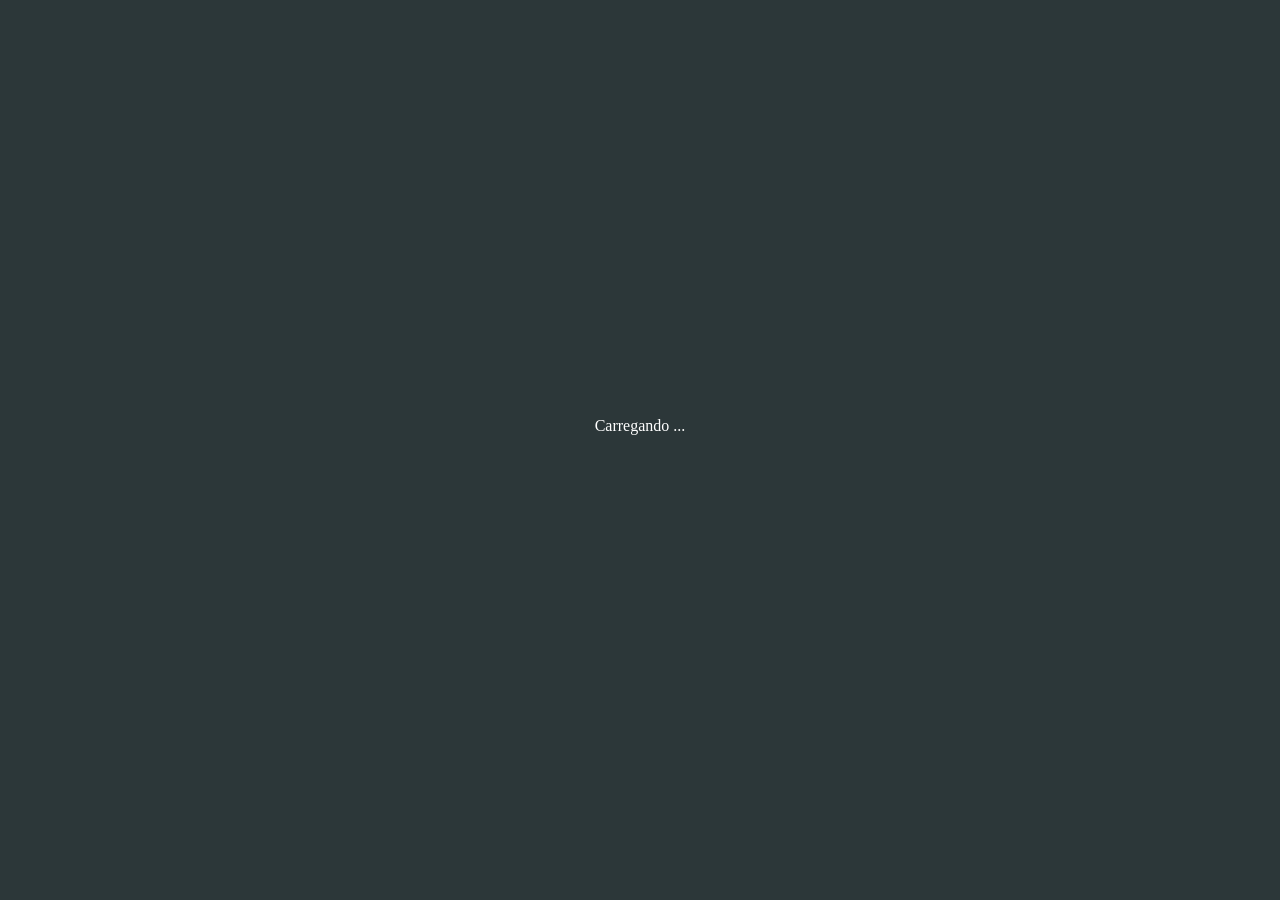
==== index.html @ 9f6aa055 "Auto-generated commit" ====
<!doctype html>
<html lang="en" data-beasties-container>
  <head>
    <meta charset="utf-8">
    <title>PO UI</title>
    <base href="https://github.com/anabye/po-search-locate.git">

    <meta name="viewport" content="width=device-width, initial-scale=1">
    <link rel="icon" type="image/x-icon" href="favicon.ico">
    <link rel="stylesheet" href="https://use.fontawesome.com/releases/v5.3.1/css/all.css" integrity="sha384-mzrmE5qonljUremFsqc01SB46JvROS7bZs3IO2EmfFsd15uHvIt+Y8vEf7N7fWAU" crossorigin="anonymous">

    <!-- Global site tag (gtag.js) - Google Analytics -->
    <script async src="https://www.googletagmanager.com/gtag/js?id=UA-163592264-1"></script>
    <script>
      window.dataLayer = window.dataLayer || [];
      function gtag() {
        dataLayer.push(arguments);
      }
      gtag('js', new Date());

      gtag('config', 'UA-163592264-1');
    </script>

    <!-- HOTJAR -->

    <!-- CSS SPLASH -->
    <style type="text/css">
      body {
        font-family: Arial, Helvetica, sans-serif;
      }
      .home-loading {
        width: 100%;
        height: 100%;
        background-color: #2c3739;
        color: white;
      }
      .home-loading > div {
        text-align: center;
        position: absolute;
        top: 50%;
        left: 50%;
        -webkit-transform: translate(-50%, -50%);
        transform: translate(-50%, -50%);
      }
      .loading .ellipsis-loader {
        -webkit-animation: 1.7s infinite ellipsis-loader;
        animation: 1.7s infinite ellipsis-loader;
        display: inline-block;
        height: 8px;
        overflow: hidden;
        position: relative;
        width: 300px;
      }
      .loading .ellipsis-loader--lighter .ellipsis-loader__dot {
        background: #fff;
      }
      .loading .ellipsis-loader__dot {
        -webkit-animation: 1.7s infinite ellipsis-loader__dot;
        animation: 1.7s infinite ellipsis-loader__dot;
        background: #4a4a4a;
        border-radius: 50%;
        float: left;
        height: 8px;
        position: absolute;
        width: 8px;
      }
      .loading .ellipsis-loader__dot:nth-child(1) {
        -webkit-animation-delay: 0.11333s;
        animation-delay: 0.11333s;
        left: -13px;
      }
      .loading .ellipsis-loader__dot:nth-child(2) {
        -webkit-animation-delay: 0.22667s;
        animation-delay: 0.22667s;
        left: -26px;
      }
      .loading .ellipsis-loader__dot:nth-child(3) {
        -webkit-animation-delay: 0.34s;
        animation-delay: 0.34s;
        left: -39px;
      }
      .loading .ellipsis-loader__dot:nth-child(4) {
        -webkit-animation-delay: 0.45333s;
        animation-delay: 0.45333s;
        left: -52px;
      }
      .loading .ellipsis-loader__dot:nth-child(5) {
        -webkit-animation-delay: 0.56667s;
        animation-delay: 0.56667s;
        left: -65px;
      }
      @-webkit-keyframes ellipsis-loader {
        0%,
        25% {
          -webkit-transform: translateX(0);
          transform: translateX(0);
        }
        100% {
          -webkit-transform: translate(25px);
          transform: translate(25px);
        }
      }
      @keyframes ellipsis-loader {
        0%,
        25% {
          -webkit-transform: translateX(0);
          transform: translateX(0);
        }
        100% {
          -webkit-transform: translate(25px);
          transform: translate(25px);
        }
      }
      @-webkit-keyframes ellipsis-loader__dot {
        0% {
          -webkit-animation-timing-function: cubic-bezier(0.23, 1, 0.32, 1);
          animation-timing-function: cubic-bezier(0.23, 1, 0.32, 1);
          -webkit-transform: translateX(0);
          transform: translateX(0);
        }
        55% {
          -webkit-animation-timing-function: cubic-bezier(0.785, 0.135, 0.15, 0.86);
          animation-timing-function: cubic-bezier(0.785, 0.135, 0.15, 0.86);
          opacity: 1;
          -webkit-transform: translateX(165px);
          transform: translateX(165px);
        }
        100%,
        75% {
          -webkit-transform: translateX(390px);
          transform: translateX(390px);
        }
        90% {
          opacity: 0.2;
        }
      }
      @keyframes ellipsis-loader__dot {
        0% {
          -webkit-animation-timing-function: cubic-bezier(0.23, 1, 0.32, 1);
          animation-timing-function: cubic-bezier(0.23, 1, 0.32, 1);
          -webkit-transform: translateX(0);
          transform: translateX(0);
        }
        55% {
          -webkit-animation-timing-function: cubic-bezier(0.785, 0.135, 0.15, 0.86);
          animation-timing-function: cubic-bezier(0.785, 0.135, 0.15, 0.86);
          opacity: 1;
          -webkit-transform: translateX(165px);
          transform: translateX(165px);
        }
        100%,
        75% {
          -webkit-transform: translateX(390px);
          transform: translateX(390px);
        }
        90% {
          opacity: 0.2;
        }
      }
    </style>

    <script src="./assets/js/highlight.min.js"></script>

    <script>
      hljs.initHighlightingOnLoad();
    </script>
  <style>:root{--gridSystemSmMaxWidth:480px;--gridSystemMdMinWidth:481px;--gridSystemMdMaxWidth:960px;--gridSystemLgMinWidth:961px;--gridSystemLgMaxWidth:1366px;--gridSystemXlMinWidth:1367px;--gridSystemPullMaxWidth:480px;--gidSystemOffsetMaxWidth:480px;--border-radius-none:none;--border-radius-sm:2px;--border-radius-md:4px;--border-radius-lg:8px;--border-radius-pill:400px;--border-width-none:none;--border-width-sm:1px;--border-width-md:2px;--border-width-lg:4px;--border-width-xl:8px;--color-feedback-info-lightest:#e3e9f7;--color-feedback-info-lighter:#b0c1e8;--color-feedback-info-light:#7996d7;--color-feedback-info-base:#23489f;--color-feedback-info-dark:#173782;--color-feedback-info-darker:#0f2557;--color-feedback-info-darkest:#081536;--color-feedback-negative-lightest:#f6e6e5;--color-feedback-negative-lighter:#e3aeab;--color-feedback-negative-light:#d58581;--color-feedback-negative-base:#be3e37;--color-feedback-negative-dark:#9b2d27;--color-feedback-negative-darker:#72211d;--color-feedback-negative-darkest:#4a1512;--color-feedback-positive-lightest:#def7ed;--color-feedback-positive-lighter:#7ecead;--color-feedback-positive-light:#41b483;--color-feedback-positive-base:#107048;--color-feedback-positive-dark:#0f5236;--color-feedback-positive-darker:#083a25;--color-feedback-positive-darkest:#002415;--color-feedback-warning-lightest:#fcf6e3;--color-feedback-warning-lighter:#f7dd97;--color-feedback-warning-light:#f1cd6a;--color-feedback-warning-base:#efba2a;--color-feedback-warning-dark:#d8a20e;--color-feedback-warning-darker:#705200;--color-feedback-warning-darkest:#473400;--color-caption-categorical-01:#004cff;--color-caption-categorical-02:#c25534;--color-caption-categorical-03:#792cc7;--color-caption-categorical-04:#008768;--color-caption-categorical-05:#d62793;--color-caption-categorical-06:#d44317;--color-caption-categorical-07:#4779a8;--color-caption-categorical-08:#ad6207;--color-caption-categorical-overlay-01:#739cfd;--color-caption-categorical-overlay-02:#f6b5a1;--color-caption-categorical-overlay-03:#c6a8e6;--color-caption-categorical-overlay-04:#69cab8;--color-caption-categorical-overlay-05:#f3afd9;--color-caption-categorical-overlay-06:#fca58b;--color-caption-categorical-overlay-07:#99bfe3;--color-caption-categorical-overlay-08:#e8b16e;--shadow-none:0 0 0 var(--color-neutral-light-00);--shadow-sm:0 1px 4px 0 color-mix(in srgb,var(--color-neutral-dark-95) 10%,rgba(0,0,0,0)),0 0 3px 0 color-mix(in srgb,var(--color-neutral-dark-95) 10%,rgba(0,0,0,0));--shadow-md:0 4px 8px 0 color-mix(in srgb,var(--color-neutral-dark-95) 10%,rgba(0,0,0,0)),0 0 3px 0 color-mix(in srgb,var(--color-neutral-dark-95) 10%,rgba(0,0,0,0));--shadow-lg:0 6px 12px 0 color-mix(in srgb,var(--color-neutral-dark-95) 10%,rgba(0,0,0,0)),0 0 3px 0 color-mix(in srgb,var(--color-neutral-dark-95) 10%,rgba(0,0,0,0));--shadow-xl:0 16px 24px 0 color-mix(in srgb,var(--color-neutral-dark-95) 10%,rgba(0,0,0,0)),0 0 3px 0 color-mix(in srgb,var(--color-neutral-dark-95) 10%,rgba(0,0,0,0));--spacing-xs:.5rem;--spacing-sm:1rem;--spacing-md:1.5rem;--spacing-lg:2rem;--spacing-xl:2.5rem;--spacing-2xl:3rem;--spacing-3xl:3.5rem;--spacing-4xl:4rem;--spacing-squish-2xs:2px 4px;--spacing-squish-xs:4px 8px;--spacing-squish-sm:6px 12px;--spacing-squish-md:8px 16px;--spacing-squish-lg:12px 24px;--spacing-squish-xl:16px 24px;--spacing-squish-2xl:24px 40px;--spacing-squish-3xl:32px 48px;--letter-spacing-1:.015em;--letter-spacing-2:.025em;--letter-spacing-3:.05em;--letter-spacing-4:.075em;--letter-spacing-5:.1em;--letter-spacing-auto:auto;--letter-spacing-neg-1:-.015em;--letter-spacing-neg-2:-.025em;--letter-spacing-neg-3:-.05em;--letter-spacing-neg-4:-.075em;--letter-spacing-neg-5:-.1em;--line-height-auto:auto;--line-height-none:100%;--line-height-3xs:110%;--line-height-2xs:120%;--line-height-xs:130%;--line-height-sm:140%;--line-height-md:150%;--line-height-lg:160%;--line-height-xl:170%;--line-height-2xl:180%;--line-height-3xl:190%;--line-height-4xl:200%;--focus-aaa:4px;--focus-aa:2px;--font-size-xs:.75rem;--font-size-sm:.875rem;--font-size-default:1rem;--font-size-md:1.25rem;--font-size-lg:1.5rem;--font-size-xl:2rem;--font-size-2xl:2.5rem;--font-size-3xl:3rem;--font-weight-normal:400;--font-weight-semibold:600;--font-weight-bold:700;--duration-extra-fast:70ms;--duration-fast:.11s;--duration-normal:.15s;--duration-moderate:.24s;--duration-slow:.4s;--duration-extra-slow:.7s;--target-size-aaa:2.75rem;--target-size-aa:2rem;--timing-standart:Cubic-Bezier(.35,0,.1,1);--timing-entering:Cubic-Bezier(.3,0,1,.8);--timing-exiting:Cubic-Bezier(.1,0,0,1);--timing-continuous:Cubic-Bezier(0,0,0,0);--motion-effect-fadein:opacity 0 1,transition-property all,transition-duration var(--duration-fast),transition-timing-function var(--timing-standard);--motion-effect-fadeout:opacity 1 0,transition-property all,transition-duration var(--duration-fast),transition-timing-function var(--timing-standard);--motion-effect-slide:transform translateX(1em),transition-property all,transition-duration var(--duration-normal),transition-timing-function var(--timing-standard);--motion-effect-slide-fade:opacity 0 1,transform translateX(1em),transition-property all,transition-duration var(--duration-fast),transition-timing-function var(--timing-standard);--motion-effect-scale:transform-origin center center,transform scale(.5),transition-property all,transition-duration var(--duration-fast),transition-timing-function var(--timing-standard);--motion-effect-scale-fade:transform-origin start end,transform-origin start end,transition-property all,transition-duration var(--duration-fast),transition-timing-function var(--timing-standard);--motion-effect-scale-fade:transform-origin start end,transform scale(.5,1),transition-property all,transition-duration var(--duration-fast),transition-timing-function var(--timing-standard);--motion-effect-fill:background-size 100% 100%,transition-property all,transition-duration var(--duration-fast),transition-timing-function var(--timing-standard);--motion-effect-color:transition-property all,transition-duration var(--duration-fast),transition-timing-function var(--timing-standard);--motion-effect-expand:opacity 0 1,transform-origin top center,transform scale(.5,1),transition-property all,transition-duration var(--duration-fast),transition-timing-function var(--timing-standard)}:root{--color-wrapper-menu-panel-color-background:var(--color-neutral-light-00);--color-overlay-background-color-overlay:var(--color-secondary-dark-60-alpha-70);--color-hr-border-top:var(--color-neutral-light-10);--outline-width:var(--border-width-lg);--outline-width-focus-visible:var(--border-width-lg)}:root{--color-brand-01-lightest:#f2eaf6;--color-brand-01-lighter:#d9c2e5;--color-brand-01-light:#bd94d1;--color-brand-01-base:#753399;--color-brand-01-dark:#5b1c7d;--color-brand-01-darker:#400e58;--color-brand-01-darkest:#260538;--color-brand-02-base:#b92f72;--color-brand-03-base:#ffd464;--color-neutral-dark-70:#4a5c60;--color-neutral-dark-80:#2c3739;--color-neutral-dark-90:#1d2426;--color-neutral-dark-95:#0b0e0e;--color-neutral-light-10:#eceeee;--color-neutral-light-20:#dadedf;--color-neutral-light-30:#b6bdbf;--color-neutral-light-00:#fff;--color-neutral-light-05:#fbfbfb;--color-neutral-mid-40:#9da7a9;--color-neutral-mid-60:#6e7c7f}:root{--color-action-default:var(--color-brand-01-base);--color-action-hover:var(--color-brand-01-dark);--color-action-pressed:var(--color-brand-01-darker);--color-action-disabled:var(--color-neutral-light-30);--color-action-focus:var(--color-brand-01-darkest);--font-size-default-normal:14px;--font-family-default-bold:var(--font-family-bold)}:root{--categorical-01:var(--color-caption-categorical-01);--categorical-02:var(--color-caption-categorical-02);--categorical-03:var(--color-caption-categorical-03);--categorical-04:var(--color-caption-categorical-04);--categorical-05:var(--color-caption-categorical-05);--categorical-06:var(--color-caption-categorical-06);--categorical-07:var(--color-caption-categorical-07);--categorical-08:var(--color-caption-categorical-08);--categorical-overlay-01:var(--color-caption-categorical-overlay-01);--categorical-overlay-02:var(--color-caption-categorical-overlay-02);--categorical-overlay-03:var(--color-caption-categorical-overlay-03);--categorical-overlay-04:var(--color-caption-categorical-overlay-04);--categorical-overlay-05:var(--color-caption-categorical-overlay-05);--categorical-overlay-06:var(--color-caption-categorical-overlay-06);--categorical-overlay-07:var(--color-caption-categorical-overlay-07);--categorical-overlay-08:var(--color-caption-categorical-overlay-08)}:root{--color-primary-light-95:#fcf6f9;--color-primary-light-80:#f5dbe8;--color-primary-alpha-50:rgba(201,53,125,.5);--color-primary-dark-20:#9d2c67;--color-primary-dark-40:#8b255a;--color-secondary-dark-60-alpha-70:rgba(59,28,74,.7);--color-secondary-dark-60:#3b1c4a;--color-tertiary-light-90:#fffaef;--color-tertiary-dark-5:#f4d069;--color-tertiary-dark-40:#d2b25a;--color-tertiary-dark-60:#ac9249;--color-white-alpha-30:hsla(0,0%,100%,.3);--color-neutral-alpha-45:rgba(74,92,96,.45);--color-black-alpha-10:rgba(0,0,0,.1);--color-black-alpha-15:rgba(0,0,0,.15);--color-black-alpha-30:rgba(0,0,0,.3);--color-black:#000;--color-success-default:#00b28e;--color-warning-default:#ea9b3e;--color-danger-dark-20:#9e3933;--color-transparent:rgba(0,0,0,0);--color-01:#0c9abe;--color-02:#2c85c8;--color-03:#2c43c8;--color-04:#5843c8;--color-05:#ab43c8;--color-06:#ab4391;--color-07:#c64840;--color-08:#ea9b3e;--color-09:#abc249;--color-10:#56b96b;--color-11:#00b28e;--color-12:#06a6a5;--font-family-theme:Roboto;--font-family-theme-bold:Roboto-Bold;--font-family-theme-extra-light:Roboto-Condensed-Light;--font-family-heading:Roboto;--font-family-code:Monospace;--font-weight-extra-light:200;--text-transform-normal:normal;--text-transform-uppercase:uppercase}@font-face{font-family:Roboto;src:url("./media/Roboto-Regular-7OAIQAAR.ttf");font-weight:400;font-style:normal}@font-face{font-family:Roboto-Condensed-Light;src:url("./media/Roboto-Light-7XKLB75K.ttf");font-weight:300;font-style:normal;font-stretch:condensed}@font-face{font-family:Roboto-Bold;src:url("./media/Roboto-Bold-LEYRQPLJ.ttf");font-weight:700;font-style:normal}:root{--color-avatar-background-color-avatar:var(--color-neutral-dark-70)}:root{--color-badge-color:var(--color-neutral-light-00)}:root{--color-calendar-background-color:var(--color-neutral-light-00);--color-calendar-arrow:var(--color-brand-02-base);--color-calendar-title:var(--color-brand-02-base);--color-calender-color-content-label:var(--color-neutral-mid-40);--color-calendar-background-color-box-background-normal:var(--color-transparent);--color-calendar-background-color-box-background-hover:var(--color-neutral-light-20);--color-calendar-background-color-box-background-disabled:var(--color-neutral-light-30);--color-calendar-background-color-box-background-active:var(--color-brand-03-base);--color-calendar-background-color-mobile-overlay:var(--color-secondary-dark-60-alpha-70);--color-calendar-text-box-background-active:var(--color-neutral-dark-90);--color-calendar-background-color-box-background-selected:var(--color-brand-03-base);--color-calendar-background-color-box-background-range:var(--color-primary-light-80);--color-calendar-background-color-box-background-today-hover:var(--color-neutral-light-20);--color-calendar-background-color-border-today:var(--color-brand-02-base);--color-calendar-color-box-foreground:var(--color-neutral-dark-70);--color-calendar-color-box-foreground-selected:var(--color-neutral-dark-90);--color-calendar-color-box-foreground-pressed:var(--color-neutral-dark-90);--color-calendar-color-box-foreground-range:var(--color-brand-02-base);--color-calendar-color-box-foreground-today:var(--color-brand-02-base);--color-calendar-color-box-foreground-disabled:var(--color-neutral-light-20);--color-chart-background-color:var(--color-neutral-light-00);--color-chart-axis-stroke:var(--color-neutral-light-20);--color-chart-legend-text:var(--color-neutral-dark-70);--color-chart-axis-label-text:var(--color-neutral-dark-90)}:root{--color-checkbox-group-border-input-invalid:var(--color-feedback-negative-base)}:root{--color-datepicker-range-background-color-disabled:var(--color-neutral-light-20);--color-datepicker-range-border-text:var(--color-neutral-light-30);--color-datepicker-range-border-text-error:var(--color-feedback-negative-base);--color-datepicker-range-color-disabled:var(--color-neutral-light-30);--color-datepicker-range-color-focused:var(--color-action-default);--color-datepicker-range-color-text-error:var(--color-feedback-negative-base)}:root{--color-disclaimer-group-background-color:var(--color-neutral-light-00);--color-disclaimer-group-border-color:var(--color-neutral-light-10);--color-disclaimer-group-font-title:var(--color-neutral-dark-70)}:root{--color-gauge-base-color:var(--color-neutral-light-20);--color-gauge-description-text-color:var(--color-neutral-dark-70);--color-info-color-text-label:var(--color-neutral-dark-90);--color-info-color-text-value:var(--color-neutral-dark-90);--color-info-color-link:var(--color-brand-02-base);--color-info-color-link-hover:var(--color-primary-dark-20);--color-info-color-link-pressed:var(--color-primary-dark-40)}:root{--color-list-view-background-color:var(--color-neutral-light-00);--color-list-view-border:var(--color-neutral-light-10);--color-list-view-color-primary:var(--color-brand-02-base);--color-list-view-color-primary-hover:var(--color-primary-dark-20);--color-list-view-color-select-all-label:var(--color-neutral-dark-70)}:root{--color-loading-icon-color-neutral:var(--color-neutral-light-20);--color-lookup-advanced-search-link-color-text:var(--color-brand-02-base)}:root{--color-menu-panel-background-color-item-hover:var(--color-black-alpha-15);--color-menu-panel-background-color-item-selected:var(--color-neutral-light-20);--color-menu-panel-background-color-menu:var(--color-neutral-light-00);--color-menu-panel-border-top-logo:var(--color-neutral-light-20);--color-menu-panel-color-menu-item-text:var(--color-brand-02-base);--color-menu-panel-color-menu-item-selected:var(--color-neutral-dark-90)}:root{--color-modal-password-recovery-link-color:var(--color-brand-02-base);--color-modal-password-recovery-link-color-hover:var(--color-primary-dark-20);--color-modal-password-recovery-text-color:var(--color-neutral-dark-70)}:root{--color-navbar-color:var(--color-neutral-light-00);--color-navbar-action-color-content:var(--color-brand-02-base);--color-navbar-action-popup-color-content:var(--color-navbar-action-color-content);--color-navbar-item-color:var(--color-brand-02-base);--color-navbar-item-color-selected:var(--color-neutral-dark-70);--color-navbar-item-color-shadow-selected:var(--color-feedback-negative-light);--color-navbar-item-navigation-color-icon:var(--color-brand-02-base);--color-navbar-item-navigation-color-icon-disabled:var(--color-neutral-light-20)}:root{--color-page-background-color-page:var(--color-neutral-light-00);--color-page-background-select-item-border-color:var(--color-neutral-light-10);--color-page-blocked-user-link-color:var(--color-brand-02-base);--color-page-blocked-user-link-color-hover:var(--color-primary-dark-20);--color-page-blocked-user-text-color:var(--color-neutral-dark-70);--color-page--blocked-user-background-color:var(--color-neutral-light-05);--color-page-change-password-background-color-buttons:var(--color-neutral-light-05);--color-page-change-password-background-color-container:var(--color-neutral-light-00);--color-page-change-password-background-color-secondary-logo:var(--color-neutral-light-05);--color-page-change-password-color-link:var(--color-brand-02-base);--color-page-change-password-color-text:var(--color-neutral-dark-70);--color-page-change-password-color-required:var(--color-neutral-dark-70);--color-page-change-password-color-required-ok:var(--color-success-default);--color-page-change-password-color-required-minus:var(--color-black-alpha-30);--color-page-change-password-color-required-text:var(--color-secondary-dark-60-alpha-70);--color-page-content-background-color-scrollbar:var(--color-brand-02-base);--color-page-list-color-link-text:var(--color-brand-02-base);--color-page-login-header-product-name-color:var(--color-neutral-dark-70);--color-page-login-header-welcome-color:var(--color-action-default);--color-page-login-background-color:var(--color-neutral-light-05);--color-page-login-background-highlight-image:var(--color-neutral-light-10);--color-page-login-highlight-text-color:var(--color-neutral-light-00);--color-page-login-link-color:var(--color-brand-02-base);--color-page-login-link-hover-color:var(--color-primary-dark-20);--color-page-login-popover-color-attempts:var(--color-brand-02-base);--color-page-login-popover-color-title:var(--color-brand-03-base);--color-page-login-support-background-color:var(--color-neutral-light-00);--color-page-login-support-color:var(--color-brand-02-base)}:root{--transition-duration:var(--duration-extra-fast);--transition-timing:var(--duration-extra-slow) var(--timing-standart)}:root{--color-page-slide-close-button-color:var(--color-brand-02-base);--color-page-slide-body-text-color:var(--color-neutral-dark-90);--color-popover-background-color:var(--color-neutral-light-00);--color-popover-background-color-arrow:var(--color-neutral-light-00);--color-popover-background-color-scrollbar:var(--color-brand-02-base);--color-popover-color-text-title:var(--color-neutral-dark-70)}:root{--color-rich-text-background-color-scrollbar:var(--color-primary-alpha-50);--color-rich-text-body-background-color:var(--color-neutral-light-05);--color-rich-text-body-border-error:var(--color-feedback-negative-base);--color-rich-text-body-text-error:var(--color-feedback-negative-base);--color-rich-text-body-text-link:var(--color-brand-02-base);--color-rich-text-body-text-link-hover:var(--color-primary-dark-20);--color-rich-text-body-text-selected-color:var(--color-primary-light-80);--color-rich-text-placeholder-color:var(--color-neutral-mid-40);--color-rich-text-toolbar-background-color:var(--color-transparent)}:root{--color-slide-background-color-active-circle:var(--color-brand-02-base);--color-slide-background-color-arrow-circle:var(--color-neutral-light-00);--color-slide-background-color-circle:var(--color-neutral-light-20);--color-slide-background-color-scrollbar:var(--color-primary-alpha-50);--color-slide-border-arrow:var(--color-brand-02-base);--color-slide-box-shadow-arrow-circle:var(--color-black-alpha-15);--color-slide-box-shadow-wrapper:var(--color-black-alpha-30)}:root{--color-stepper-bar:var(--color-line-done);--color-stepper-bar-disabled:var(--color-next);--color-stepper-circle-active:var(--background-current);--color-stepper-circle-default:var(--color-icon-done);--color-stepper-circle-disabled:var(--color-next)}:root{--color-table-color-link-disabled:var(--color-neutral-light-20)}:root{--color-table-column-manager-body-color-background-scrollbar:var(--color-brand-02-base);--color-table-column-manager-border-color:var(--color-neutral-light-10);--color-table-column-manager-close-button-color:var(--color-brand-02-base);--color-table-column-manager-header-title:var(--color-neutral-dark-90);--color-table-column-manager-outline-color-focus:var(--color-action-default)}:root{--color-tag-background-color-white:var(--color-neutral-light-00);--color-tag-inverse-border-color-01:var(--color-01);--color-tag-inverse-border-color-02:var(--color-02);--color-tag-inverse-border-color-03:var(--color-03);--color-tag-inverse-border-color-04:var(--color-04);--color-tag-inverse-border-color-05:var(--color-05);--color-tag-inverse-border-color-06:var(--color-06);--color-tag-inverse-border-color-07:var(--color-07);--color-tag-inverse-border-color-08:var(--color-08);--color-tag-inverse-border-color-09:var(--color-09);--color-tag-inverse-border-color-10:var(--color-10);--color-tag-inverse-border-color-11:var(--color-11);--color-tag-inverse-border-color-12:var(--color-12)}:root{--color-toolbar-background-color-badge:var(--color-feedback-negative-base);--color-toolbar-background-color-toolbar:var(--color-neutral-light-00);--color-toolbar-border-color-separator:var(--color-neutral-light-10);--color-toolbar-color-badge-text:var(--color-neutral-light-00);--color-toolbar-color-default:var(--color-brand-02-base);--color-toolbar-color-title:var(--color-action-default)}:root{--color-tree-view-item-border-bottom-color:var(--color-neutral-light-10);--color-tree-view-item-header-button-color:var(--color-brand-02-base);--color-tree-view-item-header-button-focus:var(--color-action-default);--color-tree-view-item-header-label-text-color:var(--color-neutral-dark-70);--color-upload-color-text-filename-loading:var(--color-neutral-dark-90);--color-upload-background-color-disabled:var(--color-neutral-light-00);--color-upload-border-disabled:var(--color-neutral-light-30);--color-upload-color-disabled:var(--color-neutral-light-30);--color-upload-background-color-hover:var(--color-neutral-light-00);--color-upload-border-hover:var(--color-primary-dark-20);--color-upload-color-hover:var(--color-primary-dark-20);--color-upload-background-color-pressed:var(--color-neutral-light-00);--color-upload-border-pressed:var(--color-primary-dark-40);--color-upload-color-pressed:var(--color-primary-dark-40);--color-upload-color-progress:var(--color-brand-03-base);--color-upload-color-text-load:var(--color-neutral-light-00);--color-upload-background-color-success:var(--color-success-default);--color-upload-background-color-load-progress:var(--color-brand-03-base);--color-upload-background-color-error:var(--color-feedback-negative-base);--color-upload-color-text-load-waiting:var(--color-neutral-dark-70);--color-upload-background-color-progress:var(--color-tertiary-light-90);--color-upload-drag-drop-overlay-icon:var(--color-primary-alpha-50);--color-upload-drag-drop-overlay-text:var(--color-brand-02-base);--color-upload-drag-drop-area-overlay-background-color:var(--color-neutral-light-00);--color-upload-drag-drop-area-icon:var(--color-neutral-light-20);--color-upload-drag-drop-area-label-text:var(--color-neutral-dark-70);--color-upload-drag-drop-area-select-files-text:var(--color-brand-02-base);--color-upload-drag-drop-area-border:var(--color-neutral-light-30);--color-upload-drag-drop-area-border-primary:var(--color-brand-02-base);--color-upload-drag-drop-area-border-error:var(--color-feedback-negative-base);--color-upload-drag-drop-area-background-color-disabled:var(--color-neutral-light-10);--color-upload-drag-drop-area-color-disabled:var(--color-neutral-light-30);--color-upload-file-restrictions-color-text:var(--color-neutral-dark-70)}:root{--color-widget-color-action-active:var(--color-primary-dark-20);--color-widget-color-action-hover:var(--color-primary-dark-20);--color-widget-color-action:var(--color-brand-02-base);--color-widget-color-default:var(--color-neutral-dark-70);--color-widget-color-title-action:var(--color-brand-02-base);--color-widget-color-widget-primary:var(--color-neutral-dark-90);--color-widget-primary-background-color:var(--color-brand-03-base);--border-widget-border-no-shadow:solid var(--border-width) var(--color-neutral-light-10);--color-widget-border-color-footer:var(--color-neutral-light-10);--color-widget-border-color-footer-primary:var(--color-white-alpha-30);--color-widget-background-color-disabled:var(--color-neutral-light-10);--color-widget-background-color-scroll-disabled:var(--color-neutral-mid-40);--color-widget-color-disabled:var(--color-neutral-mid-40)}*,:after,:before{margin:0;padding:0;-webkit-box-sizing:border-box;box-sizing:border-box}body,html{width:100%;height:100%}body{font-family:var(--font-family);color:var(--color-neutral-dark-90);font-size:var(--font-size-default);line-height:var(--line-height-md);text-align:left}body{font-weight:var(--font-weight-normal);letter-spacing:var(--letter-spacing-auto)}h4{font-family:var(--font-family-heading);color:var(--color-neutral-dark-90);font-weight:var(--font-weight-bold);text-align:left}h4{line-height:var(--line-height-md);letter-spacing:var(--letter-spacing-auto)}h4{font-size:var(--font-size-default)}:root{--arrow-position-final:calc(100% - 12px) ;--arrow-position-initial:12px;--arrow-offset:4px;--arrow-size:8px}:root{--collapsed-menu-width:56px;--menu-width:290px}:root{--font-family:var(--font-family-theme);--font-family-bold:var(--font-family-theme-bold);--font-family-extra-light:var(--font-family-theme-extra-light)}:root{--media-small-max:480px;--media-medium-min:481px;--media-medium-max:960px;--media-large-min:961px;--media-large-max:1366px;--media-x-large-min:1367px;--media-padding-small:1599px;--media-padding-large:1600px}:root{--shadow-modal:0 4px 16px 0 var(--color-black-alpha-30);--shadow-button:0 4px 8px 0 var(--color-black-alpha-15);--shadow-header:0 1px 2px 0 var(--color-black-alpha-30);--shadow-card:0 1px 4px 0 var(--color-black-alpha-30);--shadow-container:0 1px 4px 0 var(--color-black-alpha-30);--shadow-feedback:0 -4px 8px 0 var(--color-black-alpha-15);--shadow-tooltip:0 4px 8px 0 var(--color-black-alpha-15);--shadow-popover:0 0 4px 0 var(--color-black-alpha-30);--shadow-popover-arrow:-1px -1px 1px 0 var(--color-black-alpha-10);--shadow-popup:0 1px 4px 0 var(--color-black-alpha-30);--shadow-popup-arrow:-1px -1px 1px 0 var(--color-black-alpha-10);--shadow-avatar:inset 0 1px 8px 0 var(--color-black-alpha-10);--shadow-input:inset 0 1px 8px 0 var(--color-black-alpha-10)}:root{--shadow-avatar-box-shadow-avatar:var(--shadow-input)}:root{--shadow-breadcrumb-box-shadow-dropdown:var(--shadow-card)}:root{--shadow-button-group-box-shadow:var(--shadow-button)}:root{--shadow-calendar-box-shadow:var(--shadow-card);--po-calendar-width:288px;--po-calendar-height:320px;--po-calendar-range-height:288px}:root{--border-container-border-no-shadow:solid 1px var(--color-container-color-shadow);--shadow-container-box-shadow:var(--shadow-container)}:root{--shadow-checkbox-group-box-shadow-input:var(--shadow-input)}:root{--advanced-search-link-width:80px}:root{--border-rich-text-body-border:1px solid var(--color-neutral-dark-70);--shadow-rich-text-body-box-shadow:inset 0 1px 8px 0 var(--color-black-alpha-10);--rich-text-body-max-height:262px;--rich-text-body-min-width:160px;--rich-text-body-min-height:94px}:root{--rich-text-toolbar-min-height:64px;--rich-text-toolbar-min-width:var(--rich-text-body-min-width);--border-rich-text-toolbar-border:var(--border-rich-text-body-border)}:root{--color-grid-cell-action-content-text-color:var(--color-neutral-light-10);--color-grid-cell-action-content-text-color-focusable:var(--color-brand-02-base)}:root{--color-grid-cell-content-input-border-color:var(--color-neutral-light-10);--color-grid-cell-content-border-color-focusable:var(--color-brand-02-base);--color-grid-cell-content-color:var(--color-brand-02-base);--color-grid-cell-content-required-color:var(--color-07)}:root{--color-grid-head-content-border-bottom-color:var(--color-primary-light-80);--color-grid-head-content-border-right-color:var(--color-neutral-light-10);--color-grid-head-content-color:var(--color-brand-02-base)}:root{--color-grid-cell-action-border-color:var(--color-primary-light-80);--color-grid-cell-action-color:var(--color-03);--color-grid-cell-freeze-color:var(--color-primary-light-80);--color-grid-cell-scrollbar-color:var(--color-primary-alpha-50);--color-grid-footer-wrapper-border-color:var(--color-neutral-light-10);--color-grid-wrapper-border-color:var(--color-neutral-light-10)}:root{--list-view-main-header-height:44px;--list-view-main-header-height--aa:32px}@-webkit-keyframes dot-fade-in-1{0%{opacity:0}25%{opacity:1}50%{opacity:1}to{opacity:1}}@-webkit-keyframes dot-fade-in-2{0%{opacity:0}25%{opacity:0}50%{opacity:1}to{opacity:1}}@-webkit-keyframes dot-fade-in-3{0%{opacity:0}25%{opacity:0}50%{opacity:0}to{opacity:1}}:root{--menu-size:290px}:root{--menu-panel-logo-height:50px;--menu-panel-collapsed-logo-height:64px;--menu-panel-width:56px;--po-menu-panel-logo-spacing:8px}:root{--shadow-navbar-box-shadow:var(--shadow-container);--navbar-height:56px}@-webkit-keyframes menuPositionNormal{0%{top:0}1%{top:56px}to{top:56px}}@media screen and (max-width:1200px){@-webkit-keyframes menuPositionResponsive{0%{top:56px}99%{top:56px}to{top:0}}}:root{--font-navbar-action-font-size-content:24px}:root{--font-navbar-action-popup-font-size-content:var(--font-navbar-action-font-size-content)}:root{--shadow-navbar-item-box-shadow-selected:0 -4px 0 0 var(--color-navbar-item-color-shadow-selected) inset}:root{--font-navbar-item-navigation-font-size-icon:24px}:root{--filter-content-width:232px;--filter-content-width-smaller:224px;--filter-search-width:80px;--filter-search-width-smaller:72px;--filter-container-padding:16px;--filter-container-padding-smaller:8px;--filter-container:calc(var(--filter-content-width) + var(--filter-search-width) + var(--filter-container-padding));--filter-container-smaller:calc(var(--filter-content-width-smaller) + var(--filter-search-width-smaller) + var(--filter-container-padding-smaller));--filter-input-variable-size:calc(100% - var(--filter-search-width));--filter-input-variable-size-smaller:calc(100% - var(--filter-search-width-smaller))}:root{--shadow-page-login-popover-box-shadow:var(--shadow-popover);--shadow-page-login-popover-box-shadow-arrow:var(--shadow-popover-arrow);--shadow-page-login-support:var(--shadow-card)}:root{--popover-border-radius:3px;--shadow-popover-box-shadow:var(--shadow-popover);--shadow-popover-box-shadow-arrow:var(--shadow-popover-arrow)}@-webkit-keyframes progressIndeterminate{0%,to{-webkit-transform:translateX(-100%);transform:translate(-100%)}50%{-webkit-transform:translateX(100%);transform:translate(100%)}0%,to{-webkit-transform:translateX(0);transform:translate(0)}}@media print{body{-webkit-print-color-adjust:exact;print-color-adjust:exact}}:root{--font-toolbar-font-size-notification:24px}:root{--shadow-tooltip-shadow-balloon:var(--shadow-tooltip)}:root{--color-portal-highlight:var(--color-action-default);--color-portal-background-color-highlight:#e6f1f5;--color-portal-titles:var(--color-neutral-dark-70);--font-family-po-ui:Roboto;--font-family-po-ui-light:Roboto-Condensed-Light;--font-family-po-ui-bold:Roboto-Bold}body{background-color:#fafbfb;color:#333}</style><link rel="stylesheet" href="styles-4HKQJHQZ.css" media="print" onload="this.media='all'"><noscript><link rel="stylesheet" href="styles-4HKQJHQZ.css"></noscript></head>
  <body>
    <app-root>
      <div class="home-loading">
        <div class="loading">
          <span>Carregando ...</span>
          <br><br>
          <h4>
            <div class="ellipsis-loader ellipsis-loader--lighter">
              <div class="ellipsis-loader__dot"></div>
              <div class="ellipsis-loader__dot"></div>
              <div class="ellipsis-loader__dot"></div>
              <div class="ellipsis-loader__dot"></div>
              <div class="ellipsis-loader__dot"></div>
            </div>
          </h4>
        </div>
      </div>
    </app-root>

    <div vw class="enabled">
      <div vw-access-button class="active"></div>
      <div vw-plugin-wrapper>
        <div class="vw-plugin-top-wrapper"></div>
      </div>
    </div>

    <script src="https://vlibras.gov.br/app/vlibras-plugin.js"></script>
    <script>
      new window.VLibras.Widget('https://vlibras.gov.br/app');
    </script>
  <link rel="modulepreload" href="chunk-UPYCZV3U.js"><link rel="modulepreload" href="chunk-R3BKLGLC.js"><link rel="modulepreload" href="chunk-TUTTJOS2.js"><link rel="modulepreload" href="chunk-MIQUIDUB.js"><script src="polyfills-MGXVRCID.js" type="module"></script><script src="main-UFNENKMX.js" type="module"></script></body>
</html>
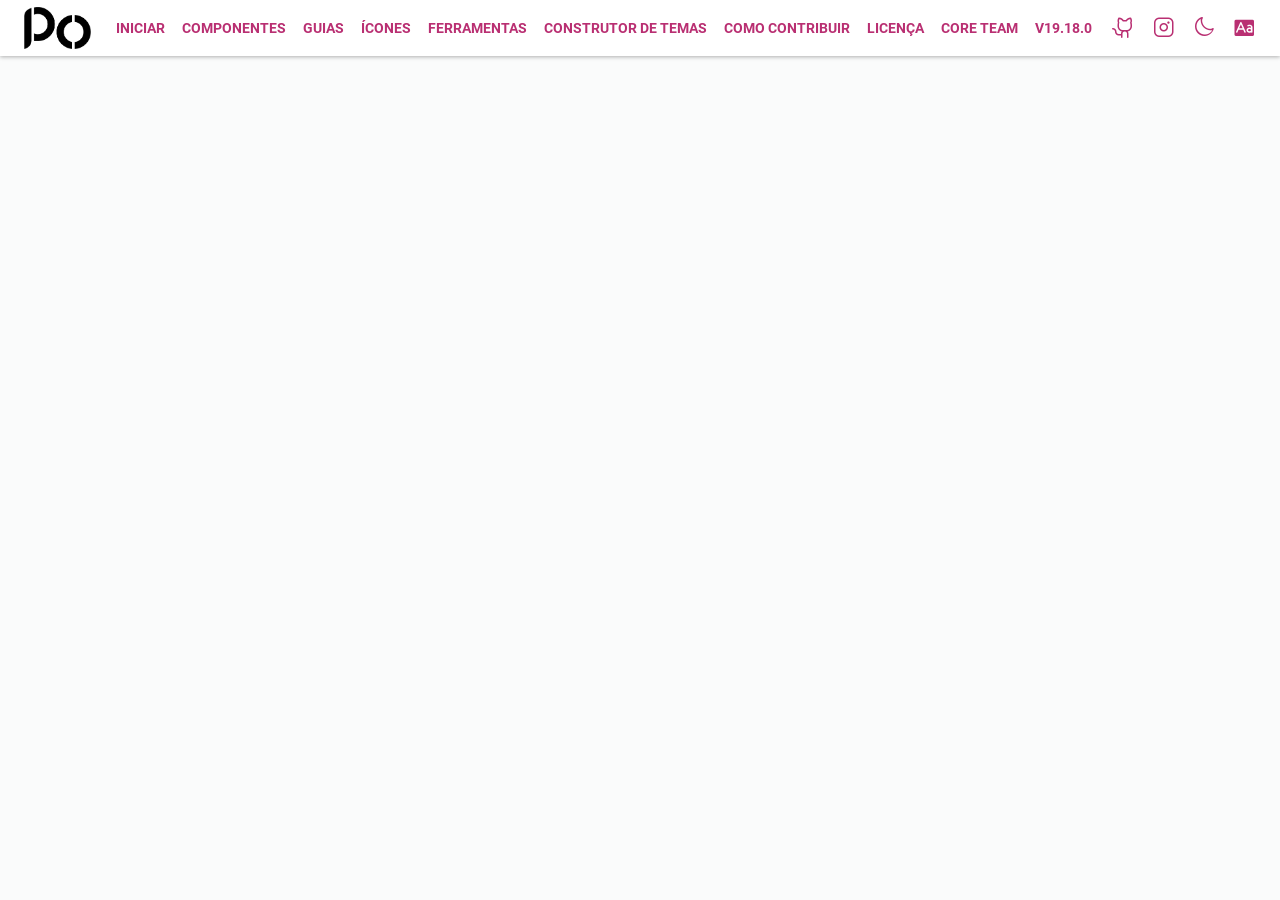
==== commit df689631: "Auto-generated commit" ====
--- a/index.html
+++ b/index.html
@@ -3,7 +3,7 @@
   <head>
     <meta charset="utf-8">
     <title>PO UI</title>
-    <base href="https://github.com/anabye/po-search-locate.git">
+    <base href="https://anabye.github.io/po-search-locate/.git">
 
     <meta name="viewport" content="width=device-width, initial-scale=1">
     <link rel="icon" type="image/x-icon" href="favicon.ico">
@@ -195,5 +195,5 @@
     <script>
       new window.VLibras.Widget('https://vlibras.gov.br/app');
     </script>
-  <link rel="modulepreload" href="chunk-UPYCZV3U.js"><link rel="modulepreload" href="chunk-R3BKLGLC.js"><link rel="modulepreload" href="chunk-TUTTJOS2.js"><link rel="modulepreload" href="chunk-MIQUIDUB.js"><script src="polyfills-MGXVRCID.js" type="module"></script><script src="main-UFNENKMX.js" type="module"></script></body>
+  <link rel="modulepreload" href="chunk-UPYCZV3U.js"><link rel="modulepreload" href="chunk-R3BKLGLC.js"><link rel="modulepreload" href="chunk-TUTTJOS2.js"><link rel="modulepreload" href="chunk-MIQUIDUB.js"><script src="polyfills-MGXVRCID.js" type="module"></script><script src="main-BM4VCASM.js" type="module"></script></body>
 </html>
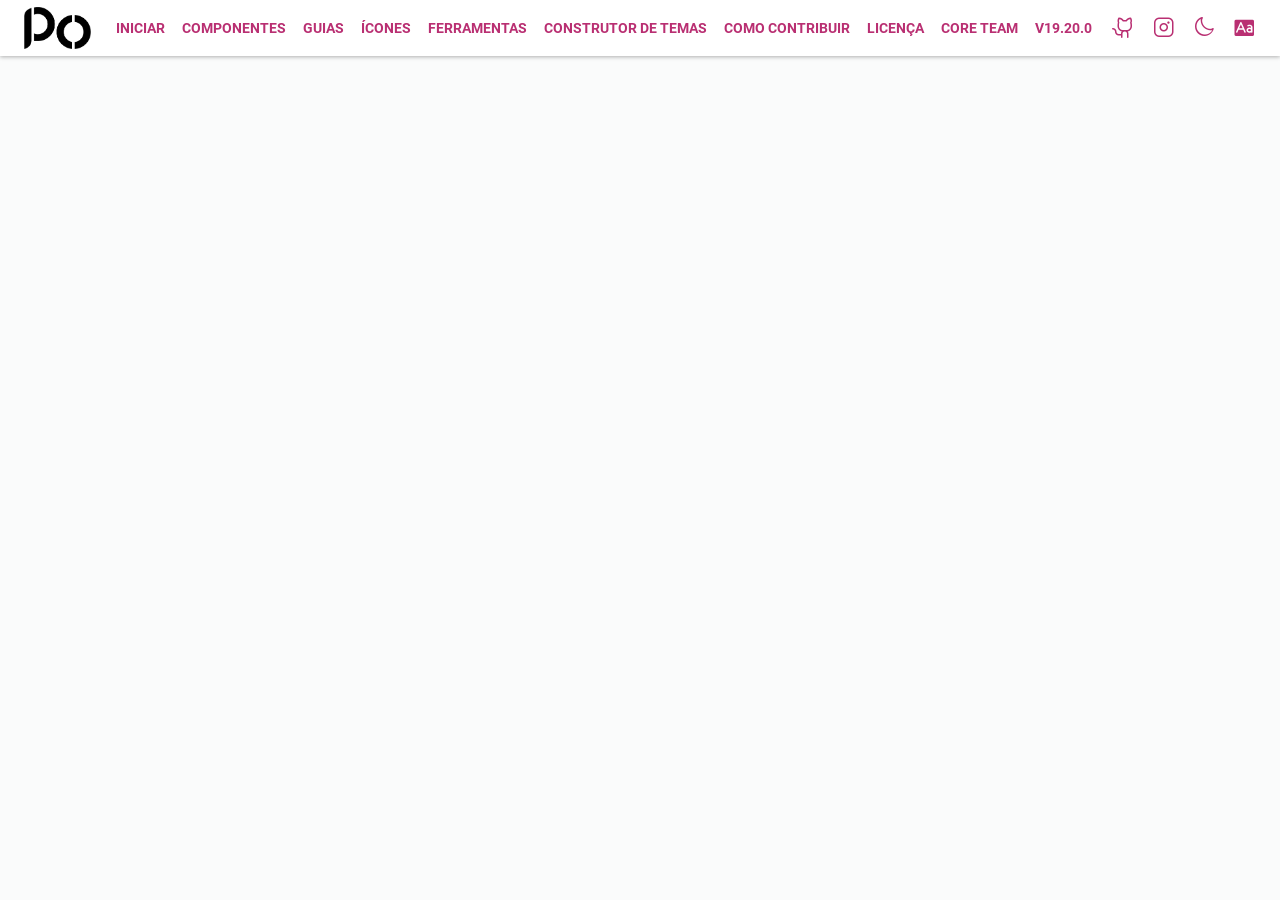
==== commit 49411dbd: "Auto-generated commit" ====
--- a/index.html
+++ b/index.html
@@ -164,7 +164,7 @@
     <script>
       hljs.initHighlightingOnLoad();
     </script>
-  <style>:root{--gridSystemSmMaxWidth:480px;--gridSystemMdMinWidth:481px;--gridSystemMdMaxWidth:960px;--gridSystemLgMinWidth:961px;--gridSystemLgMaxWidth:1366px;--gridSystemXlMinWidth:1367px;--gridSystemPullMaxWidth:480px;--gidSystemOffsetMaxWidth:480px;--border-radius-none:none;--border-radius-sm:2px;--border-radius-md:4px;--border-radius-lg:8px;--border-radius-pill:400px;--border-width-none:none;--border-width-sm:1px;--border-width-md:2px;--border-width-lg:4px;--border-width-xl:8px;--color-feedback-info-lightest:#e3e9f7;--color-feedback-info-lighter:#b0c1e8;--color-feedback-info-light:#7996d7;--color-feedback-info-base:#23489f;--color-feedback-info-dark:#173782;--color-feedback-info-darker:#0f2557;--color-feedback-info-darkest:#081536;--color-feedback-negative-lightest:#f6e6e5;--color-feedback-negative-lighter:#e3aeab;--color-feedback-negative-light:#d58581;--color-feedback-negative-base:#be3e37;--color-feedback-negative-dark:#9b2d27;--color-feedback-negative-darker:#72211d;--color-feedback-negative-darkest:#4a1512;--color-feedback-positive-lightest:#def7ed;--color-feedback-positive-lighter:#7ecead;--color-feedback-positive-light:#41b483;--color-feedback-positive-base:#107048;--color-feedback-positive-dark:#0f5236;--color-feedback-positive-darker:#083a25;--color-feedback-positive-darkest:#002415;--color-feedback-warning-lightest:#fcf6e3;--color-feedback-warning-lighter:#f7dd97;--color-feedback-warning-light:#f1cd6a;--color-feedback-warning-base:#efba2a;--color-feedback-warning-dark:#d8a20e;--color-feedback-warning-darker:#705200;--color-feedback-warning-darkest:#473400;--color-caption-categorical-01:#004cff;--color-caption-categorical-02:#c25534;--color-caption-categorical-03:#792cc7;--color-caption-categorical-04:#008768;--color-caption-categorical-05:#d62793;--color-caption-categorical-06:#d44317;--color-caption-categorical-07:#4779a8;--color-caption-categorical-08:#ad6207;--color-caption-categorical-overlay-01:#739cfd;--color-caption-categorical-overlay-02:#f6b5a1;--color-caption-categorical-overlay-03:#c6a8e6;--color-caption-categorical-overlay-04:#69cab8;--color-caption-categorical-overlay-05:#f3afd9;--color-caption-categorical-overlay-06:#fca58b;--color-caption-categorical-overlay-07:#99bfe3;--color-caption-categorical-overlay-08:#e8b16e;--shadow-none:0 0 0 var(--color-neutral-light-00);--shadow-sm:0 1px 4px 0 color-mix(in srgb,var(--color-neutral-dark-95) 10%,rgba(0,0,0,0)),0 0 3px 0 color-mix(in srgb,var(--color-neutral-dark-95) 10%,rgba(0,0,0,0));--shadow-md:0 4px 8px 0 color-mix(in srgb,var(--color-neutral-dark-95) 10%,rgba(0,0,0,0)),0 0 3px 0 color-mix(in srgb,var(--color-neutral-dark-95) 10%,rgba(0,0,0,0));--shadow-lg:0 6px 12px 0 color-mix(in srgb,var(--color-neutral-dark-95) 10%,rgba(0,0,0,0)),0 0 3px 0 color-mix(in srgb,var(--color-neutral-dark-95) 10%,rgba(0,0,0,0));--shadow-xl:0 16px 24px 0 color-mix(in srgb,var(--color-neutral-dark-95) 10%,rgba(0,0,0,0)),0 0 3px 0 color-mix(in srgb,var(--color-neutral-dark-95) 10%,rgba(0,0,0,0));--spacing-xs:.5rem;--spacing-sm:1rem;--spacing-md:1.5rem;--spacing-lg:2rem;--spacing-xl:2.5rem;--spacing-2xl:3rem;--spacing-3xl:3.5rem;--spacing-4xl:4rem;--spacing-squish-2xs:2px 4px;--spacing-squish-xs:4px 8px;--spacing-squish-sm:6px 12px;--spacing-squish-md:8px 16px;--spacing-squish-lg:12px 24px;--spacing-squish-xl:16px 24px;--spacing-squish-2xl:24px 40px;--spacing-squish-3xl:32px 48px;--letter-spacing-1:.015em;--letter-spacing-2:.025em;--letter-spacing-3:.05em;--letter-spacing-4:.075em;--letter-spacing-5:.1em;--letter-spacing-auto:auto;--letter-spacing-neg-1:-.015em;--letter-spacing-neg-2:-.025em;--letter-spacing-neg-3:-.05em;--letter-spacing-neg-4:-.075em;--letter-spacing-neg-5:-.1em;--line-height-auto:auto;--line-height-none:100%;--line-height-3xs:110%;--line-height-2xs:120%;--line-height-xs:130%;--line-height-sm:140%;--line-height-md:150%;--line-height-lg:160%;--line-height-xl:170%;--line-height-2xl:180%;--line-height-3xl:190%;--line-height-4xl:200%;--focus-aaa:4px;--focus-aa:2px;--font-size-xs:.75rem;--font-size-sm:.875rem;--font-size-default:1rem;--font-size-md:1.25rem;--font-size-lg:1.5rem;--font-size-xl:2rem;--font-size-2xl:2.5rem;--font-size-3xl:3rem;--font-weight-normal:400;--font-weight-semibold:600;--font-weight-bold:700;--duration-extra-fast:70ms;--duration-fast:.11s;--duration-normal:.15s;--duration-moderate:.24s;--duration-slow:.4s;--duration-extra-slow:.7s;--target-size-aaa:2.75rem;--target-size-aa:2rem;--timing-standart:Cubic-Bezier(.35,0,.1,1);--timing-entering:Cubic-Bezier(.3,0,1,.8);--timing-exiting:Cubic-Bezier(.1,0,0,1);--timing-continuous:Cubic-Bezier(0,0,0,0);--motion-effect-fadein:opacity 0 1,transition-property all,transition-duration var(--duration-fast),transition-timing-function var(--timing-standard);--motion-effect-fadeout:opacity 1 0,transition-property all,transition-duration var(--duration-fast),transition-timing-function var(--timing-standard);--motion-effect-slide:transform translateX(1em),transition-property all,transition-duration var(--duration-normal),transition-timing-function var(--timing-standard);--motion-effect-slide-fade:opacity 0 1,transform translateX(1em),transition-property all,transition-duration var(--duration-fast),transition-timing-function var(--timing-standard);--motion-effect-scale:transform-origin center center,transform scale(.5),transition-property all,transition-duration var(--duration-fast),transition-timing-function var(--timing-standard);--motion-effect-scale-fade:transform-origin start end,transform-origin start end,transition-property all,transition-duration var(--duration-fast),transition-timing-function var(--timing-standard);--motion-effect-scale-fade:transform-origin start end,transform scale(.5,1),transition-property all,transition-duration var(--duration-fast),transition-timing-function var(--timing-standard);--motion-effect-fill:background-size 100% 100%,transition-property all,transition-duration var(--duration-fast),transition-timing-function var(--timing-standard);--motion-effect-color:transition-property all,transition-duration var(--duration-fast),transition-timing-function var(--timing-standard);--motion-effect-expand:opacity 0 1,transform-origin top center,transform scale(.5,1),transition-property all,transition-duration var(--duration-fast),transition-timing-function var(--timing-standard)}:root{--color-wrapper-menu-panel-color-background:var(--color-neutral-light-00);--color-overlay-background-color-overlay:var(--color-secondary-dark-60-alpha-70);--color-hr-border-top:var(--color-neutral-light-10);--outline-width:var(--border-width-lg);--outline-width-focus-visible:var(--border-width-lg)}:root{--color-brand-01-lightest:#f2eaf6;--color-brand-01-lighter:#d9c2e5;--color-brand-01-light:#bd94d1;--color-brand-01-base:#753399;--color-brand-01-dark:#5b1c7d;--color-brand-01-darker:#400e58;--color-brand-01-darkest:#260538;--color-brand-02-base:#b92f72;--color-brand-03-base:#ffd464;--color-neutral-dark-70:#4a5c60;--color-neutral-dark-80:#2c3739;--color-neutral-dark-90:#1d2426;--color-neutral-dark-95:#0b0e0e;--color-neutral-light-10:#eceeee;--color-neutral-light-20:#dadedf;--color-neutral-light-30:#b6bdbf;--color-neutral-light-00:#fff;--color-neutral-light-05:#fbfbfb;--color-neutral-mid-40:#9da7a9;--color-neutral-mid-60:#6e7c7f}:root{--color-action-default:var(--color-brand-01-base);--color-action-hover:var(--color-brand-01-dark);--color-action-pressed:var(--color-brand-01-darker);--color-action-disabled:var(--color-neutral-light-30);--color-action-focus:var(--color-brand-01-darkest);--font-size-default-normal:14px;--font-family-default-bold:var(--font-family-bold)}:root{--categorical-01:var(--color-caption-categorical-01);--categorical-02:var(--color-caption-categorical-02);--categorical-03:var(--color-caption-categorical-03);--categorical-04:var(--color-caption-categorical-04);--categorical-05:var(--color-caption-categorical-05);--categorical-06:var(--color-caption-categorical-06);--categorical-07:var(--color-caption-categorical-07);--categorical-08:var(--color-caption-categorical-08);--categorical-overlay-01:var(--color-caption-categorical-overlay-01);--categorical-overlay-02:var(--color-caption-categorical-overlay-02);--categorical-overlay-03:var(--color-caption-categorical-overlay-03);--categorical-overlay-04:var(--color-caption-categorical-overlay-04);--categorical-overlay-05:var(--color-caption-categorical-overlay-05);--categorical-overlay-06:var(--color-caption-categorical-overlay-06);--categorical-overlay-07:var(--color-caption-categorical-overlay-07);--categorical-overlay-08:var(--color-caption-categorical-overlay-08)}:root{--color-primary-light-95:#fcf6f9;--color-primary-light-80:#f5dbe8;--color-primary-alpha-50:rgba(201,53,125,.5);--color-primary-dark-20:#9d2c67;--color-primary-dark-40:#8b255a;--color-secondary-dark-60-alpha-70:rgba(59,28,74,.7);--color-secondary-dark-60:#3b1c4a;--color-tertiary-light-90:#fffaef;--color-tertiary-dark-5:#f4d069;--color-tertiary-dark-40:#d2b25a;--color-tertiary-dark-60:#ac9249;--color-white-alpha-30:hsla(0,0%,100%,.3);--color-neutral-alpha-45:rgba(74,92,96,.45);--color-black-alpha-10:rgba(0,0,0,.1);--color-black-alpha-15:rgba(0,0,0,.15);--color-black-alpha-30:rgba(0,0,0,.3);--color-black:#000;--color-success-default:#00b28e;--color-warning-default:#ea9b3e;--color-danger-dark-20:#9e3933;--color-transparent:rgba(0,0,0,0);--color-01:#0c9abe;--color-02:#2c85c8;--color-03:#2c43c8;--color-04:#5843c8;--color-05:#ab43c8;--color-06:#ab4391;--color-07:#c64840;--color-08:#ea9b3e;--color-09:#abc249;--color-10:#56b96b;--color-11:#00b28e;--color-12:#06a6a5;--font-family-theme:Roboto;--font-family-theme-bold:Roboto-Bold;--font-family-theme-extra-light:Roboto-Condensed-Light;--font-family-heading:Roboto;--font-family-code:Monospace;--font-weight-extra-light:200;--text-transform-normal:normal;--text-transform-uppercase:uppercase}@font-face{font-family:Roboto;src:url("./media/Roboto-Regular-7OAIQAAR.ttf");font-weight:400;font-style:normal}@font-face{font-family:Roboto-Condensed-Light;src:url("./media/Roboto-Light-7XKLB75K.ttf");font-weight:300;font-style:normal;font-stretch:condensed}@font-face{font-family:Roboto-Bold;src:url("./media/Roboto-Bold-LEYRQPLJ.ttf");font-weight:700;font-style:normal}:root{--color-avatar-background-color-avatar:var(--color-neutral-dark-70)}:root{--color-badge-color:var(--color-neutral-light-00)}:root{--color-calendar-background-color:var(--color-neutral-light-00);--color-calendar-arrow:var(--color-brand-02-base);--color-calendar-title:var(--color-brand-02-base);--color-calender-color-content-label:var(--color-neutral-mid-40);--color-calendar-background-color-box-background-normal:var(--color-transparent);--color-calendar-background-color-box-background-hover:var(--color-neutral-light-20);--color-calendar-background-color-box-background-disabled:var(--color-neutral-light-30);--color-calendar-background-color-box-background-active:var(--color-brand-03-base);--color-calendar-background-color-mobile-overlay:var(--color-secondary-dark-60-alpha-70);--color-calendar-text-box-background-active:var(--color-neutral-dark-90);--color-calendar-background-color-box-background-selected:var(--color-brand-03-base);--color-calendar-background-color-box-background-range:var(--color-primary-light-80);--color-calendar-background-color-box-background-today-hover:var(--color-neutral-light-20);--color-calendar-background-color-border-today:var(--color-brand-02-base);--color-calendar-color-box-foreground:var(--color-neutral-dark-70);--color-calendar-color-box-foreground-selected:var(--color-neutral-dark-90);--color-calendar-color-box-foreground-pressed:var(--color-neutral-dark-90);--color-calendar-color-box-foreground-range:var(--color-brand-02-base);--color-calendar-color-box-foreground-today:var(--color-brand-02-base);--color-calendar-color-box-foreground-disabled:var(--color-neutral-light-20);--color-chart-background-color:var(--color-neutral-light-00);--color-chart-axis-stroke:var(--color-neutral-light-20);--color-chart-legend-text:var(--color-neutral-dark-70);--color-chart-axis-label-text:var(--color-neutral-dark-90)}:root{--color-checkbox-group-border-input-invalid:var(--color-feedback-negative-base)}:root{--color-datepicker-range-background-color-disabled:var(--color-neutral-light-20);--color-datepicker-range-border-text:var(--color-neutral-light-30);--color-datepicker-range-border-text-error:var(--color-feedback-negative-base);--color-datepicker-range-color-disabled:var(--color-neutral-light-30);--color-datepicker-range-color-focused:var(--color-action-default);--color-datepicker-range-color-text-error:var(--color-feedback-negative-base)}:root{--color-disclaimer-group-background-color:var(--color-neutral-light-00);--color-disclaimer-group-border-color:var(--color-neutral-light-10);--color-disclaimer-group-font-title:var(--color-neutral-dark-70)}:root{--color-gauge-base-color:var(--color-neutral-light-20);--color-gauge-description-text-color:var(--color-neutral-dark-70);--color-info-color-text-label:var(--color-neutral-dark-90);--color-info-color-text-value:var(--color-neutral-dark-90);--color-info-color-link:var(--color-brand-02-base);--color-info-color-link-hover:var(--color-primary-dark-20);--color-info-color-link-pressed:var(--color-primary-dark-40)}:root{--color-list-view-background-color:var(--color-neutral-light-00);--color-list-view-border:var(--color-neutral-light-10);--color-list-view-color-primary:var(--color-brand-02-base);--color-list-view-color-primary-hover:var(--color-primary-dark-20);--color-list-view-color-select-all-label:var(--color-neutral-dark-70)}:root{--color-loading-icon-color-neutral:var(--color-neutral-light-20);--color-lookup-advanced-search-link-color-text:var(--color-brand-02-base)}:root{--color-menu-panel-background-color-item-hover:var(--color-black-alpha-15);--color-menu-panel-background-color-item-selected:var(--color-neutral-light-20);--color-menu-panel-background-color-menu:var(--color-neutral-light-00);--color-menu-panel-border-top-logo:var(--color-neutral-light-20);--color-menu-panel-color-menu-item-text:var(--color-brand-02-base);--color-menu-panel-color-menu-item-selected:var(--color-neutral-dark-90)}:root{--color-modal-password-recovery-link-color:var(--color-brand-02-base);--color-modal-password-recovery-link-color-hover:var(--color-primary-dark-20);--color-modal-password-recovery-text-color:var(--color-neutral-dark-70)}:root{--color-navbar-color:var(--color-neutral-light-00);--color-navbar-action-color-content:var(--color-brand-02-base);--color-navbar-action-popup-color-content:var(--color-navbar-action-color-content);--color-navbar-item-color:var(--color-brand-02-base);--color-navbar-item-color-selected:var(--color-neutral-dark-70);--color-navbar-item-color-shadow-selected:var(--color-feedback-negative-light);--color-navbar-item-navigation-color-icon:var(--color-brand-02-base);--color-navbar-item-navigation-color-icon-disabled:var(--color-neutral-light-20)}:root{--color-page-background-color-page:var(--color-neutral-light-00);--color-page-background-select-item-border-color:var(--color-neutral-light-10);--color-page-blocked-user-link-color:var(--color-brand-02-base);--color-page-blocked-user-link-color-hover:var(--color-primary-dark-20);--color-page-blocked-user-text-color:var(--color-neutral-dark-70);--color-page--blocked-user-background-color:var(--color-neutral-light-05);--color-page-change-password-background-color-buttons:var(--color-neutral-light-05);--color-page-change-password-background-color-container:var(--color-neutral-light-00);--color-page-change-password-background-color-secondary-logo:var(--color-neutral-light-05);--color-page-change-password-color-link:var(--color-brand-02-base);--color-page-change-password-color-text:var(--color-neutral-dark-70);--color-page-change-password-color-required:var(--color-neutral-dark-70);--color-page-change-password-color-required-ok:var(--color-success-default);--color-page-change-password-color-required-minus:var(--color-black-alpha-30);--color-page-change-password-color-required-text:var(--color-secondary-dark-60-alpha-70);--color-page-content-background-color-scrollbar:var(--color-brand-02-base);--color-page-list-color-link-text:var(--color-brand-02-base);--color-page-login-header-product-name-color:var(--color-neutral-dark-70);--color-page-login-header-welcome-color:var(--color-action-default);--color-page-login-background-color:var(--color-neutral-light-05);--color-page-login-background-highlight-image:var(--color-neutral-light-10);--color-page-login-highlight-text-color:var(--color-neutral-light-00);--color-page-login-link-color:var(--color-brand-02-base);--color-page-login-link-hover-color:var(--color-primary-dark-20);--color-page-login-popover-color-attempts:var(--color-brand-02-base);--color-page-login-popover-color-title:var(--color-brand-03-base);--color-page-login-support-background-color:var(--color-neutral-light-00);--color-page-login-support-color:var(--color-brand-02-base)}:root{--transition-duration:var(--duration-extra-fast);--transition-timing:var(--duration-extra-slow) var(--timing-standart)}:root{--color-page-slide-close-button-color:var(--color-brand-02-base);--color-page-slide-body-text-color:var(--color-neutral-dark-90);--color-popover-background-color:var(--color-neutral-light-00);--color-popover-background-color-arrow:var(--color-neutral-light-00);--color-popover-background-color-scrollbar:var(--color-brand-02-base);--color-popover-color-text-title:var(--color-neutral-dark-70)}:root{--color-rich-text-background-color-scrollbar:var(--color-primary-alpha-50);--color-rich-text-body-background-color:var(--color-neutral-light-05);--color-rich-text-body-border-error:var(--color-feedback-negative-base);--color-rich-text-body-text-error:var(--color-feedback-negative-base);--color-rich-text-body-text-link:var(--color-brand-02-base);--color-rich-text-body-text-link-hover:var(--color-primary-dark-20);--color-rich-text-body-text-selected-color:var(--color-primary-light-80);--color-rich-text-placeholder-color:var(--color-neutral-mid-40);--color-rich-text-toolbar-background-color:var(--color-transparent)}:root{--color-slide-background-color-active-circle:var(--color-brand-02-base);--color-slide-background-color-arrow-circle:var(--color-neutral-light-00);--color-slide-background-color-circle:var(--color-neutral-light-20);--color-slide-background-color-scrollbar:var(--color-primary-alpha-50);--color-slide-border-arrow:var(--color-brand-02-base);--color-slide-box-shadow-arrow-circle:var(--color-black-alpha-15);--color-slide-box-shadow-wrapper:var(--color-black-alpha-30)}:root{--color-stepper-bar:var(--color-line-done);--color-stepper-bar-disabled:var(--color-next);--color-stepper-circle-active:var(--background-current);--color-stepper-circle-default:var(--color-icon-done);--color-stepper-circle-disabled:var(--color-next)}:root{--color-table-color-link-disabled:var(--color-neutral-light-20)}:root{--color-table-column-manager-body-color-background-scrollbar:var(--color-brand-02-base);--color-table-column-manager-border-color:var(--color-neutral-light-10);--color-table-column-manager-close-button-color:var(--color-brand-02-base);--color-table-column-manager-header-title:var(--color-neutral-dark-90);--color-table-column-manager-outline-color-focus:var(--color-action-default)}:root{--color-tag-background-color-white:var(--color-neutral-light-00);--color-tag-inverse-border-color-01:var(--color-01);--color-tag-inverse-border-color-02:var(--color-02);--color-tag-inverse-border-color-03:var(--color-03);--color-tag-inverse-border-color-04:var(--color-04);--color-tag-inverse-border-color-05:var(--color-05);--color-tag-inverse-border-color-06:var(--color-06);--color-tag-inverse-border-color-07:var(--color-07);--color-tag-inverse-border-color-08:var(--color-08);--color-tag-inverse-border-color-09:var(--color-09);--color-tag-inverse-border-color-10:var(--color-10);--color-tag-inverse-border-color-11:var(--color-11);--color-tag-inverse-border-color-12:var(--color-12)}:root{--color-toolbar-background-color-badge:var(--color-feedback-negative-base);--color-toolbar-background-color-toolbar:var(--color-neutral-light-00);--color-toolbar-border-color-separator:var(--color-neutral-light-10);--color-toolbar-color-badge-text:var(--color-neutral-light-00);--color-toolbar-color-default:var(--color-brand-02-base);--color-toolbar-color-title:var(--color-action-default)}:root{--color-tree-view-item-border-bottom-color:var(--color-neutral-light-10);--color-tree-view-item-header-button-color:var(--color-brand-02-base);--color-tree-view-item-header-button-focus:var(--color-action-default);--color-tree-view-item-header-label-text-color:var(--color-neutral-dark-70);--color-upload-color-text-filename-loading:var(--color-neutral-dark-90);--color-upload-background-color-disabled:var(--color-neutral-light-00);--color-upload-border-disabled:var(--color-neutral-light-30);--color-upload-color-disabled:var(--color-neutral-light-30);--color-upload-background-color-hover:var(--color-neutral-light-00);--color-upload-border-hover:var(--color-primary-dark-20);--color-upload-color-hover:var(--color-primary-dark-20);--color-upload-background-color-pressed:var(--color-neutral-light-00);--color-upload-border-pressed:var(--color-primary-dark-40);--color-upload-color-pressed:var(--color-primary-dark-40);--color-upload-color-progress:var(--color-brand-03-base);--color-upload-color-text-load:var(--color-neutral-light-00);--color-upload-background-color-success:var(--color-success-default);--color-upload-background-color-load-progress:var(--color-brand-03-base);--color-upload-background-color-error:var(--color-feedback-negative-base);--color-upload-color-text-load-waiting:var(--color-neutral-dark-70);--color-upload-background-color-progress:var(--color-tertiary-light-90);--color-upload-drag-drop-overlay-icon:var(--color-primary-alpha-50);--color-upload-drag-drop-overlay-text:var(--color-brand-02-base);--color-upload-drag-drop-area-overlay-background-color:var(--color-neutral-light-00);--color-upload-drag-drop-area-icon:var(--color-neutral-light-20);--color-upload-drag-drop-area-label-text:var(--color-neutral-dark-70);--color-upload-drag-drop-area-select-files-text:var(--color-brand-02-base);--color-upload-drag-drop-area-border:var(--color-neutral-light-30);--color-upload-drag-drop-area-border-primary:var(--color-brand-02-base);--color-upload-drag-drop-area-border-error:var(--color-feedback-negative-base);--color-upload-drag-drop-area-background-color-disabled:var(--color-neutral-light-10);--color-upload-drag-drop-area-color-disabled:var(--color-neutral-light-30);--color-upload-file-restrictions-color-text:var(--color-neutral-dark-70)}:root{--color-widget-color-action-active:var(--color-primary-dark-20);--color-widget-color-action-hover:var(--color-primary-dark-20);--color-widget-color-action:var(--color-brand-02-base);--color-widget-color-default:var(--color-neutral-dark-70);--color-widget-color-title-action:var(--color-brand-02-base);--color-widget-color-widget-primary:var(--color-neutral-dark-90);--color-widget-primary-background-color:var(--color-brand-03-base);--border-widget-border-no-shadow:solid var(--border-width) var(--color-neutral-light-10);--color-widget-border-color-footer:var(--color-neutral-light-10);--color-widget-border-color-footer-primary:var(--color-white-alpha-30);--color-widget-background-color-disabled:var(--color-neutral-light-10);--color-widget-background-color-scroll-disabled:var(--color-neutral-mid-40);--color-widget-color-disabled:var(--color-neutral-mid-40)}*,:after,:before{margin:0;padding:0;-webkit-box-sizing:border-box;box-sizing:border-box}body,html{width:100%;height:100%}body{font-family:var(--font-family);color:var(--color-neutral-dark-90);font-size:var(--font-size-default);line-height:var(--line-height-md);text-align:left}body{font-weight:var(--font-weight-normal);letter-spacing:var(--letter-spacing-auto)}h4{font-family:var(--font-family-heading);color:var(--color-neutral-dark-90);font-weight:var(--font-weight-bold);text-align:left}h4{line-height:var(--line-height-md);letter-spacing:var(--letter-spacing-auto)}h4{font-size:var(--font-size-default)}:root{--arrow-position-final:calc(100% - 12px) ;--arrow-position-initial:12px;--arrow-offset:4px;--arrow-size:8px}:root{--collapsed-menu-width:56px;--menu-width:290px}:root{--font-family:var(--font-family-theme);--font-family-bold:var(--font-family-theme-bold);--font-family-extra-light:var(--font-family-theme-extra-light)}:root{--media-small-max:480px;--media-medium-min:481px;--media-medium-max:960px;--media-large-min:961px;--media-large-max:1366px;--media-x-large-min:1367px;--media-padding-small:1599px;--media-padding-large:1600px}:root{--shadow-modal:0 4px 16px 0 var(--color-black-alpha-30);--shadow-button:0 4px 8px 0 var(--color-black-alpha-15);--shadow-header:0 1px 2px 0 var(--color-black-alpha-30);--shadow-card:0 1px 4px 0 var(--color-black-alpha-30);--shadow-container:0 1px 4px 0 var(--color-black-alpha-30);--shadow-feedback:0 -4px 8px 0 var(--color-black-alpha-15);--shadow-tooltip:0 4px 8px 0 var(--color-black-alpha-15);--shadow-popover:0 0 4px 0 var(--color-black-alpha-30);--shadow-popover-arrow:-1px -1px 1px 0 var(--color-black-alpha-10);--shadow-popup:0 1px 4px 0 var(--color-black-alpha-30);--shadow-popup-arrow:-1px -1px 1px 0 var(--color-black-alpha-10);--shadow-avatar:inset 0 1px 8px 0 var(--color-black-alpha-10);--shadow-input:inset 0 1px 8px 0 var(--color-black-alpha-10)}:root{--shadow-avatar-box-shadow-avatar:var(--shadow-input)}:root{--shadow-breadcrumb-box-shadow-dropdown:var(--shadow-card)}:root{--shadow-button-group-box-shadow:var(--shadow-button)}:root{--shadow-calendar-box-shadow:var(--shadow-card);--po-calendar-width:288px;--po-calendar-height:320px;--po-calendar-range-height:288px}:root{--border-container-border-no-shadow:solid 1px var(--color-container-color-shadow);--shadow-container-box-shadow:var(--shadow-container)}:root{--shadow-checkbox-group-box-shadow-input:var(--shadow-input)}:root{--advanced-search-link-width:80px}:root{--border-rich-text-body-border:1px solid var(--color-neutral-dark-70);--shadow-rich-text-body-box-shadow:inset 0 1px 8px 0 var(--color-black-alpha-10);--rich-text-body-max-height:262px;--rich-text-body-min-width:160px;--rich-text-body-min-height:94px}:root{--rich-text-toolbar-min-height:64px;--rich-text-toolbar-min-width:var(--rich-text-body-min-width);--border-rich-text-toolbar-border:var(--border-rich-text-body-border)}:root{--color-grid-cell-action-content-text-color:var(--color-neutral-light-10);--color-grid-cell-action-content-text-color-focusable:var(--color-brand-02-base)}:root{--color-grid-cell-content-input-border-color:var(--color-neutral-light-10);--color-grid-cell-content-border-color-focusable:var(--color-brand-02-base);--color-grid-cell-content-color:var(--color-brand-02-base);--color-grid-cell-content-required-color:var(--color-07)}:root{--color-grid-head-content-border-bottom-color:var(--color-primary-light-80);--color-grid-head-content-border-right-color:var(--color-neutral-light-10);--color-grid-head-content-color:var(--color-brand-02-base)}:root{--color-grid-cell-action-border-color:var(--color-primary-light-80);--color-grid-cell-action-color:var(--color-03);--color-grid-cell-freeze-color:var(--color-primary-light-80);--color-grid-cell-scrollbar-color:var(--color-primary-alpha-50);--color-grid-footer-wrapper-border-color:var(--color-neutral-light-10);--color-grid-wrapper-border-color:var(--color-neutral-light-10)}:root{--list-view-main-header-height:44px;--list-view-main-header-height--aa:32px}@-webkit-keyframes dot-fade-in-1{0%{opacity:0}25%{opacity:1}50%{opacity:1}to{opacity:1}}@-webkit-keyframes dot-fade-in-2{0%{opacity:0}25%{opacity:0}50%{opacity:1}to{opacity:1}}@-webkit-keyframes dot-fade-in-3{0%{opacity:0}25%{opacity:0}50%{opacity:0}to{opacity:1}}:root{--menu-size:290px}:root{--menu-panel-logo-height:50px;--menu-panel-collapsed-logo-height:64px;--menu-panel-width:56px;--po-menu-panel-logo-spacing:8px}:root{--shadow-navbar-box-shadow:var(--shadow-container);--navbar-height:56px}@-webkit-keyframes menuPositionNormal{0%{top:0}1%{top:56px}to{top:56px}}@media screen and (max-width:1200px){@-webkit-keyframes menuPositionResponsive{0%{top:56px}99%{top:56px}to{top:0}}}:root{--font-navbar-action-font-size-content:24px}:root{--font-navbar-action-popup-font-size-content:var(--font-navbar-action-font-size-content)}:root{--shadow-navbar-item-box-shadow-selected:0 -4px 0 0 var(--color-navbar-item-color-shadow-selected) inset}:root{--font-navbar-item-navigation-font-size-icon:24px}:root{--filter-content-width:232px;--filter-content-width-smaller:224px;--filter-search-width:80px;--filter-search-width-smaller:72px;--filter-container-padding:16px;--filter-container-padding-smaller:8px;--filter-container:calc(var(--filter-content-width) + var(--filter-search-width) + var(--filter-container-padding));--filter-container-smaller:calc(var(--filter-content-width-smaller) + var(--filter-search-width-smaller) + var(--filter-container-padding-smaller));--filter-input-variable-size:calc(100% - var(--filter-search-width));--filter-input-variable-size-smaller:calc(100% - var(--filter-search-width-smaller))}:root{--shadow-page-login-popover-box-shadow:var(--shadow-popover);--shadow-page-login-popover-box-shadow-arrow:var(--shadow-popover-arrow);--shadow-page-login-support:var(--shadow-card)}:root{--popover-border-radius:3px;--shadow-popover-box-shadow:var(--shadow-popover);--shadow-popover-box-shadow-arrow:var(--shadow-popover-arrow)}@-webkit-keyframes progressIndeterminate{0%,to{-webkit-transform:translateX(-100%);transform:translate(-100%)}50%{-webkit-transform:translateX(100%);transform:translate(100%)}0%,to{-webkit-transform:translateX(0);transform:translate(0)}}@media print{body{-webkit-print-color-adjust:exact;print-color-adjust:exact}}:root{--font-toolbar-font-size-notification:24px}:root{--shadow-tooltip-shadow-balloon:var(--shadow-tooltip)}:root{--color-portal-highlight:var(--color-action-default);--color-portal-background-color-highlight:#e6f1f5;--color-portal-titles:var(--color-neutral-dark-70);--font-family-po-ui:Roboto;--font-family-po-ui-light:Roboto-Condensed-Light;--font-family-po-ui-bold:Roboto-Bold}body{background-color:#fafbfb;color:#333}</style><link rel="stylesheet" href="styles-4HKQJHQZ.css" media="print" onload="this.media='all'"><noscript><link rel="stylesheet" href="styles-4HKQJHQZ.css"></noscript></head>
+  <style>:root{--gridSystemSmMaxWidth:480px;--gridSystemMdMinWidth:481px;--gridSystemMdMaxWidth:960px;--gridSystemLgMinWidth:961px;--gridSystemLgMaxWidth:1366px;--gridSystemXlMinWidth:1367px;--gridSystemPullMaxWidth:480px;--gidSystemOffsetMaxWidth:480px;--border-radius-none:none;--border-radius-sm:2px;--border-radius-md:4px;--border-radius-lg:8px;--border-radius-pill:400px;--border-width-none:none;--border-width-sm:1px;--border-width-md:2px;--border-width-lg:4px;--border-width-xl:8px;--color-feedback-info-lightest:#e3e9f7;--color-feedback-info-lighter:#b0c1e8;--color-feedback-info-light:#7996d7;--color-feedback-info-base:#23489f;--color-feedback-info-dark:#173782;--color-feedback-info-darker:#0f2557;--color-feedback-info-darkest:#081536;--color-feedback-negative-lightest:#f6e6e5;--color-feedback-negative-lighter:#e3aeab;--color-feedback-negative-light:#d58581;--color-feedback-negative-base:#be3e37;--color-feedback-negative-dark:#9b2d27;--color-feedback-negative-darker:#72211d;--color-feedback-negative-darkest:#4a1512;--color-feedback-positive-lightest:#def7ed;--color-feedback-positive-lighter:#7ecead;--color-feedback-positive-light:#41b483;--color-feedback-positive-base:#107048;--color-feedback-positive-dark:#0f5236;--color-feedback-positive-darker:#083a25;--color-feedback-positive-darkest:#002415;--color-feedback-warning-lightest:#fcf6e3;--color-feedback-warning-lighter:#f7dd97;--color-feedback-warning-light:#f1cd6a;--color-feedback-warning-base:#efba2a;--color-feedback-warning-dark:#d8a20e;--color-feedback-warning-darker:#705200;--color-feedback-warning-darkest:#473400;--color-caption-categorical-01:#004cff;--color-caption-categorical-02:#c25534;--color-caption-categorical-03:#792cc7;--color-caption-categorical-04:#008768;--color-caption-categorical-05:#d62793;--color-caption-categorical-06:#d44317;--color-caption-categorical-07:#4779a8;--color-caption-categorical-08:#ad6207;--color-caption-categorical-overlay-01:#739cfd;--color-caption-categorical-overlay-02:#f6b5a1;--color-caption-categorical-overlay-03:#c6a8e6;--color-caption-categorical-overlay-04:#69cab8;--color-caption-categorical-overlay-05:#f3afd9;--color-caption-categorical-overlay-06:#fca58b;--color-caption-categorical-overlay-07:#99bfe3;--color-caption-categorical-overlay-08:#e8b16e;--shadow-none:0 0 0 var(--color-neutral-light-00);--shadow-sm:0 1px 4px 0 color-mix(in srgb,var(--color-neutral-dark-95) 10%,rgba(0,0,0,0)),0 0 3px 0 color-mix(in srgb,var(--color-neutral-dark-95) 10%,rgba(0,0,0,0));--shadow-md:0 4px 8px 0 color-mix(in srgb,var(--color-neutral-dark-95) 10%,rgba(0,0,0,0)),0 0 3px 0 color-mix(in srgb,var(--color-neutral-dark-95) 10%,rgba(0,0,0,0));--shadow-lg:0 6px 12px 0 color-mix(in srgb,var(--color-neutral-dark-95) 10%,rgba(0,0,0,0)),0 0 3px 0 color-mix(in srgb,var(--color-neutral-dark-95) 10%,rgba(0,0,0,0));--shadow-xl:0 16px 24px 0 color-mix(in srgb,var(--color-neutral-dark-95) 10%,rgba(0,0,0,0)),0 0 3px 0 color-mix(in srgb,var(--color-neutral-dark-95) 10%,rgba(0,0,0,0));--spacing-xs:.5rem;--spacing-sm:1rem;--spacing-md:1.5rem;--spacing-lg:2rem;--spacing-xl:2.5rem;--spacing-2xl:3rem;--spacing-3xl:3.5rem;--spacing-4xl:4rem;--spacing-squish-2xs:2px 4px;--spacing-squish-xs:4px 8px;--spacing-squish-sm:6px 12px;--spacing-squish-md:8px 16px;--spacing-squish-lg:12px 24px;--spacing-squish-xl:16px 24px;--spacing-squish-2xl:24px 40px;--spacing-squish-3xl:32px 48px;--letter-spacing-1:.015em;--letter-spacing-2:.025em;--letter-spacing-3:.05em;--letter-spacing-4:.075em;--letter-spacing-5:.1em;--letter-spacing-auto:auto;--letter-spacing-neg-1:-.015em;--letter-spacing-neg-2:-.025em;--letter-spacing-neg-3:-.05em;--letter-spacing-neg-4:-.075em;--letter-spacing-neg-5:-.1em;--line-height-auto:auto;--line-height-none:100%;--line-height-3xs:110%;--line-height-2xs:120%;--line-height-xs:130%;--line-height-sm:140%;--line-height-md:150%;--line-height-lg:160%;--line-height-xl:170%;--line-height-2xl:180%;--line-height-3xl:190%;--line-height-4xl:200%;--focus-aaa:4px;--focus-aa:2px;--font-size-xs:.75rem;--font-size-sm:.875rem;--font-size-default:1rem;--font-size-md:1.25rem;--font-size-lg:1.5rem;--font-size-xl:2rem;--font-size-2xl:2.5rem;--font-size-3xl:3rem;--font-weight-normal:400;--font-weight-semibold:600;--font-weight-bold:700;--duration-extra-fast:70ms;--duration-fast:.11s;--duration-normal:.15s;--duration-moderate:.24s;--duration-slow:.4s;--duration-extra-slow:.7s;--target-size-aaa:2.75rem;--target-size-aa:2rem;--timing-standart:Cubic-Bezier(.35,0,.1,1);--timing-entering:Cubic-Bezier(.3,0,1,.8);--timing-exiting:Cubic-Bezier(.1,0,0,1);--timing-continuous:Cubic-Bezier(0,0,0,0);--motion-effect-fadein:opacity 0 1,transition-property all,transition-duration var(--duration-fast),transition-timing-function var(--timing-standard);--motion-effect-fadeout:opacity 1 0,transition-property all,transition-duration var(--duration-fast),transition-timing-function var(--timing-standard);--motion-effect-slide:transform translateX(1em),transition-property all,transition-duration var(--duration-normal),transition-timing-function var(--timing-standard);--motion-effect-slide-fade:opacity 0 1,transform translateX(1em),transition-property all,transition-duration var(--duration-fast),transition-timing-function var(--timing-standard);--motion-effect-scale:transform-origin center center,transform scale(.5),transition-property all,transition-duration var(--duration-fast),transition-timing-function var(--timing-standard);--motion-effect-scale-fade:transform-origin start end,transform-origin start end,transition-property all,transition-duration var(--duration-fast),transition-timing-function var(--timing-standard);--motion-effect-scale-fade:transform-origin start end,transform scale(.5,1),transition-property all,transition-duration var(--duration-fast),transition-timing-function var(--timing-standard);--motion-effect-fill:background-size 100% 100%,transition-property all,transition-duration var(--duration-fast),transition-timing-function var(--timing-standard);--motion-effect-color:transition-property all,transition-duration var(--duration-fast),transition-timing-function var(--timing-standard);--motion-effect-expand:opacity 0 1,transform-origin top center,transform scale(.5,1),transition-property all,transition-duration var(--duration-fast),transition-timing-function var(--timing-standard)}:root{--color-wrapper-menu-panel-color-background:var(--color-neutral-light-00);--color-overlay-background-color-overlay:var(--color-secondary-dark-60-alpha-70);--color-hr-border-top:var(--color-neutral-light-10);--outline-width:var(--border-width-lg);--outline-width-focus-visible:var(--border-width-lg)}:root{--color-brand-01-lightest:#f2eaf6;--color-brand-01-lighter:#d9c2e5;--color-brand-01-light:#bd94d1;--color-brand-01-base:#753399;--color-brand-01-dark:#5b1c7d;--color-brand-01-darker:#400e58;--color-brand-01-darkest:#260538;--color-brand-02-base:#b92f72;--color-brand-03-base:#ffd464;--color-neutral-dark-70:#4a5c60;--color-neutral-dark-80:#2c3739;--color-neutral-dark-90:#1d2426;--color-neutral-dark-95:#0b0e0e;--color-neutral-light-10:#eceeee;--color-neutral-light-20:#dadedf;--color-neutral-light-30:#b6bdbf;--color-neutral-light-00:#fff;--color-neutral-light-05:#fbfbfb;--color-neutral-mid-40:#9da7a9;--color-neutral-mid-60:#6e7c7f}:root{--color-action-default:var(--color-brand-01-base);--color-action-hover:var(--color-brand-01-dark);--color-action-pressed:var(--color-brand-01-darker);--color-action-disabled:var(--color-neutral-light-30);--color-action-focus:var(--color-brand-01-darkest);--font-size-default-normal:14px;--font-family-default-bold:var(--font-family-bold)}:root{--categorical-01:var(--color-caption-categorical-01);--categorical-02:var(--color-caption-categorical-02);--categorical-03:var(--color-caption-categorical-03);--categorical-04:var(--color-caption-categorical-04);--categorical-05:var(--color-caption-categorical-05);--categorical-06:var(--color-caption-categorical-06);--categorical-07:var(--color-caption-categorical-07);--categorical-08:var(--color-caption-categorical-08);--categorical-overlay-01:var(--color-caption-categorical-overlay-01);--categorical-overlay-02:var(--color-caption-categorical-overlay-02);--categorical-overlay-03:var(--color-caption-categorical-overlay-03);--categorical-overlay-04:var(--color-caption-categorical-overlay-04);--categorical-overlay-05:var(--color-caption-categorical-overlay-05);--categorical-overlay-06:var(--color-caption-categorical-overlay-06);--categorical-overlay-07:var(--color-caption-categorical-overlay-07);--categorical-overlay-08:var(--color-caption-categorical-overlay-08)}:root{--color-primary-light-95:#fcf6f9;--color-primary-light-80:#f5dbe8;--color-primary-alpha-50:rgba(201,53,125,.5);--color-primary-dark-20:#9d2c67;--color-primary-dark-40:#8b255a;--color-secondary-dark-60-alpha-70:rgba(59,28,74,.7);--color-secondary-dark-60:#3b1c4a;--color-tertiary-light-90:#fffaef;--color-tertiary-dark-5:#f4d069;--color-tertiary-dark-40:#d2b25a;--color-tertiary-dark-60:#ac9249;--color-white-alpha-30:hsla(0,0%,100%,.3);--color-neutral-alpha-45:rgba(74,92,96,.45);--color-black-alpha-10:rgba(0,0,0,.1);--color-black-alpha-15:rgba(0,0,0,.15);--color-black-alpha-30:rgba(0,0,0,.3);--color-black:#000;--color-success-default:#00b28e;--color-warning-default:#ea9b3e;--color-danger-dark-20:#9e3933;--color-transparent:rgba(0,0,0,0);--color-01:#0c9abe;--color-02:#2c85c8;--color-03:#2c43c8;--color-04:#5843c8;--color-05:#ab43c8;--color-06:#ab4391;--color-07:#c64840;--color-08:#ea9b3e;--color-09:#abc249;--color-10:#56b96b;--color-11:#00b28e;--color-12:#06a6a5;--font-family-theme:Roboto;--font-family-theme-bold:Roboto-Bold;--font-family-theme-extra-light:Roboto-Condensed-Light;--font-family-heading:Roboto;--font-family-code:Monospace;--font-weight-extra-light:200;--text-transform-normal:normal;--text-transform-uppercase:uppercase}@font-face{font-family:Roboto;src:url("./media/Roboto-Regular-7OAIQAAR.ttf");font-weight:400;font-style:normal}@font-face{font-family:Roboto-Condensed-Light;src:url("./media/Roboto-Light-7XKLB75K.ttf");font-weight:300;font-style:normal;font-stretch:condensed}@font-face{font-family:Roboto-Bold;src:url("./media/Roboto-Bold-LEYRQPLJ.ttf");font-weight:700;font-style:normal}:root{--color-avatar-background-color-avatar:var(--color-neutral-dark-70)}:root{--color-badge-color:var(--color-neutral-light-00)}:root{--color-calendar-background-color:var(--color-neutral-light-00);--color-calendar-arrow:var(--color-brand-02-base);--color-calendar-title:var(--color-brand-02-base);--color-calender-color-content-label:var(--color-neutral-mid-40);--color-calendar-background-color-box-background-normal:var(--color-transparent);--color-calendar-background-color-box-background-hover:var(--color-neutral-light-20);--color-calendar-background-color-box-background-disabled:var(--color-neutral-light-30);--color-calendar-background-color-box-background-active:var(--color-brand-03-base);--color-calendar-background-color-mobile-overlay:var(--color-secondary-dark-60-alpha-70);--color-calendar-text-box-background-active:var(--color-neutral-dark-90);--color-calendar-background-color-box-background-selected:var(--color-brand-03-base);--color-calendar-background-color-box-background-range:var(--color-primary-light-80);--color-calendar-background-color-box-background-today-hover:var(--color-neutral-light-20);--color-calendar-background-color-border-today:var(--color-brand-02-base);--color-calendar-color-box-foreground:var(--color-neutral-dark-70);--color-calendar-color-box-foreground-selected:var(--color-neutral-dark-90);--color-calendar-color-box-foreground-pressed:var(--color-neutral-dark-90);--color-calendar-color-box-foreground-range:var(--color-brand-02-base);--color-calendar-color-box-foreground-today:var(--color-brand-02-base);--color-calendar-color-box-foreground-disabled:var(--color-neutral-light-20);--color-chart-background-color:var(--color-neutral-light-00);--color-chart-axis-stroke:var(--color-neutral-light-20);--color-chart-legend-text:var(--color-neutral-dark-70);--color-chart-axis-label-text:var(--color-neutral-dark-90)}:root{--color-checkbox-group-border-input-invalid:var(--color-feedback-negative-base)}:root{--color-datepicker-range-background-color-disabled:var(--color-neutral-light-20);--color-datepicker-range-border-text:var(--color-neutral-light-30);--color-datepicker-range-border-text-error:var(--color-feedback-negative-base);--color-datepicker-range-color-disabled:var(--color-neutral-light-30);--color-datepicker-range-color-focused:var(--color-action-default);--color-datepicker-range-color-text-error:var(--color-feedback-negative-base)}:root{--color-disclaimer-group-background-color:var(--color-neutral-light-00);--color-disclaimer-group-border-color:var(--color-neutral-light-10);--color-disclaimer-group-font-title:var(--color-neutral-dark-70)}:root{--color-gauge-base-color:var(--color-neutral-light-20);--color-gauge-description-text-color:var(--color-neutral-dark-70);--color-info-color-text-label:var(--color-neutral-dark-90);--color-info-color-text-value:var(--color-neutral-dark-90);--color-info-color-link:var(--color-brand-02-base);--color-info-color-link-hover:var(--color-primary-dark-20);--color-info-color-link-pressed:var(--color-primary-dark-40)}:root{--color-list-view-background-color:var(--color-neutral-light-00);--color-list-view-border:var(--color-neutral-light-10);--color-list-view-color-primary:var(--color-brand-02-base);--color-list-view-color-primary-hover:var(--color-primary-dark-20);--color-list-view-color-select-all-label:var(--color-neutral-dark-70)}:root{--color-loading-icon-color-neutral:var(--color-neutral-light-20);--color-lookup-advanced-search-link-color-text:var(--color-brand-02-base)}:root{--color-menu-panel-background-color-item-hover:var(--color-black-alpha-15);--color-menu-panel-background-color-item-selected:var(--color-neutral-light-20);--color-menu-panel-background-color-menu:var(--color-neutral-light-00);--color-menu-panel-border-top-logo:var(--color-neutral-light-20);--color-menu-panel-color-menu-item-text:var(--color-brand-02-base);--color-menu-panel-color-menu-item-selected:var(--color-neutral-dark-90)}:root{--color-modal-password-recovery-link-color:var(--color-brand-02-base);--color-modal-password-recovery-link-color-hover:var(--color-primary-dark-20);--color-modal-password-recovery-text-color:var(--color-neutral-dark-70)}:root{--color-navbar-color:var(--color-neutral-light-00);--color-navbar-action-color-content:var(--color-brand-02-base);--color-navbar-action-popup-color-content:var(--color-navbar-action-color-content);--color-navbar-item-color:var(--color-brand-02-base);--color-navbar-item-color-selected:var(--color-neutral-dark-70);--color-navbar-item-color-shadow-selected:var(--color-feedback-negative-light);--color-navbar-item-navigation-color-icon:var(--color-brand-02-base);--color-navbar-item-navigation-color-icon-disabled:var(--color-neutral-light-20)}:root{--color-page-background-color-page:var(--color-neutral-light-00);--color-page-background-select-item-border-color:var(--color-neutral-light-10);--color-page-blocked-user-link-color:var(--color-brand-02-base);--color-page-blocked-user-link-color-hover:var(--color-primary-dark-20);--color-page-blocked-user-text-color:var(--color-neutral-dark-70);--color-page--blocked-user-background-color:var(--color-neutral-light-05);--color-page-change-password-background-color-buttons:var(--color-neutral-light-05);--color-page-change-password-background-color-container:var(--color-neutral-light-00);--color-page-change-password-background-color-secondary-logo:var(--color-neutral-light-05);--color-page-change-password-color-link:var(--color-brand-02-base);--color-page-change-password-color-text:var(--color-neutral-dark-70);--color-page-change-password-color-required:var(--color-neutral-dark-70);--color-page-change-password-color-required-ok:var(--color-success-default);--color-page-change-password-color-required-minus:var(--color-black-alpha-30);--color-page-change-password-color-required-text:var(--color-secondary-dark-60-alpha-70);--color-page-content-background-color-scrollbar:var(--color-brand-02-base);--color-page-list-color-link-text:var(--color-brand-02-base);--color-page-login-header-product-name-color:var(--color-neutral-dark-70);--color-page-login-header-welcome-color:var(--color-action-default);--color-page-login-background-color:var(--color-neutral-light-05);--color-page-login-background-highlight-image:var(--color-neutral-light-10);--color-page-login-highlight-text-color:var(--color-neutral-light-00);--color-page-login-link-color:var(--color-brand-02-base);--color-page-login-link-hover-color:var(--color-primary-dark-20);--color-page-login-popover-color-attempts:var(--color-brand-02-base);--color-page-login-popover-color-title:var(--color-brand-03-base);--color-page-login-support-background-color:var(--color-neutral-light-00);--color-page-login-support-color:var(--color-brand-02-base)}:root{--transition-duration:var(--duration-extra-fast);--transition-timing:var(--duration-extra-slow) var(--timing-standart)}:root{--color-page-slide-close-button-color:var(--color-brand-02-base);--color-page-slide-body-text-color:var(--color-neutral-dark-90);--color-popover-background-color:var(--color-neutral-light-00);--color-popover-background-color-arrow:var(--color-neutral-light-00);--color-popover-background-color-scrollbar:var(--color-brand-02-base);--color-popover-color-text-title:var(--color-neutral-dark-70)}:root{--color-rich-text-background-color-scrollbar:var(--color-primary-alpha-50);--color-rich-text-body-background-color:var(--color-neutral-light-05);--color-rich-text-body-border-error:var(--color-feedback-negative-base);--color-rich-text-body-text-error:var(--color-feedback-negative-base);--color-rich-text-body-text-link:var(--color-brand-02-base);--color-rich-text-body-text-link-hover:var(--color-primary-dark-20);--color-rich-text-body-text-selected-color:var(--color-primary-light-80);--color-rich-text-placeholder-color:var(--color-neutral-mid-40);--color-rich-text-toolbar-background-color:var(--color-transparent)}:root{--color-slide-background-color-active-circle:var(--color-brand-02-base);--color-slide-background-color-arrow-circle:var(--color-neutral-light-00);--color-slide-background-color-circle:var(--color-neutral-light-20);--color-slide-background-color-scrollbar:var(--color-primary-alpha-50);--color-slide-border-arrow:var(--color-brand-02-base);--color-slide-box-shadow-arrow-circle:var(--color-black-alpha-15);--color-slide-box-shadow-wrapper:var(--color-black-alpha-30)}:root{--color-stepper-bar:var(--color-line-done);--color-stepper-bar-disabled:var(--color-next);--color-stepper-circle-active:var(--background-current);--color-stepper-circle-default:var(--color-icon-done);--color-stepper-circle-disabled:var(--color-next)}:root{--color-table-color-link-disabled:var(--color-neutral-light-20)}:root{--color-table-column-manager-body-color-background-scrollbar:var(--color-brand-02-base);--color-table-column-manager-border-color:var(--color-neutral-light-10);--color-table-column-manager-close-button-color:var(--color-brand-02-base);--color-table-column-manager-header-title:var(--color-neutral-dark-90);--color-table-column-manager-outline-color-focus:var(--color-action-default)}:root{--color-tag-background-color-white:var(--color-neutral-light-00);--color-tag-inverse-border-color-01:var(--color-01);--color-tag-inverse-border-color-02:var(--color-02);--color-tag-inverse-border-color-03:var(--color-03);--color-tag-inverse-border-color-04:var(--color-04);--color-tag-inverse-border-color-05:var(--color-05);--color-tag-inverse-border-color-06:var(--color-06);--color-tag-inverse-border-color-07:var(--color-07);--color-tag-inverse-border-color-08:var(--color-08);--color-tag-inverse-border-color-09:var(--color-09);--color-tag-inverse-border-color-10:var(--color-10);--color-tag-inverse-border-color-11:var(--color-11);--color-tag-inverse-border-color-12:var(--color-12)}:root{--color-toolbar-background-color-badge:var(--color-feedback-negative-base);--color-toolbar-background-color-toolbar:var(--color-neutral-light-00);--color-toolbar-border-color-separator:var(--color-neutral-light-10);--color-toolbar-color-badge-text:var(--color-neutral-light-00);--color-toolbar-color-default:var(--color-brand-02-base);--color-toolbar-color-title:var(--color-action-default)}:root{--color-tree-view-item-border-bottom-color:var(--color-neutral-light-10);--color-tree-view-item-header-button-color:var(--color-brand-02-base);--color-tree-view-item-header-button-focus:var(--color-action-default);--color-tree-view-item-header-label-text-color:var(--color-neutral-dark-70);--color-upload-color-text-filename-loading:var(--color-neutral-dark-90);--color-upload-background-color-disabled:var(--color-neutral-light-00);--color-upload-border-disabled:var(--color-neutral-light-30);--color-upload-color-disabled:var(--color-neutral-light-30);--color-upload-background-color-hover:var(--color-neutral-light-00);--color-upload-border-hover:var(--color-primary-dark-20);--color-upload-color-hover:var(--color-primary-dark-20);--color-upload-background-color-pressed:var(--color-neutral-light-00);--color-upload-border-pressed:var(--color-primary-dark-40);--color-upload-color-pressed:var(--color-primary-dark-40);--color-upload-color-progress:var(--color-brand-03-base);--color-upload-color-text-load:var(--color-neutral-light-00);--color-upload-background-color-success:var(--color-success-default);--color-upload-background-color-load-progress:var(--color-brand-03-base);--color-upload-background-color-error:var(--color-feedback-negative-base);--color-upload-color-text-load-waiting:var(--color-neutral-dark-70);--color-upload-background-color-progress:var(--color-tertiary-light-90);--color-upload-drag-drop-overlay-icon:var(--color-primary-alpha-50);--color-upload-drag-drop-overlay-text:var(--color-brand-02-base);--color-upload-drag-drop-area-overlay-background-color:var(--color-neutral-light-00);--color-upload-drag-drop-area-icon:var(--color-neutral-light-20);--color-upload-drag-drop-area-label-text:var(--color-neutral-dark-70);--color-upload-drag-drop-area-select-files-text:var(--color-brand-02-base);--color-upload-drag-drop-area-border:var(--color-neutral-light-30);--color-upload-drag-drop-area-border-primary:var(--color-brand-02-base);--color-upload-drag-drop-area-border-error:var(--color-feedback-negative-base);--color-upload-drag-drop-area-background-color-disabled:var(--color-neutral-light-10);--color-upload-drag-drop-area-color-disabled:var(--color-neutral-light-30);--color-upload-file-restrictions-color-text:var(--color-neutral-dark-70)}:root{--color-widget-color-action-active:var(--color-primary-dark-20);--color-widget-color-action-hover:var(--color-primary-dark-20);--color-widget-color-action:var(--color-brand-02-base);--color-widget-color-default:var(--color-neutral-dark-70);--color-widget-color-title-action:var(--color-brand-02-base);--color-widget-color-widget-primary:var(--color-neutral-dark-90);--color-widget-primary-background-color:var(--color-brand-03-base);--border-widget-border-no-shadow:solid var(--border-width) var(--color-neutral-light-10);--color-widget-border-color-footer:var(--color-neutral-light-10);--color-widget-border-color-footer-primary:var(--color-white-alpha-30);--color-widget-background-color-disabled:var(--color-neutral-light-10);--color-widget-background-color-scroll-disabled:var(--color-neutral-mid-40);--color-widget-color-disabled:var(--color-neutral-mid-40)}*,:after,:before{margin:0;padding:0;-webkit-box-sizing:border-box;box-sizing:border-box}body,html{width:100%;height:100%}body{font-family:var(--font-family);color:var(--color-neutral-dark-90);font-size:var(--font-size-default);line-height:var(--line-height-md);text-align:left}body{font-weight:var(--font-weight-normal);letter-spacing:var(--letter-spacing-auto)}h4{font-family:var(--font-family-heading);color:var(--color-neutral-dark-90);font-weight:var(--font-weight-bold);text-align:left}h4{line-height:var(--line-height-md);letter-spacing:var(--letter-spacing-auto)}h4{font-size:var(--font-size-default)}:root{--arrow-position-final:calc(100% - 12px) ;--arrow-position-initial:12px;--arrow-offset:4px;--arrow-size:8px}:root{--collapsed-menu-width:56px;--menu-width:290px}:root{--font-family:var(--font-family-theme);--font-family-bold:var(--font-family-theme-bold);--font-family-extra-light:var(--font-family-theme-extra-light)}:root{--media-small-max:480px;--media-medium-min:481px;--media-medium-max:960px;--media-large-min:961px;--media-large-max:1366px;--media-x-large-min:1367px;--media-padding-small:1599px;--media-padding-large:1600px}:root{--shadow-modal:0 4px 16px 0 var(--color-black-alpha-30);--shadow-button:0 4px 8px 0 var(--color-black-alpha-15);--shadow-header:0 1px 2px 0 var(--color-black-alpha-30);--shadow-card:0 1px 4px 0 var(--color-black-alpha-30);--shadow-container:0 1px 4px 0 var(--color-black-alpha-30);--shadow-feedback:0 -4px 8px 0 var(--color-black-alpha-15);--shadow-tooltip:0 4px 8px 0 var(--color-black-alpha-15);--shadow-popover:0 0 4px 0 var(--color-black-alpha-30);--shadow-popover-arrow:-1px -1px 1px 0 var(--color-black-alpha-10);--shadow-popup:0 1px 4px 0 var(--color-black-alpha-30);--shadow-popup-arrow:-1px -1px 1px 0 var(--color-black-alpha-10);--shadow-avatar:inset 0 1px 8px 0 var(--color-black-alpha-10);--shadow-input:inset 0 1px 8px 0 var(--color-black-alpha-10)}:root{--shadow-avatar-box-shadow-avatar:var(--shadow-input)}:root{--shadow-breadcrumb-box-shadow-dropdown:var(--shadow-card)}:root{--shadow-button-group-box-shadow:var(--shadow-button)}:root{--shadow-calendar-box-shadow:var(--shadow-card);--po-calendar-width:288px;--po-calendar-height:320px;--po-calendar-range-height:288px}:root{--border-container-border-no-shadow:solid 1px var(--color-container-color-shadow);--shadow-container-box-shadow:var(--shadow-container)}:root{--shadow-checkbox-group-box-shadow-input:var(--shadow-input)}:root{--advanced-search-link-width:80px}:root{--border-rich-text-body-border:1px solid var(--color-neutral-dark-70);--shadow-rich-text-body-box-shadow:inset 0 1px 8px 0 var(--color-black-alpha-10);--rich-text-body-max-height:262px;--rich-text-body-min-width:160px;--rich-text-body-min-height:94px}:root{--rich-text-toolbar-min-height:64px;--rich-text-toolbar-min-width:var(--rich-text-body-min-width);--border-rich-text-toolbar-border:var(--border-rich-text-body-border)}:root{--color-grid-cell-action-content-text-color:var(--color-neutral-light-10);--color-grid-cell-action-content-text-color-focusable:var(--color-brand-02-base)}:root{--color-grid-cell-content-input-border-color:var(--color-neutral-light-10);--color-grid-cell-content-border-color-focusable:var(--color-brand-02-base);--color-grid-cell-content-color:var(--color-brand-02-base);--color-grid-cell-content-required-color:var(--color-07)}:root{--color-grid-head-content-border-bottom-color:var(--color-primary-light-80);--color-grid-head-content-border-right-color:var(--color-neutral-light-10);--color-grid-head-content-color:var(--color-brand-02-base)}:root{--color-grid-cell-action-border-color:var(--color-primary-light-80);--color-grid-cell-action-color:var(--color-03);--color-grid-cell-freeze-color:var(--color-primary-light-80);--color-grid-cell-scrollbar-color:var(--color-primary-alpha-50);--color-grid-footer-wrapper-border-color:var(--color-neutral-light-10);--color-grid-wrapper-border-color:var(--color-neutral-light-10)}:root{--list-view-main-header-height:44px;--list-view-main-header-height--aa:32px}@-webkit-keyframes dot-fade-in-1{0%{opacity:0}25%{opacity:1}50%{opacity:1}to{opacity:1}}@-webkit-keyframes dot-fade-in-2{0%{opacity:0}25%{opacity:0}50%{opacity:1}to{opacity:1}}@-webkit-keyframes dot-fade-in-3{0%{opacity:0}25%{opacity:0}50%{opacity:0}to{opacity:1}}:root{--menu-size:290px}:root{--menu-panel-logo-height:50px;--menu-panel-collapsed-logo-height:64px;--menu-panel-width:56px;--po-menu-panel-logo-spacing:8px}:root{--shadow-navbar-box-shadow:var(--shadow-container);--navbar-height:56px}@-webkit-keyframes menuPositionNormal{0%{top:0}1%{top:56px}to{top:56px}}@media screen and (max-width:1200px){@-webkit-keyframes menuPositionResponsive{0%{top:56px}99%{top:56px}to{top:0}}}:root{--font-navbar-action-font-size-content:24px}:root{--font-navbar-action-popup-font-size-content:var(--font-navbar-action-font-size-content)}:root{--shadow-navbar-item-box-shadow-selected:0 -4px 0 0 var(--color-navbar-item-color-shadow-selected) inset}:root{--font-navbar-item-navigation-font-size-icon:24px}:root{--filter-content-width:232px;--filter-content-width-smaller:224px;--filter-search-width:80px;--filter-search-width-smaller:72px;--filter-container-padding:16px;--filter-container-padding-smaller:8px;--filter-container:calc(var(--filter-content-width) + var(--filter-search-width) + var(--filter-container-padding));--filter-container-smaller:calc(var(--filter-content-width-smaller) + var(--filter-search-width-smaller) + var(--filter-container-padding-smaller));--filter-input-variable-size:calc(100% - var(--filter-search-width));--filter-input-variable-size-smaller:calc(100% - var(--filter-search-width-smaller))}:root{--shadow-page-login-popover-box-shadow:var(--shadow-popover);--shadow-page-login-popover-box-shadow-arrow:var(--shadow-popover-arrow);--shadow-page-login-support:var(--shadow-card)}:root{--popover-border-radius:3px;--shadow-popover-box-shadow:var(--shadow-popover);--shadow-popover-box-shadow-arrow:var(--shadow-popover-arrow)}@-webkit-keyframes progressIndeterminate{0%,to{-webkit-transform:translateX(-100%);transform:translate(-100%)}50%{-webkit-transform:translateX(100%);transform:translate(100%)}0%,to{-webkit-transform:translateX(0);transform:translate(0)}}@media print{body{-webkit-print-color-adjust:exact;print-color-adjust:exact}}:root{--font-toolbar-font-size-notification:24px}:root{--shadow-tooltip-shadow-balloon:var(--shadow-tooltip)}:root{--color-portal-highlight:var(--color-action-default);--color-portal-background-color-highlight:#e6f1f5;--color-portal-titles:var(--color-neutral-dark-70);--font-family-po-ui:Roboto;--font-family-po-ui-light:Roboto-Condensed-Light;--font-family-po-ui-bold:Roboto-Bold}body{background-color:#fafbfb;color:#333}</style><link rel="stylesheet" href="styles-6XRLFAWS.css" media="print" onload="this.media='all'"><noscript><link rel="stylesheet" href="styles-6XRLFAWS.css"></noscript></head>
   <body>
     <app-root>
       <div class="home-loading">
@@ -195,5 +195,5 @@
     <script>
       new window.VLibras.Widget('https://vlibras.gov.br/app');
     </script>
-  <link rel="modulepreload" href="chunk-UPYCZV3U.js"><link rel="modulepreload" href="chunk-R3BKLGLC.js"><link rel="modulepreload" href="chunk-TUTTJOS2.js"><link rel="modulepreload" href="chunk-MIQUIDUB.js"><script src="polyfills-MGXVRCID.js" type="module"></script><script src="main-BM4VCASM.js" type="module"></script></body>
+  <link rel="modulepreload" href="chunk-UPYCZV3U.js"><link rel="modulepreload" href="chunk-JYNCG2Y6.js"><link rel="modulepreload" href="chunk-HBOGTDFH.js"><link rel="modulepreload" href="chunk-MIQUIDUB.js"><script src="polyfills-MGXVRCID.js" type="module"></script><script src="main-T2R4IVTG.js" type="module"></script></body>
 </html>
--- a/styles-6XRLFAWS.css
+++ b/styles-6XRLFAWS.css
@@ -0,0 +1 @@
+:root{--gridSystemSmMaxWidth:480px;--gridSystemMdMinWidth:481px;--gridSystemMdMaxWidth:960px;--gridSystemLgMinWidth:961px;--gridSystemLgMaxWidth:1366px;--gridSystemXlMinWidth:1367px;--gridSystemPullMaxWidth:480px;--gidSystemOffsetMaxWidth:480px;--border-radius-none:none;--border-radius-sm:2px;--border-radius-md:4px;--border-radius-lg:8px;--border-radius-pill:400px;--border-width-none:none;--border-width-sm:1px;--border-width-md:2px;--border-width-lg:4px;--border-width-xl:8px;--color-feedback-info-lightest:#e3e9f7;--color-feedback-info-lighter:#b0c1e8;--color-feedback-info-light:#7996d7;--color-feedback-info-base:#23489f;--color-feedback-info-dark:#173782;--color-feedback-info-darker:#0f2557;--color-feedback-info-darkest:#081536;--color-feedback-negative-lightest:#f6e6e5;--color-feedback-negative-lighter:#e3aeab;--color-feedback-negative-light:#d58581;--color-feedback-negative-base:#be3e37;--color-feedback-negative-dark:#9b2d27;--color-feedback-negative-darker:#72211d;--color-feedback-negative-darkest:#4a1512;--color-feedback-positive-lightest:#def7ed;--color-feedback-positive-lighter:#7ecead;--color-feedback-positive-light:#41b483;--color-feedback-positive-base:#107048;--color-feedback-positive-dark:#0f5236;--color-feedback-positive-darker:#083a25;--color-feedback-positive-darkest:#002415;--color-feedback-warning-lightest:#fcf6e3;--color-feedback-warning-lighter:#f7dd97;--color-feedback-warning-light:#f1cd6a;--color-feedback-warning-base:#efba2a;--color-feedback-warning-dark:#d8a20e;--color-feedback-warning-darker:#705200;--color-feedback-warning-darkest:#473400;--color-caption-categorical-01:#004cff;--color-caption-categorical-02:#c25534;--color-caption-categorical-03:#792cc7;--color-caption-categorical-04:#008768;--color-caption-categorical-05:#d62793;--color-caption-categorical-06:#d44317;--color-caption-categorical-07:#4779a8;--color-caption-categorical-08:#ad6207;--color-caption-categorical-overlay-01:#739cfd;--color-caption-categorical-overlay-02:#f6b5a1;--color-caption-categorical-overlay-03:#c6a8e6;--color-caption-categorical-overlay-04:#69cab8;--color-caption-categorical-overlay-05:#f3afd9;--color-caption-categorical-overlay-06:#fca58b;--color-caption-categorical-overlay-07:#99bfe3;--color-caption-categorical-overlay-08:#e8b16e;--shadow-none:0 0 0 var(--color-neutral-light-00);--shadow-sm:0 1px 4px 0 color-mix(in srgb,var(--color-neutral-dark-95) 10%,rgba(0,0,0,0)),0 0 3px 0 color-mix(in srgb,var(--color-neutral-dark-95) 10%,rgba(0,0,0,0));--shadow-md:0 4px 8px 0 color-mix(in srgb,var(--color-neutral-dark-95) 10%,rgba(0,0,0,0)),0 0 3px 0 color-mix(in srgb,var(--color-neutral-dark-95) 10%,rgba(0,0,0,0));--shadow-lg:0 6px 12px 0 color-mix(in srgb,var(--color-neutral-dark-95) 10%,rgba(0,0,0,0)),0 0 3px 0 color-mix(in srgb,var(--color-neutral-dark-95) 10%,rgba(0,0,0,0));--shadow-xl:0 16px 24px 0 color-mix(in srgb,var(--color-neutral-dark-95) 10%,rgba(0,0,0,0)),0 0 3px 0 color-mix(in srgb,var(--color-neutral-dark-95) 10%,rgba(0,0,0,0));--spacing-xs:.5rem;--spacing-sm:1rem;--spacing-md:1.5rem;--spacing-lg:2rem;--spacing-xl:2.5rem;--spacing-2xl:3rem;--spacing-3xl:3.5rem;--spacing-4xl:4rem;--spacing-squish-2xs:2px 4px;--spacing-squish-xs:4px 8px;--spacing-squish-sm:6px 12px;--spacing-squish-md:8px 16px;--spacing-squish-lg:12px 24px;--spacing-squish-xl:16px 24px;--spacing-squish-2xl:24px 40px;--spacing-squish-3xl:32px 48px;--letter-spacing-1:.015em;--letter-spacing-2:.025em;--letter-spacing-3:.05em;--letter-spacing-4:.075em;--letter-spacing-5:.1em;--letter-spacing-auto:auto;--letter-spacing-neg-1:-.015em;--letter-spacing-neg-2:-.025em;--letter-spacing-neg-3:-.05em;--letter-spacing-neg-4:-.075em;--letter-spacing-neg-5:-.1em;--line-height-auto:auto;--line-height-none:100%;--line-height-3xs:110%;--line-height-2xs:120%;--line-height-xs:130%;--line-height-sm:140%;--line-height-md:150%;--line-height-lg:160%;--line-height-xl:170%;--line-height-2xl:180%;--line-height-3xl:190%;--line-height-4xl:200%;--focus-aaa:4px;--focus-aa:2px;--font-size-xs:.75rem;--font-size-sm:.875rem;--font-size-default:1rem;--font-size-md:1.25rem;--font-size-lg:1.5rem;--font-size-xl:2rem;--font-size-2xl:2.5rem;--font-size-3xl:3rem;--font-weight-normal:400;--font-weight-semibold:600;--font-weight-bold:700;--duration-extra-fast:70ms;--duration-fast:.11s;--duration-normal:.15s;--duration-moderate:.24s;--duration-slow:.4s;--duration-extra-slow:.7s;--target-size-aaa:2.75rem;--target-size-aa:2rem;--timing-standart:Cubic-Bezier(.35,0,.1,1);--timing-entering:Cubic-Bezier(.3,0,1,.8);--timing-exiting:Cubic-Bezier(.1,0,0,1);--timing-continuous:Cubic-Bezier(0,0,0,0);--motion-effect-fadein:opacity 0 1,transition-property all,transition-duration var(--duration-fast),transition-timing-function var(--timing-standard);--motion-effect-fadeout:opacity 1 0,transition-property all,transition-duration var(--duration-fast),transition-timing-function var(--timing-standard);--motion-effect-slide:transform translateX(1em),transition-property all,transition-duration var(--duration-normal),transition-timing-function var(--timing-standard);--motion-effect-slide-fade:opacity 0 1,transform translateX(1em),transition-property all,transition-duration var(--duration-fast),transition-timing-function var(--timing-standard);--motion-effect-scale:transform-origin center center,transform scale(.5),transition-property all,transition-duration var(--duration-fast),transition-timing-function var(--timing-standard);--motion-effect-scale-fade:transform-origin start end,transform-origin start end,transition-property all,transition-duration var(--duration-fast),transition-timing-function var(--timing-standard);--motion-effect-scale-fade:transform-origin start end,transform scale(.5,1),transition-property all,transition-duration var(--duration-fast),transition-timing-function var(--timing-standard);--motion-effect-fill:background-size 100% 100%,transition-property all,transition-duration var(--duration-fast),transition-timing-function var(--timing-standard);--motion-effect-color:transition-property all,transition-duration var(--duration-fast),transition-timing-function var(--timing-standard);--motion-effect-expand:opacity 0 1,transform-origin top center,transform scale(.5,1),transition-property all,transition-duration var(--duration-fast),transition-timing-function var(--timing-standard)}:root{--color-wrapper-menu-panel-color-background:var(--color-neutral-light-00);--color-overlay-background-color-overlay:var(--color-secondary-dark-60-alpha-70);--color-hr-border-top:var(--color-neutral-light-10);--outline-width:var(--border-width-lg);--outline-width-focus-visible:var(--border-width-lg)}:root{--color-brand-01-lightest:#f2eaf6;--color-brand-01-lighter:#d9c2e5;--color-brand-01-light:#bd94d1;--color-brand-01-base:#753399;--color-brand-01-dark:#5b1c7d;--color-brand-01-darker:#400e58;--color-brand-01-darkest:#260538;--color-brand-02-base:#b92f72;--color-brand-03-base:#ffd464;--color-neutral-dark-70:#4a5c60;--color-neutral-dark-80:#2c3739;--color-neutral-dark-90:#1d2426;--color-neutral-dark-95:#0b0e0e;--color-neutral-light-10:#eceeee;--color-neutral-light-20:#dadedf;--color-neutral-light-30:#b6bdbf;--color-neutral-light-00:#fff;--color-neutral-light-05:#fbfbfb;--color-neutral-mid-40:#9da7a9;--color-neutral-mid-60:#6e7c7f}:root{--color-action-default:var(--color-brand-01-base);--color-action-hover:var(--color-brand-01-dark);--color-action-pressed:var(--color-brand-01-darker);--color-action-disabled:var(--color-neutral-light-30);--color-action-focus:var(--color-brand-01-darkest);--font-size-default-normal:14px;--font-family-default-bold:var(--font-family-bold)}:root{--categorical-01:var(--color-caption-categorical-01);--categorical-02:var(--color-caption-categorical-02);--categorical-03:var(--color-caption-categorical-03);--categorical-04:var(--color-caption-categorical-04);--categorical-05:var(--color-caption-categorical-05);--categorical-06:var(--color-caption-categorical-06);--categorical-07:var(--color-caption-categorical-07);--categorical-08:var(--color-caption-categorical-08);--categorical-overlay-01:var(--color-caption-categorical-overlay-01);--categorical-overlay-02:var(--color-caption-categorical-overlay-02);--categorical-overlay-03:var(--color-caption-categorical-overlay-03);--categorical-overlay-04:var(--color-caption-categorical-overlay-04);--categorical-overlay-05:var(--color-caption-categorical-overlay-05);--categorical-overlay-06:var(--color-caption-categorical-overlay-06);--categorical-overlay-07:var(--color-caption-categorical-overlay-07);--categorical-overlay-08:var(--color-caption-categorical-overlay-08)}:root{--color-primary-light-95:#fcf6f9;--color-primary-light-80:#f5dbe8;--color-primary-alpha-50:rgba(201,53,125,.5);--color-primary-dark-20:#9d2c67;--color-primary-dark-40:#8b255a;--color-secondary-dark-60-alpha-70:rgba(59,28,74,.7);--color-secondary-dark-60:#3b1c4a;--color-tertiary-light-90:#fffaef;--color-tertiary-dark-5:#f4d069;--color-tertiary-dark-40:#d2b25a;--color-tertiary-dark-60:#ac9249;--color-white-alpha-30:hsla(0,0%,100%,.3);--color-neutral-alpha-45:rgba(74,92,96,.45);--color-black-alpha-10:rgba(0,0,0,.1);--color-black-alpha-15:rgba(0,0,0,.15);--color-black-alpha-30:rgba(0,0,0,.3);--color-black:#000;--color-success-default:#00b28e;--color-warning-default:#ea9b3e;--color-danger-dark-20:#9e3933;--color-transparent:rgba(0,0,0,0);--color-01:#0c9abe;--color-02:#2c85c8;--color-03:#2c43c8;--color-04:#5843c8;--color-05:#ab43c8;--color-06:#ab4391;--color-07:#c64840;--color-08:#ea9b3e;--color-09:#abc249;--color-10:#56b96b;--color-11:#00b28e;--color-12:#06a6a5;--font-family-theme:Roboto;--font-family-theme-bold:Roboto-Bold;--font-family-theme-extra-light:Roboto-Condensed-Light;--font-family-heading:Roboto;--font-family-code:Monospace;--font-weight-extra-light:200;--text-transform-normal:normal;--text-transform-uppercase:uppercase}@font-face{font-family:Roboto;src:url("./media/Roboto-Regular-7OAIQAAR.ttf");font-weight:400;font-style:normal}@font-face{font-family:Roboto-Condensed-Light;src:url("./media/Roboto-Light-7XKLB75K.ttf");font-weight:300;font-style:normal;font-stretch:condensed}@font-face{font-family:Roboto-Bold;src:url("./media/Roboto-Bold-LEYRQPLJ.ttf");font-weight:700;font-style:normal}po-accordion{--background-color:var(--color-neutral-light-00);--color:var(--color-action-default);--font-size:var(--font-size-default);--background-hover:var(--color-brand-01-lightest);--color-hover:var(--color-action-hover);--color-pressed:var(--color-action-pressed);--color-focus:var(--color-action-focus);--background-disabled:var(--color-neutral-light-10);--color-disabled:var(--color-neutral-mid-60)}po-accordion,po-accordion-manager{--font-family:var(--font-family-theme);--font-weight:var(--font-weight-bold);--background-pressed:var(--color-brand-01-lighter);--outline-color-focused:var(--color-action-focus)}po-accordion-manager{--background-color:var(--color-brand-01-lightest);--color:var(--color-action-default);--font-size:var(--font-size-sm);--color-pressed:var(--color-action-pressed);--color-focus:var(--color-action-default)}:root{--color-avatar-background-color-avatar:var(--color-neutral-dark-70)}po-button{--font-size:var(--font-size);--line-height:var(--line-height-none);--border-radius:var(--border-radius-md);--border-width:var(--border-width-md);--padding:var(--padding);--text-color-danger:var(--color-neutral-light-00);--color-button-danger:var(--color-feedback-negative-dark);--color-danger-hover:var(--color-feedback-negative-darker);--color-danger-pressed:var(--color-feedback-negative-darkest);--background-danger-hover:var(--color-feedback-negative-lighter);--border-color-danger-hover:var(--color-feedback-negative-darkest);--background-danger-pressed:var(--color-feedback-negative-light);--background-color-button-danger:var(--color-transparent);--text-color:var(--color-neutral-light-00);--color:var(--color-action-default);--background-color:var(--color-transparent);--border-color:var(--color-transparent);--shadow:var(--shadow-none);--color-hover:var(--color-action-hover);--background-hover:var(--color-brand-01-lighter);--border-color-hover:var(--color-brand-01-darkest);--outline-color-focused:var(--color-action-focus);--color-pressed:var(--color-action-pressed);--background-pressed:var(--color-brand-01-light);--text-color-disabled:var(--color-neutral-dark-70);--color-disabled:var(--color-action-disabled);--background-color-disabled:var(--color-transparent)}po-badge,po-button{--font-family:var(--font-family-theme);--font-weight:var(--font-weight-bold)}po-badge{--background-color:var(--color-feedback-negative-base);--border-color:var(--color-neutral-light-00);--color:var(--color-neutral-light-00);--border-radius:var(--border-radius-md)}po-badge[p-status=disabled]{--background-color:var(--color-action-disabled)}po-badge[p-status=positive]{--background-color:var(--color-feedback-positive-base)}po-badge[p-status=negative]{--background-color:var(--color-feedback-negative-base)}po-badge[p-status=warning]{--background-color:var(--color-feedback-warning-base);--color:var(--color-neutral-dark-95)}:root{--color-badge-color:var(--color-neutral-light-00)}po-breadcrumb{--font-family:var(--font-family-theme);--font-weight:var(--font-weight-bold);--color-icon:var(--color-neutral-mid-60);--color-current-page:var(--color-neutral-mid-60);--color:var(--color-action-default)}po-button-group{--button-group-container-margin:-2px}po-button-group .po-button{--font-family:var(--font-family-theme);--font-size:var(--font-size);--font-weight:var(--font-weight-bold);--line-height:var(--line-height-none);--border-radius:var(--border-radius-md);--border-width:var(--border-width-md);--padding:var(--padding);--text-color:var(--color-neutral-light-00);--color:var(--color-action-default);--background-color:var(--color-transparent);--shadow:var(--shadow-none);--color-hover:var(--color-action-hover);--background-hover:var(--color-brand-01-lighter);--border-color-hover:var(--color-brand-01-darkest);--outline-color-focused:var(--color-action-focus);--color-pressed:var(--color-action-pressed);--background-pressed:var(--color-brand-01-light);--color-disabled:var(--color-action-disabled);--background-color-disabled:var(--color-transparent)}:root{--color-calendar-background-color:var(--color-neutral-light-00);--color-calendar-arrow:var(--color-brand-02-base);--color-calendar-title:var(--color-brand-02-base);--color-calender-color-content-label:var(--color-neutral-mid-40);--color-calendar-background-color-box-background-normal:var(--color-transparent);--color-calendar-background-color-box-background-hover:var(--color-neutral-light-20);--color-calendar-background-color-box-background-disabled:var(--color-neutral-light-30);--color-calendar-background-color-box-background-active:var(--color-brand-03-base);--color-calendar-background-color-mobile-overlay:var(--color-secondary-dark-60-alpha-70);--color-calendar-text-box-background-active:var(--color-neutral-dark-90);--color-calendar-background-color-box-background-selected:var(--color-brand-03-base);--color-calendar-background-color-box-background-range:var(--color-primary-light-80);--color-calendar-background-color-box-background-today-hover:var(--color-neutral-light-20);--color-calendar-background-color-border-today:var(--color-brand-02-base);--color-calendar-color-box-foreground:var(--color-neutral-dark-70);--color-calendar-color-box-foreground-selected:var(--color-neutral-dark-90);--color-calendar-color-box-foreground-pressed:var(--color-neutral-dark-90);--color-calendar-color-box-foreground-range:var(--color-brand-02-base);--color-calendar-color-box-foreground-today:var(--color-brand-02-base);--color-calendar-color-box-foreground-disabled:var(--color-neutral-light-20);--color-chart-background-color:var(--color-neutral-light-00);--color-chart-axis-stroke:var(--color-neutral-light-20);--color-chart-legend-text:var(--color-neutral-dark-70);--color-chart-axis-label-text:var(--color-neutral-dark-90)}po-chart .po-chart-header{--background-color:var(--color-chart-background-color,var(--color-neutral-light-00));--color:var(--color-neutral-dark-70);--font-family:var(--font-family-theme);--font-size-icons:var(--font-size-md);--font-size-title:var(--font-size-default);--font-weight:var(--font-weight-bold)}po-chart{--background-color-grid:var(--color-chart-background-color,var(--color-neutral-light-00));--color-description-chart:var(--color-gauge-description-text-color,var(--color-neutral-dark-70));--font-family-description-chart:var(--font-family-theme);--font-size-description-chart:var(--font-size-sm);--font-weight-description-chart:var(--font-weight-normal)}po-chart .po-chart{--color-grid:var(--color-chart-axis-stroke,var(--color-neutral-light-20));--text-color-grid:var(--color-chart-axis-label-text,var(--color-neutral-dark-70));--font-family-grid:var(--font-family-theme);--font-size-grid:var(--font-size-xs);--font-weight-grid:var(--font-weight-normal);--color-legend:var(--color-chart-legend-text,var(--color-neutral-dark-70));--border-color:var(--color-neutral-light-00);--border-radius-bar:var(--border-radius-none);--color-hightlight-value:var(--color-neutral-dark-70);--font-family-hightlight-value:var(--font-family-theme);--font-weight-hightlight-value:var(--font-weight-bold);--color-base-gauge:var(--color-gauge-base-color,var(--color-neutral-light-20));--color-gauge-pointer-color:var(--color-neutral-dark-70);--color-chart-line-point-fill:var(--color-neutral-light-00)}po-chart .po-chart-container-gauge{--background-color-container-gauge:var(--color-chart-background-color,var(--color-neutral-light-00))}po-checkbox{--border-color:var(--color-neutral-dark-70);--color-unchecked:var(--color-neutral-light-00);--color-checked:var(--color-action-default);--color-hover:var(--color-action-hover);--shadow-color-hover:var(--color-brand-01-lighter);--outline-color-focused:var(--color-action-focus);--color-unchecked-disabled:var(--color-action-disabled);--color-checked-disabled:var(--color-neutral-dark-70)}:root{--color-checkbox-group-border-input-invalid:var(--color-feedback-negative-base)}po-combo{--font-size:var(--font-size);--text-color:var(--color-neutral-dark-90);--text-color-placeholder:var(--color-neutral-light-30);--color:var(--color-neutral-dark-70);--background:var(--color-neutral-light-05);--border-radius:var(--border-width-lg);--color-hover:var(--color-action-hover);--background-hover:var(--color-brand-01-lightest);--color-focused:var(--color-action-default);--outline-color-focused:var(--color-action-focus);--color-disabled:var(--color-neutral-light-30);--background-disabled:var(--color-neutral-light-20);--color-error:var(--color-feedback-negative-base);--text-color-suggestion:var(--color-neutral-mid-60);--background-suggestion:var(--color-brand-01-lightest);--min-width:9.375rem}po-combo,po-container{--font-family:var(--font-family-theme)}po-container{--line-weight:var(--font-weight-semibold);--line-height:var(--line-height-md);--text-color:var(--color-neutral-dark-90);--font-size:1.125rem;--letter-spacing:.017rem;--margin:0 0 var(--spacing-xs);--border-radius:var(--border-radius-md);--background:var(--color-neutral-light-00);--border-color:var(--color-neutral-light-20);--border-width:var(--border-width-sm);--padding:var(--spacing-sm)}:root{--color-datepicker-range-background-color-disabled:var(--color-neutral-light-20);--color-datepicker-range-border-text:var(--color-neutral-light-30);--color-datepicker-range-border-text-error:var(--color-feedback-negative-base);--color-datepicker-range-color-disabled:var(--color-neutral-light-30);--color-datepicker-range-color-focused:var(--color-action-default);--color-datepicker-range-color-text-error:var(--color-feedback-negative-base)}po-disclaimer{--border-radius:var(--border-radius-pill);--font-family:var(--font-family-theme);--font-size:var(--font-size-sm);--line-height:var(--line-height-sm);--color-neutral:var(--color-neutral-light-10);--text-color-neutral:var(--color-neutral-dark-80);--color:var(--color-brand-01-lightest);--border-color:var(--color-brand-01-lighter);--color-icon:var(--color-action-default);--text-color:var(--color-neutral-dark-80);--color-hover:var(--color-brand-01-lighter);--outline-color-focused:var(--color-brand-01-darkest)}:root{--color-disclaimer-group-background-color:var(--color-neutral-light-00);--color-disclaimer-group-border-color:var(--color-neutral-light-10);--color-disclaimer-group-font-title:var(--color-neutral-dark-70)}po-divider{--color:var(--color-neutral-mid-40);--stroke-linecap:round}po-dropdown{--font-size:var(--font-size);--font-weight:var(--font-weight-bold);--line-height:var(--line-height-none);--color:var(--color-action-default);--border-radius:var(--border-radius-md);--border-width:var(--border-width-md);--padding:var(--padding);--color-hover:var(--color-brand-01-darkest);--background-hover:var(--color-brand-01-lighter);--outline-color-focused:var(--color-action-focus);--background-pressed:var(--color-brand-01-light);--color-disabled:var(--color-action-disabled);--background:var(--color-transparent)}po-dropdown,po-dynamic-container{--font-family:var(--font-family-theme)}po-dynamic-container{--gap:var(--spacing-md);--font-size:1.125rem;--line-weight:var(--font-weight-semibold);--line-height:var(--line-height-md);--text-color:var(--color-neutral-dark-90);--letter-spacing:.017rem;--margin:0 0 .5rem 0}po-dynamic-container po-container{--border-radius:var(--border-radius-md);--background:var(--color-neutral-light-00);--border-color:var(--color-neutral-light-20);--border-width:var(--border-width-sm);--padding:var(--spacing-md)}.po-field-container-content{--padding:var(--spacing-xs) 0}po-field-container-bottom{--font-family:var(--font-family-theme);--font-size:var(--font-size-sm);--line-height:var(--line-height-md);--text-color-help:var(--color-neutral-dark-90);--text-color-help-disabled:var(--color-neutral-mid-60);--text-color-error:var(--color-feedback-negative-dark);--color-icon-error:var(--color-feedback-negative-base)}:root{--color-gauge-base-color:var(--color-neutral-light-20);--color-gauge-description-text-color:var(--color-neutral-dark-70);--color-info-color-text-label:var(--color-neutral-dark-90);--color-info-color-text-value:var(--color-neutral-dark-90);--color-info-color-link:var(--color-brand-02-base);--color-info-color-link-hover:var(--color-primary-dark-20);--color-info-color-link-pressed:var(--color-primary-dark-40)}po-info .po-info-container-content{--padding:var(--spacing-xs) 0}po-info .po-info-label-horizontal{--padding:0 var(--spacing-xs) 0 0}div.po-lookup-filter-content input.po-input,input.po-input,po-datepicker,po-datepicker-range,po-datepicker-range .po-input,po-decimal,po-email,po-input,po-login,po-number,po-password,po-url{--font-family:var(--font-family-theme);--font-size:var(--font-size);--text-color-placeholder:var(--color-neutral-light-30);--color:var(--color-neutral-dark-70);--background:var(--color-neutral-light-05);--padding:0 .5rem;--text-color:var(--color-neutral-dark-90);--color-hover:var(--color-brand-01-dark);--background-hover:var(--color-brand-01-lightest);--color-focused:var(--color-action-default);--outline-color-focused:var(--color-action-focus);--color-disabled:var(--color-neutral-light-30);--background-disabled:var(--color-neutral-light-20);--text-color-disabled:var(--color-neutral-dark-70)}po-item-list{--font-family:var(--font-family-theme);--font-size:var(--font-size-default);--line-height:var(--line-height-md);--font-weight:var(--font-weight-bold);--color:var(--color-action-default);--color-hover:var(--color-brand-01-darkest);--background-hover:var(--color-brand-01-lighter);--outline-color-focused:var(--color-action-focus);--background-pressed:var(--color-brand-01-light);--color-disabled:var(--color-action-disabled);--color-option:var(--color-neutral-dark-90);--font-weight-selected:var(--font-weight-bold);--background-selected:var(--color-brand-01-lightest)}po-item-list:is([p-type=option],[p-type=check]){--font-weight:var(--font-weight-normal)}po-label{--font-family:var(--font-family-theme);--font-size:var(--font-size-default);--line-height:var(--line-height-md);--text-color:var(--color-neutral-dark-90);--font-weight-field:var(--font-weight-semibold);--text-color-required:var(--color-neutral-dark-70);--font-size-required:var(--font-size-sm);--line-height-required:var(--line-height-sm);--text-color-disabled:var(--color-neutral-mid-60)}po-link{--font-family:var(--font-family-theme);--font-weight:var(--font-weight-bold);--text-color:var(--color-action-default);--text-color-hover:var(--color-action-hover);--text-color-pressed:var(--color-action-pressed);--outline-color-focused:var(--color-action-focus);--text-color-visited:var(--color-action-pressed)}po-listbox{--border-radius:var(--border-radius-md);--border-width:var(--border-width-sm);--border-color:var(--color-neutral-light-20);--background:var(--color-neutral-light-00);--shadow:var(--shadow-md)}:root{--color-list-view-background-color:var(--color-neutral-light-00);--color-list-view-border:var(--color-neutral-light-10);--color-list-view-color-primary:var(--color-brand-02-base);--color-list-view-color-primary-hover:var(--color-primary-dark-20);--color-list-view-color-select-all-label:var(--color-neutral-dark-70)}po-loading{--font-family:var(--font-family-theme);--font-weight:var(--font-weight-normal);--text-color:var(--color-neutral-dark-70);--border-radius:var(--border-radius-md);--border-width:var(--border-width-sm);--border-color:var(--color-neutral-light-20);--background:var(--color-neutral-light-00);--shadow:var(--shadow-md)}po-loading-icon{--color:var(--color-action-default)}:root{--color-loading-icon-color-neutral:var(--color-neutral-light-20);--color-lookup-advanced-search-link-color-text:var(--color-brand-02-base)}po-lookup{--background:var(--color-neutral-light-05);--background-disabled:var(--color-neutral-light-20);--background-hover:var(--color-brand-01-lightest);--background-select:var(--background);--background-select-disabled:var(--background-disabled);--background-select-hover:var(--background-hover);--border-radius:var(--border-radius-md);--color:var(--color-neutral-dark-70);--color-clear:var(--color-action-default);--color-disabled:var(--color-action-disabled);--color-focused:var(--color-action-default);--color-hover:var(--color-action-hover);--color-icon:var(--color-action-default);--color-error:var(--color-feedback-negative-base);--font-family:var(--font-family-theme);--font-size:var(--font-size);--text-color:var(--color-neutral-dark-90);--text-color-disabled:var(--color-action-disabled);--text-color-placeholder:var(--color-neutral-light-30);--outline-color-focused:var(--color-action-focus);--padding:0 .5rem}po-menu{--border-color:var(--color-neutral-light-20);--background-color:var(--color-neutral-light-05);--font-weight-lvl0:var(--font-weight-bold)}po-menu,po-menu-item{--border-radius:var(--border-radius-md);--color:var(--color-action-default);--font-size:var(--font-size-default);--line-height:var(--line-height-md);--outline-color-focused:var(--color-action-focus)}po-menu-item{--font-family:var(--font-family-theme);--background-color:rgba(0,0,0,0);--color-hover:var(--color-brand-01-darkest);--background-color-hover:var(--color-brand-01-lighter);--background-color-pressed:var(--color-brand-01-light);--background-color-actived:var(--color-brand-01-lightest);--color-actived:var(--color-action-pressed);--font-weight-lvl0:var(--font-weight-bold);--font-weight-lvl1:var(--font-weight-normal)}po-menu-filter{--font-family:var(--font-family-theme);--font-size:var(--font-size);--text-color-placeholder:var(--color-neutral-light-30);--color:var(--color-neutral-dark-70);--border-radius:var(--border-radius-md);--background:var(--color-neutral-light-05);--text-color:var(--color-neutral-dark-90);--color-icon-read:var(--color-neutral-dark-70);--color-clear:var(--color-action-default);--color-hover:var(--color-action-hover);--background-hover:var(--color-brand-01-lightest);--color-focused:var(--color-action-default);--outline-color-focused:var(--color-action-focus)}:root{--color-menu-panel-background-color-item-hover:var(--color-black-alpha-15);--color-menu-panel-background-color-item-selected:var(--color-neutral-light-20);--color-menu-panel-background-color-menu:var(--color-neutral-light-00);--color-menu-panel-border-top-logo:var(--color-neutral-light-20);--color-menu-panel-color-menu-item-text:var(--color-brand-02-base);--color-menu-panel-color-menu-item-selected:var(--color-neutral-dark-90)}po-modal{--border-radius:var(--border-radius-md);--border-width:var(--border-width-sm);--border-color:var(--color-neutral-light-20);--background:var(--color-neutral-light-00);--shadow:var(--shadow-md);--color-overlay:var(--color-neutral-dark-80);--opacity-overlay:.7;--color-divider:var(--color-neutral-light-20);--padding-header:var(--spacing-sm) var(--spacing-md);--padding-body:var(--spacing-md) var(--spacing-2xl) var(--spacing-2xl) var(--spacing-md)}:root{--color-modal-password-recovery-link-color:var(--color-brand-02-base);--color-modal-password-recovery-link-color-hover:var(--color-primary-dark-20);--color-modal-password-recovery-text-color:var(--color-neutral-dark-70)}po-multiselect{--font-family:var(--font-family-theme);--font-size:var(--font-size);--text-color-placeholder:var(--color-action-disabled);--color:var(--color-neutral-dark-70);--color-icon:var(--color-neutral-dark-70);--background:var(--color-neutral-light-05);--color-hover:var(--color-action-hover);--background-hover:var(--color-brand-01-lightest);--color-focused:var(--color-action-default);--outline-color-focused:var(--color-action-focus);--color-disabled:var(--color-action-disabled);--background-disabled:var(--color-neutral-light-20);--color-error:var(--color-feedback-negative-base)}po-page-header{--padding:var(--spacing-xs) var(--spacing-md);--gap:var(--spacing-md);--padding-top-header:var(--spacing-md);--gap-actions:var(--spacing-xs)}po-page-header .po-page-header-title{--font-family:var(--font-family-extra-light);--font-size:2.125rem;--line-height:3rem;--text-color:var(--color-neutral-dark-70)}po-page-header .po-page-header-subtitle{--font-family:var(--font-family-theme);--font-size:var(--font-size-default);--line-height:var(--line-height-md);--text-color:var(--color-neutral-dark-70)}po-page-content{--padding-content:var(--spacing-xs) var(--spacing-sm)}:root{--color-navbar-color:var(--color-neutral-light-00);--color-navbar-action-color-content:var(--color-brand-02-base);--color-navbar-action-popup-color-content:var(--color-navbar-action-color-content);--color-navbar-item-color:var(--color-brand-02-base);--color-navbar-item-color-selected:var(--color-neutral-dark-70);--color-navbar-item-color-shadow-selected:var(--color-feedback-negative-light);--color-navbar-item-navigation-color-icon:var(--color-brand-02-base);--color-navbar-item-navigation-color-icon-disabled:var(--color-neutral-light-20)}po-overlay{--color-overlay:var(--color-neutral-dark-80);--opacity-overlay:.7}:root{--color-page-background-color-page:var(--color-neutral-light-00);--color-page-background-select-item-border-color:var(--color-neutral-light-10);--color-page-blocked-user-link-color:var(--color-brand-02-base);--color-page-blocked-user-link-color-hover:var(--color-primary-dark-20);--color-page-blocked-user-text-color:var(--color-neutral-dark-70);--color-page--blocked-user-background-color:var(--color-neutral-light-05);--color-page-change-password-background-color-buttons:var(--color-neutral-light-05);--color-page-change-password-background-color-container:var(--color-neutral-light-00);--color-page-change-password-background-color-secondary-logo:var(--color-neutral-light-05);--color-page-change-password-color-link:var(--color-brand-02-base);--color-page-change-password-color-text:var(--color-neutral-dark-70);--color-page-change-password-color-required:var(--color-neutral-dark-70);--color-page-change-password-color-required-ok:var(--color-success-default);--color-page-change-password-color-required-minus:var(--color-black-alpha-30);--color-page-change-password-color-required-text:var(--color-secondary-dark-60-alpha-70);--color-page-content-background-color-scrollbar:var(--color-brand-02-base);--color-page-list-color-link-text:var(--color-brand-02-base);--color-page-login-header-product-name-color:var(--color-neutral-dark-70);--color-page-login-header-welcome-color:var(--color-action-default);--color-page-login-background-color:var(--color-neutral-light-05);--color-page-login-background-highlight-image:var(--color-neutral-light-10);--color-page-login-highlight-text-color:var(--color-neutral-light-00);--color-page-login-link-color:var(--color-brand-02-base);--color-page-login-link-hover-color:var(--color-primary-dark-20);--color-page-login-popover-color-attempts:var(--color-brand-02-base);--color-page-login-popover-color-title:var(--color-brand-03-base);--color-page-login-support-background-color:var(--color-neutral-light-00);--color-page-login-support-color:var(--color-brand-02-base)}:root{--transition-duration:var(--duration-extra-fast);--transition-timing:var(--duration-extra-slow) var(--timing-standart)}po-page-slide{--background-color:var(--color-neutral-light-00);--border-radius:var(--border-radius-md) 0 0 var(--border-radius-md);--color-overlay:var(--color-neutral-dark-80);--opacity-overlay:.7;--font-family:var(--font-family-heading);--font-weight:var(--font-weight-bold);--color-title:var(--color-neutral-dark-95);--padding-header:var(--spacing-md);--padding-body:var(--spacing-md);--padding-footer:var(--spacing-sm) var(--spacing-md) var(--spacing-xl) var(--spacing-md);--page-slide-width-sm:40%;--page-slide-width-md:50%;--page-slide-width-lg:60%;--page-slide-width-xl:70%;--page-slide-min-width-auto:40%;--page-slide-max-width-auto:90%}po-page-slide,po-page-slide po-divider{--border-color:var(--color-neutral-light-20)}:root{--color-page-slide-close-button-color:var(--color-brand-02-base);--color-page-slide-body-text-color:var(--color-neutral-dark-90);--color-popover-background-color:var(--color-neutral-light-00);--color-popover-background-color-arrow:var(--color-neutral-light-00);--color-popover-background-color-scrollbar:var(--color-brand-02-base);--color-popover-color-text-title:var(--color-neutral-dark-70)}po-popup,po-popup po-listbox{--border-radius:var(--border-radius-md);--border-width:var(--border-width-sm);--border-color:var(--color-neutral-light-20);--background:var(--color-neutral-light-00);--shadow:var(--shadow-md)}po-popup po-item-list{--font-family:var(--font-family-theme);--font-size:var(--font-size-default);--line-height:var(--line-height-md);--font-weight:var(--font-weight-bold);--color:var(--color-action-default);--color-hover:var(--color-brand-01-darkest);--background-hover:var(--color-brand-01-lighter);--outline-color-focused:var(--color-action-focus);--background-pressed:var(--color-brand-01-light);--color-disabled:var(--color-action-disabled);--color-option:var(--color-neutral-dark-90);--font-weight-selected:var(--font-weight-bold);--background-selected:var(--color-brand-01-lightest)}po-progress{--font-family:var(--font-family-theme);--text-color:var(--color-neutral-dark-90);--text-color-error:var(--color-feedback-negative-dark);--color-icon-error:var(--color-feedback-negative-dark)}po-progress-bar{--background-color-tray:var(--color-brand-01-lightest);--background-color-indicator:var(--color-action-default)}po-radio{--color-unchecked:var(--color-neutral-light-00);--border-color:var(--color-neutral-dark-70);--shadow-color-hover:var(--color-brand-01-lighter);--color-hover:var(--color-brand-01-dark);--outline-color-focused:var(--color-brand-01-darkest);--color-checked:var(--color-action-default);--color-unchecked-disabled:var(--color-neutral-light-30);--color-checked-disabled:var(--color-neutral-dark-70)}po-rich-text .po-button{--border-width:var(--border-width-md)}:root{--color-rich-text-background-color-scrollbar:var(--color-primary-alpha-50);--color-rich-text-body-background-color:var(--color-neutral-light-05);--color-rich-text-body-border-error:var(--color-feedback-negative-base);--color-rich-text-body-text-error:var(--color-feedback-negative-base);--color-rich-text-body-text-link:var(--color-brand-02-base);--color-rich-text-body-text-link-hover:var(--color-primary-dark-20);--color-rich-text-body-text-selected-color:var(--color-primary-light-80);--color-rich-text-placeholder-color:var(--color-neutral-mid-40);--color-rich-text-toolbar-background-color:var(--color-transparent)}po-search{--text-color-placeholder:var(--color-neutral-light-30);--color:var(--color-neutral-dark-70);--border-radius:var(--border-radius-md);--background:var(--color-neutral-light-05);--text-color:var(--color-neutral-dark-90);--color-icon-read:var(--color-neutral-dark-70);--color-icon:var(--color-action-default);--color-clear:var(--color-action-default);--color-controls:var(--color-action-default);--color-hover:var(--color-action-hover);--background-hover:var(--color-brand-01-lightest);--color-focused:var(--color-action-default);--color-disabled:var(--color-action-disabled);--background-disabled:var(--color-neutral-light-20);--text-color-empty:var(--color-neutral-mid-60);--background-select:var(--background);--background-select-hover:var(--background-hover);--background-select-disabled:var(--background-disabled)}po-search,po-select{--font-family:var(--font-family-theme);--font-size:var(--font-size);--outline-color-focused:var(--color-action-focus)}po-select{--text-color-empty:var(--color-neutral-light-30);--color:var(--color-neutral-dark-70);--background:var(--color-neutral-light-05);--padding-horizontal:var(--padding-horizontal);--padding-vertical:var(--padding-vertical);--text-color:var(--color-neutral-dark-90);--color-hover:var(--color-brand-01-dark);--background-hover:var(--color-brand-01-lightest);--color-focused:var(--color-action-default);--color-disabled:var(--color-neutral-light-30);--background-disabled:var(--color-neutral-light-20);--background-image:url("data:image/svg+xml;charset=utf-8,%3Csvg width='24' height='24' fill='none' xmlns='http://www.w3.org/2000/svg'%3E%3Cpath fill-rule='evenodd' clip-rule='evenodd' d='M18.707 8.293a.999.999 0 00-1.414 0L12 13.586 6.707 8.293a.999.999 0 10-1.414 1.414l6 6a.997.997 0 001.414 0l6-6a.999.999 0 000-1.414z' fill='%234a5c60'/%3E%3C/svg%3E")}:root{--color-slide-background-color-active-circle:var(--color-brand-02-base);--color-slide-background-color-arrow-circle:var(--color-neutral-light-00);--color-slide-background-color-circle:var(--color-neutral-light-20);--color-slide-background-color-scrollbar:var(--color-primary-alpha-50);--color-slide-border-arrow:var(--color-brand-02-base);--color-slide-box-shadow-arrow-circle:var(--color-black-alpha-15);--color-slide-box-shadow-wrapper:var(--color-black-alpha-30)}po-stepper{--font-family:var(--font-family-theme);--font-size:var(--font-size-default);--font-weight:var(--font-weight-normal);--text-color:var(--color-neutral-dark-70);--color-icon-done:var(--color-neutral-dark-70);--background-done:var(--color-neutral-light-00);--color-line-done:var(--color-neutral-mid-40);--color-icon-current:var(--color-neutral-light-00);--background-current:var(--color-action-default);--font-weight-current:var(--font-weight-bold);--font-size-circle:var(--font-size-sm);--color-next:var(--color-action-disabled);--text-color-next:var(--color-neutral-light-30);--outline-color-focused:var(--color-action-focus)}:root{--color-stepper-bar:var(--color-line-done);--color-stepper-bar-disabled:var(--color-next);--color-stepper-circle-active:var(--background-current);--color-stepper-circle-default:var(--color-icon-done);--color-stepper-circle-disabled:var(--color-next)}po-switch{--color-unchecked:var(--color-neutral-light-00);--border-color:var(--color-neutral-dark-70);--track-unchecked:var(--color-neutral-light-20);--color-checked:var(--color-action-default);--track-checked:var(--color-brand-01-light);--color-unchecked-hover:var(--color-brand-01-lightest);--color-checked-hover:var(--color-action-hover);--color-unchecked-disabled:var(--color-neutral-light-20);--color-checked-disabled:var(--color-action-disabled)}po-switch,po-tab-button,po-tabs{--outline-color-focused:var(--color-action-focus)}po-tab-button,po-tabs{--background:var(--color-transparent);--color-baseline:var(--color-neutral-light-20);--font-family:var(--font-family-theme);--font-size:var(--font-size);--font-weight:var(--font-weight-bold);--color:var(--color-action-default);--border-radius:var(--border-radius-md);--background-item-default:var(--color-transparent);--background-item-selected:var(--color-brand-01-lightest);--color-hover:var(--color-brand-01-darkest);--background-item-hover:var(--color-brand-01-lightest);--color-disabled:var(--color-action-disabled);--background-item-disabled:var(--color-neutral-light-10);--margin-tabs-container-left:-16px;--margin-tabs-container-right:-16px;--padding-tabs-header:var(--spacing-sm);--margin-tabs-first-child:var(--spacing-md);--margin-tabs-last-child:var(--spacing-md)}po-tabs po-tab-dropdown po-button{--background-hover:var(--color-brand-01-lightest)}po-table{--background-color:var(--color-neutral-light-00);--color:var(--color-neutral-dark-95);--font-family:var(--font-family-theme);--background-striped-color:var(--color-neutral-light-05);--color-line:var(--color-neutral-mid-40);--background-color-selected:var(--color-brand-01-lightest);--background-color-headline:var(--color-neutral-light-10);--font-weight-headline:var(--font-weight-bold);--color-hover:var(--color-action-hover);--background-color-hover:var(--color-brand-01-lighter);--outline-color-focused:var(--color-action-focus);--color-actived:var(--color-neutral-dark-90);--background-color-actived:var(--color-brand-01-light);--color-disabled:var(--color-neutral-mid-40)}:root{--color-table-color-link-disabled:var(--color-neutral-light-20)}po-table-list-manager{--color-type:var(--color-neutral-dark-70);--font-weight:var(--font-weight-bold);--color-column-text:var(--color-neutral-dark-95)}:root{--color-table-column-manager-body-color-background-scrollbar:var(--color-brand-02-base);--color-table-column-manager-border-color:var(--color-neutral-light-10);--color-table-column-manager-close-button-color:var(--color-brand-02-base);--color-table-column-manager-header-title:var(--color-neutral-dark-90);--color-table-column-manager-outline-color-focus:var(--color-action-default)}po-tag{--border-radius:var(--border-radius-pill);--font-family:var(--font-family-theme);--font-size:var(--font-size-sm);--font-weight:var(--font-weight-bold);--line-height:var(--line-height-sm);--gap:var(--spacing-xs);--padding:0;--color-neutral:var(--color-neutral-light-10);--text-color-neutral:var(--color-neutral-dark-80);--color-positive:var(--color-feedback-positive-lightest);--text-color-positive:var(--color-feedback-positive-dark);--color-negative:var(--color-feedback-negative-lightest);--text-color-negative:var(--color-feedback-negative-darker);--color-tag-warning:var(--color-feedback-warning-lightest);--text-color-warning:var(--color-feedback-warning-darkest);--color-info:var(--color-feedback-info-lightest);--text-color-info:var(--color-feedback-info-dark);--color:var(--color-brand-01-lightest);--border-color:var(--color-brand-01-lighter);--color-icon:var(--color-action-default);--text-color:var(--color-neutral-dark-80);--color-hover:var(--color-brand-01-lighter);--outline-color-focused:var(--color-action-focus);--color-disabled:var(--color-neutral-light-20);--border-color-disabled:var(--color-action-disabled);--color-icon-disabled:var(--color-action-disabled);--text-color-disabled:var(--color-neutral-mid-60)}:root{--color-tag-background-color-white:var(--color-neutral-light-00);--color-tag-inverse-border-color-01:var(--color-01);--color-tag-inverse-border-color-02:var(--color-02);--color-tag-inverse-border-color-03:var(--color-03);--color-tag-inverse-border-color-04:var(--color-04);--color-tag-inverse-border-color-05:var(--color-05);--color-tag-inverse-border-color-06:var(--color-06);--color-tag-inverse-border-color-07:var(--color-07);--color-tag-inverse-border-color-08:var(--color-08);--color-tag-inverse-border-color-09:var(--color-09);--color-tag-inverse-border-color-10:var(--color-10);--color-tag-inverse-border-color-11:var(--color-11);--color-tag-inverse-border-color-12:var(--color-12)}po-textarea{--font-family:var(--font-family-theme);--font-size:var(--font-size);--text-color-placeholder:var(--color-neutral-light-30);--color:var(--color-neutral-dark-70);--background:var(--color-neutral-light-05);--text-color:var(--color-neutral-dark-90);--color-hover:var(--color-brand-01-dark);--background-hover:var(--color-brand-01-lightest);--color-focused:var(--color-action-default);--outline-color-focused:var(--color-action-focus);--color-disabled:var(--color-neutral-light-30);--background-disabled:var(--color-neutral-light-20);--text-color-readonly:var(--color-neutral-dark-70);--color-error:var(--color-feedback-negative-base)}:root{--color-toolbar-background-color-badge:var(--color-feedback-negative-base);--color-toolbar-background-color-toolbar:var(--color-neutral-light-00);--color-toolbar-border-color-separator:var(--color-neutral-light-10);--color-toolbar-color-badge-text:var(--color-neutral-light-00);--color-toolbar-color-default:var(--color-brand-02-base);--color-toolbar-color-title:var(--color-action-default)}.po-tooltip{--color:var(--color-neutral-dark-80);--border-radius:var(--border-radius-md);--font-family:var(--font-family-theme);--text-color:var(--color-neutral-light-00)}:root{--color-tree-view-item-border-bottom-color:var(--color-neutral-light-10);--color-tree-view-item-header-button-color:var(--color-brand-02-base);--color-tree-view-item-header-button-focus:var(--color-action-default);--color-tree-view-item-header-label-text-color:var(--color-neutral-dark-70);--color-upload-color-text-filename-loading:var(--color-neutral-dark-90);--color-upload-background-color-disabled:var(--color-neutral-light-00);--color-upload-border-disabled:var(--color-neutral-light-30);--color-upload-color-disabled:var(--color-neutral-light-30);--color-upload-background-color-hover:var(--color-neutral-light-00);--color-upload-border-hover:var(--color-primary-dark-20);--color-upload-color-hover:var(--color-primary-dark-20);--color-upload-background-color-pressed:var(--color-neutral-light-00);--color-upload-border-pressed:var(--color-primary-dark-40);--color-upload-color-pressed:var(--color-primary-dark-40);--color-upload-color-progress:var(--color-brand-03-base);--color-upload-color-text-load:var(--color-neutral-light-00);--color-upload-background-color-success:var(--color-success-default);--color-upload-background-color-load-progress:var(--color-brand-03-base);--color-upload-background-color-error:var(--color-feedback-negative-base);--color-upload-color-text-load-waiting:var(--color-neutral-dark-70);--color-upload-background-color-progress:var(--color-tertiary-light-90);--color-upload-drag-drop-overlay-icon:var(--color-primary-alpha-50);--color-upload-drag-drop-overlay-text:var(--color-brand-02-base);--color-upload-drag-drop-area-overlay-background-color:var(--color-neutral-light-00);--color-upload-drag-drop-area-icon:var(--color-neutral-light-20);--color-upload-drag-drop-area-label-text:var(--color-neutral-dark-70);--color-upload-drag-drop-area-select-files-text:var(--color-brand-02-base);--color-upload-drag-drop-area-border:var(--color-neutral-light-30);--color-upload-drag-drop-area-border-primary:var(--color-brand-02-base);--color-upload-drag-drop-area-border-error:var(--color-feedback-negative-base);--color-upload-drag-drop-area-background-color-disabled:var(--color-neutral-light-10);--color-upload-drag-drop-area-color-disabled:var(--color-neutral-light-30);--color-upload-file-restrictions-color-text:var(--color-neutral-dark-70)}po-widget{--padding:1em;--border-radius:var(--border-radius-md);--border-color:var(--color-neutral-light-20);--background:var(--color-neutral-light-00);--border-width:var(--border-width-sm);--shadow:var(--shadow-md);--background-selected:var(--color-brand-01-lightest);--border-color-selected:var(--color-action-default);--border-color-hover:var(--color-brand-01-dark);--shadow-hover:var(--shadow-lg);--color-focused:var(--color-action-default);--outline-color-focused:var(--color-action-focus)}:root{--color-widget-color-action-active:var(--color-primary-dark-20);--color-widget-color-action-hover:var(--color-primary-dark-20);--color-widget-color-action:var(--color-brand-02-base);--color-widget-color-default:var(--color-neutral-dark-70);--color-widget-color-title-action:var(--color-brand-02-base);--color-widget-color-widget-primary:var(--color-neutral-dark-90);--color-widget-primary-background-color:var(--color-brand-03-base);--border-widget-border-no-shadow:solid var(--border-width) var(--color-neutral-light-10);--color-widget-border-color-footer:var(--color-neutral-light-10);--color-widget-border-color-footer-primary:var(--color-white-alpha-30);--color-widget-background-color-disabled:var(--color-neutral-light-10);--color-widget-background-color-scroll-disabled:var(--color-neutral-mid-40);--color-widget-color-disabled:var(--color-neutral-mid-40)}po-toaster{--border-radius:var(--border-radius-md);--color-icon:var(--color-neutral-light-00);--shadow:var(--shadow-lg);--font-family:var(--font-family-theme);--font-color:var(--color-neutral-dark-90);--font-color-support:var(--color-neutral-dark-80);--color-success:var(--color-feedback-positive-base);--background-success:var(--color-feedback-positive-lightest);--border-color-success:var(--color-feedback-positive-lighter);--color-error:var(--color-feedback-negative-base);--background-error:var(--color-feedback-negative-lightest);--border-color-error:var(--color-feedback-negative-lighter);--color-warning:var(--color-feedback-warning-base);--color-icon-warning:var(--color-neutral-dark-90);--background-warning:var(--color-feedback-warning-lightest);--border-color-warning:var(--color-feedback-warning-lighter);--color-info:var(--color-feedback-info-base);--background-info:var(--color-feedback-info-lightest);--border-color-info:var(--color-feedback-info-lighter)}*,:after,:before{margin:0;padding:0;-webkit-box-sizing:border-box;box-sizing:border-box}body,html{width:100%;height:100%}body{font-family:var(--font-family);color:var(--color-neutral-dark-90);font-size:var(--font-size-default);line-height:var(--line-height-md);text-align:left}body,code{font-weight:var(--font-weight-normal);letter-spacing:var(--letter-spacing-auto)}code{font-family:var(--font-family-code);color:var(--color-neutral-dark-80);background-color:var(--color-neutral-light-05);font-size:inherit;line-height:inherit;border-radius:var(--border-radius-sm);padding:var(--spacing-squish-2xs)}hr{border:0;border-top:1px solid var(--color-hr-border-top);margin-bottom:1rem;margin-top:1rem}h1,h2,h3,h4,h5,h6{font-family:var(--font-family-heading);color:var(--color-neutral-dark-90);font-weight:var(--font-weight-bold);text-align:left}h1{font-size:var(--font-size-xl);letter-spacing:var(--letter-spacing-neg-1)}h1,h2{line-height:var(--line-height-sm)}h2{font-size:var(--font-size-lg);letter-spacing:var(--letter-spacing-auto)}h3{font-size:var(--font-size-md)}h3,h4{line-height:var(--line-height-md);letter-spacing:var(--letter-spacing-auto)}h4{font-size:var(--font-size-default)}h5{font-size:var(--font-size-sm)}h5,h6{line-height:var(--line-height-md);letter-spacing:var(--letter-spacing-1)}h6{font-size:var(--font-size-xs)}:root{--arrow-position-final: calc(100% - 12px) ;--arrow-position-initial:12px;--arrow-offset:4px;--arrow-size:8px}.po-arrow-bottom,.po-arrow-bottom-left,.po-arrow-bottom-right,.po-arrow-left,.po-arrow-left-bottom,.po-arrow-left-top,.po-arrow-right,.po-arrow-right-bottom,.po-arrow-right-top,.po-arrow-top,.po-arrow-top-left,.po-arrow-top-right{height:var(--arrow-size);position:absolute;width:var(--arrow-size)}.po-arrow-right,.po-arrow-right-bottom,.po-arrow-right-top{left:calc(100% - var(--arrow-offset));-webkit-transform:translateY(-50%) rotate(135deg);-ms-transform:translateY(-50%) rotate(135deg);transform:translateY(-50%) rotate(135deg)}.po-arrow-left,.po-arrow-left-bottom,.po-arrow-left-top{left:-3px;-webkit-transform:translateY(-50%) rotate(-45deg);-ms-transform:translateY(-50%) rotate(-45deg);transform:translateY(-50%) rotate(-45deg)}.po-arrow-left,.po-arrow-right{top:50%}.po-arrow-left-bottom,.po-arrow-right-bottom{top:var(--arrow-position-final)}.po-arrow-left-top,.po-arrow-right-top{top:var(--arrow-position-initial)}.po-arrow-bottom,.po-arrow-bottom-left,.po-arrow-bottom-right{top:calc(100% - var(--arrow-offset));-webkit-transform:rotate(-135deg);-ms-transform:rotate(-135deg);transform:rotate(-135deg)}.po-arrow-top,.po-arrow-top-left,.po-arrow-top-right{top:-3px;-webkit-transform:rotate(45deg);-ms-transform:rotate(45deg);transform:rotate(45deg)}.po-arrow-bottom,.po-arrow-top{left:calc(50% - var(--arrow-offset))}.po-arrow-bottom-left,.po-arrow-top-left{left:var(--arrow-position-initial)}.po-arrow-bottom-right,.po-arrow-top-right{left:calc(var(--arrow-position-final) - var(--arrow-size))}.po-color-01{background-color:var(--color-01);fill:var(--color-01)}.po-color-02{background-color:var(--color-02);fill:var(--color-02)}.po-color-03{background-color:var(--color-03);fill:var(--color-03)}.po-color-04{background-color:var(--color-04);fill:var(--color-04)}.po-color-05{background-color:var(--color-05);fill:var(--color-05)}.po-color-06{background-color:var(--color-06);fill:var(--color-06)}.po-color-07{background-color:var(--color-07);fill:var(--color-07)}.po-color-08{background-color:var(--color-08);fill:var(--color-08)}.po-color-09{background-color:var(--color-09);fill:var(--color-09)}.po-color-10{background-color:var(--color-10);fill:var(--color-10)}.po-color-11{background-color:var(--color-11);fill:var(--color-11)}.po-color-12{background-color:var(--color-12);fill:var(--color-12)}.po-text-color-01{color:var(--color-01)!important}.po-text-color-02{color:var(--color-02)!important}.po-text-color-03{color:var(--color-03)!important}.po-text-color-04{color:var(--color-04)!important}.po-text-color-05{color:var(--color-05)!important}.po-text-color-06{color:var(--color-06)!important}.po-text-color-07{color:var(--color-07)!important}.po-text-color-08{color:var(--color-08)!important}.po-text-color-09{color:var(--color-09)!important}.po-text-color-10{color:var(--color-10)!important}.po-text-color-11{color:var(--color-11)!important}.po-text-color-12{color:var(--color-12)!important}.po-border-color-01{border-color:var(--color-01);stroke:var(--color-01)}.po-border-color-02{border-color:var(--color-02);stroke:var(--color-02)}.po-border-color-03{border-color:var(--color-03);stroke:var(--color-03)}.po-border-color-04{border-color:var(--color-04);stroke:var(--color-04)}.po-border-color-05{border-color:var(--color-05);stroke:var(--color-05)}.po-border-color-06{border-color:var(--color-06);stroke:var(--color-06)}.po-border-color-07{border-color:var(--color-07);stroke:var(--color-07)}.po-border-color-08{border-color:var(--color-08);stroke:var(--color-08)}.po-border-color-09{border-color:var(--color-09);stroke:var(--color-09)}.po-border-color-10{border-color:var(--color-10);stroke:var(--color-10)}.po-border-color-11{border-color:var(--color-11);stroke:var(--color-11)}.po-border-color-12{border-color:var(--color-12);stroke:var(--color-12)}.po-color-primary-light-95{background-color:var(--color-primary-light-95)}.po-color-primary-light-80{background-color:var(--color-primary-light-80)}.po-color-primary-alpha-50{background-color:var(--color-primary-alpha-50)}.po-color-primary{background-color:var(--color-brand-02-base)}.po-color-primary-dark-20{background-color:var(--color-primary-dark-20)}.po-color-primary-dark-40{background-color:var(--color-primary-dark-40)}.po-color-secondary{background-color:var(--color-action-default)}.po-color-secondary-dark-60-alpha-70{background-color:var(--color-secondary-dark-60-alpha-70)}.po-color-secondary-dark-60{background-color:var(--color-secondary-dark-60)}.po-color-tertiary-light-90{background-color:var(--color-tertiary-light-90)}.po-color-tertiary{background-color:var(--color-brand-03-base)}.po-color-white{background-color:var(--color-neutral-light-00)}.po-color-white-alpha-30{background-color:var(--color-white-alpha-30)}.po-color-neutral-light-98{background-color:var(--color-neutral-light-05)}.po-color-neutral-light-90{background-color:var(--color-neutral-light-10)}.po-color-neutral-light-80{background-color:var(--color-neutral-light-20)}.po-color-neutral-light-60{background-color:var(--color-neutral-light-30)}.po-color-neutral-light-40{background-color:var(--color-neutral-mid-40)}.po-color-neutral-alpha-45{background-color:var(--color-neutral-alpha-45)}.po-color-neutral{background-color:var(--color-neutral-dark-70)}.po-color-neutral-dark-40{background-color:var(--color-neutral-dark-80)}.po-color-neutral-dark-60{background-color:var(--color-neutral-dark-90)}.po-color-black-alpha-10{background-color:var(--color-black-alpha-10)}.po-color-black-alpha-15{background-color:var(--color-black-alpha-15)}.po-color-black-alpha-30{background-color:var(--color-black-alpha-30)}.po-color-black{background-color:var(--color-black)}.po-color-success{background-color:var(--color-success)}.po-color-warning{background-color:var(--color-warning)}.po-color-danger{background-color:var(--color-feedback-negative-base)}.po-color-transparent{background-color:var(--color-transparent)}.po-text-color-primary-light-95{color:var(--color-primary-light-95)!important}.po-text-color-primary-light-80{color:var(--color-primary-light-80)!important}.po-text-color-primary-alpha-50{color:var(--color-primary-alpha-50)!important}.po-text-color-primary{color:var(--color-brand-02-base)!important}.po-text-color-primary-dark-20{color:var(--color-primary-dark-20)!important}.po-text-color-primary-dark-40{color:var(--color-primary-dark-40)!important}.po-text-color-secondary{color:var(--color-action-default)!important}.po-text-color-secondary-dark-20{color:var(--color-brand-01-dark)!important}.po-text-color-secondary-dark-40{color:var(--color-brand-01-darker)!important}.po-text-color-secondary-dark-60-alpha-70{color:var(--color-secondary-dark-60-alpha-70)!important}.po-text-color-secondary-dark-60{color:var(--color-secondary-dark-60)!important}.po-text-color-tertiary-light-90{color:var(--color-tertiary-light-90)!important}.po-text-color-tertiary{color:var(--color-brand-03-base)!important}.po-text-color-tertiary-dark-5{color:var(--color-tertiary-dark-5)!important}.po-text-color-tertiary-dark-40{color:var(--color-tertiary-dark-40)!important}.po-text-color-tertiary-dark-60{color:var(--color-tertiary-dark-60)!important}.po-text-color-white{color:var(--color-neutral-light-00)!important}.po-text-color-white-alpha-30{color:var(--color-white-alpha-30)!important}.po-text-color-neutral-light-98{color:var(--color-neutral-light-05)!important}.po-text-color-neutral-light-90{color:var(--color-neutral-light-10)!important}.po-text-color-neutral-light-80{color:var(--color-neutral-light-20)!important}.po-text-color-neutral-light-60{color:var(--color-neutral-light-30)!important}.po-text-color-neutral-light-40{color:var(--color-neutral-mid-40)!important}.po-text-color-neutral-alpha-45{color:var(--color-neutral-alpha-45)!important}.po-text-color-neutral{color:var(--color-neutral-dark-70)!important}.po-text-color-neutral-dark-40{color:var(--color-neutral-dark-80)!important}.po-text-color-neutral-dark-60{color:var(--color-neutral-dark-90)!important}.po-text-color-black-alpha-10{color:var(--color-black-alpha-10)!important}.po-text-color-black-alpha-15{color:var(--color-black-alpha-15)!important}.po-text-color-black-alpha-30{color:var(--color-black-alpha-30)!important}.po-text-color-black{color:var(--color-black)!important}.po-text-color-success{color:var(--color-success)!important}.po-text-color-warning{color:var(--color-warning)!important}.po-text-color-danger-light-40{color:var(--color-feedback-negative-light)!important}.po-text-color-danger{color:var(--color-feedback-negative-base)!important}.po-text-color-danger-dark-5{color:var(--color-feedback-negative-dark)!important}.po-text-color-danger-dark-20{color:var(--color-danger-dark-20)!important}.po-text-color-danger-dark-40{color:var(--color-feedback-negative-darkest)!important}.po-text-color-transparent{color:var(--color-transparent)!important}:root{--collapsed-menu-width:56px;--menu-width:290px}.po-clickable{cursor:pointer!important}.po-invisible{display:none!important}.po-text-center{text-align:center}.po-text-right{text-align:right}.po-text-left{text-align:left}.po-text-justify{text-align:justify}.po-pull-right{float:right!important}.po-text-ellipsis,.po-text-nowrap{white-space:nowrap}.po-text-ellipsis{overflow:hidden;text-overflow:ellipsis}.po-wrapper,.po-wrapper-menu-panel{background-color:var(--color-wrapper-menu-panel-color-background);max-height:100vh;max-width:100%;overflow:hidden}.po-wrapper .po-page{display:-webkit-box;display:-ms-flexbox;display:flex;-webkit-box-orient:vertical;-webkit-box-direction:normal;-ms-flex-direction:column;flex-direction:column;gap:var(--spacing-md);height:100vh;-webkit-transition:all .2s ease;transition:all .2s ease;white-space:normal}.po-wrapper .po-page,.po-wrapper .po-toolbar{margin-left:var(--menu-width);width:calc(100% - var(--menu-width))}.po-wrapper-menu-panel .po-page{display:inline-block;height:100vh;-webkit-transition:all .2s ease;transition:all .2s ease;white-space:normal}.po-wrapper-menu-panel .po-page,.po-wrapper-menu-panel .po-toolbar{margin-left:var(--menu-panel-width);width:calc(100% - var(--menu-panel-width))}.po-wrapper.po-collapsed-menu .po-page,.po-wrapper.po-collapsed-menu .po-toolbar{margin-left:var(--collapsed-menu-width);width:calc(100% - var(--collapsed-menu-width))}.po-wrapper-menu-panel .po-page .po-page-content,.po-wrapper .po-page .po-page-content{-webkit-transition:width .2s ease;transition:width .2s ease;white-space:normal;width:100%}.po-wrapper-menu-panel .po-toolbar,.po-wrapper .po-toolbar{padding-left:16px;-webkit-transition:all .2s ease;transition:all .2s ease}.po-overlay-absolute{position:absolute;border-radius:3px}.po-overlay-absolute,.po-overlay-fixed{background-color:var(--color-overlay-background-color-overlay);content:"";z-index:1000;top:0;left:0;width:100%;height:100%}.po-wrapper-menu-panel .po-toolbar-title,.po-wrapper .po-toolbar-title{padding-left:0}.po-full-wrapper-absolute{position:absolute;top:0;left:0;width:100%;height:100%}.po-full-wrapper-fixed{position:fixed;top:0;left:0;width:100%;height:100%}.po-fade{-webkit-transition:opacity .15s linear;transition:opacity .15s linear}.po-field-help{color:var(--color-neutral-dark-80)}@media screen and (max-width:1200px){.po-wrapper.po-collapsed-menu .po-toolbar,.po-wrapper .po-toolbar{margin-left:44px;padding-left:24px;position:fixed;width:calc(100% - 44px)}.po-wrapper .po-page{display:block;margin-left:0;-webkit-transition:all .2s ease;transition:all .2s ease;width:100%}.po-wrapper-menu-panel .po-page-header,.po-wrapper .po-page-header{padding-top:4px}.po-wrapper-menu-panel .po-page .po-page-content,.po-wrapper.po-collapsed-menu .po-page,.po-wrapper .po-page .po-page-content{left:0;margin:0;width:100%}}@media screen and (max-width:1024px){.po-wrapper .po-toolbar{margin-left:36px;padding-left:24px;position:fixed;width:calc(100% - 36px)}.po-wrapper-menu-panel .po-toolbar{padding-left:8px}}@media (min-width:540px){.po-mobile-only{display:none}}@media print{.po-wrapper{overflow:auto}.po-wrapper .po-menu{display:none}.po-wrapper .po-page{margin-left:0;position:absolute;width:100%}.po-dynamic-view.po-row{display:block}}:root{--font-family:var(--font-family-theme);--font-family-bold:var(--font-family-theme-bold);--font-family-extra-light:var(--font-family-theme-extra-light)}.po-font-display{font-size:50px;line-height:64px}.po-font-display,.po-font-title{font-family:var(--font-family-extra-light),sans-serif}.po-font-title{font-size:34px;line-height:48px;color:var(--color-neutral-dark-80)}.po-font-subtitle{font-family:var(--font-family),sans-serif;font-size:24px;line-height:32px;color:var(--color-neutral-dark-90)}.po-font-text-large{font-family:var(--font-family),sans-serif;font-size:16px;line-height:24px}.po-font-text-large-bold{font-family:var(--font-family-bold),sans-serif;font-size:16px;line-height:24px}.po-font-text{font-family:var(--font-family),sans-serif;font-size:14px;line-height:24px}.po-font-text-bold,.po-font-text-uppercase{font-family:var(--font-family-bold),sans-serif;font-size:14px;line-height:24px}.po-font-text-uppercase{text-transform:uppercase}.po-font-text-small{font-family:var(--font-family),sans-serif;font-size:12px;line-height:16px}.po-font-text-small-bold{font-family:var(--font-family-bold),sans-serif;font-size:12px;line-height:16px}.po-font-text-small-italic{font-family:var(--font-family),sans-serif;font-size:12px;font-style:italic;line-height:16px}.po-font-text-smaller{font-family:var(--font-family-bold),sans-serif;font-size:10px;line-height:16px;text-transform:uppercase}.po-row{width:100%;display:-webkit-box;display:-ms-flexbox;display:flex;-ms-flex-wrap:wrap;flex-wrap:wrap}[class*=" po-lg-"],[class*=" po-md-"],[class*=" po-sm-"],[class*=" po-visible-lg-"],[class*=" po-visible-md-"],[class*=" po-visible-sm-"],[class*=" po-visible-xl-"],[class*=" po-xl-"],[class*=po-lg],[class*=po-md-],[class*=po-sm-],[class*=po-visible-lg-],[class*=po-visible-md-],[class*=po-visible-sm-],[class*=po-visible-xl-],[class*=po-xl-]{float:left;padding:0 8px}.po-visible-lg,.po-visible-md,.po-visible-sm,.po-visible-xl,[class*=" po-visible-lg-"],[class*=" po-visible-md-"],[class*=" po-visible-sm-"],[class*=" po-visible-xl-"],[class*=po-visible-lg-],[class*=po-visible-md-],[class*=po-visible-sm-],[class*=po-visible-xl-]{display:none}@media (min-width:961px) and (max-width:1366px),(min-width:var(--gridSystemLgMinWidth)) and (max-width:var(--gridSystemLgMaxWidth)){.po-visible-lg,[class*=" po-visible-lg-"],[class*=po-visible-lg-]{display:block}.po-hidden-lg{display:none}[class*=po-xl-]{width:100%}.po-sm-1{width:8.33333333%}.po-sm-2{width:16.66665%}.po-sm-3{width:25%}.po-sm-4{width:33.33333%}.po-sm-5{width:41.66666%}.po-sm-6{width:50%}.po-sm-7{width:58.33333333%}.po-sm-8{width:66.66666667%}.po-sm-9{width:75%}.po-sm-10{width:83.33333333%}.po-sm-11{width:91.66666667%}.po-sm-12{width:100%}.po-md-1{width:8.33333333%}.po-md-2{width:16.66665%}.po-md-3{width:25%}.po-md-4{width:33.33333%}.po-md-5{width:41.66666%}.po-md-6{width:50%}.po-md-7{width:58.33333333%}.po-md-8{width:66.66666667%}.po-md-9{width:75%}.po-md-10{width:83.33333333%}.po-md-11{width:91.66666667%}.po-md-12{width:100%}.po-lg-1,.po-visible-lg-1{width:8.33333333%}.po-lg-2,.po-visible-lg-2{width:16.66665%}.po-lg-3,.po-visible-lg-3{width:25%}.po-lg-4,.po-visible-lg-4{width:33.33333%}.po-lg-5,.po-visible-lg-5{width:41.66666%}.po-lg-6,.po-visible-lg-6{width:50%}.po-lg-7,.po-visible-lg-7{width:58.33333333%}.po-lg-8,.po-visible-lg-8{width:66.66666667%}.po-lg-9,.po-visible-lg-9{width:75%}.po-lg-10,.po-visible-lg-10{width:83.33333333%}.po-lg-11,.po-visible-lg-11{width:91.66666667%}.po-lg-12,.po-visible-lg-12{width:100%}}@media (min-width:481px) and (max-width:960px),(min-width:var(--gridSystemMdMinWidth)) and (max-width:var(--gridSystemMdMaxWidth)){.po-visible-md,[class*=" po-visible-md-"],[class*=po-visible-md-]{display:block}.po-hidden-md{display:none}[class*=po-lg-],[class*=po-xl-]{width:100%}.po-sm-1{width:8.33333333%}.po-sm-2{width:16.66665%}.po-sm-3{width:25%}.po-sm-4{width:33.33333%}.po-sm-5{width:41.66666%}.po-sm-6{width:50%}.po-sm-7{width:58.33333333%}.po-sm-8{width:66.66666667%}.po-sm-9{width:75%}.po-sm-10{width:83.33333333%}.po-sm-11{width:91.66666667%}.po-sm-12{width:100%}.po-md-1,.po-visible-md-1{width:8.33333333%}.po-md-2,.po-visible-md-2{width:16.66665%}.po-md-3,.po-visible-md-3{width:25%}.po-md-4,.po-visible-md-4{width:33.33333%}.po-md-5,.po-visible-md-5{width:41.66666%}.po-md-6,.po-visible-md-6{width:50%}.po-md-7,.po-visible-md-7{width:58.33333333%}.po-md-8,.po-visible-md-8{width:66.66666667%}.po-md-9,.po-visible-md-9{width:75%}.po-md-10,.po-visible-md-10{width:83.33333333%}.po-md-11,.po-visible-md-11{width:91.66666667%}.po-md-12,.po-visible-md-12{width:100%}}@media (max-width:480px),(max-width:var(--gridSystemOffsetMaxWidth)){.po-offset-sm-1{margin-left:8.33333333%}.po-offset-sm-2{margin-left:16.66665%}.po-offset-sm-3{margin-left:25%}.po-offset-sm-4{margin-left:33.33333%}.po-offset-sm-5{margin-left:41.66666%}.po-offset-sm-6{margin-left:50%}.po-offset-sm-7{margin-left:58.33333333%}.po-offset-sm-8{margin-left:66.66666667%}.po-offset-sm-9{margin-left:75%}.po-offset-sm-10{margin-left:83.33333333%}.po-offset-sm-11{margin-left:91.66666667%}}@media (min-width:481px) and (max-width:960px){.po-offset-md-1{margin-left:8.33333333%}.po-offset-md-2{margin-left:16.66665%}.po-offset-md-3{margin-left:25%}.po-offset-md-4{margin-left:33.33333%}.po-offset-md-5{margin-left:41.66666%}.po-offset-md-6{margin-left:50%}.po-offset-md-7{margin-left:58.33333333%}.po-offset-md-8{margin-left:66.66666667%}.po-offset-md-9{margin-left:75%}.po-offset-md-10{margin-left:83.33333333%}.po-offset-md-11{margin-left:91.66666667%}}@media (min-width:961px) and (max-width:1366px){.po-offset-lg-1{margin-left:8.33333333%}.po-offset-lg-2{margin-left:16.66665%}.po-offset-lg-3{margin-left:25%}.po-offset-lg-4{margin-left:33.33333%}.po-offset-lg-5{margin-left:41.66666%}.po-offset-lg-6{margin-left:50%}.po-offset-lg-7{margin-left:58.33333333%}.po-offset-lg-8{margin-left:66.66666667%}.po-offset-lg-9{margin-left:75%}.po-offset-lg-10{margin-left:83.33333333%}.po-offset-lg-11{margin-left:91.66666667%}}@media (min-width:1367px){.po-offset-xl-1{margin-left:8.33333333%}.po-offset-xl-2{margin-left:16.66665%}.po-offset-xl-3{margin-left:25%}.po-offset-xl-4{margin-left:33.33333%}.po-offset-xl-5{margin-left:41.66666%}.po-offset-xl-6{margin-left:50%}.po-offset-xl-7{margin-left:58.33333333%}.po-offset-xl-8{margin-left:66.66666667%}.po-offset-xl-9{margin-left:75%}.po-offset-xl-10{margin-left:83.33333333%}.po-offset-xl-11{margin-left:91.66666667%}}@media (max-width:480px),(max-width:var(--gridSystemSmMaxWidth)){.po-visible-sm,[class*=" po-visible-sm-"],[class*=po-visible-sm-]{display:block}.po-hidden-sm{display:none}[class*=po-lg-],[class*=po-md-],[class*=po-xl-]{width:100%}.po-sm-1,.po-visible-sm-1{width:8.33333333%}.po-sm-2,.po-visible-sm-2{width:16.66665%}.po-sm-3,.po-visible-sm-3{width:25%}.po-sm-4,.po-visible-sm-4{width:33.33333%}.po-sm-5,.po-visible-sm-5{width:41.66666%}.po-sm-6,.po-visible-sm-6{width:50%}.po-sm-7,.po-visible-sm-7{width:58.33333333%}.po-sm-8,.po-visible-sm-8{width:66.66666667%}.po-sm-9,.po-visible-sm-9{width:75%}.po-sm-10,.po-visible-sm-10{width:83.33333333%}.po-sm-11,.po-visible-sm-11{width:91.66666667%}.po-sm-12,.po-visible-sm-12{width:100%}}@media (min-width:1367px),(min-width:var(--gridSystemXlMinWidth)){.po-visible-xl,[class*=" po-visible-xl-"],[class*=po-visible-xl-]{display:block}.po-hidden-xl{display:none}.po-sm-1{width:8.33333333%}.po-sm-2{width:16.66665%}.po-sm-3{width:25%}.po-sm-4{width:33.33333%}.po-sm-5{width:41.66666%}.po-sm-6{width:50%}.po-sm-7{width:58.33333333%}.po-sm-8{width:66.66666667%}.po-sm-9{width:75%}.po-sm-10{width:83.33333333%}.po-sm-11{width:91.66666667%}.po-sm-12{width:100%}.po-md-1{width:8.33333333%}.po-md-2{width:16.66665%}.po-md-3{width:25%}.po-md-4{width:33.33333%}.po-md-5{width:41.66666%}.po-md-6{width:50%}.po-md-7{width:58.33333333%}.po-md-8{width:66.66666667%}.po-md-9{width:75%}.po-md-10{width:83.33333333%}.po-md-11{width:91.66666667%}.po-md-12{width:100%}.po-lg-1{width:8.33333333%}.po-lg-2{width:16.66665%}.po-lg-3{width:25%}.po-lg-4{width:33.33333%}.po-lg-5{width:41.66666%}.po-lg-6{width:50%}.po-lg-7{width:58.33333333%}.po-lg-8{width:66.66666667%}.po-lg-9{width:75%}.po-lg-10{width:83.33333333%}.po-lg-11{width:91.66666667%}.po-lg-12{width:100%}.po-visible-xl-1,.po-xl-1{width:8.33333333%}.po-visible-xl-2,.po-xl-2{width:16.66665%}.po-visible-xl-3,.po-xl-3{width:25%}.po-visible-xl-4,.po-xl-4{width:33.33333%}.po-visible-xl-5,.po-xl-5{width:41.66666%}.po-visible-xl-6,.po-xl-6{width:50%}.po-visible-xl-7,.po-xl-7{width:58.33333333%}.po-visible-xl-8,.po-xl-8{width:66.66666667%}.po-visible-xl-9,.po-xl-9{width:75%}.po-visible-xl-10,.po-xl-10{width:83.33333333%}.po-visible-xl-11,.po-xl-11{width:91.66666667%}.po-visible-xl-12,.po-xl-12{width:100%}}@media (max-width:480px),(max-width:var(--gridSystemPullMaxWidth)){.po-pull-sm-1{margin-right:8.33333333%}.po-pull-sm-2{margin-right:16.66665%}.po-pull-sm-3{margin-right:25%}.po-pull-sm-4{margin-right:33.33333%}.po-pull-sm-5{margin-right:41.66666%}.po-pull-sm-6{margin-right:50%}.po-pull-sm-7{margin-right:58.33333333%}.po-pull-sm-8{margin-right:66.66666667%}.po-pull-sm-9{margin-right:75%}.po-pull-sm-10{margin-right:83.33333333%}.po-pull-sm-11{margin-right:91.66666667%}}@media (min-width:481px) and (max-width:960px){.po-pull-md-1{margin-right:8.33333333%}.po-pull-md-2{margin-right:16.66665%}.po-pull-md-3{margin-right:25%}.po-pull-md-4{margin-right:33.33333%}.po-pull-md-5{margin-right:41.66666%}.po-pull-md-6{margin-right:50%}.po-pull-md-7{margin-right:58.33333333%}.po-pull-md-8{margin-right:66.66666667%}.po-pull-md-9{margin-right:75%}.po-pull-md-10{margin-right:83.33333333%}.po-pull-md-11{margin-right:91.66666667%}}@media (min-width:961px) and (max-width:1366px){.po-pull-lg-1{margin-right:8.33333333%}.po-pull-lg-2{margin-right:16.66665%}.po-pull-lg-3{margin-right:25%}.po-pull-lg-4{margin-right:33.33333%}.po-pull-lg-5{margin-right:41.66666%}.po-pull-lg-6{margin-right:50%}.po-pull-lg-7{margin-right:58.33333333%}.po-pull-lg-8{margin-right:66.66666667%}.po-pull-lg-9{margin-right:75%}.po-pull-lg-10{margin-right:83.33333333%}.po-pull-lg-11{margin-right:91.66666667%}}@media (min-width:1367px){.po-pull-xl-1{margin-right:8.33333333%}.po-pull-xl-2{margin-right:16.66665%}.po-pull-xl-3{margin-right:25%}.po-pull-xl-4{margin-right:33.33333%}.po-pull-xl-5{margin-right:41.66666%}.po-pull-xl-6{margin-right:50%}.po-pull-xl-7{margin-right:58.33333333%}.po-pull-xl-8{margin-right:66.66666667%}.po-pull-xl-9{margin-right:75%}.po-pull-xl-10{margin-right:83.33333333%}.po-pull-xl-11{margin-right:91.66666667%}}.po-icon.po-icon-a11y-elderly:before{content:"\e9a2"}.po-icon.po-icon-a11y-pregnant:before{content:"\e9a3"}.po-icon.po-icon-a11y-wheelchair:before{content:"\e9a4"}.po-icon.po-icon-agro-business:before{content:"\e91a"}.po-icon.po-icon-align-center:before{content:"\e93f"}.po-icon.po-icon-align-justify:before{content:"\e940"}.po-icon.po-icon-align-left:before{content:"\e942"}.po-icon.po-icon-align-right:before{content:"\e941"}.po-icon.po-icon-anchor:before{content:"\e995"}.po-icon.po-icon-archive:before{content:"\e943"}.po-icon.po-icon-arrow-down:before{content:"\e912"}.po-icon.po-icon-arrow-left:before{content:"\e913"}.po-icon.po-icon-arrow-right:before{content:"\e914"}.po-icon.po-icon-arrow-up:before{content:"\e915"}.po-icon.po-icon-attach:before{content:"\e997"}.po-icon.po-icon-automatic-barrier:before{content:"\e998"}.po-icon.po-icon-balance:before{content:"\e973"}.po-icon.po-icon-balance-weight:before{content:"\e98d"}.po-icon.po-icon-bar-code:before{content:"\e904"}.po-icon.po-icon-basket:before{content:"\e92d"}.po-icon.po-icon-bluetooth:before{content:"\e944"}.po-icon.po-icon-book:before{content:"\e974"}.po-icon.po-icon-calculator:before{content:"\e99c"}.po-icon.po-icon-calendar:before{content:"\e916"}.po-icon.po-icon-calendar-ok:before{content:"\e945"}.po-icon.po-icon-calendar-settings:before{content:"\e99f"}.po-icon.po-icon-camera:before{content:"\e91b"}.po-icon.po-icon-cart:before{content:"\e92e"}.po-icon.po-icon-change:before{content:"\e946"}.po-icon.po-icon-chart-area:before{content:"\e947"}.po-icon.po-icon-chart-columns:before{content:"\e948"}.po-icon.po-icon-chat:before{content:"\e91c"}.po-icon.po-icon-clear-content:before{content:"\e949"}.po-icon.po-icon-clipboard:before{content:"\e9a0"}.po-icon.po-icon-clock:before{content:"\e917"}.po-icon.po-icon-close:before{content:"\e918"}.po-icon.po-icon-company:before{content:"\e92f"}.po-icon.po-icon-construction:before{content:"\e986"}.po-icon.po-icon-copy:before{content:"\e919"}.po-icon.po-icon-cotton:before{content:"\e97c"}.po-icon.po-icon-credit-payment:before{content:"\e930"}.po-icon.po-icon-cut:before{content:"\e94a"}.po-icon.po-icon-database:before{content:"\e94b"}.po-icon.po-icon-debit-payment:before{content:"\e931"}.po-icon.po-icon-delete:before{content:"\e920"}.po-icon.po-icon-device-desktop:before{content:"\e94c"}.po-icon.po-icon-device-notebook:before{content:"\e94d"}.po-icon.po-icon-device-smartphone:before{content:"\e94e"}.po-icon.po-icon-device-tablet:before{content:"\e94f"}.po-icon.po-icon-doc-xls:before{content:"\e9ac"}.po-icon.po-icon-document:before{content:"\e921"}.po-icon.po-icon-document-double:before{content:"\e950"}.po-icon.po-icon-document-filled:before{content:"\e951"}.po-icon.po-icon-download:before{content:"\e952"}.po-icon.po-icon-edit:before{content:"\e922"}.po-icon.po-icon-exam:before{content:"\e953"}.po-icon.po-icon-exclamation:before{content:"\e954"}.po-icon.po-icon-exit:before{content:"\e90a"}.po-icon.po-icon-export:before{content:"\e91d"}.po-icon.po-icon-eye:before{content:"\e955"}.po-icon.po-icon-eye-off:before{content:"\e925"}.po-icon.po-icon-filter:before{content:"\e923"}.po-icon.po-icon-finance:before{content:"\e91e"}.po-icon.po-icon-finance-bitcoin:before{content:"\e956"}.po-icon.po-icon-finance-secure:before{content:"\e957"}.po-icon.po-icon-first-page:before{content:"\e924"}.po-icon.po-icon-folder:before{content:"\e958"}.po-icon.po-icon-food:before{content:"\e9a6"}.po-icon.po-icon-food-menu:before{content:"\e9a5"}.po-icon.po-icon-gas:before{content:"\e97d"}.po-icon.po-icon-gift:before{content:"\e959"}.po-icon.po-icon-grid:before{content:"\e95a"}.po-icon.po-icon-handshake:before{content:"\e994"}.po-icon.po-icon-hdd:before{content:"\e95b"}.po-icon.po-icon-help:before{content:"\e90b"}.po-icon.po-icon-history:before{content:"\e987"}.po-icon.po-icon-home:before{content:"\e927"}.po-icon.po-icon-image-align-inline:before{content:"\e988"}.po-icon.po-icon-image-align-left:before{content:"\e989"}.po-icon.po-icon-image-align-right:before{content:"\e98a"}.po-icon.po-icon-info:before{content:"\e90c"}.po-icon.po-icon-injector:before{content:"\e95c"}.po-icon.po-icon-keyboard:before{content:"\e95d"}.po-icon.po-icon-last-page:before{content:"\e928"}.po-icon.po-icon-layers:before{content:"\e95e"}.po-icon.po-icon-light:before{content:"\e95f"}.po-icon.po-icon-like:before{content:"\e960"}.po-icon.po-icon-link:before{content:"\e98b"}.po-icon.po-icon-list:before{content:"\e929"}.po-icon.po-icon-lock:before{content:"\e92b"}.po-icon.po-icon-lock-off:before{content:"\e93d"}.po-icon.po-icon-mail:before{content:"\e905"}.po-icon.po-icon-manufacture:before{content:"\e98c"}.po-icon.po-icon-map:before{content:"\e961"}.po-icon.po-icon-menu:before{content:"\e937"}.po-icon.po-icon-menu-close:before{content:"\e962"}.po-icon.po-icon-menu-open:before{content:"\e980"}.po-icon.po-icon-message:before{content:"\e938"}.po-icon.po-icon-microphone:before{content:"\e963"}.po-icon.po-icon-minus:before{content:"\e939"}.po-icon.po-icon-minus-circle:before{content:"\e964"}.po-icon.po-icon-money:before{content:"\e932"}.po-icon.po-icon-more:before{content:"\e93a"}.po-icon.po-icon-more-vert:before{content:"\e965"}.po-icon.po-icon-news:before{content:"\e91f"}.po-icon.po-icon-no-signal:before{content:"\e911"}.po-icon.po-icon-notification:before{content:"\e93b"}.po-icon.po-icon-oil:before{content:"\e97f"}.po-icon.po-icon-oil-analysis:before{content:"\e97e"}.po-icon.po-icon-ok:before{content:"\e93c"}.po-icon.po-icon-pallet-full:before{content:"\e9aa"}.po-icon.po-icon-pallet-partial:before{content:"\e9ab"}.po-icon.po-icon-parameters:before{content:"\e967"}.po-icon.po-icon-paste:before{content:"\e968"}.po-icon.po-icon-payment:before{content:"\e9a7"}.po-icon.po-icon-pdf:before{content:"\e900"}.po-icon.po-icon-picker:before{content:"\e969"}.po-icon.po-icon-picture:before{content:"\e96a"}.po-icon.po-icon-pin:before{content:"\e906"}.po-icon.po-icon-pix-logo:before{content:"\e9a8"}.po-icon.po-icon-plus:before{content:"\e966"}.po-icon.po-icon-plus-circle:before{content:"\e96b"}.po-icon.po-icon-print:before{content:"\e996"}.po-icon.po-icon-pushcart:before{content:"\e98e"}.po-icon.po-icon-qr-code:before{content:"\e92a"}.po-icon.po-icon-refresh:before{content:"\e96c"}.po-icon.po-icon-sale:before{content:"\e933"}.po-icon.po-icon-screen-full:before{content:"\e9ad"}.po-icon.po-icon-screen-minimize:before{content:"\e9ae"}.po-icon.po-icon-search:before{content:"\e985"}.po-icon.po-icon-security-guard:before{content:"\e999"}.po-icon.po-icon-server:before{content:"\e96d"}.po-icon.po-icon-settings:before{content:"\e991"}.po-icon.po-icon-share:before{content:"\e992"}.po-icon.po-icon-signal:before{content:"\e96e"}.po-icon.po-icon-sms:before{content:"\e901"}.po-icon.po-icon-social-github:before{content:"\e926"}.po-icon.po-icon-social-instagram:before{content:"\e99a"}.po-icon.po-icon-social-twitter:before{content:"\e93e"}.po-icon.po-icon-social-whatsapp:before{content:"\e902"}.po-icon.po-icon-sort:before{content:"\e90f"}.po-icon.po-icon-sort-asc:before{content:"\e90d"}.po-icon.po-icon-sort-ascending:before{content:"\e99d"}.po-icon.po-icon-sort-desc:before{content:"\e90e"}.po-icon.po-icon-sort-descending:before{content:"\e99e"}.po-icon.po-icon-star:before{content:"\e934"}.po-icon.po-icon-star-filled:before{content:"\e981"}.po-icon.po-icon-star-half:before{content:"\e982"}.po-icon.po-icon-steering-wheel:before{content:"\e9a1"}.po-icon.po-icon-stock:before{content:"\e935"}.po-icon.po-icon-table:before{content:"\e936"}.po-icon.po-icon-target:before{content:"\e96f"}.po-icon.po-icon-telephone:before{content:"\e907"}.po-icon.po-icon-text-bold:before{content:"\e970"}.po-icon.po-icon-text-italic:before{content:"\e971"}.po-icon.po-icon-text-underline:before{content:"\e972"}.po-icon.po-icon-touch:before{content:"\e983"}.po-icon.po-icon-travel:before{content:"\e975"}.po-icon.po-icon-truck:before{content:"\e98f"}.po-icon.po-icon-upload:before{content:"\e976"}.po-icon.po-icon-upload-cloud:before{content:"\e977"}.po-icon.po-icon-user:before{content:"\e993"}.po-icon.po-icon-user-add:before{content:"\e908"}.po-icon.po-icon-user-delete:before{content:"\e978"}.po-icon.po-icon-users:before{content:"\e979"}.po-icon.po-icon-video-call:before{content:"\e99b"}.po-icon.po-icon-waiter:before{content:"\e9a9"}.po-icon.po-icon-wallet:before{content:"\e92c"}.po-icon.po-icon-warehouse:before{content:"\e990"}.po-icon.po-icon-warning:before{content:"\e910"}.po-icon.po-icon-weight:before{content:"\e97a"}.po-icon.po-icon-world:before{content:"\e909"}.po-icon.po-icon-xml:before{content:"\e903"}.po-icon.po-icon-zoom-in:before{content:"\e97b"}.po-icon.po-icon-zoom-out:before{content:"\e984"}@font-face{font-family:PoIcon;src:url("./media/PoIcon-LI3DL3EV.eot?31xwv");src:url("./media/PoIcon-LI3DL3EV.eot?31xwv#iefix") format("embedded-opentype"),url("./media/PoIcon-OTQHMQTA.ttf?31xwv") format("truetype"),url("./media/PoIcon-PDROWC4V.woff?31xwv") format("woff"),url("./media/PoIcon-UCERB6EB.svg?31xwv#PoIcon") format("svg");font-weight:400;font-style:normal}po-icon i{font-style:normal}[class*=" po-icon"],[class^=po-icon]{font-family:PoIcon!important;speak:none;font-style:normal;font-weight:400;font-variant:normal;text-transform:none;line-height:1;-webkit-font-smoothing:antialiased;-moz-osx-font-smoothing:grayscale}.po-icon{display:inline-block;font: 14px/1 PoIcon;font-size:inherit;text-rendering:auto;-webkit-font-smoothing:antialiased}@font-face{font-family:Animalia;src:url("./media/Animalia-LNIP6LWO.ttf") format("truetype"),url("./media/Animalia-4LEFOU27.woff") format("woff");font-weight:400;font-style:normal;font-display:block}.an,.po-icon{-moz-osx-font-smoothing:grayscale}.an{font-family:Animalia!important;speak:never;font-style:normal;font-weight:400;font-variant:normal;text-transform:none;line-height:1;letter-spacing:0;-webkit-font-feature-settings:"liga";-ms-font-feature-settings:"liga" 1;font-feature-settings:"liga";-webkit-font-variant-ligatures:discretionary-ligatures;font-variant-ligatures:discretionary-ligatures;-webkit-font-smoothing:antialiased}.an-pallet-full:before{content:"\e908"}.an-pallet-partial:before{content:"\e909"}.an-weight:before{content:"\e90a"}.an-calendar-gear:before{content:"\e90b"}.an-menu-open:before{content:"\e90c"}.an-menu-close:before{content:"\e90d"}.an-radio-signal:before{content:"\e90e"}.an-oil-magnifying-glass:before{content:"\e90f"}.an-image-align-inline:before{content:"\e910"}.an-image-align-left:before{content:"\e911"}.an-image-align-right:before{content:"\e912"}.an-waiter:before{content:"\e913"}.an-automatic-barrier:before{content:"\e915"}.an-warehouse:before{content:"\e917"}.an-balance-weight:before{content:"\e919"}.an-file-xml:before{content:"\e91b"}.an-table:before{content:"\e91c"}.an-hard-drive-disk:before{content:"\e91d"}.an-Server:before{content:"\e91e"}.an-credit-card:before{content:"\e900"}.an-debit-card:before{content:"\e901"}.an-elderly:before{content:"\e903"}.an-pregnant:before{content:"\e904"}.an-user-x:before{content:"\e905"}.an-cotton:before{content:"\e907"}.an-acorn:before{content:"\eb9a"}.an-address-book:before{content:"\e6f8"}.an-address-book-tabs:before{content:"\ee4e"}.an-air-traffic-control:before{content:"\ecd8"}.an-airplane:before{content:"\e002"}.an-airplane-in-flight:before{content:"\e4fe"}.an-airplane-landing:before{content:"\e502"}.an-airplane-takeoff:before{content:"\e504"}.an-airplane-taxiing:before{content:"\e500"}.an-airplane-tilt:before{content:"\e5d6"}.an-airplay:before{content:"\e004"}.an-alarm:before{content:"\e006"}.an-alien:before{content:"\e8a6"}.an-align-bottom:before{content:"\e506"}.an-align-bottom-simple:before{content:"\eb0c"}.an-align-center-horizontal:before{content:"\e50a"}.an-align-center-horizontal-simple:before{content:"\eb0e"}.an-align-center-vertical:before{content:"\e50c"}.an-align-center-vertical-simple:before{content:"\eb10"}.an-align-left:before{content:"\e50e"}.an-align-left-simple:before{content:"\eaee"}.an-align-right:before{content:"\e510"}.an-align-right-simple:before{content:"\eb12"}.an-align-top:before{content:"\e512"}.an-align-top-simple:before{content:"\eb14"}.an-amazon-logo:before{content:"\e96c"}.an-ambulance:before{content:"\e572"}.an-anchor:before{content:"\e514"}.an-anchor-simple:before{content:"\e5d8"}.an-android-logo:before{content:"\e008"}.an-angle:before{content:"\e7bc"}.an-angular-logo:before{content:"\eb80"}.an-aperture:before{content:"\e00a"}.an-app-store-logo:before{content:"\e974"}.an-app-window:before{content:"\e5da"}.an-apple-logo:before{content:"\e516"}.an-apple-podcasts-logo:before{content:"\eb96"}.an-approximate-equals:before{content:"\edaa"}.an-archive:before{content:"\e00c"}.an-armchair:before{content:"\e012"}.an-arrow-arc-left:before{content:"\e014"}.an-arrow-arc-right:before{content:"\e016"}.an-arrow-bend-double-up-left:before{content:"\e03a"}.an-arrow-bend-double-up-right:before{content:"\e03c"}.an-arrow-bend-down-left:before{content:"\e018"}.an-arrow-bend-down-right:before{content:"\e01a"}.an-arrow-bend-left-down:before{content:"\e01c"}.an-arrow-bend-left-up:before{content:"\e01e"}.an-arrow-bend-right-down:before{content:"\e020"}.an-arrow-bend-right-up:before{content:"\e022"}.an-arrow-bend-up-left:before{content:"\e024"}.an-arrow-bend-up-right:before{content:"\e026"}.an-arrow-circle-down:before{content:"\e028"}.an-arrow-circle-down-left:before{content:"\e02a"}.an-arrow-circle-down-right:before{content:"\e02c"}.an-arrow-circle-left:before{content:"\e05a"}.an-arrow-circle-right:before{content:"\e02e"}.an-arrow-circle-up:before{content:"\e030"}.an-arrow-circle-up-left:before{content:"\e032"}.an-arrow-circle-up-right:before{content:"\e034"}.an-arrow-clockwise:before{content:"\e036"}.an-arrow-counter-clockwise:before{content:"\e038"}.an-arrow-down:before{content:"\e03e"}.an-arrow-down-left:before{content:"\e040"}.an-arrow-down-right:before{content:"\e042"}.an-arrow-elbow-down-left:before{content:"\e044"}.an-arrow-elbow-down-right:before{content:"\e046"}.an-arrow-elbow-left:before{content:"\e048"}.an-arrow-elbow-left-down:before{content:"\e04a"}.an-arrow-elbow-left-up:before{content:"\e04c"}.an-arrow-elbow-right:before{content:"\e04e"}.an-arrow-elbow-right-down:before{content:"\e050"}.an-arrow-elbow-right-up:before{content:"\e052"}.an-arrow-elbow-up-left:before{content:"\e054"}.an-arrow-elbow-up-right:before{content:"\e056"}.an-arrow-fat-down:before{content:"\e518"}.an-arrow-fat-left:before{content:"\e51a"}.an-arrow-fat-line-down:before{content:"\e51c"}.an-arrow-fat-line-left:before{content:"\e51e"}.an-arrow-fat-line-right:before{content:"\e520"}.an-arrow-fat-line-up:before{content:"\e522"}.an-arrow-fat-lines-down:before{content:"\e524"}.an-arrow-fat-lines-left:before{content:"\e526"}.an-arrow-fat-lines-right:before{content:"\e528"}.an-arrow-fat-lines-up:before{content:"\e52a"}.an-arrow-fat-right:before{content:"\e52c"}.an-arrow-fat-up:before{content:"\e52e"}.an-arrow-left:before{content:"\e058"}.an-arrow-line-down:before{content:"\e05c"}.an-arrow-line-down-left:before{content:"\e05e"}.an-arrow-line-down-right:before{content:"\e060"}.an-arrow-line-left:before{content:"\e062"}.an-arrow-line-right:before{content:"\e064"}.an-arrow-line-up:before{content:"\e066"}.an-arrow-line-up-left:before{content:"\e068"}.an-arrow-line-up-right:before{content:"\e06a"}.an-arrow-right:before{content:"\e06c"}.an-arrow-square-down:before{content:"\e06e"}.an-arrow-square-down-left:before{content:"\e070"}.an-arrow-square-down-right:before{content:"\e072"}.an-arrow-square-in:before{content:"\e5dc"}.an-arrow-square-left:before{content:"\e074"}.an-arrow-square-out:before{content:"\e5de"}.an-arrow-square-right:before{content:"\e076"}.an-arrow-square-up:before{content:"\e078"}.an-arrow-square-up-left:before{content:"\e07a"}.an-arrow-square-up-right:before{content:"\e07c"}.an-arrow-u-down-left:before{content:"\e07e"}.an-arrow-u-down-right:before{content:"\e080"}.an-arrow-u-left-down:before{content:"\e082"}.an-arrow-u-left-up:before{content:"\e084"}.an-arrow-u-right-down:before{content:"\e086"}.an-arrow-u-right-up:before{content:"\e088"}.an-arrow-u-up-left:before{content:"\e08a"}.an-arrow-u-up-right:before{content:"\e08c"}.an-arrow-up:before{content:"\e08e"}.an-arrow-up-left:before{content:"\e090"}.an-arrow-up-right:before{content:"\e092"}.an-arrows-clockwise:before{content:"\e094"}.an-arrows-counter-clockwise:before{content:"\e096"}.an-arrows-down-up:before{content:"\e098"}.an-arrows-horizontal:before{content:"\eb06"}.an-arrows-in:before{content:"\e09a"}.an-arrows-in-cardinal:before{content:"\e09c"}.an-arrows-in-line-horizontal:before{content:"\e530"}.an-arrows-in-line-vertical:before{content:"\e532"}.an-arrows-in-simple:before{content:"\e09e"}.an-arrows-left-right:before{content:"\e0a0"}.an-arrows-merge:before{content:"\ed3e"}.an-arrows-out:before{content:"\e0a2"}.an-arrows-out-cardinal:before{content:"\e0a4"}.an-arrows-out-line-horizontal:before{content:"\e534"}.an-arrows-out-line-vertical:before{content:"\e536"}.an-arrows-out-simple:before{content:"\e0a6"}.an-arrows-split:before{content:"\ed3c"}.an-arrows-vertical:before{content:"\eb04"}.an-article:before{content:"\e0a8"}.an-article-medium:before{content:"\e5e0"}.an-article-ny-times:before{content:"\e5e2"}.an-asclepius:before{content:"\ee34"}.an-caduceus:before{content:"\ee34"}.an-asterisk:before{content:"\e0aa"}.an-asterisk-simple:before{content:"\e832"}.an-at:before{content:"\e0ac"}.an-atom:before{content:"\e5e4"}.an-avocado:before{content:"\ee04"}.an-axe:before{content:"\e9fc"}.an-baby:before{content:"\e774"}.an-baby-carriage:before{content:"\e818"}.an-backpack:before{content:"\e922"}.an-backspace:before{content:"\e0ae"}.an-bag:before{content:"\e0b0"}.an-bag-simple:before{content:"\e5e6"}.an-balloon:before{content:"\e76c"}.an-bandaids:before{content:"\e0b2"}.an-bank:before{content:"\e0b4"}.an-barbell:before{content:"\e0b6"}.an-barcode:before{content:"\e0b8"}.an-barn:before{content:"\ec72"}.an-barricade:before{content:"\e948"}.an-baseball:before{content:"\e71a"}.an-baseball-cap:before{content:"\ea28"}.an-baseball-helmet:before{content:"\ee4a"}.an-basket:before{content:"\e964"}.an-basketball:before{content:"\e724"}.an-bathtub:before{content:"\e81e"}.an-battery-charging:before{content:"\e0ba"}.an-battery-charging-vertical:before{content:"\e0bc"}.an-battery-empty:before{content:"\e0be"}.an-battery-full:before{content:"\e0c0"}.an-battery-high:before{content:"\e0c2"}.an-battery-low:before{content:"\e0c4"}.an-battery-medium:before{content:"\e0c6"}.an-battery-plus:before{content:"\e808"}.an-battery-plus-vertical:before{content:"\ec50"}.an-battery-vertical-empty:before{content:"\e7c6"}.an-battery-vertical-full:before{content:"\e7c4"}.an-battery-vertical-high:before{content:"\e7c2"}.an-battery-vertical-low:before{content:"\e7be"}.an-battery-vertical-medium:before{content:"\e7c0"}.an-battery-warning:before{content:"\e0c8"}.an-battery-warning-vertical:before{content:"\e0ca"}.an-beach-ball:before{content:"\ed24"}.an-beanie:before{content:"\ea2a"}.an-bed:before{content:"\e0cc"}.an-beer-bottle:before{content:"\e7b0"}.an-beer-stein:before{content:"\eb62"}.an-behance-logo:before{content:"\e7f4"}.an-bell:before{content:"\e0ce"}.an-bell-ringing:before{content:"\e5e8"}.an-bell-simple:before{content:"\e0d0"}.an-bell-simple-ringing:before{content:"\e5ea"}.an-bell-simple-slash:before{content:"\e0d2"}.an-bell-simple-z:before{content:"\e5ec"}.an-bell-slash:before{content:"\e0d4"}.an-bell-z:before{content:"\e5ee"}.an-belt:before{content:"\ea2c"}.an-bezier-curve:before{content:"\eb00"}.an-bicycle:before{content:"\e0d6"}.an-binary:before{content:"\ee60"}.an-binoculars:before{content:"\ea64"}.an-biohazard:before{content:"\e9e0"}.an-bird:before{content:"\e72c"}.an-blueprint:before{content:"\eda0"}.an-bluetooth:before{content:"\e0da"}.an-bluetooth-connected:before{content:"\e0dc"}.an-bluetooth-slash:before{content:"\e0de"}.an-bluetooth-x:before{content:"\e0e0"}.an-boat:before{content:"\e786"}.an-bomb:before{content:"\ee0a"}.an-bone:before{content:"\e7f2"}.an-book:before{content:"\e0e2"}.an-book-bookmark:before{content:"\e0e4"}.an-book-open:before{content:"\e0e6"}.an-book-open-text:before{content:"\e8f2"}.an-book-open-user:before{content:"\ede0"}.an-bookmark:before{content:"\e0e8"}.an-bookmark-simple:before{content:"\e0ea"}.an-bookmarks:before{content:"\e0ec"}.an-bookmarks-simple:before{content:"\e5f0"}.an-books:before{content:"\e758"}.an-boot:before{content:"\ecca"}.an-boules:before{content:"\e722"}.an-bounding-box:before{content:"\e6ce"}.an-bowl-food:before{content:"\eaa4"}.an-bowl-steam:before{content:"\e8e4"}.an-bowling-ball:before{content:"\ea34"}.an-box-arrow-down:before{content:"\e00e"}.an-archive-box:before{content:"\e00e"}.an-box-arrow-up:before{content:"\ee54"}.an-boxing-glove:before{content:"\ea36"}.an-brackets-angle:before{content:"\e862"}.an-brackets-curly:before{content:"\e860"}.an-brackets-round:before{content:"\e864"}.an-brackets-square:before{content:"\e85e"}.an-brain:before{content:"\e74e"}.an-brandy:before{content:"\e6b4"}.an-bread:before{content:"\e81c"}.an-bridge:before{content:"\ea68"}.an-briefcase:before{content:"\e0ee"}.an-briefcase-metal:before{content:"\e5f2"}.an-broadcast:before{content:"\e0f2"}.an-broom:before{content:"\ec54"}.an-browser:before{content:"\e0f4"}.an-browsers:before{content:"\e0f6"}.an-bug:before{content:"\e5f4"}.an-bug-beetle:before{content:"\e5f6"}.an-bug-droid:before{content:"\e5f8"}.an-building:before{content:"\e100"}.an-building-apartment:before{content:"\e0fe"}.an-building-office:before{content:"\e0ff"}.an-buildings:before{content:"\e102"}.an-bulldozer:before{content:"\ec6c"}.an-bus:before{content:"\e106"}.an-butterfly:before{content:"\ea6e"}.an-cable-car:before{content:"\e49c"}.an-cactus:before{content:"\e918"}.an-cake:before{content:"\e780"}.an-calculator:before{content:"\e538"}.an-calendar:before{content:"\e108"}.an-calendar-blank:before{content:"\e10a"}.an-calendar-check:before{content:"\e712"}.an-calendar-dot:before{content:"\e7b2"}.an-calendar-dots:before{content:"\e7b4"}.an-calendar-heart:before{content:"\e8b0"}.an-calendar-minus:before{content:"\ea14"}.an-calendar-plus:before{content:"\e714"}.an-calendar-slash:before{content:"\ea12"}.an-calendar-star:before{content:"\e8b2"}.an-calendar-x:before{content:"\e10c"}.an-call-bell:before{content:"\e7de"}.an-camera:before{content:"\e10e"}.an-camera-plus:before{content:"\ec58"}.an-camera-rotate:before{content:"\e7a4"}.an-camera-slash:before{content:"\e110"}.an-campfire:before{content:"\e9d8"}.an-car:before{content:"\e112"}.an-car-battery:before{content:"\ee30"}.an-car-profile:before{content:"\e8cc"}.an-car-simple:before{content:"\e114"}.an-cardholder:before{content:"\e5fa"}.an-cards:before{content:"\e0f8"}.an-cards-three:before{content:"\ee50"}.an-caret-circle-double-down:before{content:"\e116"}.an-caret-circle-double-left:before{content:"\e118"}.an-caret-circle-double-right:before{content:"\e11a"}.an-caret-circle-double-up:before{content:"\e11c"}.an-caret-circle-down:before{content:"\e11e"}.an-caret-circle-left:before{content:"\e120"}.an-caret-circle-right:before{content:"\e122"}.an-caret-circle-up:before{content:"\e124"}.an-caret-circle-up-down:before{content:"\e13e"}.an-caret-double-down:before{content:"\e126"}.an-caret-double-left:before{content:"\e128"}.an-caret-double-right:before{content:"\e12a"}.an-caret-double-up:before{content:"\e12c"}.an-caret-down:before{content:"\e136"}.an-caret-left:before{content:"\e138"}.an-caret-line-down:before{content:"\e134"}.an-caret-line-left:before{content:"\e132"}.an-caret-line-right:before{content:"\e130"}.an-caret-line-up:before{content:"\e12e"}.an-caret-right:before{content:"\e13a"}.an-caret-up:before{content:"\e13c"}.an-caret-up-down:before{content:"\e140"}.an-carrot:before{content:"\ed38"}.an-cash-register:before{content:"\ed80"}.an-cassette-tape:before{content:"\ed2e"}.an-castle-turret:before{content:"\e9d0"}.an-cat:before{content:"\e748"}.an-cell-signal-full:before{content:"\e142"}.an-cell-signal-high:before{content:"\e144"}.an-cell-signal-low:before{content:"\e146"}.an-cell-signal-medium:before{content:"\e148"}.an-cell-signal-none:before{content:"\e14a"}.an-cell-signal-slash:before{content:"\e14c"}.an-cell-signal-x:before{content:"\e14e"}.an-cell-tower:before{content:"\ebaa"}.an-certificate:before{content:"\e766"}.an-chair:before{content:"\e950"}.an-chalkboard:before{content:"\e5fc"}.an-chalkboard-simple:before{content:"\e5fe"}.an-chalkboard-teacher:before{content:"\e600"}.an-champagne:before{content:"\eaca"}.an-charging-station:before{content:"\e8d0"}.an-chart-bar:before{content:"\e150"}.an-chart-bar-horizontal:before{content:"\e152"}.an-chart-donut:before{content:"\eaa6"}.an-chart-line:before{content:"\e154"}.an-chart-line-down:before{content:"\e8b6"}.an-chart-line-up:before{content:"\e156"}.an-chart-pie:before{content:"\e158"}.an-chart-pie-slice:before{content:"\e15a"}.an-chart-polar:before{content:"\eaa8"}.an-chart-scatter:before{content:"\eaac"}.an-chat:before{content:"\e15c"}.an-chat-centered:before{content:"\e160"}.an-chat-centered-dots:before{content:"\e164"}.an-chat-centered-slash:before{content:"\e162"}.an-chat-centered-text:before{content:"\e166"}.an-chat-circle:before{content:"\e168"}.an-chat-circle-dots:before{content:"\e16c"}.an-chat-circle-slash:before{content:"\e16a"}.an-chat-circle-text:before{content:"\e16e"}.an-chat-dots:before{content:"\e170"}.an-chat-slash:before{content:"\e15e"}.an-chat-teardrop:before{content:"\e172"}.an-chat-teardrop-dots:before{content:"\e176"}.an-chat-teardrop-slash:before{content:"\e174"}.an-chat-teardrop-text:before{content:"\e178"}.an-chat-text:before{content:"\e17a"}.an-chats:before{content:"\e17c"}.an-chats-circle:before{content:"\e17e"}.an-chats-teardrop:before{content:"\e180"}.an-check:before{content:"\e182"}.an-check-circle:before{content:"\e184"}.an-check-fat:before{content:"\eba6"}.an-check-square:before{content:"\e186"}.an-check-square-offset:before{content:"\e188"}.an-checkerboard:before{content:"\e8c4"}.an-checks:before{content:"\e53a"}.an-cheers:before{content:"\ea4a"}.an-cheese:before{content:"\e9fe"}.an-chef-hat:before{content:"\ed8e"}.an-cherries:before{content:"\e830"}.an-church:before{content:"\ecea"}.an-cigarette:before{content:"\ed90"}.an-cigarette-slash:before{content:"\ed92"}.an-circle:before{content:"\e18a"}.an-circle-dashed:before{content:"\e602"}.an-circle-half:before{content:"\e18c"}.an-circle-half-tilt:before{content:"\e18e"}.an-circle-notch:before{content:"\eb44"}.an-circles-four:before{content:"\e190"}.an-circles-three:before{content:"\e192"}.an-circles-three-plus:before{content:"\e194"}.an-circuitry:before{content:"\e9c2"}.an-city:before{content:"\ea6a"}.an-clipboard:before{content:"\e196"}.an-clipboard-text:before{content:"\e198"}.an-clock:before{content:"\e19a"}.an-clock-afternoon:before{content:"\e19c"}.an-clock-clockwise:before{content:"\e19e"}.an-clock-countdown:before{content:"\ed2c"}.an-clock-counter-clockwise:before{content:"\e1a0"}.an-clock-user:before{content:"\edec"}.an-closed-captioning:before{content:"\e1a4"}.an-cloud:before{content:"\e1aa"}.an-cloud-arrow-down:before{content:"\e1ac"}.an-cloud-arrow-up:before{content:"\e1ae"}.an-cloud-check:before{content:"\e1b0"}.an-cloud-fog:before{content:"\e53c"}.an-cloud-lightning:before{content:"\e1b2"}.an-cloud-moon:before{content:"\e53e"}.an-cloud-rain:before{content:"\e1b4"}.an-cloud-slash:before{content:"\e1b6"}.an-cloud-snow:before{content:"\e1b8"}.an-cloud-sun:before{content:"\e540"}.an-cloud-warning:before{content:"\ea98"}.an-cloud-x:before{content:"\ea96"}.an-clover:before{content:"\edc8"}.an-club:before{content:"\e1ba"}.an-coat-hanger:before{content:"\e7fe"}.an-coda-logo:before{content:"\e7ce"}.an-code:before{content:"\e1bc"}.an-code-block:before{content:"\eafe"}.an-code-simple:before{content:"\e1be"}.an-codepen-logo:before{content:"\e978"}.an-codesandbox-logo:before{content:"\ea06"}.an-coffee:before{content:"\e1c2"}.an-coffee-bean:before{content:"\e1c0"}.an-coin:before{content:"\e60e"}.an-coin-vertical:before{content:"\eb48"}.an-coins:before{content:"\e78e"}.an-columns:before{content:"\e546"}.an-columns-plus-left:before{content:"\e544"}.an-columns-plus-right:before{content:"\e542"}.an-command:before{content:"\e1c4"}.an-compass:before{content:"\e1c8"}.an-compass-rose:before{content:"\e1c6"}.an-compass-tool:before{content:"\ea0e"}.an-computer-tower:before{content:"\e548"}.an-confetti:before{content:"\e81a"}.an-contactless-payment:before{content:"\ed42"}.an-control:before{content:"\eca6"}.an-cookie:before{content:"\e6ca"}.an-cooking-pot:before{content:"\e764"}.an-copy:before{content:"\e1ca"}.an-copy-simple:before{content:"\e1cc"}.an-copyleft:before{content:"\e86a"}.an-copyright:before{content:"\e54a"}.an-corners-in:before{content:"\e1ce"}.an-corners-out:before{content:"\e1d0"}.an-couch:before{content:"\e7f6"}.an-court-basketball:before{content:"\ee36"}.an-cow:before{content:"\eabe"}.an-cowboy-hat:before{content:"\ed12"}.an-cpu:before{content:"\e610"}.an-crane:before{content:"\ed48"}.an-crane-tower:before{content:"\ed49"}.an-card:before{content:"\e1d2"}.an-cricket:before{content:"\ee12"}.an-crop:before{content:"\e1d4"}.an-cross:before{content:"\e8a0"}.an-crosshair:before{content:"\e1d6"}.an-crosshair-simple:before{content:"\e1d8"}.an-crown:before{content:"\e614"}.an-crown-cross:before{content:"\ee5e"}.an-crown-simple:before{content:"\e616"}.an-cube:before{content:"\e1da"}.an-cube-focus:before{content:"\ed0a"}.an-cube-transparent:before{content:"\ec7c"}.an-currency-btc:before{content:"\e618"}.an-currency-circle-dollar:before{content:"\e54c"}.an-currency-cny:before{content:"\e54e"}.an-currency-dollar:before{content:"\e550"}.an-currency-dollar-simple:before{content:"\e552"}.an-currency-eth:before{content:"\eada"}.an-currency-eur:before{content:"\e554"}.an-currency-gbp:before{content:"\e556"}.an-currency-inr:before{content:"\e558"}.an-currency-jpy:before{content:"\e55a"}.an-currency-krw:before{content:"\e55c"}.an-currency-kzt:before{content:"\ec4c"}.an-currency-ngn:before{content:"\eb52"}.an-currency-rub:before{content:"\e55e"}.an-cursor:before{content:"\e1dc"}.an-cursor-click:before{content:"\e7c8"}.an-cursor-text:before{content:"\e7d8"}.an-cylinder:before{content:"\e8fc"}.an-database:before{content:"\e1de"}.an-desk:before{content:"\ed16"}.an-desktop:before{content:"\e560"}.an-desktop-tower:before{content:"\e562"}.an-detective:before{content:"\e83e"}.an-dev-to-logo:before{content:"\ed0e"}.an-device-mobile:before{content:"\e1e0"}.an-device-mobile-camera:before{content:"\e1e2"}.an-device-mobile-slash:before{content:"\ee46"}.an-device-mobile-speaker:before{content:"\e1e4"}.an-device-rotate:before{content:"\edf2"}.an-device-tablet:before{content:"\e1e6"}.an-device-tablet-camera:before{content:"\e1e8"}.an-device-tablet-speaker:before{content:"\e1ea"}.an-devices:before{content:"\eba4"}.an-diamond:before{content:"\e1ec"}.an-diamonds-four:before{content:"\e8f4"}.an-dice-five:before{content:"\e1ee"}.an-dice-four:before{content:"\e1f0"}.an-dice-one:before{content:"\e1f2"}.an-dice-six:before{content:"\e1f4"}.an-dice-three:before{content:"\e1f6"}.an-dice-two:before{content:"\e1f8"}.an-disc:before{content:"\e564"}.an-disco-ball:before{content:"\ed98"}.an-discord-logo:before{content:"\e61a"}.an-divide:before{content:"\e1fa"}.an-dna:before{content:"\e924"}.an-dog:before{content:"\e74a"}.an-door:before{content:"\e61c"}.an-door-open:before{content:"\e7e6"}.an-dot:before{content:"\ecde"}.an-dot-outline:before{content:"\ece0"}.an-dots-nine:before{content:"\e1fc"}.an-dots-six:before{content:"\e794"}.an-dots-six-vertical:before{content:"\eae2"}.an-dots-three:before{content:"\e1fe"}.an-dots-three-circle:before{content:"\e200"}.an-dots-three-circle-vertical:before{content:"\e202"}.an-dots-three-outline:before{content:"\e204"}.an-dots-three-outline-vertical:before{content:"\e206"}.an-dots-three-vertical:before{content:"\e208"}.an-download:before{content:"\e20a"}.an-download-simple:before{content:"\e20c"}.an-dress:before{content:"\ea7e"}.an-dresser:before{content:"\e94e"}.an-dribbble-logo:before{content:"\e20e"}.an-drone:before{content:"\ed74"}.an-drop:before{content:"\e210"}.an-drop-half:before{content:"\e566"}.an-drop-half-bottom:before{content:"\eb40"}.an-drop-simple:before{content:"\ee32"}.an-drop-slash:before{content:"\e954"}.an-dropbox-logo:before{content:"\e7d0"}.an-ear:before{content:"\e70c"}.an-ear-slash:before{content:"\e70e"}.an-egg:before{content:"\e812"}.an-egg-crack:before{content:"\eb64"}.an-eject:before{content:"\e212"}.an-eject-simple:before{content:"\e6ae"}.an-elevator:before{content:"\ecc0"}.an-empty:before{content:"\edbc"}.an-engine:before{content:"\ea80"}.an-envelope:before{content:"\e214"}.an-envelope-open:before{content:"\e216"}.an-envelope-simple:before{content:"\e218"}.an-envelope-simple-open:before{content:"\e21a"}.an-equalizer:before{content:"\ebbc"}.an-equals:before{content:"\e21c"}.an-eraser:before{content:"\e21e"}.an-escalator-down:before{content:"\ecba"}.an-escalator-up:before{content:"\ecbc"}.an-exam:before{content:"\e742"}.an-exclamation-mark:before{content:"\ee44"}.an-exclude:before{content:"\e882"}.an-exclude-square:before{content:"\e880"}.an-export:before{content:"\eaf0"}.an-eye:before{content:"\e220"}.an-eye-closed:before{content:"\e222"}.an-eye-slash:before{content:"\e224"}.an-eyedropper:before{content:"\e568"}.an-eyedropper-sample:before{content:"\eac4"}.an-eyeglasses:before{content:"\e7ba"}.an-eyes:before{content:"\ee5c"}.an-face-mask:before{content:"\e56a"}.an-facebook-logo:before{content:"\e226"}.an-factory:before{content:"\e760"}.an-faders:before{content:"\e228"}.an-faders-horizontal:before{content:"\e22a"}.an-fallout-shelter:before{content:"\e9de"}.an-fan:before{content:"\e9f2"}.an-farm:before{content:"\ec70"}.an-fast-forward:before{content:"\e6a6"}.an-fast-forward-circle:before{content:"\e22c"}.an-feather:before{content:"\e9c0"}.an-fediverse-logo:before{content:"\ed66"}.an-figma-logo:before{content:"\e22e"}.an-file:before{content:"\e230"}.an-file-archive:before{content:"\eb2a"}.an-file-arrow-down:before{content:"\e232"}.an-file-arrow-up:before{content:"\e61e"}.an-file-audio:before{content:"\ea20"}.an-file-c:before{content:"\eb32"}.an-file-c-sharp:before{content:"\eb30"}.an-file-cloud:before{content:"\e95e"}.an-file-code:before{content:"\e914"}.an-file-cpp:before{content:"\eb2e"}.an-file-css:before{content:"\eb34"}.an-file-csv:before{content:"\eb1c"}.an-file-dashed:before{content:"\e704"}.an-file-dotted:before{content:"\e704"}.an-file-doc:before{content:"\eb1e"}.an-file-html:before{content:"\eb38"}.an-file-image:before{content:"\ea24"}.an-file-ini:before{content:"\eb33"}.an-file-jpg:before{content:"\eb1a"}.an-file-js:before{content:"\eb24"}.an-file-jsx:before{content:"\eb3a"}.an-file-lock:before{content:"\e95c"}.an-file-magnifying-glass:before{content:"\e238"}.an-file-search:before{content:"\e238"}.an-file-md:before{content:"\ed50"}.an-file-minus:before{content:"\e234"}.an-file-pdf:before{content:"\e702"}.an-file-plus:before{content:"\e236"}.an-file-png:before{content:"\eb18"}.an-file-ppt:before{content:"\eb20"}.an-file-py:before{content:"\eb2c"}.an-file-rs:before{content:"\eb28"}.an-file-sql:before{content:"\ed4e"}.an-file-svg:before{content:"\ed08"}.an-file-text:before{content:"\e23a"}.an-file-ts:before{content:"\eb26"}.an-file-tsx:before{content:"\eb3c"}.an-file-txt:before{content:"\eb35"}.an-file-video:before{content:"\ea22"}.an-file-vue:before{content:"\eb3e"}.an-file-x:before{content:"\e23c"}.an-file-xls:before{content:"\eb22"}.an-file-zip:before{content:"\e958"}.an-files:before{content:"\e710"}.an-film-reel:before{content:"\e8c0"}.an-film-script:before{content:"\eb50"}.an-film-slate:before{content:"\e8c2"}.an-film-strip:before{content:"\e792"}.an-fingerprint:before{content:"\e23e"}.an-fingerprint-simple:before{content:"\e240"}.an-finn-the-human:before{content:"\e56c"}.an-fire:before{content:"\e242"}.an-fire-extinguisher:before{content:"\e9e8"}.an-fire-simple:before{content:"\e620"}.an-fire-truck:before{content:"\e574"}.an-first-aid:before{content:"\e56e"}.an-first-aid-kit:before{content:"\e570"}.an-fish:before{content:"\e728"}.an-fish-simple:before{content:"\e72a"}.an-flag:before{content:"\e244"}.an-flag-banner:before{content:"\e622"}.an-flag-banner-fold:before{content:"\ecf2"}.an-flag-checkered:before{content:"\ea38"}.an-flag-pennant:before{content:"\ecf0"}.an-flame:before{content:"\e624"}.an-flashlight:before{content:"\e246"}.an-flask:before{content:"\e79e"}.an-flip-horizontal:before{content:"\ed6a"}.an-flip-vertical:before{content:"\ed6c"}.an-floppy-disk:before{content:"\e248"}.an-floppy-disk-back:before{content:"\eaf4"}.an-flow-arrow:before{content:"\e6ec"}.an-flower:before{content:"\e75e"}.an-flower-lotus:before{content:"\e6cc"}.an-flower-tulip:before{content:"\eacc"}.an-flying-saucer:before{content:"\eb4a"}.an-folder:before{content:"\e24a"}.an-folder-notch:before{content:"\e24a"}.an-folder-dashed:before{content:"\e8f8"}.an-folder-dotted:before{content:"\e8f8"}.an-folder-lock:before{content:"\ea3c"}.an-folder-minus:before{content:"\e254"}.an-folder-notch-minus:before{content:"\e254"}.an-folder-open:before{content:"\e256"}.an-folder-notch-open:before{content:"\e256"}.an-folder-plus:before{content:"\e258"}.an-folder-notch-plus:before{content:"\e258"}.an-folder-simple:before{content:"\e25a"}.an-folder-simple-dashed:before{content:"\ec2a"}.an-folder-simple-dotted:before{content:"\ec2a"}.an-folder-simple-lock:before{content:"\eb5e"}.an-folder-simple-minus:before{content:"\e25c"}.an-folder-simple-plus:before{content:"\e25e"}.an-folder-simple-star:before{content:"\ec2e"}.an-folder-simple-user:before{content:"\eb60"}.an-folder-star:before{content:"\ea86"}.an-folder-user:before{content:"\eb46"}.an-folders:before{content:"\e260"}.an-football:before{content:"\e718"}.an-football-helmet:before{content:"\ee4c"}.an-footprints:before{content:"\ea88"}.an-fork-knife:before{content:"\e262"}.an-four-k:before{content:"\ea5c"}.an-frame-corners:before{content:"\e626"}.an-framer-logo:before{content:"\e264"}.an-function:before{content:"\ebe4"}.an-funnel:before{content:"\e266"}.an-funnel-simple:before{content:"\e268"}.an-funnel-simple-x:before{content:"\e26a"}.an-funnel-x:before{content:"\e26c"}.an-game-controller:before{content:"\e26e"}.an-garage:before{content:"\ecd6"}.an-gas-can:before{content:"\e8ce"}.an-gas-pump:before{content:"\e768"}.an-gauge:before{content:"\e628"}.an-gavel:before{content:"\ea32"}.an-gear:before{content:"\e270"}.an-gear-fine:before{content:"\e87c"}.an-gear-six:before{content:"\e272"}.an-gender-female:before{content:"\e6e0"}.an-gender-intersex:before{content:"\e6e6"}.an-gender-male:before{content:"\e6e2"}.an-gender-neuter:before{content:"\e6ea"}.an-gender-nonbinary:before{content:"\e6e4"}.an-gender-transgender:before{content:"\e6e8"}.an-ghost:before{content:"\e62a"}.an-gif:before{content:"\e274"}.an-gift:before{content:"\e276"}.an-git-branch:before{content:"\e278"}.an-git-commit:before{content:"\e27a"}.an-git-diff:before{content:"\e27c"}.an-git-fork:before{content:"\e27e"}.an-git-merge:before{content:"\e280"}.an-git-pull-request:before{content:"\e282"}.an-github-logo:before{content:"\e576"}.an-gitlab-logo:before{content:"\e694"}.an-gitlab-logo-simple:before{content:"\e696"}.an-globe:before{content:"\e288"}.an-globe-hemisphere-east:before{content:"\e28a"}.an-globe-hemisphere-west:before{content:"\e28c"}.an-globe-simple:before{content:"\e28e"}.an-globe-simple-x:before{content:"\e284"}.an-globe-stand:before{content:"\e290"}.an-globe-x:before{content:"\e286"}.an-goggles:before{content:"\ecb4"}.an-golf:before{content:"\ea3e"}.an-goodreads-logo:before{content:"\ed10"}.an-google-cardboard-logo:before{content:"\e7b6"}.an-google-chrome-logo:before{content:"\e976"}.an-google-drive-logo:before{content:"\e8f6"}.an-google-logo:before{content:"\e292"}.an-google-photos-logo:before{content:"\eb92"}.an-google-play-logo:before{content:"\e294"}.an-google-podcasts-logo:before{content:"\eb94"}.an-gps:before{content:"\edd8"}.an-gps-fix:before{content:"\edd6"}.an-gps-slash:before{content:"\edd4"}.an-gradient:before{content:"\eb42"}.an-graduation-cap:before{content:"\e62c"}.an-grains:before{content:"\ec68"}.an-grains-slash:before{content:"\ec6a"}.an-graph:before{content:"\eb58"}.an-graphics-card:before{content:"\e612"}.an-greater-than:before{content:"\edc4"}.an-greater-than-or-equal:before{content:"\eda2"}.an-grid-four:before{content:"\e296"}.an-grid-nine:before{content:"\ec8c"}.an-guitar:before{content:"\ea8a"}.an-hair-dryer:before{content:"\ea66"}.an-hamburger:before{content:"\e790"}.an-hammer:before{content:"\e80e"}.an-hand:before{content:"\e298"}.an-hand-arrow-down:before{content:"\ea4e"}.an-hand-arrow-up:before{content:"\ee5a"}.an-hand-coins:before{content:"\ea8c"}.an-hand-deposit:before{content:"\ee82"}.an-hand-eye:before{content:"\ea4c"}.an-hand-fist:before{content:"\e57a"}.an-hand-grabbing:before{content:"\e57c"}.an-hand-heart:before{content:"\e810"}.an-hand-palm:before{content:"\e57e"}.an-hand-peace:before{content:"\e7cc"}.an-hand-pointing:before{content:"\e29a"}.an-hand-soap:before{content:"\e630"}.an-hand-swipe-left:before{content:"\ec94"}.an-hand-swipe-right:before{content:"\ec92"}.an-hand-tap:before{content:"\ec90"}.an-hand-waving:before{content:"\e580"}.an-hand-withdraw:before{content:"\ee80"}.an-handbag:before{content:"\e29c"}.an-handbag-simple:before{content:"\e62e"}.an-hands-clapping:before{content:"\e6a0"}.an-hands-praying:before{content:"\ecc8"}.an-handshake:before{content:"\e582"}.an-hard-drive:before{content:"\e29e"}.an-hard-drives:before{content:"\e2a0"}.an-hard-hat:before{content:"\ed46"}.an-hash:before{content:"\e2a2"}.an-hash-straight:before{content:"\e2a4"}.an-head-circuit:before{content:"\e7d4"}.an-headlights:before{content:"\e6fe"}.an-headphones:before{content:"\e2a6"}.an-headset:before{content:"\e584"}.an-heart:before{content:"\e2a8"}.an-heart-break:before{content:"\ebe8"}.an-heart-half:before{content:"\ec48"}.an-heart-straight:before{content:"\e2aa"}.an-heart-straight-break:before{content:"\eb98"}.an-heartbeat:before{content:"\e2ac"}.an-hexagon:before{content:"\e2ae"}.an-high-definition:before{content:"\ea8e"}.an-high-heel:before{content:"\e8e8"}.an-highlighter:before{content:"\ec76"}.an-highlighter-circle:before{content:"\e632"}.an-hockey:before{content:"\ec86"}.an-hoodie:before{content:"\ecd0"}.an-horse:before{content:"\e2b0"}.an-hospital:before{content:"\e844"}.an-hourglass:before{content:"\e2b2"}.an-hourglass-high:before{content:"\e2b4"}.an-hourglass-low:before{content:"\e2b6"}.an-hourglass-medium:before{content:"\e2b8"}.an-hourglass-simple:before{content:"\e2ba"}.an-hourglass-simple-high:before{content:"\e2bc"}.an-hourglass-simple-low:before{content:"\e2be"}.an-hourglass-simple-medium:before{content:"\e2c0"}.an-house:before{content:"\e2c2"}.an-house-line:before{content:"\e2c4"}.an-house-simple:before{content:"\e2c6"}.an-hurricane:before{content:"\e88e"}.an-ice-cream:before{content:"\e804"}.an-identification-badge:before{content:"\e6f6"}.an-identification-card:before{content:"\e2c8"}.an-image:before{content:"\e2ca"}.an-image-broken:before{content:"\e7a8"}.an-image-square:before{content:"\e2cc"}.an-images:before{content:"\e836"}.an-images-square:before{content:"\e834"}.an-infinity:before{content:"\e634"}.an-lemniscate:before{content:"\e634"}.an-info:before{content:"\e2ce"}.an-instagram-logo:before{content:"\e2d0"}.an-intersect:before{content:"\e2d2"}.an-intersect-square:before{content:"\e87a"}.an-intersect-three:before{content:"\ecc4"}.an-intersection:before{content:"\edba"}.an-invoice:before{content:"\ee42"}.an-island:before{content:"\ee06"}.an-jar:before{content:"\e7e0"}.an-jar-label:before{content:"\e7e1"}.an-jeep:before{content:"\e2d4"}.an-joystick:before{content:"\ea5e"}.an-kanban:before{content:"\eb54"}.an-key:before{content:"\e2d6"}.an-key-return:before{content:"\e782"}.an-keyboard:before{content:"\e2d8"}.an-keyhole:before{content:"\ea78"}.an-knife:before{content:"\e636"}.an-ladder:before{content:"\e9e4"}.an-ladder-simple:before{content:"\ec26"}.an-lamp:before{content:"\e638"}.an-lamp-pendant:before{content:"\ee2e"}.an-laptop:before{content:"\e586"}.an-lasso:before{content:"\edc6"}.an-lastfm-logo:before{content:"\e842"}.an-layout:before{content:"\e6d6"}.an-leaf:before{content:"\e2da"}.an-lectern:before{content:"\e95a"}.an-lego:before{content:"\e8c6"}.an-lego-smiley:before{content:"\e8c7"}.an-less-than:before{content:"\edac"}.an-less-than-or-equal:before{content:"\eda4"}.an-letter-circle-h:before{content:"\ebf8"}.an-letter-circle-p:before{content:"\ec08"}.an-letter-circle-v:before{content:"\ec14"}.an-lifebuoy:before{content:"\e63a"}.an-lightbulb:before{content:"\e2dc"}.an-lightbulb-filament:before{content:"\e63c"}.an-lighthouse:before{content:"\e9f6"}.an-lightning:before{content:"\e2de"}.an-lightning-a:before{content:"\ea84"}.an-lightning-slash:before{content:"\e2e0"}.an-line-segment:before{content:"\e6d2"}.an-line-segments:before{content:"\e6d4"}.an-line-vertical:before{content:"\ed70"}.an-link:before{content:"\e2e2"}.an-link-break:before{content:"\e2e4"}.an-link-simple:before{content:"\e2e6"}.an-link-simple-break:before{content:"\e2e8"}.an-link-simple-horizontal:before{content:"\e2ea"}.an-link-simple-horizontal-break:before{content:"\e2ec"}.an-linkedin-logo:before{content:"\e2ee"}.an-linktree-logo:before{content:"\edee"}.an-linux-logo:before{content:"\eb02"}.an-list:before{content:"\e2f0"}.an-list-bullets:before{content:"\e2f2"}.an-list-checks:before{content:"\eadc"}.an-list-dashes:before{content:"\e2f4"}.an-list-heart:before{content:"\ebde"}.an-list-magnifying-glass:before{content:"\ebe0"}.an-list-numbers:before{content:"\e2f6"}.an-list-plus:before{content:"\e2f8"}.an-list-star:before{content:"\ebdc"}.an-lock:before{content:"\e2fa"}.an-lock-key:before{content:"\e2fe"}.an-lock-key-open:before{content:"\e300"}.an-lock-laminated:before{content:"\e302"}.an-lock-laminated-open:before{content:"\e304"}.an-lock-open:before{content:"\e306"}.an-lock-simple:before{content:"\e308"}.an-lock-simple-open:before{content:"\e30a"}.an-lockers:before{content:"\ecb8"}.an-log:before{content:"\ed82"}.an-magic-wand:before{content:"\e6b6"}.an-magnet:before{content:"\e680"}.an-magnet-straight:before{content:"\e682"}.an-magnifying-glass:before{content:"\e30c"}.an-magnifying-glass-minus:before{content:"\e30e"}.an-magnifying-glass-plus:before{content:"\e310"}.an-mailbox:before{content:"\ec1e"}.an-map-pin:before{content:"\e316"}.an-map-pin-area:before{content:"\ee3a"}.an-map-pin-line:before{content:"\e318"}.an-map-pin-plus:before{content:"\e314"}.an-map-pin-simple:before{content:"\ee3e"}.an-map-pin-simple-area:before{content:"\ee3c"}.an-map-pin-simple-line:before{content:"\ee38"}.an-map-trifold:before{content:"\e31a"}.an-markdown-logo:before{content:"\e508"}.an-marker-circle:before{content:"\e640"}.an-martini:before{content:"\e31c"}.an-mask-happy:before{content:"\e9f4"}.an-mask-sad:before{content:"\eb9e"}.an-mastodon-logo:before{content:"\ed68"}.an-math-operations:before{content:"\e31e"}.an-matrix-logo:before{content:"\ed64"}.an-medal:before{content:"\e320"}.an-medal-military:before{content:"\ecfc"}.an-medium-logo:before{content:"\e322"}.an-megaphone:before{content:"\e324"}.an-megaphone-simple:before{content:"\e642"}.an-member-of:before{content:"\edc2"}.an-memory:before{content:"\e9c4"}.an-messenger-logo:before{content:"\e6d8"}.an-meta-logo:before{content:"\ed02"}.an-meteor:before{content:"\e9ba"}.an-metronome:before{content:"\ec8e"}.an-microphone:before{content:"\e326"}.an-microphone-slash:before{content:"\e328"}.an-microphone-stage:before{content:"\e75c"}.an-microscope:before{content:"\ec7a"}.an-microsoft-excel-logo:before{content:"\eb6c"}.an-microsoft-outlook-logo:before{content:"\eb70"}.an-microsoft-powerpoint-logo:before{content:"\eace"}.an-microsoft-teams-logo:before{content:"\eb66"}.an-microsoft-word-logo:before{content:"\eb6a"}.an-minus:before{content:"\e32a"}.an-minus-circle:before{content:"\e32c"}.an-minus-square:before{content:"\ed4c"}.an-money:before{content:"\e588"}.an-money-wavy:before{content:"\ee68"}.an-monitor:before{content:"\e32e"}.an-monitor-arrow-up:before{content:"\e58a"}.an-monitor-play:before{content:"\e58c"}.an-moon:before{content:"\e330"}.an-moon-stars:before{content:"\e58e"}.an-moped:before{content:"\e824"}.an-moped-front:before{content:"\e822"}.an-mosque:before{content:"\ecee"}.an-motorcycle:before{content:"\e80a"}.an-mountains:before{content:"\e7ae"}.an-mouse:before{content:"\e33a"}.an-mouse-left-click:before{content:"\e334"}.an-mouse-middle-click:before{content:"\e338"}.an-mouse-right-click:before{content:"\e336"}.an-mouse-scroll:before{content:"\e332"}.an-mouse-simple:before{content:"\e644"}.an-music-note:before{content:"\e33c"}.an-music-note-simple:before{content:"\e33e"}.an-music-notes:before{content:"\e340"}.an-music-notes-minus:before{content:"\ee0c"}.an-music-notes-plus:before{content:"\eb7c"}.an-music-notes-simple:before{content:"\e342"}.an-navigation-arrow:before{content:"\eade"}.an-needle:before{content:"\e82e"}.an-network:before{content:"\edde"}.an-network-slash:before{content:"\eddc"}.an-network-x:before{content:"\edda"}.an-newspaper:before{content:"\e344"}.an-newspaper-clipping:before{content:"\e346"}.an-not-equals:before{content:"\eda6"}.an-not-member-of:before{content:"\edae"}.an-not-subset-of:before{content:"\edb0"}.an-not-superset-of:before{content:"\edb2"}.an-notches:before{content:"\ed3a"}.an-note:before{content:"\e348"}.an-note-blank:before{content:"\e34a"}.an-note-pencil:before{content:"\e34c"}.an-notebook:before{content:"\e34e"}.an-notepad:before{content:"\e63e"}.an-notification:before{content:"\e6fa"}.an-notion-logo:before{content:"\e9a0"}.an-nuclear-plant:before{content:"\ed7c"}.an-number-circle-eight:before{content:"\e352"}.an-number-circle-five:before{content:"\e358"}.an-number-circle-four:before{content:"\e35e"}.an-number-circle-nine:before{content:"\e364"}.an-number-circle-one:before{content:"\e36a"}.an-number-circle-seven:before{content:"\e370"}.an-number-circle-six:before{content:"\e376"}.an-number-circle-three:before{content:"\e37c"}.an-number-circle-two:before{content:"\e382"}.an-number-circle-zero:before{content:"\e388"}.an-number-eight:before{content:"\e350"}.an-number-five:before{content:"\e356"}.an-number-four:before{content:"\e35c"}.an-number-nine:before{content:"\e362"}.an-number-one:before{content:"\e368"}.an-number-seven:before{content:"\e36e"}.an-number-six:before{content:"\e374"}.an-number-square-eight:before{content:"\e354"}.an-number-square-five:before{content:"\e35a"}.an-number-square-four:before{content:"\e360"}.an-number-square-nine:before{content:"\e366"}.an-number-square-one:before{content:"\e36c"}.an-number-square-seven:before{content:"\e372"}.an-number-square-six:before{content:"\e378"}.an-number-square-three:before{content:"\e37e"}.an-number-square-two:before{content:"\e384"}.an-number-square-zero:before{content:"\e38a"}.an-number-three:before{content:"\e37a"}.an-number-two:before{content:"\e380"}.an-number-zero:before{content:"\e386"}.an-numpad:before{content:"\e3c8"}.an-nut:before{content:"\e38c"}.an-ny-times-logo:before{content:"\e646"}.an-octagon:before{content:"\e38e"}.an-office-chair:before{content:"\ea46"}.an-onigiri:before{content:"\ee2c"}.an-open-ai-logo:before{content:"\e7d2"}.an-option:before{content:"\e8a8"}.an-orange:before{content:"\ee40"}.an-orange-slice:before{content:"\ed36"}.an-oven:before{content:"\ed8c"}.an-package:before{content:"\e390"}.an-paint-brush:before{content:"\e6f0"}.an-paint-brush-broad:before{content:"\e590"}.an-paint-brush-household:before{content:"\e6f2"}.an-paint-bucket:before{content:"\e392"}.an-paint-roller:before{content:"\e6f4"}.an-palette:before{content:"\e6c8"}.an-panorama:before{content:"\eaa2"}.an-pants:before{content:"\ec88"}.an-paper-plane:before{content:"\e394"}.an-paper-plane-right:before{content:"\e396"}.an-paper-plane-tilt:before{content:"\e398"}.an-paperclip:before{content:"\e39a"}.an-paperclip-horizontal:before{content:"\e592"}.an-parachute:before{content:"\ea7c"}.an-paragraph:before{content:"\e960"}.an-parallelogram:before{content:"\ecc6"}.an-park:before{content:"\ecb2"}.an-password:before{content:"\e752"}.an-path:before{content:"\e39c"}.an-patreon-logo:before{content:"\e98a"}.an-pause:before{content:"\e39e"}.an-pause-circle:before{content:"\e3a0"}.an-paw-print:before{content:"\e648"}.an-paypal-logo:before{content:"\e98c"}.an-peace:before{content:"\e3a2"}.an-pen:before{content:"\e3aa"}.an-pen-nib:before{content:"\e3ac"}.an-pen-nib-straight:before{content:"\e64a"}.an-pencil:before{content:"\e3ae"}.an-pencil-circle:before{content:"\e3b0"}.an-pencil-line:before{content:"\e3b2"}.an-pencil-ruler:before{content:"\e906"}.an-pencil-simple:before{content:"\e3b4"}.an-pencil-simple-line:before{content:"\ebc6"}.an-pencil-simple-slash:before{content:"\ecf6"}.an-pencil-slash:before{content:"\ecf8"}.an-pentagon:before{content:"\ec7e"}.an-pentagram:before{content:"\ec5c"}.an-pepper:before{content:"\e94a"}.an-percent:before{content:"\e3b6"}.an-person:before{content:"\e3a8"}.an-person-arms-spread:before{content:"\ecfe"}.an-person-simple:before{content:"\e72e"}.an-person-simple-bike:before{content:"\e734"}.an-person-simple-circle:before{content:"\ee58"}.an-person-simple-hike:before{content:"\ed54"}.an-person-simple-run:before{content:"\e730"}.an-person-simple-ski:before{content:"\e71c"}.an-person-simple-snowboard:before{content:"\e71e"}.an-person-simple-swim:before{content:"\e736"}.an-person-simple-tai-chi:before{content:"\ed5c"}.an-person-simple-throw:before{content:"\e732"}.an-person-simple-walk:before{content:"\e73a"}.an-perspective:before{content:"\ebe6"}.an-phone:before{content:"\e3b8"}.an-phone-call:before{content:"\e3ba"}.an-phone-disconnect:before{content:"\e3bc"}.an-phone-incoming:before{content:"\e3be"}.an-phone-list:before{content:"\e3cc"}.an-phone-outgoing:before{content:"\e3c0"}.an-phone-pause:before{content:"\e3ca"}.an-phone-plus:before{content:"\ec56"}.an-phone-slash:before{content:"\e3c2"}.an-phone-transfer:before{content:"\e3c6"}.an-phone-x:before{content:"\e3c4"}.an-phosphor-logo:before{content:"\e3ce"}.an-pi:before{content:"\ec80"}.an-piano-keys:before{content:"\e9c8"}.an-picnic-table:before{content:"\ee26"}.an-picture-in-picture:before{content:"\e64c"}.an-piggy-bank:before{content:"\ea04"}.an-pill:before{content:"\e700"}.an-ping-pong:before{content:"\ea42"}.an-pint-glass:before{content:"\edd0"}.an-pinterest-logo:before{content:"\e64e"}.an-pinwheel:before{content:"\eb9c"}.an-pipe:before{content:"\ed86"}.an-pipe-wrench:before{content:"\ed88"}.an-pix-logo:before{content:"\ecc2"}.an-pizza:before{content:"\e796"}.an-placeholder:before{content:"\e650"}.an-planet:before{content:"\e652"}.an-plant:before{content:"\ebae"}.an-play:before{content:"\e3d0"}.an-play-circle:before{content:"\e3d2"}.an-play-pause:before{content:"\e8be"}.an-playlist:before{content:"\e6aa"}.an-plug:before{content:"\e946"}.an-plug-charging:before{content:"\eb5c"}.an-plugs:before{content:"\eb56"}.an-plugs-connected:before{content:"\eb5a"}.an-plus:before{content:"\e3d4"}.an-plus-circle:before{content:"\e3d6"}.an-plus-minus:before{content:"\e3d8"}.an-plus-square:before{content:"\ed4a"}.an-poker-chip:before{content:"\e594"}.an-police-car:before{content:"\ec4a"}.an-polygon:before{content:"\e6d0"}.an-popcorn:before{content:"\eb4e"}.an-popsicle:before{content:"\ebbe"}.an-potted-plant:before{content:"\ec22"}.an-power:before{content:"\e3da"}.an-prescription:before{content:"\e7a2"}.an-presentation:before{content:"\e654"}.an-presentation-chart:before{content:"\e656"}.an-printer:before{content:"\e3dc"}.an-prohibit:before{content:"\e3de"}.an-prohibit-inset:before{content:"\e3e0"}.an-projector-screen:before{content:"\e658"}.an-projector-screen-chart:before{content:"\e65a"}.an-pulse:before{content:"\e000"}.an-activity:before{content:"\e000"}.an-push-pin:before{content:"\e3e2"}.an-push-pin-simple:before{content:"\e65c"}.an-push-pin-simple-slash:before{content:"\e65e"}.an-push-pin-slash:before{content:"\e3e4"}.an-puzzle-piece:before{content:"\e596"}.an-qr-code:before{content:"\e3e6"}.an-question:before{content:"\e3e8"}.an-question-mark:before{content:"\e3e9"}.an-queue:before{content:"\e6ac"}.an-quotes:before{content:"\e660"}.an-rabbit:before{content:"\eac2"}.an-racquet:before{content:"\ee02"}.an-radical:before{content:"\e3ea"}.an-radio:before{content:"\e77e"}.an-radio-button:before{content:"\eb08"}.an-radioactive:before{content:"\e9dc"}.an-rainbow:before{content:"\e598"}.an-rainbow-cloud:before{content:"\e59a"}.an-ranking:before{content:"\ed62"}.an-read-cv-logo:before{content:"\ed0c"}.an-receipt:before{content:"\e3ec"}.an-receipt-x:before{content:"\ed40"}.an-record:before{content:"\e3ee"}.an-rectangle:before{content:"\e3f0"}.an-rectangle-dashed:before{content:"\e3f2"}.an-recycle:before{content:"\e75a"}.an-reddit-logo:before{content:"\e59c"}.an-repeat:before{content:"\e3f6"}.an-repeat-once:before{content:"\e3f8"}.an-replit-logo:before{content:"\eb8a"}.an-resize:before{content:"\ed6e"}.an-rewind:before{content:"\e6a8"}.an-rewind-circle:before{content:"\e3fa"}.an-road-horizon:before{content:"\e838"}.an-robot:before{content:"\e762"}.an-rocket:before{content:"\e3fc"}.an-rocket-launch:before{content:"\e3fe"}.an-rows:before{content:"\e5a2"}.an-rows-plus-bottom:before{content:"\e59e"}.an-rows-plus-top:before{content:"\e5a0"}.an-rss:before{content:"\e400"}.an-rss-simple:before{content:"\e402"}.an-rug:before{content:"\ea1a"}.an-ruler:before{content:"\e6b8"}.an-sailboat:before{content:"\e78a"}.an-scales:before{content:"\e750"}.an-scan:before{content:"\ebb6"}.an-scan-smiley:before{content:"\ebb4"}.an-scissors:before{content:"\eae0"}.an-scooter:before{content:"\e820"}.an-screencast:before{content:"\e404"}.an-screwdriver:before{content:"\e86e"}.an-scribble:before{content:"\e806"}.an-scribble-loop:before{content:"\e662"}.an-scroll:before{content:"\eb7a"}.an-seal:before{content:"\e604"}.an-circle-wavy:before{content:"\e604"}.an-seal-check:before{content:"\e606"}.an-circle-wavy-check:before{content:"\e606"}.an-seal-percent:before{content:"\e60a"}.an-seal-question:before{content:"\e608"}.an-circle-wavy-question:before{content:"\e608"}.an-seal-warning:before{content:"\e60c"}.an-circle-wavy-warning:before{content:"\e60c"}.an-seat:before{content:"\eb8e"}.an-seatbelt:before{content:"\edfe"}.an-security-camera:before{content:"\eca4"}.an-selection:before{content:"\e69a"}.an-selection-all:before{content:"\e746"}.an-selection-background:before{content:"\eaf8"}.an-selection-foreground:before{content:"\eaf6"}.an-selection-inverse:before{content:"\e744"}.an-selection-plus:before{content:"\e69c"}.an-selection-slash:before{content:"\e69e"}.an-shapes:before{content:"\ec5e"}.an-share:before{content:"\e406"}.an-share-fat:before{content:"\ed52"}.an-share-network:before{content:"\e408"}.an-shield:before{content:"\e40a"}.an-shield-check:before{content:"\e40c"}.an-shield-checkered:before{content:"\e708"}.an-shield-chevron:before{content:"\e40e"}.an-shield-plus:before{content:"\e706"}.an-shield-slash:before{content:"\e410"}.an-shield-star:before{content:"\ec34"}.an-shield-warning:before{content:"\e412"}.an-shipping-container:before{content:"\e78c"}.an-shirt-folded:before{content:"\ea92"}.an-shooting-star:before{content:"\ecfa"}.an-shopping-bag:before{content:"\e416"}.an-shopping-bag-open:before{content:"\e418"}.an-shopping-cart:before{content:"\e41e"}.an-shopping-cart-simple:before{content:"\e420"}.an-shovel:before{content:"\e9e6"}.an-shower:before{content:"\e776"}.an-shrimp:before{content:"\eab4"}.an-shuffle:before{content:"\e422"}.an-shuffle-angular:before{content:"\e424"}.an-shuffle-simple:before{content:"\e426"}.an-sidebar:before{content:"\eab6"}.an-sidebar-simple:before{content:"\ec24"}.an-sigma:before{content:"\eab8"}.an-sign-in:before{content:"\e428"}.an-sign-out:before{content:"\e42a"}.an-signature:before{content:"\ebac"}.an-signpost:before{content:"\e89c"}.an-sim-card:before{content:"\e664"}.an-siren:before{content:"\e9b8"}.an-sketch-logo:before{content:"\e42c"}.an-skip-back:before{content:"\e5a4"}.an-skip-back-circle:before{content:"\e42e"}.an-skip-forward:before{content:"\e5a6"}.an-skip-forward-circle:before{content:"\e430"}.an-skull:before{content:"\e916"}.an-skype-logo:before{content:"\e8dc"}.an-slack-logo:before{content:"\e5a8"}.an-sliders:before{content:"\e432"}.an-sliders-horizontal:before{content:"\e434"}.an-slideshow:before{content:"\ed32"}.an-smiley:before{content:"\e436"}.an-smiley-angry:before{content:"\ec62"}.an-smiley-blank:before{content:"\e438"}.an-smiley-meh:before{content:"\e43a"}.an-smiley-melting:before{content:"\ee56"}.an-smiley-nervous:before{content:"\e43c"}.an-smiley-sad:before{content:"\e43e"}.an-smiley-sticker:before{content:"\e440"}.an-smiley-wink:before{content:"\e666"}.an-smiley-x-eyes:before{content:"\e442"}.an-snapchat-logo:before{content:"\e668"}.an-sneaker:before{content:"\e80c"}.an-sneaker-move:before{content:"\ed60"}.an-snowflake:before{content:"\e5aa"}.an-soccer-ball:before{content:"\e716"}.an-sock:before{content:"\ecce"}.an-solar-panel:before{content:"\ed7a"}.an-solar-roof:before{content:"\ed7b"}.an-sort-ascending:before{content:"\e444"}.an-sort-descending:before{content:"\e446"}.an-soundcloud-logo:before{content:"\e8de"}.an-spade:before{content:"\e448"}.an-sparkle:before{content:"\e6a2"}.an-speaker-hifi:before{content:"\ea08"}.an-speaker-high:before{content:"\e44a"}.an-speaker-low:before{content:"\e44c"}.an-speaker-none:before{content:"\e44e"}.an-speaker-simple-high:before{content:"\e450"}.an-speaker-simple-low:before{content:"\e452"}.an-speaker-simple-none:before{content:"\e454"}.an-speaker-simple-slash:before{content:"\e456"}.an-speaker-simple-x:before{content:"\e458"}.an-speaker-slash:before{content:"\e45a"}.an-speaker-x:before{content:"\e45c"}.an-speedometer:before{content:"\ee74"}.an-sphere:before{content:"\ee66"}.an-spinner:before{content:"\e66a"}.an-spinner-ball:before{content:"\ee28"}.an-spinner-gap:before{content:"\e66c"}.an-spiral:before{content:"\e9fa"}.an-split-horizontal:before{content:"\e872"}.an-split-vertical:before{content:"\e876"}.an-spotify-logo:before{content:"\e66e"}.an-spray-bottle:before{content:"\e7e4"}.an-square:before{content:"\e45e"}.an-square-half:before{content:"\e462"}.an-square-half-bottom:before{content:"\eb16"}.an-square-logo:before{content:"\e690"}.an-square-split-horizontal:before{content:"\e870"}.an-square-split-vertical:before{content:"\e874"}.an-squares-four:before{content:"\e464"}.an-stack:before{content:"\e466"}.an-stack-minus:before{content:"\edf4"}.an-stack-overflow-logo:before{content:"\eb78"}.an-stack-plus:before{content:"\edf6"}.an-stack-simple:before{content:"\e468"}.an-stairs:before{content:"\e8ec"}.an-stamp:before{content:"\ea48"}.an-standard-definition:before{content:"\ea90"}.an-star:before{content:"\e46a"}.an-star-and-crescent:before{content:"\ecf4"}.an-star-four:before{content:"\e6a4"}.an-star-half:before{content:"\e70a"}.an-star-of-david:before{content:"\e89e"}.an-steam-logo:before{content:"\ead4"}.an-steering-wheel:before{content:"\e9ac"}.an-steps:before{content:"\ecbe"}.an-stethoscope:before{content:"\e7ea"}.an-sticker:before{content:"\e5ac"}.an-stool:before{content:"\ea44"}.an-stop:before{content:"\e46c"}.an-stop-circle:before{content:"\e46e"}.an-storefront:before{content:"\e470"}.an-strategy:before{content:"\ea3a"}.an-stripe-logo:before{content:"\e698"}.an-student:before{content:"\e73e"}.an-subset-of:before{content:"\edc0"}.an-subset-proper-of:before{content:"\edb6"}.an-subtitles:before{content:"\e1a8"}.an-subtitles-slash:before{content:"\e1a6"}.an-subtract:before{content:"\ebd6"}.an-subtract-square:before{content:"\ebd4"}.an-subway:before{content:"\e498"}.an-suitcase:before{content:"\e5ae"}.an-suitcase-rolling:before{content:"\e9b0"}.an-suitcase-simple:before{content:"\e5b0"}.an-sun:before{content:"\e472"}.an-sun-dim:before{content:"\e474"}.an-sun-horizon:before{content:"\e5b6"}.an-sunglasses:before{content:"\e816"}.an-superset-of:before{content:"\edb8"}.an-superset-proper-of:before{content:"\edb4"}.an-swap:before{content:"\e83c"}.an-swatches:before{content:"\e5b8"}.an-swimming-pool:before{content:"\ecb6"}.an-sword:before{content:"\e5ba"}.an-synagogue:before{content:"\ecec"}.an-syringe:before{content:"\e968"}.an-t-shirt:before{content:"\e670"}.an-table1:before{content:"\e476"}.an-tabs:before{content:"\e778"}.an-tag:before{content:"\e478"}.an-tag-chevron:before{content:"\e672"}.an-tag-simple:before{content:"\e47a"}.an-target:before{content:"\e47c"}.an-taxi:before{content:"\e902"}.an-tea-bag:before{content:"\e8e6"}.an-telegram-logo:before{content:"\e5bc"}.an-television:before{content:"\e754"}.an-television-simple:before{content:"\eae6"}.an-tennis-ball:before{content:"\e720"}.an-tent:before{content:"\e8ba"}.an-terminal:before{content:"\e47e"}.an-terminal-window:before{content:"\eae8"}.an-test-tube:before{content:"\e7a0"}.an-text-a-underline:before{content:"\ed34"}.an-text-aa:before{content:"\e6ee"}.an-text-align-center:before{content:"\e480"}.an-text-align-justify:before{content:"\e482"}.an-text-align-left:before{content:"\e484"}.an-text-align-right:before{content:"\e486"}.an-text-b:before{content:"\e5be"}.an-text-bolder:before{content:"\e5be"}.an-text-columns:before{content:"\ec96"}.an-text-h:before{content:"\e6ba"}.an-text-h-five:before{content:"\e6c4"}.an-text-h-four:before{content:"\e6c2"}.an-text-h-one:before{content:"\e6bc"}.an-text-h-six:before{content:"\e6c6"}.an-text-h-three:before{content:"\e6c0"}.an-text-h-two:before{content:"\e6be"}.an-text-indent:before{content:"\ea1e"}.an-text-italic:before{content:"\e5c0"}.an-text-outdent:before{content:"\ea1c"}.an-text-strikethrough:before{content:"\e5c2"}.an-text-subscript:before{content:"\ec98"}.an-text-superscript:before{content:"\ec9a"}.an-text-t:before{content:"\e48a"}.an-text-t-slash:before{content:"\e488"}.an-text-underline:before{content:"\e5c4"}.an-textbox:before{content:"\eb0a"}.an-thermometer:before{content:"\e5c6"}.an-thermometer-cold:before{content:"\e5c8"}.an-thermometer-hot:before{content:"\e5ca"}.an-thermometer-simple:before{content:"\e5cc"}.an-threads-logo:before{content:"\ed9e"}.an-three-d:before{content:"\ea5a"}.an-thumbs-down:before{content:"\e48c"}.an-thumbs-up:before{content:"\e48e"}.an-ticket:before{content:"\e490"}.an-tidal-logo:before{content:"\ed1c"}.an-tiktok-logo:before{content:"\eaf2"}.an-tilde:before{content:"\eda8"}.an-timer:before{content:"\e492"}.an-tip-jar:before{content:"\e7e2"}.an-tipi:before{content:"\ed30"}.an-tire:before{content:"\edd2"}.an-toggle-left:before{content:"\e674"}.an-toggle-right:before{content:"\e676"}.an-toilet:before{content:"\e79a"}.an-toilet-paper:before{content:"\e79c"}.an-toolbox:before{content:"\eca0"}.an-tooth:before{content:"\e9cc"}.an-tornado:before{content:"\e88c"}.an-tote:before{content:"\e494"}.an-tote-simple:before{content:"\e678"}.an-towel:before{content:"\ede6"}.an-tractor:before{content:"\ec6e"}.an-trademark:before{content:"\e9f0"}.an-trademark-registered:before{content:"\e3f4"}.an-traffic-cone:before{content:"\e9a8"}.an-traffic-sign:before{content:"\e67a"}.an-traffic-signal:before{content:"\e9aa"}.an-train:before{content:"\e496"}.an-train-regional:before{content:"\e49e"}.an-train-simple:before{content:"\e4a0"}.an-tram:before{content:"\e9ec"}.an-translate:before{content:"\e4a2"}.an-trash:before{content:"\e4a6"}.an-trash-simple:before{content:"\e4a8"}.an-tray:before{content:"\e4aa"}.an-tray-arrow-down:before{content:"\e010"}.an-archive-tray:before{content:"\e010"}.an-tray-arrow-up:before{content:"\ee52"}.an-treasure-chest:before{content:"\ede2"}.an-tree:before{content:"\e6da"}.an-tree-evergreen:before{content:"\e6dc"}.an-tree-palm:before{content:"\e91a"}.an-tree-structure:before{content:"\e67c"}.an-tree-view:before{content:"\ee48"}.an-trend-down:before{content:"\e4ac"}.an-trend-up:before{content:"\e4ae"}.an-triangle:before{content:"\e4b0"}.an-triangle-dashed:before{content:"\e4b2"}.an-trolley:before{content:"\e5b2"}.an-trolley-suitcase:before{content:"\e5b4"}.an-trophy:before{content:"\e67e"}.an-truck:before{content:"\e4b4"}.an-truck-trailer:before{content:"\e4b6"}.an-tumblr-logo:before{content:"\e8d4"}.an-twitch-logo:before{content:"\e5ce"}.an-twitter-logo:before{content:"\e4ba"}.an-umbrella:before{content:"\e684"}.an-umbrella-simple:before{content:"\e686"}.an-union:before{content:"\edbe"}.an-unite:before{content:"\e87e"}.an-unite-square:before{content:"\e878"}.an-upload:before{content:"\e4be"}.an-upload-simple:before{content:"\e4c0"}.an-usb:before{content:"\e956"}.an-user:before{content:"\e4c2"}.an-user-check:before{content:"\eafa"}.an-user-circle:before{content:"\e4c4"}.an-user-circle-check:before{content:"\ec38"}.an-user-circle-dashed:before{content:"\ec36"}.an-user-circle-gear:before{content:"\e4c6"}.an-user-circle-minus:before{content:"\e4c8"}.an-user-circle-plus:before{content:"\e4ca"}.an-user-focus:before{content:"\e6fc"}.an-user-gear:before{content:"\e4cc"}.an-user-list:before{content:"\e73c"}.an-user-minus:before{content:"\e4ce"}.an-user-plus:before{content:"\e4d0"}.an-user-rectangle:before{content:"\e4d2"}.an-user-sound:before{content:"\eca8"}.an-user-square:before{content:"\e4d4"}.an-user-switch:before{content:"\e756"}.an-users:before{content:"\e4d6"}.an-users-four:before{content:"\e68c"}.an-users-three:before{content:"\e68e"}.an-van:before{content:"\e826"}.an-vault:before{content:"\e76e"}.an-vector-three:before{content:"\ee62"}.an-vector-two:before{content:"\ee64"}.an-vibrate:before{content:"\e4d8"}.an-video:before{content:"\e740"}.an-video-camera:before{content:"\e4da"}.an-video-camera-slash:before{content:"\e4dc"}.an-video-conference:before{content:"\edce"}.an-vignette:before{content:"\eba2"}.an-vinyl-record:before{content:"\ecac"}.an-virtual-reality:before{content:"\e7b8"}.an-virus:before{content:"\e7d6"}.an-visor:before{content:"\ee2a"}.an-voicemail:before{content:"\e4de"}.an-volleyball:before{content:"\e726"}.an-wall:before{content:"\e688"}.an-wallet:before{content:"\e68a"}.an-warehouse1:before{content:"\ecd4"}.an-warning:before{content:"\e4e0"}.an-warning-circle:before{content:"\e4e2"}.an-warning-diamond:before{content:"\e7fc"}.an-warning-octagon:before{content:"\e4e4"}.an-washing-machine:before{content:"\ede8"}.an-watch:before{content:"\e4e6"}.an-wave-sawtooth:before{content:"\ea9c"}.an-wave-sine:before{content:"\ea9a"}.an-wave-square:before{content:"\ea9e"}.an-wave-triangle:before{content:"\eaa0"}.an-waveform:before{content:"\e802"}.an-waveform-slash:before{content:"\e800"}.an-waves:before{content:"\e6de"}.an-webcam:before{content:"\e9b2"}.an-webcam-slash:before{content:"\ecdc"}.an-webhooks-logo:before{content:"\ecae"}.an-wechat-logo:before{content:"\e8d2"}.an-whatsapp-logo:before{content:"\e5d0"}.an-wheelchair:before{content:"\e4e8"}.an-wheelchair-motion:before{content:"\e89a"}.an-wifi-high:before{content:"\e4ea"}.an-wifi-low:before{content:"\e4ec"}.an-wifi-medium:before{content:"\e4ee"}.an-wifi-none:before{content:"\e4f0"}.an-wifi-slash:before{content:"\e4f2"}.an-wifi-x:before{content:"\e4f4"}.an-wind:before{content:"\e5d2"}.an-windmill:before{content:"\e9f8"}.an-windows-logo:before{content:"\e692"}.an-wine:before{content:"\e6b2"}.an-wrench:before{content:"\e5d4"}.an-x:before{content:"\e4f6"}.an-x-circle:before{content:"\e4f8"}.an-x-logo:before{content:"\e4bc"}.an-x-square:before{content:"\e4fa"}.an-yarn:before{content:"\ed9a"}.an-yin-yang:before{content:"\e92a"}.an-youtube-logo:before{content:"\e4fc"}@font-face{font-family:Animalia-Fill;src:url("./media/Animalia-Fill-OTWCHD3W.ttf") format("truetype"),url("./media/Animalia-Fill-OISGITEI.woff") format("woff");font-weight:400;font-style:normal;font-display:block}.an-fill{font-family:Animalia-Fill!important;speak:never;font-style:normal;font-weight:400;font-variant:normal;text-transform:none;line-height:1;letter-spacing:0;-webkit-font-feature-settings:"liga";-ms-font-feature-settings:"liga" 1;font-feature-settings:"liga";-webkit-font-variant-ligatures:discretionary-ligatures;font-variant-ligatures:discretionary-ligatures;-webkit-font-smoothing:antialiased;-moz-osx-font-smoothing:grayscale}.an-fill.an-acorn:before{content:"\eb9a"}.an-fill.an-address-book:before{content:"\e6f8"}.an-fill.an-address-book-tabs:before{content:"\ee4e"}.an-fill.an-air-traffic-control:before{content:"\ecd8"}.an-fill.an-airplane:before{content:"\e002"}.an-fill.an-airplane-in-flight:before{content:"\e4fe"}.an-fill.an-airplane-landing:before{content:"\e502"}.an-fill.an-airplane-takeoff:before{content:"\e504"}.an-fill.an-airplane-taxiing:before{content:"\e500"}.an-fill.an-airplane-tilt:before{content:"\e5d6"}.an-fill.an-airplay:before{content:"\e004"}.an-fill.an-alarm:before{content:"\e006"}.an-fill.an-alien:before{content:"\e8a6"}.an-fill.an-align-bottom:before{content:"\e506"}.an-fill.an-align-bottom-simple:before{content:"\eb0c"}.an-fill.an-align-center-horizontal:before{content:"\e50a"}.an-fill.an-align-center-horizontal-simple:before{content:"\eb0e"}.an-fill.an-align-center-vertical:before{content:"\e50c"}.an-fill.an-align-center-vertical-simple:before{content:"\eb10"}.an-fill.an-align-left:before{content:"\e50e"}.an-fill.an-align-left-simple:before{content:"\eaee"}.an-fill.an-align-right:before{content:"\e510"}.an-fill.an-align-right-simple:before{content:"\eb12"}.an-fill.an-align-top:before{content:"\e512"}.an-fill.an-align-top-simple:before{content:"\eb14"}.an-fill.an-amazon-logo:before{content:"\e96c"}.an-fill.an-ambulance:before{content:"\e572"}.an-fill.an-anchor:before{content:"\e514"}.an-fill.an-anchor-simple:before{content:"\e5d8"}.an-fill.an-android-logo:before{content:"\e008"}.an-fill.an-angle:before{content:"\e7bc"}.an-fill.an-angular-logo:before{content:"\eb80"}.an-fill.an-aperture:before{content:"\e00a"}.an-fill.an-app-store-logo:before{content:"\e974"}.an-fill.an-app-window:before{content:"\e5da"}.an-fill.an-apple-logo:before{content:"\e516"}.an-fill.an-apple-podcasts-logo:before{content:"\eb96"}.an-fill.an-approximate-equals:before{content:"\edaa"}.an-fill.an-archive:before{content:"\e00c"}.an-fill.an-armchair:before{content:"\e012"}.an-fill.an-arrow-arc-left:before{content:"\e014"}.an-fill.an-arrow-arc-right:before{content:"\e016"}.an-fill.an-arrow-bend-double-up-left:before{content:"\e03a"}.an-fill.an-arrow-bend-double-up-right:before{content:"\e03c"}.an-fill.an-arrow-bend-down-left:before{content:"\e018"}.an-fill.an-arrow-bend-down-right:before{content:"\e01a"}.an-fill.an-arrow-bend-left-down:before{content:"\e01c"}.an-fill.an-arrow-bend-left-up:before{content:"\e01e"}.an-fill.an-arrow-bend-right-down:before{content:"\e020"}.an-fill.an-arrow-bend-right-up:before{content:"\e022"}.an-fill.an-arrow-bend-up-left:before{content:"\e024"}.an-fill.an-arrow-bend-up-right:before{content:"\e026"}.an-fill.an-arrow-circle-down:before{content:"\e028"}.an-fill.an-arrow-circle-down-left:before{content:"\e02a"}.an-fill.an-arrow-circle-down-right:before{content:"\e02c"}.an-fill.an-arrow-circle-left:before{content:"\e05a"}.an-fill.an-arrow-circle-right:before{content:"\e02e"}.an-fill.an-arrow-circle-up:before{content:"\e030"}.an-fill.an-arrow-circle-up-left:before{content:"\e032"}.an-fill.an-arrow-circle-up-right:before{content:"\e034"}.an-fill.an-arrow-clockwise:before{content:"\e036"}.an-fill.an-arrow-counter-clockwise:before{content:"\e038"}.an-fill.an-arrow-down:before{content:"\e03e"}.an-fill.an-arrow-down-left:before{content:"\e040"}.an-fill.an-arrow-down-right:before{content:"\e042"}.an-fill.an-arrow-elbow-down-left:before{content:"\e044"}.an-fill.an-arrow-elbow-down-right:before{content:"\e046"}.an-fill.an-arrow-elbow-left:before{content:"\e048"}.an-fill.an-arrow-elbow-left-down:before{content:"\e04a"}.an-fill.an-arrow-elbow-left-up:before{content:"\e04c"}.an-fill.an-arrow-elbow-right:before{content:"\e04e"}.an-fill.an-arrow-elbow-right-down:before{content:"\e050"}.an-fill.an-arrow-elbow-right-up:before{content:"\e052"}.an-fill.an-arrow-elbow-up-left:before{content:"\e054"}.an-fill.an-arrow-elbow-up-right:before{content:"\e056"}.an-fill.an-arrow-fat-down:before{content:"\e518"}.an-fill.an-arrow-fat-left:before{content:"\e51a"}.an-fill.an-arrow-fat-line-down:before{content:"\e51c"}.an-fill.an-arrow-fat-line-left:before{content:"\e51e"}.an-fill.an-arrow-fat-line-right:before{content:"\e520"}.an-fill.an-arrow-fat-line-up:before{content:"\e522"}.an-fill.an-arrow-fat-lines-down:before{content:"\e524"}.an-fill.an-arrow-fat-lines-left:before{content:"\e526"}.an-fill.an-arrow-fat-lines-right:before{content:"\e528"}.an-fill.an-arrow-fat-lines-up:before{content:"\e52a"}.an-fill.an-arrow-fat-right:before{content:"\e52c"}.an-fill.an-arrow-fat-up:before{content:"\e52e"}.an-fill.an-arrow-left:before{content:"\e058"}.an-fill.an-arrow-line-down:before{content:"\e05c"}.an-fill.an-arrow-line-down-left:before{content:"\e05e"}.an-fill.an-arrow-line-down-right:before{content:"\e060"}.an-fill.an-arrow-line-left:before{content:"\e062"}.an-fill.an-arrow-line-right:before{content:"\e064"}.an-fill.an-arrow-line-up:before{content:"\e066"}.an-fill.an-arrow-line-up-left:before{content:"\e068"}.an-fill.an-arrow-line-up-right:before{content:"\e06a"}.an-fill.an-arrow-right:before{content:"\e06c"}.an-fill.an-arrow-square-down:before{content:"\e06e"}.an-fill.an-arrow-square-down-left:before{content:"\e070"}.an-fill.an-arrow-square-down-right:before{content:"\e072"}.an-fill.an-arrow-square-in:before{content:"\e5dc"}.an-fill.an-arrow-square-left:before{content:"\e074"}.an-fill.an-arrow-square-out:before{content:"\e5de"}.an-fill.an-arrow-square-right:before{content:"\e076"}.an-fill.an-arrow-square-up:before{content:"\e078"}.an-fill.an-arrow-square-up-left:before{content:"\e07a"}.an-fill.an-arrow-square-up-right:before{content:"\e07c"}.an-fill.an-arrow-u-down-left:before{content:"\e07e"}.an-fill.an-arrow-u-down-right:before{content:"\e080"}.an-fill.an-arrow-u-left-down:before{content:"\e082"}.an-fill.an-arrow-u-left-up:before{content:"\e084"}.an-fill.an-arrow-u-right-down:before{content:"\e086"}.an-fill.an-arrow-u-right-up:before{content:"\e088"}.an-fill.an-arrow-u-up-left:before{content:"\e08a"}.an-fill.an-arrow-u-up-right:before{content:"\e08c"}.an-fill.an-arrow-up:before{content:"\e08e"}.an-fill.an-arrow-up-left:before{content:"\e090"}.an-fill.an-arrow-up-right:before{content:"\e092"}.an-fill.an-arrows-clockwise:before{content:"\e094"}.an-fill.an-arrows-counter-clockwise:before{content:"\e096"}.an-fill.an-arrows-down-up:before{content:"\e098"}.an-fill.an-arrows-horizontal:before{content:"\eb06"}.an-fill.an-arrows-in:before{content:"\e09a"}.an-fill.an-arrows-in-cardinal:before{content:"\e09c"}.an-fill.an-arrows-in-line-horizontal:before{content:"\e530"}.an-fill.an-arrows-in-line-vertical:before{content:"\e532"}.an-fill.an-arrows-in-simple:before{content:"\e09e"}.an-fill.an-arrows-left-right:before{content:"\e0a0"}.an-fill.an-arrows-merge:before{content:"\ed3e"}.an-fill.an-arrows-out:before{content:"\e0a2"}.an-fill.an-arrows-out-cardinal:before{content:"\e0a4"}.an-fill.an-arrows-out-line-horizontal:before{content:"\e534"}.an-fill.an-arrows-out-line-vertical:before{content:"\e536"}.an-fill.an-arrows-out-simple:before{content:"\e0a6"}.an-fill.an-arrows-split:before{content:"\ed3c"}.an-fill.an-arrows-vertical:before{content:"\eb04"}.an-fill.an-article:before{content:"\e0a8"}.an-fill.an-article-medium:before{content:"\e5e0"}.an-fill.an-article-ny-times:before{content:"\e5e2"}.an-fill.an-asclepius:before{content:"\ee34"}.an-fill.an-caduceus:before{content:"\ee34"}.an-fill.an-asterisk:before{content:"\e0aa"}.an-fill.an-asterisk-simple:before{content:"\e832"}.an-fill.an-at:before{content:"\e0ac"}.an-fill.an-atom:before{content:"\e5e4"}.an-fill.an-avocado:before{content:"\ee04"}.an-fill.an-axe:before{content:"\e9fc"}.an-fill.an-baby:before{content:"\e774"}.an-fill.an-baby-carriage:before{content:"\e818"}.an-fill.an-backpack:before{content:"\e922"}.an-fill.an-backspace:before{content:"\e0ae"}.an-fill.an-bag:before{content:"\e0b0"}.an-fill.an-bag-simple:before{content:"\e5e6"}.an-fill.an-balloon:before{content:"\e76c"}.an-fill.an-bandaids:before{content:"\e0b2"}.an-fill.an-bank:before{content:"\e0b4"}.an-fill.an-barbell:before{content:"\e0b6"}.an-fill.an-barcode:before{content:"\e0b8"}.an-fill.an-barn:before{content:"\ec72"}.an-fill.an-barricade:before{content:"\e948"}.an-fill.an-baseball:before{content:"\e71a"}.an-fill.an-baseball-cap:before{content:"\ea28"}.an-fill.an-baseball-helmet:before{content:"\ee4a"}.an-fill.an-basket:before{content:"\e964"}.an-fill.an-basketball:before{content:"\e724"}.an-fill.an-bathtub:before{content:"\e81e"}.an-fill.an-battery-charging:before{content:"\e0ba"}.an-fill.an-battery-charging-vertical:before{content:"\e0bc"}.an-fill.an-battery-empty:before{content:"\e0be"}.an-fill.an-battery-full:before{content:"\e0c0"}.an-fill.an-battery-high:before{content:"\e0c2"}.an-fill.an-battery-low:before{content:"\e0c4"}.an-fill.an-battery-medium:before{content:"\e0c6"}.an-fill.an-battery-plus:before{content:"\e808"}.an-fill.an-battery-plus-vertical:before{content:"\ec50"}.an-fill.an-battery-vertical-empty:before{content:"\e7c6"}.an-fill.an-battery-vertical-full:before{content:"\e7c4"}.an-fill.an-battery-vertical-high:before{content:"\e7c2"}.an-fill.an-battery-vertical-low:before{content:"\e7be"}.an-fill.an-battery-vertical-medium:before{content:"\e7c0"}.an-fill.an-battery-warning:before{content:"\e0c8"}.an-fill.an-battery-warning-vertical:before{content:"\e0ca"}.an-fill.an-beach-ball:before{content:"\ed24"}.an-fill.an-beanie:before{content:"\ea2a"}.an-fill.an-bed:before{content:"\e0cc"}.an-fill.an-beer-bottle:before{content:"\e7b0"}.an-fill.an-beer-stein:before{content:"\eb62"}.an-fill.an-behance-logo:before{content:"\e7f4"}.an-fill.an-bell:before{content:"\e0ce"}.an-fill.an-bell-ringing:before{content:"\e5e8"}.an-fill.an-bell-simple:before{content:"\e0d0"}.an-fill.an-bell-simple-ringing:before{content:"\e5ea"}.an-fill.an-bell-simple-slash:before{content:"\e0d2"}.an-fill.an-bell-simple-z:before{content:"\e5ec"}.an-fill.an-bell-slash:before{content:"\e0d4"}.an-fill.an-bell-z:before{content:"\e5ee"}.an-fill.an-belt:before{content:"\ea2c"}.an-fill.an-bezier-curve:before{content:"\eb00"}.an-fill.an-bicycle:before{content:"\e0d6"}.an-fill.an-binary:before{content:"\ee60"}.an-fill.an-binoculars:before{content:"\ea64"}.an-fill.an-biohazard:before{content:"\e9e0"}.an-fill.an-bird:before{content:"\e72c"}.an-fill.an-blueprint:before{content:"\eda0"}.an-fill.an-bluetooth:before{content:"\e0da"}.an-fill.an-bluetooth-connected:before{content:"\e0dc"}.an-fill.an-bluetooth-slash:before{content:"\e0de"}.an-fill.an-bluetooth-x:before{content:"\e0e0"}.an-fill.an-boat:before{content:"\e786"}.an-fill.an-bomb:before{content:"\ee0a"}.an-fill.an-bone:before{content:"\e7f2"}.an-fill.an-book:before{content:"\e0e2"}.an-fill.an-book-bookmark:before{content:"\e0e4"}.an-fill.an-book-open:before{content:"\e0e6"}.an-fill.an-book-open-text:before{content:"\e8f2"}.an-fill.an-book-open-user:before{content:"\ede0"}.an-fill.an-bookmark:before{content:"\e0e8"}.an-fill.an-bookmark-simple:before{content:"\e0ea"}.an-fill.an-bookmarks:before{content:"\e0ec"}.an-fill.an-bookmarks-simple:before{content:"\e5f0"}.an-fill.an-books:before{content:"\e758"}.an-fill.an-boot:before{content:"\ecca"}.an-fill.an-boules:before{content:"\e722"}.an-fill.an-bounding-box:before{content:"\e6ce"}.an-fill.an-bowl-food:before{content:"\eaa4"}.an-fill.an-bowl-steam:before{content:"\e8e4"}.an-fill.an-bowling-ball:before{content:"\ea34"}.an-fill.an-box-arrow-down:before{content:"\e00e"}.an-fill.an-archive-box:before{content:"\e00e"}.an-fill.an-box-arrow-up:before{content:"\ee54"}.an-fill.an-boxing-glove:before{content:"\ea36"}.an-fill.an-brackets-angle:before{content:"\e862"}.an-fill.an-brackets-curly:before{content:"\e860"}.an-fill.an-brackets-round:before{content:"\e864"}.an-fill.an-brackets-square:before{content:"\e85e"}.an-fill.an-brain:before{content:"\e74e"}.an-fill.an-brandy:before{content:"\e6b4"}.an-fill.an-bread:before{content:"\e81c"}.an-fill.an-bridge:before{content:"\ea68"}.an-fill.an-briefcase:before{content:"\e0ee"}.an-fill.an-briefcase-metal:before{content:"\e5f2"}.an-fill.an-broadcast:before{content:"\e0f2"}.an-fill.an-broom:before{content:"\ec54"}.an-fill.an-browser:before{content:"\e0f4"}.an-fill.an-browsers:before{content:"\e0f6"}.an-fill.an-bug:before{content:"\e5f4"}.an-fill.an-bug-beetle:before{content:"\e5f6"}.an-fill.an-bug-droid:before{content:"\e5f8"}.an-fill.an-building:before{content:"\e100"}.an-fill.an-building-apartment:before{content:"\e0fe"}.an-fill.an-building-office:before{content:"\e0ff"}.an-fill.an-buildings:before{content:"\e102"}.an-fill.an-bulldozer:before{content:"\ec6c"}.an-fill.an-bus:before{content:"\e106"}.an-fill.an-butterfly:before{content:"\ea6e"}.an-fill.an-cable-car:before{content:"\e49c"}.an-fill.an-cactus:before{content:"\e918"}.an-fill.an-cake:before{content:"\e780"}.an-fill.an-calculator:before{content:"\e538"}.an-fill.an-calendar:before{content:"\e108"}.an-fill.an-calendar-blank:before{content:"\e10a"}.an-fill.an-calendar-check:before{content:"\e712"}.an-fill.an-calendar-dot:before{content:"\e7b2"}.an-fill.an-calendar-dots:before{content:"\e7b4"}.an-fill.an-calendar-heart:before{content:"\e8b0"}.an-fill.an-calendar-minus:before{content:"\ea14"}.an-fill.an-calendar-plus:before{content:"\e714"}.an-fill.an-calendar-slash:before{content:"\ea12"}.an-fill.an-calendar-star:before{content:"\e8b2"}.an-fill.an-calendar-x:before{content:"\e10c"}.an-fill.an-call-bell:before{content:"\e7de"}.an-fill.an-camera:before{content:"\e10e"}.an-fill.an-camera-plus:before{content:"\ec58"}.an-fill.an-camera-rotate:before{content:"\e7a4"}.an-fill.an-camera-slash:before{content:"\e110"}.an-fill.an-campfire:before{content:"\e9d8"}.an-fill.an-car:before{content:"\e112"}.an-fill.an-car-battery:before{content:"\ee30"}.an-fill.an-car-profile:before{content:"\e8cc"}.an-fill.an-car-simple:before{content:"\e114"}.an-fill.an-cardholder:before{content:"\e5fa"}.an-fill.an-cards:before{content:"\e0f8"}.an-fill.an-cards-three:before{content:"\ee50"}.an-fill.an-caret-circle-double-down:before{content:"\e116"}.an-fill.an-caret-circle-double-left:before{content:"\e118"}.an-fill.an-caret-circle-double-right:before{content:"\e11a"}.an-fill.an-caret-circle-double-up:before{content:"\e11c"}.an-fill.an-caret-circle-down:before{content:"\e11e"}.an-fill.an-caret-circle-left:before{content:"\e120"}.an-fill.an-caret-circle-right:before{content:"\e122"}.an-fill.an-caret-circle-up:before{content:"\e124"}.an-fill.an-caret-circle-up-down:before{content:"\e13e"}.an-fill.an-caret-double-down:before{content:"\e126"}.an-fill.an-caret-double-left:before{content:"\e128"}.an-fill.an-caret-double-right:before{content:"\e12a"}.an-fill.an-caret-double-up:before{content:"\e12c"}.an-fill.an-caret-down:before{content:"\e136"}.an-fill.an-caret-left:before{content:"\e138"}.an-fill.an-caret-line-down:before{content:"\e134"}.an-fill.an-caret-line-left:before{content:"\e132"}.an-fill.an-caret-line-right:before{content:"\e130"}.an-fill.an-caret-line-up:before{content:"\e12e"}.an-fill.an-caret-right:before{content:"\e13a"}.an-fill.an-caret-up:before{content:"\e13c"}.an-fill.an-caret-up-down:before{content:"\e140"}.an-fill.an-carrot:before{content:"\ed38"}.an-fill.an-cash-register:before{content:"\ed80"}.an-fill.an-cassette-tape:before{content:"\ed2e"}.an-fill.an-castle-turret:before{content:"\e9d0"}.an-fill.an-cat:before{content:"\e748"}.an-fill.an-cell-signal-full:before{content:"\e142"}.an-fill.an-cell-signal-high:before{content:"\e144"}.an-fill.an-cell-signal-low:before{content:"\e146"}.an-fill.an-cell-signal-medium:before{content:"\e148"}.an-fill.an-cell-signal-none:before{content:"\e14a"}.an-fill.an-cell-signal-slash:before{content:"\e14c"}.an-fill.an-cell-signal-x:before{content:"\e14e"}.an-fill.an-cell-tower:before{content:"\ebaa"}.an-fill.an-certificate:before{content:"\e766"}.an-fill.an-chair:before{content:"\e950"}.an-fill.an-chalkboard:before{content:"\e5fc"}.an-fill.an-chalkboard-simple:before{content:"\e5fe"}.an-fill.an-chalkboard-teacher:before{content:"\e600"}.an-fill.an-champagne:before{content:"\eaca"}.an-fill.an-charging-station:before{content:"\e8d0"}.an-fill.an-chart-bar:before{content:"\e150"}.an-fill.an-chart-bar-horizontal:before{content:"\e152"}.an-fill.an-chart-donut:before{content:"\eaa6"}.an-fill.an-chart-line:before{content:"\e154"}.an-fill.an-chart-line-down:before{content:"\e8b6"}.an-fill.an-chart-line-up:before{content:"\e156"}.an-fill.an-chart-pie:before{content:"\e158"}.an-fill.an-chart-pie-slice:before{content:"\e15a"}.an-fill.an-chart-polar:before{content:"\eaa8"}.an-fill.an-chart-scatter:before{content:"\eaac"}.an-fill.an-chat:before{content:"\e15c"}.an-fill.an-chat-centered:before{content:"\e160"}.an-fill.an-chat-centered-dots:before{content:"\e164"}.an-fill.an-chat-centered-slash:before{content:"\e162"}.an-fill.an-chat-centered-text:before{content:"\e166"}.an-fill.an-chat-circle:before{content:"\e168"}.an-fill.an-chat-circle-dots:before{content:"\e16c"}.an-fill.an-chat-circle-slash:before{content:"\e16a"}.an-fill.an-chat-circle-text:before{content:"\e16e"}.an-fill.an-chat-dots:before{content:"\e170"}.an-fill.an-chat-slash:before{content:"\e15e"}.an-fill.an-chat-teardrop:before{content:"\e172"}.an-fill.an-chat-teardrop-dots:before{content:"\e176"}.an-fill.an-chat-teardrop-slash:before{content:"\e174"}.an-fill.an-chat-teardrop-text:before{content:"\e178"}.an-fill.an-chat-text:before{content:"\e17a"}.an-fill.an-chats:before{content:"\e17c"}.an-fill.an-chats-circle:before{content:"\e17e"}.an-fill.an-chats-teardrop:before{content:"\e180"}.an-fill.an-check:before{content:"\e182"}.an-fill.an-check-circle:before{content:"\e184"}.an-fill.an-check-fat:before{content:"\eba6"}.an-fill.an-check-square:before{content:"\e186"}.an-fill.an-check-square-offset:before{content:"\e188"}.an-fill.an-checkerboard:before{content:"\e8c4"}.an-fill.an-checks:before{content:"\e53a"}.an-fill.an-cheers:before{content:"\ea4a"}.an-fill.an-cheese:before{content:"\e9fe"}.an-fill.an-chef-hat:before{content:"\ed8e"}.an-fill.an-cherries:before{content:"\e830"}.an-fill.an-church:before{content:"\ecea"}.an-fill.an-cigarette:before{content:"\ed90"}.an-fill.an-cigarette-slash:before{content:"\ed92"}.an-fill.an-circle:before{content:"\e18a"}.an-fill.an-circle-dashed:before{content:"\e602"}.an-fill.an-circle-half:before{content:"\e18c"}.an-fill.an-circle-half-tilt:before{content:"\e18e"}.an-fill.an-circle-notch:before{content:"\eb44"}.an-fill.an-circles-four:before{content:"\e190"}.an-fill.an-circles-three:before{content:"\e192"}.an-fill.an-circles-three-plus:before{content:"\e194"}.an-fill.an-circuitry:before{content:"\e9c2"}.an-fill.an-city:before{content:"\ea6a"}.an-fill.an-clipboard:before{content:"\e196"}.an-fill.an-clipboard-text:before{content:"\e198"}.an-fill.an-clock:before{content:"\e19a"}.an-fill.an-clock-afternoon:before{content:"\e19c"}.an-fill.an-clock-clockwise:before{content:"\e19e"}.an-fill.an-clock-countdown:before{content:"\ed2c"}.an-fill.an-clock-counter-clockwise:before{content:"\e1a0"}.an-fill.an-clock-user:before{content:"\edec"}.an-fill.an-closed-captioning:before{content:"\e1a4"}.an-fill.an-cloud:before{content:"\e1aa"}.an-fill.an-cloud-arrow-down:before{content:"\e1ac"}.an-fill.an-cloud-arrow-up:before{content:"\e1ae"}.an-fill.an-cloud-check:before{content:"\e1b0"}.an-fill.an-cloud-fog:before{content:"\e53c"}.an-fill.an-cloud-lightning:before{content:"\e1b2"}.an-fill.an-cloud-moon:before{content:"\e53e"}.an-fill.an-cloud-rain:before{content:"\e1b4"}.an-fill.an-cloud-slash:before{content:"\e1b6"}.an-fill.an-cloud-snow:before{content:"\e1b8"}.an-fill.an-cloud-sun:before{content:"\e540"}.an-fill.an-cloud-warning:before{content:"\ea98"}.an-fill.an-cloud-x:before{content:"\ea96"}.an-fill.an-clover:before{content:"\edc8"}.an-fill.an-club:before{content:"\e1ba"}.an-fill.an-coat-hanger:before{content:"\e7fe"}.an-fill.an-coda-logo:before{content:"\e7ce"}.an-fill.an-code:before{content:"\e1bc"}.an-fill.an-code-block:before{content:"\eafe"}.an-fill.an-code-simple:before{content:"\e1be"}.an-fill.an-codepen-logo:before{content:"\e978"}.an-fill.an-codesandbox-logo:before{content:"\ea06"}.an-fill.an-coffee:before{content:"\e1c2"}.an-fill.an-coffee-bean:before{content:"\e1c0"}.an-fill.an-coin:before{content:"\e60e"}.an-fill.an-coin-vertical:before{content:"\eb48"}.an-fill.an-coins:before{content:"\e78e"}.an-fill.an-columns:before{content:"\e546"}.an-fill.an-columns-plus-left:before{content:"\e544"}.an-fill.an-columns-plus-right:before{content:"\e542"}.an-fill.an-command:before{content:"\e1c4"}.an-fill.an-compass:before{content:"\e1c8"}.an-fill.an-compass-rose:before{content:"\e1c6"}.an-fill.an-compass-tool:before{content:"\ea0e"}.an-fill.an-computer-tower:before{content:"\e548"}.an-fill.an-confetti:before{content:"\e81a"}.an-fill.an-contactless-payment:before{content:"\ed42"}.an-fill.an-control:before{content:"\eca6"}.an-fill.an-cookie:before{content:"\e6ca"}.an-fill.an-cooking-pot:before{content:"\e764"}.an-fill.an-copy:before{content:"\e1ca"}.an-fill.an-copy-simple:before{content:"\e1cc"}.an-fill.an-copyleft:before{content:"\e86a"}.an-fill.an-copyright:before{content:"\e54a"}.an-fill.an-corners-in:before{content:"\e1ce"}.an-fill.an-corners-out:before{content:"\e1d0"}.an-fill.an-couch:before{content:"\e7f6"}.an-fill.an-court-basketball:before{content:"\ee36"}.an-fill.an-cow:before{content:"\eabe"}.an-fill.an-cowboy-hat:before{content:"\ed12"}.an-fill.an-cpu:before{content:"\e610"}.an-fill.an-crane:before{content:"\ed48"}.an-fill.an-crane-tower:before{content:"\ed49"}.an-fill.an-credit-card:before{content:"\e1d2"}.an-fill.an-cricket:before{content:"\ee12"}.an-fill.an-crop:before{content:"\e1d4"}.an-fill.an-cross:before{content:"\e8a0"}.an-fill.an-crosshair:before{content:"\e1d6"}.an-fill.an-crosshair-simple:before{content:"\e1d8"}.an-fill.an-crown:before{content:"\e614"}.an-fill.an-crown-cross:before{content:"\ee5e"}.an-fill.an-crown-simple:before{content:"\e616"}.an-fill.an-cube:before{content:"\e1da"}.an-fill.an-cube-focus:before{content:"\ed0a"}.an-fill.an-cube-transparent:before{content:"\ec7c"}.an-fill.an-currency-btc:before{content:"\e618"}.an-fill.an-currency-circle-dollar:before{content:"\e54c"}.an-fill.an-currency-cny:before{content:"\e54e"}.an-fill.an-currency-dollar:before{content:"\e550"}.an-fill.an-currency-dollar-simple:before{content:"\e552"}.an-fill.an-currency-eth:before{content:"\eada"}.an-fill.an-currency-eur:before{content:"\e554"}.an-fill.an-currency-gbp:before{content:"\e556"}.an-fill.an-currency-inr:before{content:"\e558"}.an-fill.an-currency-jpy:before{content:"\e55a"}.an-fill.an-currency-krw:before{content:"\e55c"}.an-fill.an-currency-kzt:before{content:"\ec4c"}.an-fill.an-currency-ngn:before{content:"\eb52"}.an-fill.an-currency-rub:before{content:"\e55e"}.an-fill.an-cursor:before{content:"\e1dc"}.an-fill.an-cursor-click:before{content:"\e7c8"}.an-fill.an-cursor-text:before{content:"\e7d8"}.an-fill.an-cylinder:before{content:"\e8fc"}.an-fill.an-database:before{content:"\e1de"}.an-fill.an-desk:before{content:"\ed16"}.an-fill.an-desktop:before{content:"\e560"}.an-fill.an-desktop-tower:before{content:"\e562"}.an-fill.an-detective:before{content:"\e83e"}.an-fill.an-dev-to-logo:before{content:"\ed0e"}.an-fill.an-device-mobile:before{content:"\e1e0"}.an-fill.an-device-mobile-camera:before{content:"\e1e2"}.an-fill.an-device-mobile-slash:before{content:"\ee46"}.an-fill.an-device-mobile-speaker:before{content:"\e1e4"}.an-fill.an-device-rotate:before{content:"\edf2"}.an-fill.an-device-tablet:before{content:"\e1e6"}.an-fill.an-device-tablet-camera:before{content:"\e1e8"}.an-fill.an-device-tablet-speaker:before{content:"\e1ea"}.an-fill.an-devices:before{content:"\eba4"}.an-fill.an-diamond:before{content:"\e1ec"}.an-fill.an-diamonds-four:before{content:"\e8f4"}.an-fill.an-dice-five:before{content:"\e1ee"}.an-fill.an-dice-four:before{content:"\e1f0"}.an-fill.an-dice-one:before{content:"\e1f2"}.an-fill.an-dice-six:before{content:"\e1f4"}.an-fill.an-dice-three:before{content:"\e1f6"}.an-fill.an-dice-two:before{content:"\e1f8"}.an-fill.an-disc:before{content:"\e564"}.an-fill.an-disco-ball:before{content:"\ed98"}.an-fill.an-discord-logo:before{content:"\e61a"}.an-fill.an-divide:before{content:"\e1fa"}.an-fill.an-dna:before{content:"\e924"}.an-fill.an-dog:before{content:"\e74a"}.an-fill.an-door:before{content:"\e61c"}.an-fill.an-door-open:before{content:"\e7e6"}.an-fill.an-dot:before{content:"\ecde"}.an-fill.an-dot-outline:before{content:"\ece0"}.an-fill.an-dots-nine:before{content:"\e1fc"}.an-fill.an-dots-six:before{content:"\e794"}.an-fill.an-dots-six-vertical:before{content:"\eae2"}.an-fill.an-dots-three:before{content:"\e1fe"}.an-fill.an-dots-three-circle:before{content:"\e200"}.an-fill.an-dots-three-circle-vertical:before{content:"\e202"}.an-fill.an-dots-three-outline:before{content:"\e204"}.an-fill.an-dots-three-outline-vertical:before{content:"\e206"}.an-fill.an-dots-three-vertical:before{content:"\e208"}.an-fill.an-download:before{content:"\e20a"}.an-fill.an-download-simple:before{content:"\e20c"}.an-fill.an-dress:before{content:"\ea7e"}.an-fill.an-dresser:before{content:"\e94e"}.an-fill.an-dribbble-logo:before{content:"\e20e"}.an-fill.an-drone:before{content:"\ed74"}.an-fill.an-drop:before{content:"\e210"}.an-fill.an-drop-half:before{content:"\e566"}.an-fill.an-drop-half-bottom:before{content:"\eb40"}.an-fill.an-drop-simple:before{content:"\ee32"}.an-fill.an-drop-slash:before{content:"\e954"}.an-fill.an-dropbox-logo:before{content:"\e7d0"}.an-fill.an-ear:before{content:"\e70c"}.an-fill.an-ear-slash:before{content:"\e70e"}.an-fill.an-egg:before{content:"\e812"}.an-fill.an-egg-crack:before{content:"\eb64"}.an-fill.an-eject:before{content:"\e212"}.an-fill.an-eject-simple:before{content:"\e6ae"}.an-fill.an-elevator:before{content:"\ecc0"}.an-fill.an-empty:before{content:"\edbc"}.an-fill.an-engine:before{content:"\ea80"}.an-fill.an-envelope:before{content:"\e214"}.an-fill.an-envelope-open:before{content:"\e216"}.an-fill.an-envelope-simple:before{content:"\e218"}.an-fill.an-envelope-simple-open:before{content:"\e21a"}.an-fill.an-equalizer:before{content:"\ebbc"}.an-fill.an-equals:before{content:"\e21c"}.an-fill.an-eraser:before{content:"\e21e"}.an-fill.an-escalator-down:before{content:"\ecba"}.an-fill.an-escalator-up:before{content:"\ecbc"}.an-fill.an-exam:before{content:"\e742"}.an-fill.an-exclamation-mark:before{content:"\ee44"}.an-fill.an-exclude:before{content:"\e882"}.an-fill.an-exclude-square:before{content:"\e880"}.an-fill.an-export:before{content:"\eaf0"}.an-fill.an-eye:before{content:"\e220"}.an-fill.an-eye-closed:before{content:"\e222"}.an-fill.an-eye-slash:before{content:"\e224"}.an-fill.an-eyedropper:before{content:"\e568"}.an-fill.an-eyedropper-sample:before{content:"\eac4"}.an-fill.an-eyeglasses:before{content:"\e7ba"}.an-fill.an-eyes:before{content:"\ee5c"}.an-fill.an-face-mask:before{content:"\e56a"}.an-fill.an-facebook-logo:before{content:"\e226"}.an-fill.an-factory:before{content:"\e760"}.an-fill.an-faders:before{content:"\e228"}.an-fill.an-faders-horizontal:before{content:"\e22a"}.an-fill.an-fallout-shelter:before{content:"\e9de"}.an-fill.an-fan:before{content:"\e9f2"}.an-fill.an-farm:before{content:"\ec70"}.an-fill.an-fast-forward:before{content:"\e6a6"}.an-fill.an-fast-forward-circle:before{content:"\e22c"}.an-fill.an-feather:before{content:"\e9c0"}.an-fill.an-fediverse-logo:before{content:"\ed66"}.an-fill.an-figma-logo:before{content:"\e22e"}.an-fill.an-file:before{content:"\e230"}.an-fill.an-file-archive:before{content:"\eb2a"}.an-fill.an-file-arrow-down:before{content:"\e232"}.an-fill.an-file-arrow-up:before{content:"\e61e"}.an-fill.an-file-audio:before{content:"\ea20"}.an-fill.an-file-c:before{content:"\eb32"}.an-fill.an-file-c-sharp:before{content:"\eb30"}.an-fill.an-file-cloud:before{content:"\e95e"}.an-fill.an-file-code:before{content:"\e914"}.an-fill.an-file-cpp:before{content:"\eb2e"}.an-fill.an-file-css:before{content:"\eb34"}.an-fill.an-file-csv:before{content:"\eb1c"}.an-fill.an-file-dashed:before{content:"\e704"}.an-fill.an-file-dotted:before{content:"\e704"}.an-fill.an-file-doc:before{content:"\eb1e"}.an-fill.an-file-html:before{content:"\eb38"}.an-fill.an-file-image:before{content:"\ea24"}.an-fill.an-file-ini:before{content:"\eb33"}.an-fill.an-file-jpg:before{content:"\eb1a"}.an-fill.an-file-js:before{content:"\eb24"}.an-fill.an-file-jsx:before{content:"\eb3a"}.an-fill.an-file-lock:before{content:"\e95c"}.an-fill.an-file-magnifying-glass:before{content:"\e238"}.an-fill.an-file-search:before{content:"\e238"}.an-fill.an-file-md:before{content:"\ed50"}.an-fill.an-file-minus:before{content:"\e234"}.an-fill.an-file-pdf:before{content:"\e702"}.an-fill.an-file-plus:before{content:"\e236"}.an-fill.an-file-png:before{content:"\eb18"}.an-fill.an-file-ppt:before{content:"\eb20"}.an-fill.an-file-py:before{content:"\eb2c"}.an-fill.an-file-rs:before{content:"\eb28"}.an-fill.an-file-sql:before{content:"\ed4e"}.an-fill.an-file-svg:before{content:"\ed08"}.an-fill.an-file-text:before{content:"\e23a"}.an-fill.an-file-ts:before{content:"\eb26"}.an-fill.an-file-tsx:before{content:"\eb3c"}.an-fill.an-file-txt:before{content:"\eb35"}.an-fill.an-file-video:before{content:"\ea22"}.an-fill.an-file-vue:before{content:"\eb3e"}.an-fill.an-file-x:before{content:"\e23c"}.an-fill.an-file-xls:before{content:"\eb22"}.an-fill.an-file-zip:before{content:"\e958"}.an-fill.an-files:before{content:"\e710"}.an-fill.an-film-reel:before{content:"\e8c0"}.an-fill.an-film-script:before{content:"\eb50"}.an-fill.an-film-slate:before{content:"\e8c2"}.an-fill.an-film-strip:before{content:"\e792"}.an-fill.an-fingerprint:before{content:"\e23e"}.an-fill.an-fingerprint-simple:before{content:"\e240"}.an-fill.an-finn-the-human:before{content:"\e56c"}.an-fill.an-fire:before{content:"\e242"}.an-fill.an-fire-extinguisher:before{content:"\e9e8"}.an-fill.an-fire-simple:before{content:"\e620"}.an-fill.an-fire-truck:before{content:"\e574"}.an-fill.an-first-aid:before{content:"\e56e"}.an-fill.an-first-aid-kit:before{content:"\e570"}.an-fill.an-fish:before{content:"\e728"}.an-fill.an-fish-simple:before{content:"\e72a"}.an-fill.an-flag:before{content:"\e244"}.an-fill.an-flag-banner:before{content:"\e622"}.an-fill.an-flag-banner-fold:before{content:"\ecf2"}.an-fill.an-flag-checkered:before{content:"\ea38"}.an-fill.an-flag-pennant:before{content:"\ecf0"}.an-fill.an-flame:before{content:"\e624"}.an-fill.an-flashlight:before{content:"\e246"}.an-fill.an-flask:before{content:"\e79e"}.an-fill.an-flip-horizontal:before{content:"\ed6a"}.an-fill.an-flip-vertical:before{content:"\ed6c"}.an-fill.an-floppy-disk:before{content:"\e248"}.an-fill.an-floppy-disk-back:before{content:"\eaf4"}.an-fill.an-flow-arrow:before{content:"\e6ec"}.an-fill.an-flower:before{content:"\e75e"}.an-fill.an-flower-lotus:before{content:"\e6cc"}.an-fill.an-flower-tulip:before{content:"\eacc"}.an-fill.an-flying-saucer:before{content:"\eb4a"}.an-fill.an-folder:before{content:"\e24a"}.an-fill.an-folder-notch:before{content:"\e24a"}.an-fill.an-folder-dashed:before{content:"\e8f8"}.an-fill.an-folder-dotted:before{content:"\e8f8"}.an-fill.an-folder-lock:before{content:"\ea3c"}.an-fill.an-folder-minus:before{content:"\e254"}.an-fill.an-folder-notch-minus:before{content:"\e254"}.an-fill.an-folder-open:before{content:"\e256"}.an-fill.an-folder-notch-open:before{content:"\e256"}.an-fill.an-folder-plus:before{content:"\e258"}.an-fill.an-folder-notch-plus:before{content:"\e258"}.an-fill.an-folder-simple:before{content:"\e25a"}.an-fill.an-folder-simple-dashed:before{content:"\ec2a"}.an-fill.an-folder-simple-dotted:before{content:"\ec2a"}.an-fill.an-folder-simple-lock:before{content:"\eb5e"}.an-fill.an-folder-simple-minus:before{content:"\e25c"}.an-fill.an-folder-simple-plus:before{content:"\e25e"}.an-fill.an-folder-simple-star:before{content:"\ec2e"}.an-fill.an-folder-simple-user:before{content:"\eb60"}.an-fill.an-folder-star:before{content:"\ea86"}.an-fill.an-folder-user:before{content:"\eb46"}.an-fill.an-folders:before{content:"\e260"}.an-fill.an-football:before{content:"\e718"}.an-fill.an-football-helmet:before{content:"\ee4c"}.an-fill.an-footprints:before{content:"\ea88"}.an-fill.an-fork-knife:before{content:"\e262"}.an-fill.an-four-k:before{content:"\ea5c"}.an-fill.an-frame-corners:before{content:"\e626"}.an-fill.an-framer-logo:before{content:"\e264"}.an-fill.an-function:before{content:"\ebe4"}.an-fill.an-funnel:before{content:"\e266"}.an-fill.an-funnel-simple:before{content:"\e268"}.an-fill.an-funnel-simple-x:before{content:"\e26a"}.an-fill.an-funnel-x:before{content:"\e26c"}.an-fill.an-game-controller:before{content:"\e26e"}.an-fill.an-garage:before{content:"\ecd6"}.an-fill.an-gas-can:before{content:"\e8ce"}.an-fill.an-gas-pump:before{content:"\e768"}.an-fill.an-gauge:before{content:"\e628"}.an-fill.an-gavel:before{content:"\ea32"}.an-fill.an-gear:before{content:"\e270"}.an-fill.an-gear-fine:before{content:"\e87c"}.an-fill.an-gear-six:before{content:"\e272"}.an-fill.an-gender-female:before{content:"\e6e0"}.an-fill.an-gender-intersex:before{content:"\e6e6"}.an-fill.an-gender-male:before{content:"\e6e2"}.an-fill.an-gender-neuter:before{content:"\e6ea"}.an-fill.an-gender-nonbinary:before{content:"\e6e4"}.an-fill.an-gender-transgender:before{content:"\e6e8"}.an-fill.an-ghost:before{content:"\e62a"}.an-fill.an-gif:before{content:"\e274"}.an-fill.an-gift:before{content:"\e276"}.an-fill.an-git-branch:before{content:"\e278"}.an-fill.an-git-commit:before{content:"\e27a"}.an-fill.an-git-diff:before{content:"\e27c"}.an-fill.an-git-fork:before{content:"\e27e"}.an-fill.an-git-merge:before{content:"\e280"}.an-fill.an-git-pull-request:before{content:"\e282"}.an-fill.an-github-logo:before{content:"\e576"}.an-fill.an-gitlab-logo:before{content:"\e694"}.an-fill.an-gitlab-logo-simple:before{content:"\e696"}.an-fill.an-globe:before{content:"\e288"}.an-fill.an-globe-hemisphere-east:before{content:"\e28a"}.an-fill.an-globe-hemisphere-west:before{content:"\e28c"}.an-fill.an-globe-simple:before{content:"\e28e"}.an-fill.an-globe-simple-x:before{content:"\e284"}.an-fill.an-globe-stand:before{content:"\e290"}.an-fill.an-globe-x:before{content:"\e286"}.an-fill.an-goggles:before{content:"\ecb4"}.an-fill.an-golf:before{content:"\ea3e"}.an-fill.an-goodreads-logo:before{content:"\ed10"}.an-fill.an-google-cardboard-logo:before{content:"\e7b6"}.an-fill.an-google-chrome-logo:before{content:"\e976"}.an-fill.an-google-drive-logo:before{content:"\e8f6"}.an-fill.an-google-logo:before{content:"\e292"}.an-fill.an-google-photos-logo:before{content:"\eb92"}.an-fill.an-google-play-logo:before{content:"\e294"}.an-fill.an-google-podcasts-logo:before{content:"\eb94"}.an-fill.an-gps:before{content:"\edd8"}.an-fill.an-gps-fix:before{content:"\edd6"}.an-fill.an-gps-slash:before{content:"\edd4"}.an-fill.an-gradient:before{content:"\eb42"}.an-fill.an-graduation-cap:before{content:"\e62c"}.an-fill.an-grains:before{content:"\ec68"}.an-fill.an-grains-slash:before{content:"\ec6a"}.an-fill.an-graph:before{content:"\eb58"}.an-fill.an-graphics-card:before{content:"\e612"}.an-fill.an-greater-than:before{content:"\edc4"}.an-fill.an-greater-than-or-equal:before{content:"\eda2"}.an-fill.an-grid-four:before{content:"\e296"}.an-fill.an-grid-nine:before{content:"\ec8c"}.an-fill.an-guitar:before{content:"\ea8a"}.an-fill.an-hair-dryer:before{content:"\ea66"}.an-fill.an-hamburger:before{content:"\e790"}.an-fill.an-hammer:before{content:"\e80e"}.an-fill.an-hand:before{content:"\e298"}.an-fill.an-hand-arrow-down:before{content:"\ea4e"}.an-fill.an-hand-arrow-up:before{content:"\ee5a"}.an-fill.an-hand-coins:before{content:"\ea8c"}.an-fill.an-hand-deposit:before{content:"\ee82"}.an-fill.an-hand-eye:before{content:"\ea4c"}.an-fill.an-hand-fist:before{content:"\e57a"}.an-fill.an-hand-grabbing:before{content:"\e57c"}.an-fill.an-hand-heart:before{content:"\e810"}.an-fill.an-hand-palm:before{content:"\e57e"}.an-fill.an-hand-peace:before{content:"\e7cc"}.an-fill.an-hand-pointing:before{content:"\e29a"}.an-fill.an-hand-soap:before{content:"\e630"}.an-fill.an-hand-swipe-left:before{content:"\ec94"}.an-fill.an-hand-swipe-right:before{content:"\ec92"}.an-fill.an-hand-tap:before{content:"\ec90"}.an-fill.an-hand-waving:before{content:"\e580"}.an-fill.an-hand-withdraw:before{content:"\ee80"}.an-fill.an-handbag:before{content:"\e29c"}.an-fill.an-handbag-simple:before{content:"\e62e"}.an-fill.an-hands-clapping:before{content:"\e6a0"}.an-fill.an-hands-praying:before{content:"\ecc8"}.an-fill.an-handshake:before{content:"\e582"}.an-fill.an-hard-drive:before{content:"\e29e"}.an-fill.an-hard-drives:before{content:"\e2a0"}.an-fill.an-hard-hat:before{content:"\ed46"}.an-fill.an-hash:before{content:"\e2a2"}.an-fill.an-hash-straight:before{content:"\e2a4"}.an-fill.an-head-circuit:before{content:"\e7d4"}.an-fill.an-headlights:before{content:"\e6fe"}.an-fill.an-headphones:before{content:"\e2a6"}.an-fill.an-headset:before{content:"\e584"}.an-fill.an-heart:before{content:"\e2a8"}.an-fill.an-heart-break:before{content:"\ebe8"}.an-fill.an-heart-half:before{content:"\ec48"}.an-fill.an-heart-straight:before{content:"\e2aa"}.an-fill.an-heart-straight-break:before{content:"\eb98"}.an-fill.an-heartbeat:before{content:"\e2ac"}.an-fill.an-hexagon:before{content:"\e2ae"}.an-fill.an-high-definition:before{content:"\ea8e"}.an-fill.an-high-heel:before{content:"\e8e8"}.an-fill.an-highlighter:before{content:"\ec76"}.an-fill.an-highlighter-circle:before{content:"\e632"}.an-fill.an-hockey:before{content:"\ec86"}.an-fill.an-hoodie:before{content:"\ecd0"}.an-fill.an-horse:before{content:"\e2b0"}.an-fill.an-hospital:before{content:"\e844"}.an-fill.an-hourglass:before{content:"\e2b2"}.an-fill.an-hourglass-high:before{content:"\e2b4"}.an-fill.an-hourglass-low:before{content:"\e2b6"}.an-fill.an-hourglass-medium:before{content:"\e2b8"}.an-fill.an-hourglass-simple:before{content:"\e2ba"}.an-fill.an-hourglass-simple-high:before{content:"\e2bc"}.an-fill.an-hourglass-simple-low:before{content:"\e2be"}.an-fill.an-hourglass-simple-medium:before{content:"\e2c0"}.an-fill.an-house:before{content:"\e2c2"}.an-fill.an-house-line:before{content:"\e2c4"}.an-fill.an-house-simple:before{content:"\e2c6"}.an-fill.an-hurricane:before{content:"\e88e"}.an-fill.an-ice-cream:before{content:"\e804"}.an-fill.an-identification-badge:before{content:"\e6f6"}.an-fill.an-identification-card:before{content:"\e2c8"}.an-fill.an-image:before{content:"\e2ca"}.an-fill.an-image-broken:before{content:"\e7a8"}.an-fill.an-image-square:before{content:"\e2cc"}.an-fill.an-images:before{content:"\e836"}.an-fill.an-images-square:before{content:"\e834"}.an-fill.an-infinity:before{content:"\e634"}.an-fill.an-lemniscate:before{content:"\e634"}.an-fill.an-info:before{content:"\e2ce"}.an-fill.an-instagram-logo:before{content:"\e2d0"}.an-fill.an-intersect:before{content:"\e2d2"}.an-fill.an-intersect-square:before{content:"\e87a"}.an-fill.an-intersect-three:before{content:"\ecc4"}.an-fill.an-intersection:before{content:"\edba"}.an-fill.an-invoice:before{content:"\ee42"}.an-fill.an-island:before{content:"\ee06"}.an-fill.an-jar:before{content:"\e7e0"}.an-fill.an-jar-label:before{content:"\e7e1"}.an-fill.an-jeep:before{content:"\e2d4"}.an-fill.an-joystick:before{content:"\ea5e"}.an-fill.an-kanban:before{content:"\eb54"}.an-fill.an-key:before{content:"\e2d6"}.an-fill.an-key-return:before{content:"\e782"}.an-fill.an-keyboard:before{content:"\e2d8"}.an-fill.an-keyhole:before{content:"\ea78"}.an-fill.an-knife:before{content:"\e636"}.an-fill.an-ladder:before{content:"\e9e4"}.an-fill.an-ladder-simple:before{content:"\ec26"}.an-fill.an-lamp:before{content:"\e638"}.an-fill.an-lamp-pendant:before{content:"\ee2e"}.an-fill.an-laptop:before{content:"\e586"}.an-fill.an-lasso:before{content:"\edc6"}.an-fill.an-lastfm-logo:before{content:"\e842"}.an-fill.an-layout:before{content:"\e6d6"}.an-fill.an-leaf:before{content:"\e2da"}.an-fill.an-lectern:before{content:"\e95a"}.an-fill.an-lego:before{content:"\e8c6"}.an-fill.an-lego-smiley:before{content:"\e8c7"}.an-fill.an-less-than:before{content:"\edac"}.an-fill.an-less-than-or-equal:before{content:"\eda4"}.an-fill.an-letter-circle-h:before{content:"\ebf8"}.an-fill.an-letter-circle-p:before{content:"\ec08"}.an-fill.an-letter-circle-v:before{content:"\ec14"}.an-fill.an-lifebuoy:before{content:"\e63a"}.an-fill.an-lightbulb:before{content:"\e2dc"}.an-fill.an-lightbulb-filament:before{content:"\e63c"}.an-fill.an-lighthouse:before{content:"\e9f6"}.an-fill.an-lightning:before{content:"\e2de"}.an-fill.an-lightning-a:before{content:"\ea84"}.an-fill.an-lightning-slash:before{content:"\e2e0"}.an-fill.an-line-segment:before{content:"\e6d2"}.an-fill.an-line-segments:before{content:"\e6d4"}.an-fill.an-line-vertical:before{content:"\ed70"}.an-fill.an-link:before{content:"\e2e2"}.an-fill.an-link-break:before{content:"\e2e4"}.an-fill.an-link-simple:before{content:"\e2e6"}.an-fill.an-link-simple-break:before{content:"\e2e8"}.an-fill.an-link-simple-horizontal:before{content:"\e2ea"}.an-fill.an-link-simple-horizontal-break:before{content:"\e2ec"}.an-fill.an-linkedin-logo:before{content:"\e2ee"}.an-fill.an-linktree-logo:before{content:"\edee"}.an-fill.an-linux-logo:before{content:"\eb02"}.an-fill.an-list:before{content:"\e2f0"}.an-fill.an-list-bullets:before{content:"\e2f2"}.an-fill.an-list-checks:before{content:"\eadc"}.an-fill.an-list-dashes:before{content:"\e2f4"}.an-fill.an-list-heart:before{content:"\ebde"}.an-fill.an-list-magnifying-glass:before{content:"\ebe0"}.an-fill.an-list-numbers:before{content:"\e2f6"}.an-fill.an-list-plus:before{content:"\e2f8"}.an-fill.an-list-star:before{content:"\ebdc"}.an-fill.an-lock:before{content:"\e2fa"}.an-fill.an-lock-key:before{content:"\e2fe"}.an-fill.an-lock-key-open:before{content:"\e300"}.an-fill.an-lock-laminated:before{content:"\e302"}.an-fill.an-lock-laminated-open:before{content:"\e304"}.an-fill.an-lock-open:before{content:"\e306"}.an-fill.an-lock-simple:before{content:"\e308"}.an-fill.an-lock-simple-open:before{content:"\e30a"}.an-fill.an-lockers:before{content:"\ecb8"}.an-fill.an-log:before{content:"\ed82"}.an-fill.an-magic-wand:before{content:"\e6b6"}.an-fill.an-magnet:before{content:"\e680"}.an-fill.an-magnet-straight:before{content:"\e682"}.an-fill.an-magnifying-glass:before{content:"\e30c"}.an-fill.an-magnifying-glass-minus:before{content:"\e30e"}.an-fill.an-magnifying-glass-plus:before{content:"\e310"}.an-fill.an-mailbox:before{content:"\ec1e"}.an-fill.an-map-pin:before{content:"\e316"}.an-fill.an-map-pin-area:before{content:"\ee3a"}.an-fill.an-map-pin-line:before{content:"\e318"}.an-fill.an-map-pin-plus:before{content:"\e314"}.an-fill.an-map-pin-simple:before{content:"\ee3e"}.an-fill.an-map-pin-simple-area:before{content:"\ee3c"}.an-fill.an-map-pin-simple-line:before{content:"\ee38"}.an-fill.an-map-trifold:before{content:"\e31a"}.an-fill.an-markdown-logo:before{content:"\e508"}.an-fill.an-marker-circle:before{content:"\e640"}.an-fill.an-martini:before{content:"\e31c"}.an-fill.an-mask-happy:before{content:"\e9f4"}.an-fill.an-mask-sad:before{content:"\eb9e"}.an-fill.an-mastodon-logo:before{content:"\ed68"}.an-fill.an-math-operations:before{content:"\e31e"}.an-fill.an-matrix-logo:before{content:"\ed64"}.an-fill.an-medal:before{content:"\e320"}.an-fill.an-medal-military:before{content:"\ecfc"}.an-fill.an-medium-logo:before{content:"\e322"}.an-fill.an-megaphone:before{content:"\e324"}.an-fill.an-megaphone-simple:before{content:"\e642"}.an-fill.an-member-of:before{content:"\edc2"}.an-fill.an-memory:before{content:"\e9c4"}.an-fill.an-messenger-logo:before{content:"\e6d8"}.an-fill.an-meta-logo:before{content:"\ed02"}.an-fill.an-meteor:before{content:"\e9ba"}.an-fill.an-metronome:before{content:"\ec8e"}.an-fill.an-microphone:before{content:"\e326"}.an-fill.an-microphone-slash:before{content:"\e328"}.an-fill.an-microphone-stage:before{content:"\e75c"}.an-fill.an-microscope:before{content:"\ec7a"}.an-fill.an-microsoft-excel-logo:before{content:"\eb6c"}.an-fill.an-microsoft-outlook-logo:before{content:"\eb70"}.an-fill.an-microsoft-powerpoint-logo:before{content:"\eace"}.an-fill.an-microsoft-teams-logo:before{content:"\eb66"}.an-fill.an-microsoft-word-logo:before{content:"\eb6a"}.an-fill.an-minus:before{content:"\e32a"}.an-fill.an-minus-circle:before{content:"\e32c"}.an-fill.an-minus-square:before{content:"\ed4c"}.an-fill.an-money:before{content:"\e588"}.an-fill.an-money-wavy:before{content:"\ee68"}.an-fill.an-monitor:before{content:"\e32e"}.an-fill.an-monitor-arrow-up:before{content:"\e58a"}.an-fill.an-monitor-play:before{content:"\e58c"}.an-fill.an-moon:before{content:"\e330"}.an-fill.an-moon-stars:before{content:"\e58e"}.an-fill.an-moped:before{content:"\e824"}.an-fill.an-moped-front:before{content:"\e822"}.an-fill.an-mosque:before{content:"\ecee"}.an-fill.an-motorcycle:before{content:"\e80a"}.an-fill.an-mountains:before{content:"\e7ae"}.an-fill.an-mouse:before{content:"\e33a"}.an-fill.an-mouse-left-click:before{content:"\e334"}.an-fill.an-mouse-middle-click:before{content:"\e338"}.an-fill.an-mouse-right-click:before{content:"\e336"}.an-fill.an-mouse-scroll:before{content:"\e332"}.an-fill.an-mouse-simple:before{content:"\e644"}.an-fill.an-music-note:before{content:"\e33c"}.an-fill.an-music-note-simple:before{content:"\e33e"}.an-fill.an-music-notes:before{content:"\e340"}.an-fill.an-music-notes-minus:before{content:"\ee0c"}.an-fill.an-music-notes-plus:before{content:"\eb7c"}.an-fill.an-music-notes-simple:before{content:"\e342"}.an-fill.an-navigation-arrow:before{content:"\eade"}.an-fill.an-needle:before{content:"\e82e"}.an-fill.an-network:before{content:"\edde"}.an-fill.an-network-slash:before{content:"\eddc"}.an-fill.an-network-x:before{content:"\edda"}.an-fill.an-newspaper:before{content:"\e344"}.an-fill.an-newspaper-clipping:before{content:"\e346"}.an-fill.an-not-equals:before{content:"\eda6"}.an-fill.an-not-member-of:before{content:"\edae"}.an-fill.an-not-subset-of:before{content:"\edb0"}.an-fill.an-not-superset-of:before{content:"\edb2"}.an-fill.an-notches:before{content:"\ed3a"}.an-fill.an-note:before{content:"\e348"}.an-fill.an-note-blank:before{content:"\e34a"}.an-fill.an-note-pencil:before{content:"\e34c"}.an-fill.an-notebook:before{content:"\e34e"}.an-fill.an-notepad:before{content:"\e63e"}.an-fill.an-notification:before{content:"\e6fa"}.an-fill.an-notion-logo:before{content:"\e9a0"}.an-fill.an-nuclear-plant:before{content:"\ed7c"}.an-fill.an-number-circle-eight:before{content:"\e352"}.an-fill.an-number-circle-five:before{content:"\e358"}.an-fill.an-number-circle-four:before{content:"\e35e"}.an-fill.an-number-circle-nine:before{content:"\e364"}.an-fill.an-number-circle-one:before{content:"\e36a"}.an-fill.an-number-circle-seven:before{content:"\e370"}.an-fill.an-number-circle-six:before{content:"\e376"}.an-fill.an-number-circle-three:before{content:"\e37c"}.an-fill.an-number-circle-two:before{content:"\e382"}.an-fill.an-number-circle-zero:before{content:"\e388"}.an-fill.an-number-eight:before{content:"\e350"}.an-fill.an-number-five:before{content:"\e356"}.an-fill.an-number-four:before{content:"\e35c"}.an-fill.an-number-nine:before{content:"\e362"}.an-fill.an-number-one:before{content:"\e368"}.an-fill.an-number-seven:before{content:"\e36e"}.an-fill.an-number-six:before{content:"\e374"}.an-fill.an-number-square-eight:before{content:"\e354"}.an-fill.an-number-square-five:before{content:"\e35a"}.an-fill.an-number-square-four:before{content:"\e360"}.an-fill.an-number-square-nine:before{content:"\e366"}.an-fill.an-number-square-one:before{content:"\e36c"}.an-fill.an-number-square-seven:before{content:"\e372"}.an-fill.an-number-square-six:before{content:"\e378"}.an-fill.an-number-square-three:before{content:"\e37e"}.an-fill.an-number-square-two:before{content:"\e384"}.an-fill.an-number-square-zero:before{content:"\e38a"}.an-fill.an-number-three:before{content:"\e37a"}.an-fill.an-number-two:before{content:"\e380"}.an-fill.an-number-zero:before{content:"\e386"}.an-fill.an-numpad:before{content:"\e3c8"}.an-fill.an-nut:before{content:"\e38c"}.an-fill.an-ny-times-logo:before{content:"\e646"}.an-fill.an-octagon:before{content:"\e38e"}.an-fill.an-office-chair:before{content:"\ea46"}.an-fill.an-onigiri:before{content:"\ee2c"}.an-fill.an-open-ai-logo:before{content:"\e7d2"}.an-fill.an-option:before{content:"\e8a8"}.an-fill.an-orange:before{content:"\ee40"}.an-fill.an-orange-slice:before{content:"\ed36"}.an-fill.an-oven:before{content:"\ed8c"}.an-fill.an-package:before{content:"\e390"}.an-fill.an-paint-brush:before{content:"\e6f0"}.an-fill.an-paint-brush-broad:before{content:"\e590"}.an-fill.an-paint-brush-household:before{content:"\e6f2"}.an-fill.an-paint-bucket:before{content:"\e392"}.an-fill.an-paint-roller:before{content:"\e6f4"}.an-fill.an-palette:before{content:"\e6c8"}.an-fill.an-panorama:before{content:"\eaa2"}.an-fill.an-pants:before{content:"\ec88"}.an-fill.an-paper-plane:before{content:"\e394"}.an-fill.an-paper-plane-right:before{content:"\e396"}.an-fill.an-paper-plane-tilt:before{content:"\e398"}.an-fill.an-paperclip:before{content:"\e39a"}.an-fill.an-paperclip-horizontal:before{content:"\e592"}.an-fill.an-parachute:before{content:"\ea7c"}.an-fill.an-paragraph:before{content:"\e960"}.an-fill.an-parallelogram:before{content:"\ecc6"}.an-fill.an-park:before{content:"\ecb2"}.an-fill.an-password:before{content:"\e752"}.an-fill.an-path:before{content:"\e39c"}.an-fill.an-patreon-logo:before{content:"\e98a"}.an-fill.an-pause:before{content:"\e39e"}.an-fill.an-pause-circle:before{content:"\e3a0"}.an-fill.an-paw-print:before{content:"\e648"}.an-fill.an-paypal-logo:before{content:"\e98c"}.an-fill.an-peace:before{content:"\e3a2"}.an-fill.an-pen:before{content:"\e3aa"}.an-fill.an-pen-nib:before{content:"\e3ac"}.an-fill.an-pen-nib-straight:before{content:"\e64a"}.an-fill.an-pencil:before{content:"\e3ae"}.an-fill.an-pencil-circle:before{content:"\e3b0"}.an-fill.an-pencil-line:before{content:"\e3b2"}.an-fill.an-pencil-ruler:before{content:"\e906"}.an-fill.an-pencil-simple:before{content:"\e3b4"}.an-fill.an-pencil-simple-line:before{content:"\ebc6"}.an-fill.an-pencil-simple-slash:before{content:"\ecf6"}.an-fill.an-pencil-slash:before{content:"\ecf8"}.an-fill.an-pentagon:before{content:"\ec7e"}.an-fill.an-pentagram:before{content:"\ec5c"}.an-fill.an-pepper:before{content:"\e94a"}.an-fill.an-percent:before{content:"\e3b6"}.an-fill.an-person:before{content:"\e3a8"}.an-fill.an-person-arms-spread:before{content:"\ecfe"}.an-fill.an-person-simple:before{content:"\e72e"}.an-fill.an-person-simple-bike:before{content:"\e734"}.an-fill.an-person-simple-circle:before{content:"\ee58"}.an-fill.an-person-simple-hike:before{content:"\ed54"}.an-fill.an-person-simple-run:before{content:"\e730"}.an-fill.an-person-simple-ski:before{content:"\e71c"}.an-fill.an-person-simple-snowboard:before{content:"\e71e"}.an-fill.an-person-simple-swim:before{content:"\e736"}.an-fill.an-person-simple-tai-chi:before{content:"\ed5c"}.an-fill.an-person-simple-throw:before{content:"\e732"}.an-fill.an-person-simple-walk:before{content:"\e73a"}.an-fill.an-perspective:before{content:"\ebe6"}.an-fill.an-phone:before{content:"\e3b8"}.an-fill.an-phone-call:before{content:"\e3ba"}.an-fill.an-phone-disconnect:before{content:"\e3bc"}.an-fill.an-phone-incoming:before{content:"\e3be"}.an-fill.an-phone-list:before{content:"\e3cc"}.an-fill.an-phone-outgoing:before{content:"\e3c0"}.an-fill.an-phone-pause:before{content:"\e3ca"}.an-fill.an-phone-plus:before{content:"\ec56"}.an-fill.an-phone-slash:before{content:"\e3c2"}.an-fill.an-phone-transfer:before{content:"\e3c6"}.an-fill.an-phone-x:before{content:"\e3c4"}.an-fill.an-phosphor-logo:before{content:"\e3ce"}.an-fill.an-pi:before{content:"\ec80"}.an-fill.an-piano-keys:before{content:"\e9c8"}.an-fill.an-picnic-table:before{content:"\ee26"}.an-fill.an-picture-in-picture:before{content:"\e64c"}.an-fill.an-piggy-bank:before{content:"\ea04"}.an-fill.an-pill:before{content:"\e700"}.an-fill.an-ping-pong:before{content:"\ea42"}.an-fill.an-pint-glass:before{content:"\edd0"}.an-fill.an-pinterest-logo:before{content:"\e64e"}.an-fill.an-pinwheel:before{content:"\eb9c"}.an-fill.an-pipe:before{content:"\ed86"}.an-fill.an-pipe-wrench:before{content:"\ed88"}.an-fill.an-pix-logo:before{content:"\ecc2"}.an-fill.an-pizza:before{content:"\e796"}.an-fill.an-placeholder:before{content:"\e650"}.an-fill.an-planet:before{content:"\e652"}.an-fill.an-plant:before{content:"\ebae"}.an-fill.an-play:before{content:"\e3d0"}.an-fill.an-play-circle:before{content:"\e3d2"}.an-fill.an-play-pause:before{content:"\e8be"}.an-fill.an-playlist:before{content:"\e6aa"}.an-fill.an-plug:before{content:"\e946"}.an-fill.an-plug-charging:before{content:"\eb5c"}.an-fill.an-plugs:before{content:"\eb56"}.an-fill.an-plugs-connected:before{content:"\eb5a"}.an-fill.an-plus:before{content:"\e3d4"}.an-fill.an-plus-circle:before{content:"\e3d6"}.an-fill.an-plus-minus:before{content:"\e3d8"}.an-fill.an-plus-square:before{content:"\ed4a"}.an-fill.an-poker-chip:before{content:"\e594"}.an-fill.an-police-car:before{content:"\ec4a"}.an-fill.an-polygon:before{content:"\e6d0"}.an-fill.an-popcorn:before{content:"\eb4e"}.an-fill.an-popsicle:before{content:"\ebbe"}.an-fill.an-potted-plant:before{content:"\ec22"}.an-fill.an-power:before{content:"\e3da"}.an-fill.an-prescription:before{content:"\e7a2"}.an-fill.an-presentation:before{content:"\e654"}.an-fill.an-presentation-chart:before{content:"\e656"}.an-fill.an-printer:before{content:"\e3dc"}.an-fill.an-prohibit:before{content:"\e3de"}.an-fill.an-prohibit-inset:before{content:"\e3e0"}.an-fill.an-projector-screen:before{content:"\e658"}.an-fill.an-projector-screen-chart:before{content:"\e65a"}.an-fill.an-pulse:before{content:"\e000"}.an-fill.an-activity:before{content:"\e000"}.an-fill.an-push-pin:before{content:"\e3e2"}.an-fill.an-push-pin-simple:before{content:"\e65c"}.an-fill.an-push-pin-simple-slash:before{content:"\e65e"}.an-fill.an-push-pin-slash:before{content:"\e3e4"}.an-fill.an-puzzle-piece:before{content:"\e596"}.an-fill.an-qr-code:before{content:"\e3e6"}.an-fill.an-question:before{content:"\e3e8"}.an-fill.an-question-mark:before{content:"\e3e9"}.an-fill.an-queue:before{content:"\e6ac"}.an-fill.an-quotes:before{content:"\e660"}.an-fill.an-rabbit:before{content:"\eac2"}.an-fill.an-racquet:before{content:"\ee02"}.an-fill.an-radical:before{content:"\e3ea"}.an-fill.an-radio:before{content:"\e77e"}.an-fill.an-radio-button:before{content:"\eb08"}.an-fill.an-radioactive:before{content:"\e9dc"}.an-fill.an-rainbow:before{content:"\e598"}.an-fill.an-rainbow-cloud:before{content:"\e59a"}.an-fill.an-ranking:before{content:"\ed62"}.an-fill.an-read-cv-logo:before{content:"\ed0c"}.an-fill.an-receipt:before{content:"\e3ec"}.an-fill.an-receipt-x:before{content:"\ed40"}.an-fill.an-record:before{content:"\e3ee"}.an-fill.an-rectangle:before{content:"\e3f0"}.an-fill.an-rectangle-dashed:before{content:"\e3f2"}.an-fill.an-recycle:before{content:"\e75a"}.an-fill.an-reddit-logo:before{content:"\e59c"}.an-fill.an-repeat:before{content:"\e3f6"}.an-fill.an-repeat-once:before{content:"\e3f8"}.an-fill.an-replit-logo:before{content:"\eb8a"}.an-fill.an-resize:before{content:"\ed6e"}.an-fill.an-rewind:before{content:"\e6a8"}.an-fill.an-rewind-circle:before{content:"\e3fa"}.an-fill.an-road-horizon:before{content:"\e838"}.an-fill.an-robot:before{content:"\e762"}.an-fill.an-rocket:before{content:"\e3fc"}.an-fill.an-rocket-launch:before{content:"\e3fe"}.an-fill.an-rows:before{content:"\e5a2"}.an-fill.an-rows-plus-bottom:before{content:"\e59e"}.an-fill.an-rows-plus-top:before{content:"\e5a0"}.an-fill.an-rss:before{content:"\e400"}.an-fill.an-rss-simple:before{content:"\e402"}.an-fill.an-rug:before{content:"\ea1a"}.an-fill.an-ruler:before{content:"\e6b8"}.an-fill.an-sailboat:before{content:"\e78a"}.an-fill.an-scales:before{content:"\e750"}.an-fill.an-scan:before{content:"\ebb6"}.an-fill.an-scan-smiley:before{content:"\ebb4"}.an-fill.an-scissors:before{content:"\eae0"}.an-fill.an-scooter:before{content:"\e820"}.an-fill.an-screencast:before{content:"\e404"}.an-fill.an-screwdriver:before{content:"\e86e"}.an-fill.an-scribble:before{content:"\e806"}.an-fill.an-scribble-loop:before{content:"\e662"}.an-fill.an-scroll:before{content:"\eb7a"}.an-fill.an-seal:before{content:"\e604"}.an-fill.an-circle-wavy:before{content:"\e604"}.an-fill.an-seal-check:before{content:"\e606"}.an-fill.an-circle-wavy-check:before{content:"\e606"}.an-fill.an-seal-percent:before{content:"\e60a"}.an-fill.an-seal-question:before{content:"\e608"}.an-fill.an-circle-wavy-question:before{content:"\e608"}.an-fill.an-seal-warning:before{content:"\e60c"}.an-fill.an-circle-wavy-warning:before{content:"\e60c"}.an-fill.an-seat:before{content:"\eb8e"}.an-fill.an-seatbelt:before{content:"\edfe"}.an-fill.an-security-camera:before{content:"\eca4"}.an-fill.an-selection:before{content:"\e69a"}.an-fill.an-selection-all:before{content:"\e746"}.an-fill.an-selection-background:before{content:"\eaf8"}.an-fill.an-selection-foreground:before{content:"\eaf6"}.an-fill.an-selection-inverse:before{content:"\e744"}.an-fill.an-selection-plus:before{content:"\e69c"}.an-fill.an-selection-slash:before{content:"\e69e"}.an-fill.an-shapes:before{content:"\ec5e"}.an-fill.an-share:before{content:"\e406"}.an-fill.an-share-fat:before{content:"\ed52"}.an-fill.an-share-network:before{content:"\e408"}.an-fill.an-shield:before{content:"\e40a"}.an-fill.an-shield-check:before{content:"\e40c"}.an-fill.an-shield-checkered:before{content:"\e708"}.an-fill.an-shield-chevron:before{content:"\e40e"}.an-fill.an-shield-plus:before{content:"\e706"}.an-fill.an-shield-slash:before{content:"\e410"}.an-fill.an-shield-star:before{content:"\ec34"}.an-fill.an-shield-warning:before{content:"\e412"}.an-fill.an-shipping-container:before{content:"\e78c"}.an-fill.an-shirt-folded:before{content:"\ea92"}.an-fill.an-shooting-star:before{content:"\ecfa"}.an-fill.an-shopping-bag:before{content:"\e416"}.an-fill.an-shopping-bag-open:before{content:"\e418"}.an-fill.an-shopping-cart:before{content:"\e41e"}.an-fill.an-shopping-cart-simple:before{content:"\e420"}.an-fill.an-shovel:before{content:"\e9e6"}.an-fill.an-shower:before{content:"\e776"}.an-fill.an-shrimp:before{content:"\eab4"}.an-fill.an-shuffle:before{content:"\e422"}.an-fill.an-shuffle-angular:before{content:"\e424"}.an-fill.an-shuffle-simple:before{content:"\e426"}.an-fill.an-sidebar:before{content:"\eab6"}.an-fill.an-sidebar-simple:before{content:"\ec24"}.an-fill.an-sigma:before{content:"\eab8"}.an-fill.an-sign-in:before{content:"\e428"}.an-fill.an-sign-out:before{content:"\e42a"}.an-fill.an-signature:before{content:"\ebac"}.an-fill.an-signpost:before{content:"\e89c"}.an-fill.an-sim-card:before{content:"\e664"}.an-fill.an-siren:before{content:"\e9b8"}.an-fill.an-sketch-logo:before{content:"\e42c"}.an-fill.an-skip-back:before{content:"\e5a4"}.an-fill.an-skip-back-circle:before{content:"\e42e"}.an-fill.an-skip-forward:before{content:"\e5a6"}.an-fill.an-skip-forward-circle:before{content:"\e430"}.an-fill.an-skull:before{content:"\e916"}.an-fill.an-skype-logo:before{content:"\e8dc"}.an-fill.an-slack-logo:before{content:"\e5a8"}.an-fill.an-sliders:before{content:"\e432"}.an-fill.an-sliders-horizontal:before{content:"\e434"}.an-fill.an-slideshow:before{content:"\ed32"}.an-fill.an-smiley:before{content:"\e436"}.an-fill.an-smiley-angry:before{content:"\ec62"}.an-fill.an-smiley-blank:before{content:"\e438"}.an-fill.an-smiley-meh:before{content:"\e43a"}.an-fill.an-smiley-melting:before{content:"\ee56"}.an-fill.an-smiley-nervous:before{content:"\e43c"}.an-fill.an-smiley-sad:before{content:"\e43e"}.an-fill.an-smiley-sticker:before{content:"\e440"}.an-fill.an-smiley-wink:before{content:"\e666"}.an-fill.an-smiley-x-eyes:before{content:"\e442"}.an-fill.an-snapchat-logo:before{content:"\e668"}.an-fill.an-sneaker:before{content:"\e80c"}.an-fill.an-sneaker-move:before{content:"\ed60"}.an-fill.an-snowflake:before{content:"\e5aa"}.an-fill.an-soccer-ball:before{content:"\e716"}.an-fill.an-sock:before{content:"\ecce"}.an-fill.an-solar-panel:before{content:"\ed7a"}.an-fill.an-solar-roof:before{content:"\ed7b"}.an-fill.an-sort-ascending:before{content:"\e444"}.an-fill.an-sort-descending:before{content:"\e446"}.an-fill.an-soundcloud-logo:before{content:"\e8de"}.an-fill.an-spade:before{content:"\e448"}.an-fill.an-sparkle:before{content:"\e6a2"}.an-fill.an-speaker-hifi:before{content:"\ea08"}.an-fill.an-speaker-high:before{content:"\e44a"}.an-fill.an-speaker-low:before{content:"\e44c"}.an-fill.an-speaker-none:before{content:"\e44e"}.an-fill.an-speaker-simple-high:before{content:"\e450"}.an-fill.an-speaker-simple-low:before{content:"\e452"}.an-fill.an-speaker-simple-none:before{content:"\e454"}.an-fill.an-speaker-simple-slash:before{content:"\e456"}.an-fill.an-speaker-simple-x:before{content:"\e458"}.an-fill.an-speaker-slash:before{content:"\e45a"}.an-fill.an-speaker-x:before{content:"\e45c"}.an-fill.an-speedometer:before{content:"\ee74"}.an-fill.an-sphere:before{content:"\ee66"}.an-fill.an-spinner:before{content:"\e66a"}.an-fill.an-spinner-ball:before{content:"\ee28"}.an-fill.an-spinner-gap:before{content:"\e66c"}.an-fill.an-spiral:before{content:"\e9fa"}.an-fill.an-split-horizontal:before{content:"\e872"}.an-fill.an-split-vertical:before{content:"\e876"}.an-fill.an-spotify-logo:before{content:"\e66e"}.an-fill.an-spray-bottle:before{content:"\e7e4"}.an-fill.an-square:before{content:"\e45e"}.an-fill.an-square-half:before{content:"\e462"}.an-fill.an-square-half-bottom:before{content:"\eb16"}.an-fill.an-square-logo:before{content:"\e690"}.an-fill.an-square-split-horizontal:before{content:"\e870"}.an-fill.an-square-split-vertical:before{content:"\e874"}.an-fill.an-squares-four:before{content:"\e464"}.an-fill.an-stack:before{content:"\e466"}.an-fill.an-stack-minus:before{content:"\edf4"}.an-fill.an-stack-overflow-logo:before{content:"\eb78"}.an-fill.an-stack-plus:before{content:"\edf6"}.an-fill.an-stack-simple:before{content:"\e468"}.an-fill.an-stairs:before{content:"\e8ec"}.an-fill.an-stamp:before{content:"\ea48"}.an-fill.an-standard-definition:before{content:"\ea90"}.an-fill.an-star:before{content:"\e46a"}.an-fill.an-star-and-crescent:before{content:"\ecf4"}.an-fill.an-star-four:before{content:"\e6a4"}.an-fill.an-star-half:before{content:"\e70a"}.an-fill.an-star-of-david:before{content:"\e89e"}.an-fill.an-steam-logo:before{content:"\ead4"}.an-fill.an-steering-wheel:before{content:"\e9ac"}.an-fill.an-steps:before{content:"\ecbe"}.an-fill.an-stethoscope:before{content:"\e7ea"}.an-fill.an-sticker:before{content:"\e5ac"}.an-fill.an-stool:before{content:"\ea44"}.an-fill.an-stop:before{content:"\e46c"}.an-fill.an-stop-circle:before{content:"\e46e"}.an-fill.an-storefront:before{content:"\e470"}.an-fill.an-strategy:before{content:"\ea3a"}.an-fill.an-stripe-logo:before{content:"\e698"}.an-fill.an-student:before{content:"\e73e"}.an-fill.an-subset-of:before{content:"\edc0"}.an-fill.an-subset-proper-of:before{content:"\edb6"}.an-fill.an-subtitles:before{content:"\e1a8"}.an-fill.an-subtitles-slash:before{content:"\e1a6"}.an-fill.an-subtract:before{content:"\ebd6"}.an-fill.an-subtract-square:before{content:"\ebd4"}.an-fill.an-subway:before{content:"\e498"}.an-fill.an-suitcase:before{content:"\e5ae"}.an-fill.an-suitcase-rolling:before{content:"\e9b0"}.an-fill.an-suitcase-simple:before{content:"\e5b0"}.an-fill.an-sun:before{content:"\e472"}.an-fill.an-sun-dim:before{content:"\e474"}.an-fill.an-sun-horizon:before{content:"\e5b6"}.an-fill.an-sunglasses:before{content:"\e816"}.an-fill.an-superset-of:before{content:"\edb8"}.an-fill.an-superset-proper-of:before{content:"\edb4"}.an-fill.an-swap:before{content:"\e83c"}.an-fill.an-swatches:before{content:"\e5b8"}.an-fill.an-swimming-pool:before{content:"\ecb6"}.an-fill.an-sword:before{content:"\e5ba"}.an-fill.an-synagogue:before{content:"\ecec"}.an-fill.an-syringe:before{content:"\e968"}.an-fill.an-t-shirt:before{content:"\e670"}.an-fill.an-table:before{content:"\e476"}.an-fill.an-tabs:before{content:"\e778"}.an-fill.an-tag:before{content:"\e478"}.an-fill.an-tag-chevron:before{content:"\e672"}.an-fill.an-tag-simple:before{content:"\e47a"}.an-fill.an-target:before{content:"\e47c"}.an-fill.an-taxi:before{content:"\e902"}.an-fill.an-tea-bag:before{content:"\e8e6"}.an-fill.an-telegram-logo:before{content:"\e5bc"}.an-fill.an-television:before{content:"\e754"}.an-fill.an-television-simple:before{content:"\eae6"}.an-fill.an-tennis-ball:before{content:"\e720"}.an-fill.an-tent:before{content:"\e8ba"}.an-fill.an-terminal:before{content:"\e47e"}.an-fill.an-terminal-window:before{content:"\eae8"}.an-fill.an-test-tube:before{content:"\e7a0"}.an-fill.an-text-a-underline:before{content:"\ed34"}.an-fill.an-text-aa:before{content:"\e6ee"}.an-fill.an-text-align-center:before{content:"\e480"}.an-fill.an-text-align-justify:before{content:"\e482"}.an-fill.an-text-align-left:before{content:"\e484"}.an-fill.an-text-align-right:before{content:"\e486"}.an-fill.an-text-b:before{content:"\e5be"}.an-fill.an-text-bolder:before{content:"\e5be"}.an-fill.an-text-columns:before{content:"\ec96"}.an-fill.an-text-h:before{content:"\e6ba"}.an-fill.an-text-h-five:before{content:"\e6c4"}.an-fill.an-text-h-four:before{content:"\e6c2"}.an-fill.an-text-h-one:before{content:"\e6bc"}.an-fill.an-text-h-six:before{content:"\e6c6"}.an-fill.an-text-h-three:before{content:"\e6c0"}.an-fill.an-text-h-two:before{content:"\e6be"}.an-fill.an-text-indent:before{content:"\ea1e"}.an-fill.an-text-italic:before{content:"\e5c0"}.an-fill.an-text-outdent:before{content:"\ea1c"}.an-fill.an-text-strikethrough:before{content:"\e5c2"}.an-fill.an-text-subscript:before{content:"\ec98"}.an-fill.an-text-superscript:before{content:"\ec9a"}.an-fill.an-text-t:before{content:"\e48a"}.an-fill.an-text-t-slash:before{content:"\e488"}.an-fill.an-text-underline:before{content:"\e5c4"}.an-fill.an-textbox:before{content:"\eb0a"}.an-fill.an-thermometer:before{content:"\e5c6"}.an-fill.an-thermometer-cold:before{content:"\e5c8"}.an-fill.an-thermometer-hot:before{content:"\e5ca"}.an-fill.an-thermometer-simple:before{content:"\e5cc"}.an-fill.an-threads-logo:before{content:"\ed9e"}.an-fill.an-three-d:before{content:"\ea5a"}.an-fill.an-thumbs-down:before{content:"\e48c"}.an-fill.an-thumbs-up:before{content:"\e48e"}.an-fill.an-ticket:before{content:"\e490"}.an-fill.an-tidal-logo:before{content:"\ed1c"}.an-fill.an-tiktok-logo:before{content:"\eaf2"}.an-fill.an-tilde:before{content:"\eda8"}.an-fill.an-timer:before{content:"\e492"}.an-fill.an-tip-jar:before{content:"\e7e2"}.an-fill.an-tipi:before{content:"\ed30"}.an-fill.an-tire:before{content:"\edd2"}.an-fill.an-toggle-left:before{content:"\e674"}.an-fill.an-toggle-right:before{content:"\e676"}.an-fill.an-toilet:before{content:"\e79a"}.an-fill.an-toilet-paper:before{content:"\e79c"}.an-fill.an-toolbox:before{content:"\eca0"}.an-fill.an-tooth:before{content:"\e9cc"}.an-fill.an-tornado:before{content:"\e88c"}.an-fill.an-tote:before{content:"\e494"}.an-fill.an-tote-simple:before{content:"\e678"}.an-fill.an-towel:before{content:"\ede6"}.an-fill.an-tractor:before{content:"\ec6e"}.an-fill.an-trademark:before{content:"\e9f0"}.an-fill.an-trademark-registered:before{content:"\e3f4"}.an-fill.an-traffic-cone:before{content:"\e9a8"}.an-fill.an-traffic-sign:before{content:"\e67a"}.an-fill.an-traffic-signal:before{content:"\e9aa"}.an-fill.an-train:before{content:"\e496"}.an-fill.an-train-regional:before{content:"\e49e"}.an-fill.an-train-simple:before{content:"\e4a0"}.an-fill.an-tram:before{content:"\e9ec"}.an-fill.an-translate:before{content:"\e4a2"}.an-fill.an-trash:before{content:"\e4a6"}.an-fill.an-trash-simple:before{content:"\e4a8"}.an-fill.an-tray:before{content:"\e4aa"}.an-fill.an-tray-arrow-down:before{content:"\e010"}.an-fill.an-archive-tray:before{content:"\e010"}.an-fill.an-tray-arrow-up:before{content:"\ee52"}.an-fill.an-treasure-chest:before{content:"\ede2"}.an-fill.an-tree:before{content:"\e6da"}.an-fill.an-tree-evergreen:before{content:"\e6dc"}.an-fill.an-tree-palm:before{content:"\e91a"}.an-fill.an-tree-structure:before{content:"\e67c"}.an-fill.an-tree-view:before{content:"\ee48"}.an-fill.an-trend-down:before{content:"\e4ac"}.an-fill.an-trend-up:before{content:"\e4ae"}.an-fill.an-triangle:before{content:"\e4b0"}.an-fill.an-triangle-dashed:before{content:"\e4b2"}.an-fill.an-trolley:before{content:"\e5b2"}.an-fill.an-trolley-suitcase:before{content:"\e5b4"}.an-fill.an-trophy:before{content:"\e67e"}.an-fill.an-truck:before{content:"\e4b4"}.an-fill.an-truck-trailer:before{content:"\e4b6"}.an-fill.an-tumblr-logo:before{content:"\e8d4"}.an-fill.an-twitch-logo:before{content:"\e5ce"}.an-fill.an-twitter-logo:before{content:"\e4ba"}.an-fill.an-umbrella:before{content:"\e684"}.an-fill.an-umbrella-simple:before{content:"\e686"}.an-fill.an-union:before{content:"\edbe"}.an-fill.an-unite:before{content:"\e87e"}.an-fill.an-unite-square:before{content:"\e878"}.an-fill.an-upload:before{content:"\e4be"}.an-fill.an-upload-simple:before{content:"\e4c0"}.an-fill.an-usb:before{content:"\e956"}.an-fill.an-user:before{content:"\e4c2"}.an-fill.an-user-check:before{content:"\eafa"}.an-fill.an-user-circle:before{content:"\e4c4"}.an-fill.an-user-circle-check:before{content:"\ec38"}.an-fill.an-user-circle-dashed:before{content:"\ec36"}.an-fill.an-user-circle-gear:before{content:"\e4c6"}.an-fill.an-user-circle-minus:before{content:"\e4c8"}.an-fill.an-user-circle-plus:before{content:"\e4ca"}.an-fill.an-user-focus:before{content:"\e6fc"}.an-fill.an-user-gear:before{content:"\e4cc"}.an-fill.an-user-list:before{content:"\e73c"}.an-fill.an-user-minus:before{content:"\e4ce"}.an-fill.an-user-plus:before{content:"\e4d0"}.an-fill.an-user-rectangle:before{content:"\e4d2"}.an-fill.an-user-sound:before{content:"\eca8"}.an-fill.an-user-square:before{content:"\e4d4"}.an-fill.an-user-switch:before{content:"\e756"}.an-fill.an-users:before{content:"\e4d6"}.an-fill.an-users-four:before{content:"\e68c"}.an-fill.an-users-three:before{content:"\e68e"}.an-fill.an-van:before{content:"\e826"}.an-fill.an-vault:before{content:"\e76e"}.an-fill.an-vector-three:before{content:"\ee62"}.an-fill.an-vector-two:before{content:"\ee64"}.an-fill.an-vibrate:before{content:"\e4d8"}.an-fill.an-video:before{content:"\e740"}.an-fill.an-video-camera:before{content:"\e4da"}.an-fill.an-video-camera-slash:before{content:"\e4dc"}.an-fill.an-video-conference:before{content:"\edce"}.an-fill.an-vignette:before{content:"\eba2"}.an-fill.an-vinyl-record:before{content:"\ecac"}.an-fill.an-virtual-reality:before{content:"\e7b8"}.an-fill.an-virus:before{content:"\e7d6"}.an-fill.an-visor:before{content:"\ee2a"}.an-fill.an-voicemail:before{content:"\e4de"}.an-fill.an-volleyball:before{content:"\e726"}.an-fill.an-wall:before{content:"\e688"}.an-fill.an-wallet:before{content:"\e68a"}.an-fill.an-warehouse:before{content:"\ecd4"}.an-fill.an-warning:before{content:"\e4e0"}.an-fill.an-warning-circle:before{content:"\e4e2"}.an-fill.an-warning-diamond:before{content:"\e7fc"}.an-fill.an-warning-octagon:before{content:"\e4e4"}.an-fill.an-washing-machine:before{content:"\ede8"}.an-fill.an-watch:before{content:"\e4e6"}.an-fill.an-wave-sawtooth:before{content:"\ea9c"}.an-fill.an-wave-sine:before{content:"\ea9a"}.an-fill.an-wave-square:before{content:"\ea9e"}.an-fill.an-wave-triangle:before{content:"\eaa0"}.an-fill.an-waveform:before{content:"\e802"}.an-fill.an-waveform-slash:before{content:"\e800"}.an-fill.an-waves:before{content:"\e6de"}.an-fill.an-webcam:before{content:"\e9b2"}.an-fill.an-webcam-slash:before{content:"\ecdc"}.an-fill.an-webhooks-logo:before{content:"\ecae"}.an-fill.an-wechat-logo:before{content:"\e8d2"}.an-fill.an-whatsapp-logo:before{content:"\e5d0"}.an-fill.an-wheelchair:before{content:"\e4e8"}.an-fill.an-wheelchair-motion:before{content:"\e89a"}.an-fill.an-wifi-high:before{content:"\e4ea"}.an-fill.an-wifi-low:before{content:"\e4ec"}.an-fill.an-wifi-medium:before{content:"\e4ee"}.an-fill.an-wifi-none:before{content:"\e4f0"}.an-fill.an-wifi-slash:before{content:"\e4f2"}.an-fill.an-wifi-x:before{content:"\e4f4"}.an-fill.an-wind:before{content:"\e5d2"}.an-fill.an-windmill:before{content:"\e9f8"}.an-fill.an-windows-logo:before{content:"\e692"}.an-fill.an-wine:before{content:"\e6b2"}.an-fill.an-wrench:before{content:"\e5d4"}.an-fill.an-x:before{content:"\e4f6"}.an-fill.an-x-circle:before{content:"\e4f8"}.an-fill.an-x-logo:before{content:"\e4bc"}.an-fill.an-x-square:before{content:"\e4fa"}.an-fill.an-yarn:before{content:"\ed9a"}.an-fill.an-yin-yang:before{content:"\e92a"}.an-fill.an-youtube-logo:before{content:"\e4fc"}.an-fill.an-fluig-logo:before{content:"\e900"}.an-fill.an-totvs-logo:before{content:"\e901"}:root{--media-small-max:480px;--media-medium-min:481px;--media-medium-max:960px;--media-large-min:961px;--media-large-max:1366px;--media-x-large-min:1367px;--media-padding-small:1599px;--media-padding-large:1600px}:root{--shadow-modal:0 4px 16px 0 var(--color-black-alpha-30);--shadow-button:0 4px 8px 0 var(--color-black-alpha-15);--shadow-header:0 1px 2px 0 var(--color-black-alpha-30);--shadow-card:0 1px 4px 0 var(--color-black-alpha-30);--shadow-container:0 1px 4px 0 var(--color-black-alpha-30);--shadow-feedback:0 -4px 8px 0 var(--color-black-alpha-15);--shadow-tooltip:0 4px 8px 0 var(--color-black-alpha-15);--shadow-popover:0 0 4px 0 var(--color-black-alpha-30);--shadow-popover-arrow:-1px -1px 1px 0 var(--color-black-alpha-10);--shadow-popup:0 1px 4px 0 var(--color-black-alpha-30);--shadow-popup-arrow:-1px -1px 1px 0 var(--color-black-alpha-10);--shadow-avatar:inset 0 1px 8px 0 var(--color-black-alpha-10);--shadow-input:inset 0 1px 8px 0 var(--color-black-alpha-10)}.po-shadow-avatar{-webkit-box-shadow:var(--shadow-avatar);box-shadow:var(--shadow-avatar)}.po-shadow-modal{-webkit-box-shadow:var(--shadow-modal);box-shadow:var(--shadow-modal)}.po-shadow-button{-webkit-box-shadow:var(--shadow-button);box-shadow:var(--shadow-button)}.po-shadow-header{-webkit-box-shadow:var(--shadow-header);box-shadow:var(--shadow-header)}.po-shadow-card{-webkit-box-shadow:var(--shadow-card);box-shadow:var(--shadow-card);color:var(--color-neutral-dark-80)}.po-shadow-container{-webkit-box-shadow:var(--shadow-container);box-shadow:var(--shadow-container)}.po-shadow-feedback{-webkit-box-shadow:var(--shadow-feedback);box-shadow:var(--shadow-feedback)}.po-shadow-tooltip{-webkit-box-shadow:var(--shadow-tooltip);box-shadow:var(--shadow-tooltip)}.po-shadow-input{-webkit-box-shadow:var(--shadow-input);box-shadow:var(--shadow-input)}.po-shadow-popup{-webkit-box-shadow:var(--shadow-popup);box-shadow:var(--shadow-popup)}.po-shadow-popup-arrow{-webkit-box-shadow:var(--shadow-popup-arrow);box-shadow:var(--shadow-popup-arrow)}.po-m-0{margin:0}.po-m-1{margin:.5rem}.po-m-2{margin:1rem}.po-m-3{margin:1.5rem}.po-m-4{margin:2rem}.po-m-5{margin:2.5rem}.po-mt-0{margin-top:0}.po-mt-1{margin-top:.5rem}.po-mt-2{margin-top:1rem}.po-mt-3{margin-top:1.5rem}.po-mt-4{margin-top:2rem}.po-mt-5{margin-top:2.5rem}.po-mr-0{margin-right:0}.po-mr-1{margin-right:.5rem}.po-mr-2{margin-right:1rem}.po-mr-3{margin-right:1.5rem}.po-mr-4{margin-right:2rem}.po-mr-5{margin-right:2.5rem}.po-mb-0{margin-bottom:0}.po-mb-1{margin-bottom:.5rem}.po-mb-2{margin-bottom:1rem}.po-mb-3{margin-bottom:1.5rem}.po-mb-4{margin-bottom:2rem}.po-mb-5{margin-bottom:2.5rem}.po-ml-0{margin-left:0}.po-ml-1{margin-left:.5rem}.po-ml-2{margin-left:1rem}.po-ml-3{margin-left:1.5rem}.po-ml-4{margin-left:2rem}.po-ml-5{margin-left:2.5rem}.po-p-0{padding:0}.po-p-1{padding:.5rem}.po-p-2{padding:1rem}.po-p-3{padding:1.5rem}.po-p-4{padding:2rem}.po-p-5{padding:2.5rem}.po-pt-0{padding-top:0}.po-pt-1{padding-top:.5rem}.po-pt-2{padding-top:1rem}.po-pt-3{padding-top:1.5rem}.po-pt-4{padding-top:2rem}.po-pt-5{padding-top:2.5rem}.po-pr-0{padding-right:0}.po-pr-1{padding-right:.5rem}.po-pr-2{padding-right:1rem}.po-pr-3{padding-right:1.5rem}.po-pr-4{padding-right:2rem}.po-pr-5{padding-right:2.5rem}.po-pb-0{padding-bottom:0}.po-pb-1{padding-bottom:.5rem}.po-pb-2{padding-bottom:1rem}.po-pb-3{padding-bottom:1.5rem}.po-pb-4{padding-bottom:2rem}.po-pb-5{padding-bottom:2.5rem}.po-pl-0{padding-left:0}.po-pl-1{padding-left:.5rem}.po-pl-2{padding-left:1rem}.po-pl-3{padding-left:1.5rem}.po-pl-4{padding-left:2rem}.po-pl-5{padding-left:2.5rem}@media screen and (min-width:961px){.po-m-lg-0{margin:0}.po-m-lg-1{margin:.5rem}.po-m-lg-2{margin:1rem}.po-m-lg-3{margin:1.5rem}.po-m-lg-4{margin:2rem}.po-m-lg-5{margin:2.5rem}.po-mt-lg-0{margin-top:0}.po-mt-lg-1{margin-top:.5rem}.po-mt-lg-2{margin-top:1rem}.po-mt-lg-3{margin-top:1.5rem}.po-mt-lg-4{margin-top:2rem}.po-mt-lg-5{margin-top:2.5rem}.po-mr-lg-0{margin-right:0}.po-mr-lg-1{margin-right:.5rem}.po-mr-lg-2{margin-right:1rem}.po-mr-lg-3{margin-right:1.5rem}.po-mr-lg-4{margin-right:2rem}.po-mr-lg-5{margin-right:2.5rem}.po-mb-lg-0{margin-bottom:0}.po-mb-lg-1{margin-bottom:.5rem}.po-mb-lg-2{margin-bottom:1rem}.po-mb-lg-3{margin-bottom:1.5rem}.po-mb-lg-4{margin-bottom:2rem}.po-mb-lg-5{margin-bottom:2.5rem}.po-ml-lg-0{margin-left:0}.po-ml-lg-1{margin-left:.5rem}.po-ml-lg-2{margin-left:1rem}.po-ml-lg-3{margin-left:1.5rem}.po-ml-lg-4{margin-left:2rem}.po-ml-lg-5{margin-left:2.5rem}.po-p-lg-0{padding:0}.po-p-lg-1{padding:.5rem}.po-p-lg-2{padding:1rem}.po-p-lg-3{padding:1.5rem}.po-p-lg-4{padding:2rem}.po-p-lg-5{padding:2.5rem}.po-pt-lg-0{padding-top:0}.po-pt-lg-1{padding-top:.5rem}.po-pt-lg-2{padding-top:1rem}.po-pt-lg-3{padding-top:1.5rem}.po-pt-lg-4{padding-top:2rem}.po-pt-lg-5{padding-top:2.5rem}.po-pr-lg-0{padding-right:0}.po-pr-lg-1{padding-right:.5rem}.po-pr-lg-2{padding-right:1rem}.po-pr-lg-3{padding-right:1.5rem}.po-pr-lg-4{padding-right:2rem}.po-pr-lg-5{padding-right:2.5rem}.po-pb-lg-0{padding-bottom:0}.po-pb-lg-1{padding-bottom:.5rem}.po-pb-lg-2{padding-bottom:1rem}.po-pb-lg-3{padding-bottom:1.5rem}.po-pb-lg-4{padding-bottom:2rem}.po-pb-lg-5{padding-bottom:2.5rem}.po-pl-lg-0{padding-left:0}.po-pl-lg-1{padding-left:.5rem}.po-pl-lg-2{padding-left:1rem}.po-pl-lg-3{padding-left:1.5rem}.po-pl-lg-4{padding-left:2rem}.po-pl-lg-5{padding-left:2.5rem}}@media screen and (min-width:481px){.po-m-md-0{margin:0}.po-m-md-1{margin:.5rem}.po-m-md-2{margin:1rem}.po-m-md-3{margin:1.5rem}.po-m-md-4{margin:2rem}.po-m-md-5{margin:2.5rem}.po-mt-md-0{margin-top:0}.po-mt-md-1{margin-top:.5rem}.po-mt-md-2{margin-top:1rem}.po-mt-md-3{margin-top:1.5rem}.po-mt-md-4{margin-top:2rem}.po-mt-md-5{margin-top:2.5rem}.po-mr-md-0{margin-right:0}.po-mr-md-1{margin-right:.5rem}.po-mr-md-2{margin-right:1rem}.po-mr-md-3{margin-right:1.5rem}.po-mr-md-4{margin-right:2rem}.po-mr-md-5{margin-right:2.5rem}.po-mb-md-0{margin-bottom:0}.po-mb-md-1{margin-bottom:.5rem}.po-mb-md-2{margin-bottom:1rem}.po-mb-md-3{margin-bottom:1.5rem}.po-mb-md-4{margin-bottom:2rem}.po-mb-md-5{margin-bottom:2.5rem}.po-ml-md-0{margin-left:0}.po-ml-md-1{margin-left:.5rem}.po-ml-md-2{margin-left:1rem}.po-ml-md-3{margin-left:1.5rem}.po-ml-md-4{margin-left:2rem}.po-ml-md-5{margin-left:2.5rem}.po-p-md-0{padding:0}.po-p-md-1{padding:.5rem}.po-p-md-2{padding:1rem}.po-p-md-3{padding:1.5rem}.po-p-md-4{padding:2rem}.po-p-md-5{padding:2.5rem}.po-pt-md-0{padding-top:0}.po-pt-md-1{padding-top:.5rem}.po-pt-md-2{padding-top:1rem}.po-pt-md-3{padding-top:1.5rem}.po-pt-md-4{padding-top:2rem}.po-pt-md-5{padding-top:2.5rem}.po-pr-md-0{padding-right:0}.po-pr-md-1{padding-right:.5rem}.po-pr-md-2{padding-right:1rem}.po-pr-md-3{padding-right:1.5rem}.po-pr-md-4{padding-right:2rem}.po-pr-md-5{padding-right:2.5rem}.po-pb-md-0{padding-bottom:0}.po-pb-md-1{padding-bottom:.5rem}.po-pb-md-2{padding-bottom:1rem}.po-pb-md-3{padding-bottom:1.5rem}.po-pb-md-4{padding-bottom:2rem}.po-pb-md-5{padding-bottom:2.5rem}.po-pl-md-0{padding-left:0}.po-pl-md-1{padding-left:.5rem}.po-pl-md-2{padding-left:1rem}.po-pl-md-3{padding-left:1.5rem}.po-pl-md-4{padding-left:2rem}.po-pl-md-5{padding-left:2.5rem}}@media screen and (max-width:480px){.po-m-sm-0{margin:0}.po-m-sm-1{margin:.5rem}.po-m-sm-2{margin:1rem}.po-m-sm-3{margin:1.5rem}.po-m-sm-4{margin:2rem}.po-m-sm-5{margin:2.5rem}.po-mt-sm-0{margin-top:0}.po-mt-sm-1{margin-top:.5rem}.po-mt-sm-2{margin-top:1rem}.po-mt-sm-3{margin-top:1.5rem}.po-mt-sm-4{margin-top:2rem}.po-mt-sm-5{margin-top:2.5rem}.po-mr-sm-0{margin-right:0}.po-mr-sm-1{margin-right:.5rem}.po-mr-sm-2{margin-right:1rem}.po-mr-sm-3{margin-right:1.5rem}.po-mr-sm-4{margin-right:2rem}.po-mr-sm-5{margin-right:2.5rem}.po-mb-sm-0{margin-bottom:0}.po-mb-sm-1{margin-bottom:.5rem}.po-mb-sm-2{margin-bottom:1rem}.po-mb-sm-3{margin-bottom:1.5rem}.po-mb-sm-4{margin-bottom:2rem}.po-mb-sm-5{margin-bottom:2.5rem}.po-ml-sm-0{margin-left:0}.po-ml-sm-1{margin-left:.5rem}.po-ml-sm-2{margin-left:1rem}.po-ml-sm-3{margin-left:1.5rem}.po-ml-sm-4{margin-left:2rem}.po-ml-sm-5{margin-left:2.5rem}.po-p-sm-0{padding:0}.po-p-sm-1{padding:.5rem}.po-p-sm-2{padding:1rem}.po-p-sm-3{padding:1.5rem}.po-p-sm-4{padding:2rem}.po-p-sm-5{padding:2.5rem}.po-pt-sm-0{padding-top:0}.po-pt-sm-1{padding-top:.5rem}.po-pt-sm-2{padding-top:1rem}.po-pt-sm-3{padding-top:1.5rem}.po-pt-sm-4{padding-top:2rem}.po-pt-sm-5{padding-top:2.5rem}.po-pr-sm-0{padding-right:0}.po-pr-sm-1{padding-right:.5rem}.po-pr-sm-2{padding-right:1rem}.po-pr-sm-3{padding-right:1.5rem}.po-pr-sm-4{padding-right:2rem}.po-pr-sm-5{padding-right:2.5rem}.po-pb-sm-0{padding-bottom:0}.po-pb-sm-1{padding-bottom:.5rem}.po-pb-sm-2{padding-bottom:1rem}.po-pb-sm-3{padding-bottom:1.5rem}.po-pb-sm-4{padding-bottom:2rem}.po-pb-sm-5{padding-bottom:2.5rem}.po-pl-sm-0{padding-left:0}.po-pl-sm-1{padding-left:.5rem}.po-pl-sm-2{padding-left:1rem}.po-pl-sm-3{padding-left:1.5rem}.po-pl-sm-4{padding-left:2rem}.po-pl-sm-5{padding-left:2.5rem}}@media screen and (min-width:1367px){.po-m-xl-0{margin:0}.po-m-xl-1{margin:.5rem}.po-m-xl-2{margin:1rem}.po-m-xl-3{margin:1.5rem}.po-m-xl-4{margin:2rem}.po-m-xl-5{margin:2.5rem}.po-mt-xl-0{margin-top:0}.po-mt-xl-1{margin-top:.5rem}.po-mt-xl-2{margin-top:1rem}.po-mt-xl-3{margin-top:1.5rem}.po-mt-xl-4{margin-top:2rem}.po-mt-xl-5{margin-top:2.5rem}.po-mr-xl-0{margin-right:0}.po-mr-xl-1{margin-right:.5rem}.po-mr-xl-2{margin-right:1rem}.po-mr-xl-3{margin-right:1.5rem}.po-mr-xl-4{margin-right:2rem}.po-mr-xl-5{margin-right:2.5rem}.po-mb-xl-0{margin-bottom:0}.po-mb-xl-1{margin-bottom:.5rem}.po-mb-xl-2{margin-bottom:1rem}.po-mb-xl-3{margin-bottom:1.5rem}.po-mb-xl-4{margin-bottom:2rem}.po-mb-xl-5{margin-bottom:2.5rem}.po-ml-xl-0{margin-left:0}.po-ml-xl-1{margin-left:.5rem}.po-ml-xl-2{margin-left:1rem}.po-ml-xl-3{margin-left:1.5rem}.po-ml-xl-4{margin-left:2rem}.po-ml-xl-5{margin-left:2.5rem}.po-p-xl-0{padding:0}.po-p-xl-1{padding:.5rem}.po-p-xl-2{padding:1rem}.po-p-xl-3{padding:1.5rem}.po-p-xl-4{padding:2rem}.po-p-xl-5{padding:2.5rem}.po-pt-xl-0{padding-top:0}.po-pt-xl-1{padding-top:.5rem}.po-pt-xl-2{padding-top:1rem}.po-pt-xl-3{padding-top:1.5rem}.po-pt-xl-4{padding-top:2rem}.po-pt-xl-5{padding-top:2.5rem}.po-pr-xl-0{padding-right:0}.po-pr-xl-1{padding-right:.5rem}.po-pr-xl-2{padding-right:1rem}.po-pr-xl-3{padding-right:1.5rem}.po-pr-xl-4{padding-right:2rem}.po-pr-xl-5{padding-right:2.5rem}.po-pb-xl-0{padding-bottom:0}.po-pb-xl-1{padding-bottom:.5rem}.po-pb-xl-2{padding-bottom:1rem}.po-pb-xl-3{padding-bottom:1.5rem}.po-pb-xl-4{padding-bottom:2rem}.po-pb-xl-5{padding-bottom:2.5rem}.po-pl-xl-0{padding-left:0}.po-pl-xl-1{padding-left:.5rem}.po-pl-xl-2{padding-left:1rem}.po-pl-xl-3{padding-left:1.5rem}.po-pl-xl-4{padding-left:2rem}.po-pl-xl-5{padding-left:2.5rem}}.po-accordion-item-body{overflow-y:hidden}.po-accordion-item-body-content{padding:var(--spacing-squish-md)}.po-accordion-item-header{border-bottom:1px solid var(--color-neutral-mid-40);position:relative}.po-accordion-item{list-style:none}.po-accordion-item:is(:first-child){border-top:1px solid var(--color-neutral-mid-40)}.po-accordion-item-header-button{color:var(--color);background-color:var(--background-color);width:100%;height:100%;min-height:44px;max-width:100vw;text-align:left;display:-webkit-box;display:-ms-flexbox;display:flex;border:none;padding:var(--spacing-squish-md);font-weight:var(--font-accordion-header-font-button,var(--font-weight));font-size:var(--font-size);font-family:var(--font-family)}.po-accordion-item-header-button:hover{color:var(--color-hover);background-color:var(--background-hover)}.po-accordion-item-header-button:hover .po-accordion-item-header-icon{color:var(--color-hover)}.po-accordion-item-header-button:disabled{background-color:var(--background-disabled);color:var(--color-disabled);cursor:not-allowed!important;border-color:var(--color-disabled)}.po-accordion-item-header-button:disabled .po-accordion-item-header-icon{color:var(--color-disabled)}.po-accordion-item-header-button:enabled:active{background-color:var(--background-pressed);color:var(--color-pressed);outline:none}.po-accordion-item-header-button:enabled:active .po-accordion-item-header-icon{color:var(--color-pressed)}.po-accordion-item-header-button:focus{color:var(--color-focus);position:relative;outline-color:var(--outline-color-focused);outline-width:var(--outline-width);outline-style:solid;outline-offset:2px;z-index:1}.po-accordion-item-header-button:focus-visible{outline-width:var(--outline-width-focus-visible)}.po-accordion-item-header-button:focus .po-accordion-item-header-icon{color:var(--color-focus)}.po-accordion-item-header-button::-moz-focus-inner{border:0}.po-accordion-item-header-icon{color:var(--color);-ms-flex-item-align:center;align-self:center;font-size:1.5rem;-webkit-transform:rotate(0deg);-ms-transform:rotate(0deg);transform:rotate(0);-webkit-transition:all .3s cubic-bezier(.07,.88,.58,.92);transition:all .3s cubic-bezier(.07,.88,.58,.92)}.po-accordion-item-active .po-accordion-item-header-icon{-webkit-transform:rotate(180deg);-ms-transform:rotate(180deg);transform:rotate(180deg)}.po-accordion-item-header-button-content{-ms-flex-item-align:center;align-self:center;-webkit-box-flex:1;-ms-flex:1;flex:1;overflow:hidden}.po-accordion-item-header-tag{margin-top:.25rem;display:block}.po-text-ellipsis.po-accordion-item-header-title{display:inline-block;max-width:100%}.po-accordion-manager-header{position:relative}.po-accordion-manager-button{background-color:var(--background-color);color:var(--color);font-weight:var(--font-weight);font-size:var(--font-size);font-family:var(--font-family);min-height:2.75em;border:none;display:-webkit-box;display:-ms-flexbox;display:flex;max-width:100vw;padding-inline:var(--spacing-sm);text-align:left;width:100%;-webkit-box-pack:justify;-ms-flex-pack:justify;justify-content:space-between}.po-accordion-manager-button:enabled:active{background-color:var(--background-pressed);color:var(--color-pressed);outline:none}.po-accordion-manager-button:enabled:active .po-accordion-manager-icon{color:var(--color-pressed)}.po-accordion-manager-button:focus .po-accordion-manager-icon{color:var(--color-focus)}.po-accordion-manager-button:focus{color:var(--color-focus);position:relative;outline-color:var(--outline-color-focused);outline-width:var(--outline-width);outline-style:solid;outline-offset:var(--outline-width);z-index:1}.po-accordion-manager-button:focus-visible{outline-width:var(--outline-width-focus-visible)}.po-accordion-manager-button::-moz-focus-inner{border:0}.po-accordion-manager-button-content{-ms-flex-item-align:center;align-self:center;display:inline-block;max-width:100%}.po-accordion-manager-icon{color:var(--color);-ms-flex-item-align:center;align-self:center;font-size:1.5em;margin-left:var(--spacing-sm);-webkit-transition:all .3s cubic-bezier(.07,.88,.58,.92);transition:all .3s cubic-bezier(.07,.88,.58,.92)}.icon-down{-webkit-transform:rotate(270deg);-ms-transform:rotate(270deg);transform:rotate(270deg)}.icon-up{-webkit-transform:rotate(90deg);-ms-transform:rotate(90deg);transform:rotate(90deg)}.po-accordion{overflow-y:visible!important}:root{--shadow-avatar-box-shadow-avatar:var(--shadow-input)}.po-avatar{background-repeat:no-repeat;background-size:cover;border-radius:150px;-webkit-box-shadow:var(--shadow-avatar-box-shadow-avatar);box-shadow:var(--shadow-avatar-box-shadow-avatar);display:-webkit-box;display:-ms-flexbox;display:flex;margin:5px;overflow:hidden}.po-avatar-image{height:100%}.po-avatar.po-avatar-xs{height:24px;width:24px;line-height:12px}.po-avatar.po-avatar-sm{height:32px;width:32px;line-height:16px}.po-avatar.po-avatar-md{height:64px;width:64px;line-height:32px}.po-avatar.po-avatar-lg{height:96px;width:96px;line-height:48px}.po-avatar.po-avatar-xl{height:144px;width:144px;line-height:72px}.po-avatar-default-icon{color:var(--color-avatar-background-color-avatar);text-align:center;width:100%}.po-avatar-xs .po-avatar-default-icon{font-size:12px;padding:6px 0}.po-avatar-sm .po-avatar-default-icon{font-size:16px;padding:8px 0}.po-avatar-md .po-avatar-default-icon{font-size:32px;padding:16px 0}.po-avatar-lg .po-avatar-default-icon{font-size:48px;padding:24px 0}.po-avatar-xl .po-avatar-default-icon{font-size:72px;padding:36px 0}.po-badge-default{background-color:var(--background-color)}.po-badge{border-radius:50%;color:var(--color);font-family:var(--font-family);font-weight:var(--font-weight);border:var(--border-width-sm) solid rgba(0,0,0,0);display:-webkit-box;display:-ms-flexbox;display:flex;-webkit-box-align:center;-ms-flex-align:center;align-items:center;-webkit-box-pack:center;-ms-flex-pack:center;justify-content:center}.po-badge-small{height:.5rem;width:.5rem}.po-badge-medium:not(.po-badge-notification){height:1rem;width:1rem}.po-badge-medium:not(.po-badge-notification) po-icon{font-size:10px}.po-badge-large:not(.po-badge-notification){height:1.5rem;width:1.5rem}.po-badge-large:not(.po-badge-notification) po-icon{font-size:14px}.po-badge-notification{border-style:solid;border-width:var(--border-width-sm);border-radius:var(--border-radius);height:1em;max-width:1.25em;min-width:1em}.po-badge-notification span{font-size:var(--font-size-xs)}.po-badge-border{border-color:var(--border-color)}.po-badge[p-status=disabled],.po-badge[p-status=positive],.po-badge[p-status=negative]{background-color:var(--background-color)}.po-badge[p-status=warning]{background-color:var(--background-color);color:var(--color)}.po-badge po-icon{display:-webkit-inline-box;display:-ms-inline-flexbox;display:inline-flex}.po-badge-medium i.an{font-size:var(--font-size-xs)}.po-badge-large i.an{font-size:var(--font-size-default)}.po-breadcrumb{font-family:var(--font-family);font-weight:var(--font-size-sm);line-height:var(--line-height-xl);text-decoration:none;display:-webkit-box;display:-ms-flexbox;display:flex;-webkit-box-pack:justify;-ms-flex-pack:justify;justify-content:space-between;max-width:100%}.po-breadcrumb-items{display:inline;list-style:none}.po-breadcrumb-item,.po-breadcrumb-item-container{display:-webkit-box;display:-ms-flexbox;display:flex;-webkit-box-align:center;-ms-flex-align:center;align-items:center;gap:8px;float:left;list-style:none}.po-breadcrumb-label{float:left;padding:7px 0 7px 8px;text-align:center}.po-breadcrumb-item .po-breadcrumb-label{color:var(--color)}.po-breadcrumb-item .po-breadcrumb-label:hover{color:var(--color-breadcrumb-color-item-link-hover);cursor:pointer;text-decoration:underline}.po-breadcrumb-favorite{white-space:nowrap}.po-breadcrumb-favorite:focus{outline-color:var(--color-brand-01-darkest);outline-width:var(--outline-width);outline-style:solid;outline-offset:2px}.po-breadcrumb-favorite:focus-visible{outline-width:var(--outline-width-focus-visible)}.po-breadcrumb-favorite-star-active{color:var(--color-warning);position:relative;top:1px}.po-breadcrumb-favorite{color:var(--color-action-default);font-family:var(--font-family-theme);font-weight:var(--font-weight)}.po-breadcrumb-favorite-label{padding-left:5px}.po-breadcrumb-item-activate{color:var(--color-current-page);white-space:nowrap}.po-breadcrumb-icon-more:focus,.po-breadcrumb-item-activate:focus{outline-color:var(--color-brand-01-darkest);outline-width:var(--outline-width);outline-style:solid;outline-offset:2px}.po-breadcrumb-icon-more:focus-visible,.po-breadcrumb-item-activate:focus-visible{outline-color:var(--color-brand-01-darkest);outline-width:var(--outline-width-focus-visible);outline-style:solid;outline-offset:2px}.po-breadcrumb-items po-link{white-space:nowrap}.po-breadcrumb-icon-more i{color: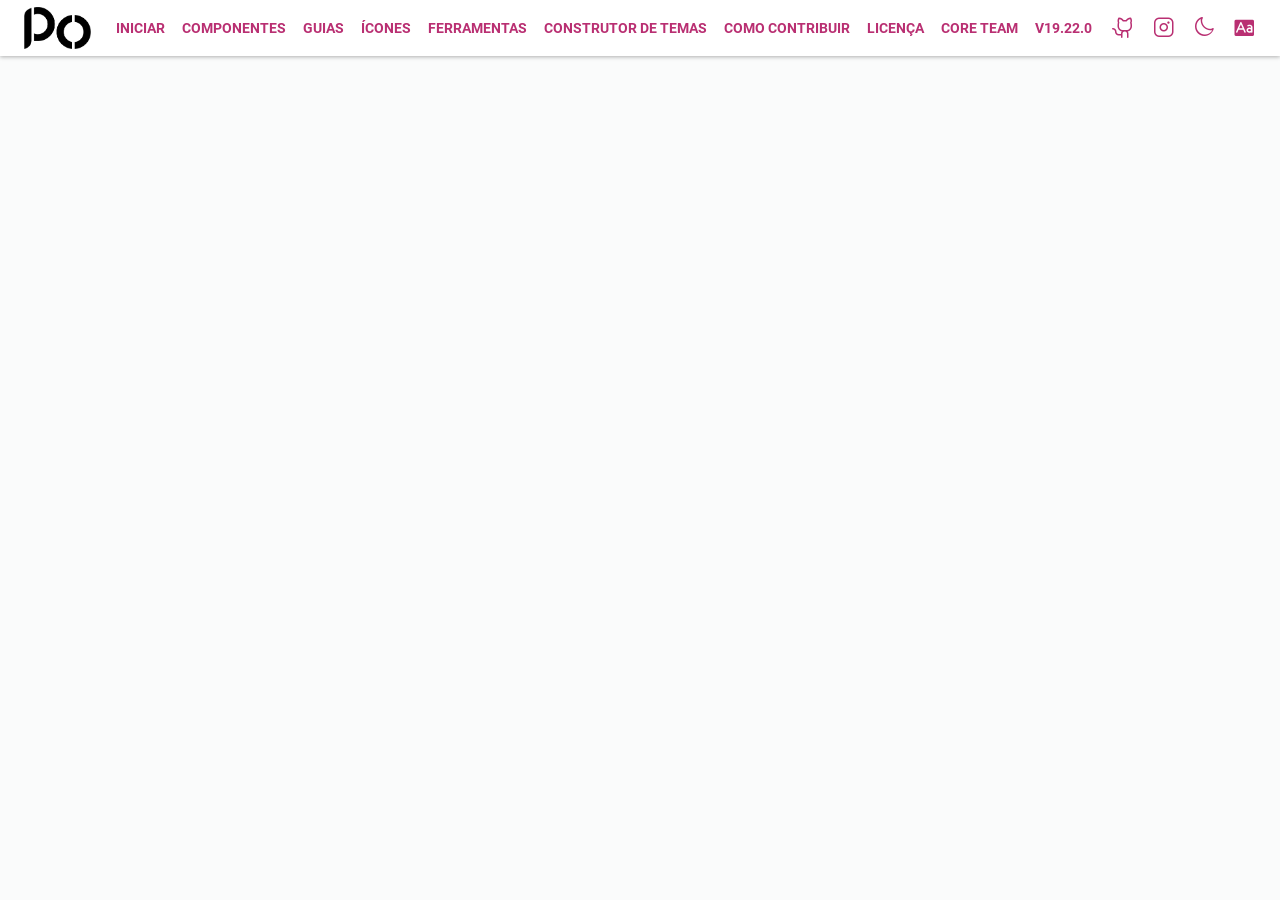
==== commit f96da27b: "Auto-generated commit" ====
--- a/index.html
+++ b/index.html
@@ -164,7 +164,7 @@
     <script>
       hljs.initHighlightingOnLoad();
     </script>
-  <style>:root{--gridSystemSmMaxWidth:480px;--gridSystemMdMinWidth:481px;--gridSystemMdMaxWidth:960px;--gridSystemLgMinWidth:961px;--gridSystemLgMaxWidth:1366px;--gridSystemXlMinWidth:1367px;--gridSystemPullMaxWidth:480px;--gidSystemOffsetMaxWidth:480px;--border-radius-none:none;--border-radius-sm:2px;--border-radius-md:4px;--border-radius-lg:8px;--border-radius-pill:400px;--border-width-none:none;--border-width-sm:1px;--border-width-md:2px;--border-width-lg:4px;--border-width-xl:8px;--color-feedback-info-lightest:#e3e9f7;--color-feedback-info-lighter:#b0c1e8;--color-feedback-info-light:#7996d7;--color-feedback-info-base:#23489f;--color-feedback-info-dark:#173782;--color-feedback-info-darker:#0f2557;--color-feedback-info-darkest:#081536;--color-feedback-negative-lightest:#f6e6e5;--color-feedback-negative-lighter:#e3aeab;--color-feedback-negative-light:#d58581;--color-feedback-negative-base:#be3e37;--color-feedback-negative-dark:#9b2d27;--color-feedback-negative-darker:#72211d;--color-feedback-negative-darkest:#4a1512;--color-feedback-positive-lightest:#def7ed;--color-feedback-positive-lighter:#7ecead;--color-feedback-positive-light:#41b483;--color-feedback-positive-base:#107048;--color-feedback-positive-dark:#0f5236;--color-feedback-positive-darker:#083a25;--color-feedback-positive-darkest:#002415;--color-feedback-warning-lightest:#fcf6e3;--color-feedback-warning-lighter:#f7dd97;--color-feedback-warning-light:#f1cd6a;--color-feedback-warning-base:#efba2a;--color-feedback-warning-dark:#d8a20e;--color-feedback-warning-darker:#705200;--color-feedback-warning-darkest:#473400;--color-caption-categorical-01:#004cff;--color-caption-categorical-02:#c25534;--color-caption-categorical-03:#792cc7;--color-caption-categorical-04:#008768;--color-caption-categorical-05:#d62793;--color-caption-categorical-06:#d44317;--color-caption-categorical-07:#4779a8;--color-caption-categorical-08:#ad6207;--color-caption-categorical-overlay-01:#739cfd;--color-caption-categorical-overlay-02:#f6b5a1;--color-caption-categorical-overlay-03:#c6a8e6;--color-caption-categorical-overlay-04:#69cab8;--color-caption-categorical-overlay-05:#f3afd9;--color-caption-categorical-overlay-06:#fca58b;--color-caption-categorical-overlay-07:#99bfe3;--color-caption-categorical-overlay-08:#e8b16e;--shadow-none:0 0 0 var(--color-neutral-light-00);--shadow-sm:0 1px 4px 0 color-mix(in srgb,var(--color-neutral-dark-95) 10%,rgba(0,0,0,0)),0 0 3px 0 color-mix(in srgb,var(--color-neutral-dark-95) 10%,rgba(0,0,0,0));--shadow-md:0 4px 8px 0 color-mix(in srgb,var(--color-neutral-dark-95) 10%,rgba(0,0,0,0)),0 0 3px 0 color-mix(in srgb,var(--color-neutral-dark-95) 10%,rgba(0,0,0,0));--shadow-lg:0 6px 12px 0 color-mix(in srgb,var(--color-neutral-dark-95) 10%,rgba(0,0,0,0)),0 0 3px 0 color-mix(in srgb,var(--color-neutral-dark-95) 10%,rgba(0,0,0,0));--shadow-xl:0 16px 24px 0 color-mix(in srgb,var(--color-neutral-dark-95) 10%,rgba(0,0,0,0)),0 0 3px 0 color-mix(in srgb,var(--color-neutral-dark-95) 10%,rgba(0,0,0,0));--spacing-xs:.5rem;--spacing-sm:1rem;--spacing-md:1.5rem;--spacing-lg:2rem;--spacing-xl:2.5rem;--spacing-2xl:3rem;--spacing-3xl:3.5rem;--spacing-4xl:4rem;--spacing-squish-2xs:2px 4px;--spacing-squish-xs:4px 8px;--spacing-squish-sm:6px 12px;--spacing-squish-md:8px 16px;--spacing-squish-lg:12px 24px;--spacing-squish-xl:16px 24px;--spacing-squish-2xl:24px 40px;--spacing-squish-3xl:32px 48px;--letter-spacing-1:.015em;--letter-spacing-2:.025em;--letter-spacing-3:.05em;--letter-spacing-4:.075em;--letter-spacing-5:.1em;--letter-spacing-auto:auto;--letter-spacing-neg-1:-.015em;--letter-spacing-neg-2:-.025em;--letter-spacing-neg-3:-.05em;--letter-spacing-neg-4:-.075em;--letter-spacing-neg-5:-.1em;--line-height-auto:auto;--line-height-none:100%;--line-height-3xs:110%;--line-height-2xs:120%;--line-height-xs:130%;--line-height-sm:140%;--line-height-md:150%;--line-height-lg:160%;--line-height-xl:170%;--line-height-2xl:180%;--line-height-3xl:190%;--line-height-4xl:200%;--focus-aaa:4px;--focus-aa:2px;--font-size-xs:.75rem;--font-size-sm:.875rem;--font-size-default:1rem;--font-size-md:1.25rem;--font-size-lg:1.5rem;--font-size-xl:2rem;--font-size-2xl:2.5rem;--font-size-3xl:3rem;--font-weight-normal:400;--font-weight-semibold:600;--font-weight-bold:700;--duration-extra-fast:70ms;--duration-fast:.11s;--duration-normal:.15s;--duration-moderate:.24s;--duration-slow:.4s;--duration-extra-slow:.7s;--target-size-aaa:2.75rem;--target-size-aa:2rem;--timing-standart:Cubic-Bezier(.35,0,.1,1);--timing-entering:Cubic-Bezier(.3,0,1,.8);--timing-exiting:Cubic-Bezier(.1,0,0,1);--timing-continuous:Cubic-Bezier(0,0,0,0);--motion-effect-fadein:opacity 0 1,transition-property all,transition-duration var(--duration-fast),transition-timing-function var(--timing-standard);--motion-effect-fadeout:opacity 1 0,transition-property all,transition-duration var(--duration-fast),transition-timing-function var(--timing-standard);--motion-effect-slide:transform translateX(1em),transition-property all,transition-duration var(--duration-normal),transition-timing-function var(--timing-standard);--motion-effect-slide-fade:opacity 0 1,transform translateX(1em),transition-property all,transition-duration var(--duration-fast),transition-timing-function var(--timing-standard);--motion-effect-scale:transform-origin center center,transform scale(.5),transition-property all,transition-duration var(--duration-fast),transition-timing-function var(--timing-standard);--motion-effect-scale-fade:transform-origin start end,transform-origin start end,transition-property all,transition-duration var(--duration-fast),transition-timing-function var(--timing-standard);--motion-effect-scale-fade:transform-origin start end,transform scale(.5,1),transition-property all,transition-duration var(--duration-fast),transition-timing-function var(--timing-standard);--motion-effect-fill:background-size 100% 100%,transition-property all,transition-duration var(--duration-fast),transition-timing-function var(--timing-standard);--motion-effect-color:transition-property all,transition-duration var(--duration-fast),transition-timing-function var(--timing-standard);--motion-effect-expand:opacity 0 1,transform-origin top center,transform scale(.5,1),transition-property all,transition-duration var(--duration-fast),transition-timing-function var(--timing-standard)}:root{--color-wrapper-menu-panel-color-background:var(--color-neutral-light-00);--color-overlay-background-color-overlay:var(--color-secondary-dark-60-alpha-70);--color-hr-border-top:var(--color-neutral-light-10);--outline-width:var(--border-width-lg);--outline-width-focus-visible:var(--border-width-lg)}:root{--color-brand-01-lightest:#f2eaf6;--color-brand-01-lighter:#d9c2e5;--color-brand-01-light:#bd94d1;--color-brand-01-base:#753399;--color-brand-01-dark:#5b1c7d;--color-brand-01-darker:#400e58;--color-brand-01-darkest:#260538;--color-brand-02-base:#b92f72;--color-brand-03-base:#ffd464;--color-neutral-dark-70:#4a5c60;--color-neutral-dark-80:#2c3739;--color-neutral-dark-90:#1d2426;--color-neutral-dark-95:#0b0e0e;--color-neutral-light-10:#eceeee;--color-neutral-light-20:#dadedf;--color-neutral-light-30:#b6bdbf;--color-neutral-light-00:#fff;--color-neutral-light-05:#fbfbfb;--color-neutral-mid-40:#9da7a9;--color-neutral-mid-60:#6e7c7f}:root{--color-action-default:var(--color-brand-01-base);--color-action-hover:var(--color-brand-01-dark);--color-action-pressed:var(--color-brand-01-darker);--color-action-disabled:var(--color-neutral-light-30);--color-action-focus:var(--color-brand-01-darkest);--font-size-default-normal:14px;--font-family-default-bold:var(--font-family-bold)}:root{--categorical-01:var(--color-caption-categorical-01);--categorical-02:var(--color-caption-categorical-02);--categorical-03:var(--color-caption-categorical-03);--categorical-04:var(--color-caption-categorical-04);--categorical-05:var(--color-caption-categorical-05);--categorical-06:var(--color-caption-categorical-06);--categorical-07:var(--color-caption-categorical-07);--categorical-08:var(--color-caption-categorical-08);--categorical-overlay-01:var(--color-caption-categorical-overlay-01);--categorical-overlay-02:var(--color-caption-categorical-overlay-02);--categorical-overlay-03:var(--color-caption-categorical-overlay-03);--categorical-overlay-04:var(--color-caption-categorical-overlay-04);--categorical-overlay-05:var(--color-caption-categorical-overlay-05);--categorical-overlay-06:var(--color-caption-categorical-overlay-06);--categorical-overlay-07:var(--color-caption-categorical-overlay-07);--categorical-overlay-08:var(--color-caption-categorical-overlay-08)}:root{--color-primary-light-95:#fcf6f9;--color-primary-light-80:#f5dbe8;--color-primary-alpha-50:rgba(201,53,125,.5);--color-primary-dark-20:#9d2c67;--color-primary-dark-40:#8b255a;--color-secondary-dark-60-alpha-70:rgba(59,28,74,.7);--color-secondary-dark-60:#3b1c4a;--color-tertiary-light-90:#fffaef;--color-tertiary-dark-5:#f4d069;--color-tertiary-dark-40:#d2b25a;--color-tertiary-dark-60:#ac9249;--color-white-alpha-30:hsla(0,0%,100%,.3);--color-neutral-alpha-45:rgba(74,92,96,.45);--color-black-alpha-10:rgba(0,0,0,.1);--color-black-alpha-15:rgba(0,0,0,.15);--color-black-alpha-30:rgba(0,0,0,.3);--color-black:#000;--color-success-default:#00b28e;--color-warning-default:#ea9b3e;--color-danger-dark-20:#9e3933;--color-transparent:rgba(0,0,0,0);--color-01:#0c9abe;--color-02:#2c85c8;--color-03:#2c43c8;--color-04:#5843c8;--color-05:#ab43c8;--color-06:#ab4391;--color-07:#c64840;--color-08:#ea9b3e;--color-09:#abc249;--color-10:#56b96b;--color-11:#00b28e;--color-12:#06a6a5;--font-family-theme:Roboto;--font-family-theme-bold:Roboto-Bold;--font-family-theme-extra-light:Roboto-Condensed-Light;--font-family-heading:Roboto;--font-family-code:Monospace;--font-weight-extra-light:200;--text-transform-normal:normal;--text-transform-uppercase:uppercase}@font-face{font-family:Roboto;src:url("./media/Roboto-Regular-7OAIQAAR.ttf");font-weight:400;font-style:normal}@font-face{font-family:Roboto-Condensed-Light;src:url("./media/Roboto-Light-7XKLB75K.ttf");font-weight:300;font-style:normal;font-stretch:condensed}@font-face{font-family:Roboto-Bold;src:url("./media/Roboto-Bold-LEYRQPLJ.ttf");font-weight:700;font-style:normal}:root{--color-avatar-background-color-avatar:var(--color-neutral-dark-70)}:root{--color-badge-color:var(--color-neutral-light-00)}:root{--color-calendar-background-color:var(--color-neutral-light-00);--color-calendar-arrow:var(--color-brand-02-base);--color-calendar-title:var(--color-brand-02-base);--color-calender-color-content-label:var(--color-neutral-mid-40);--color-calendar-background-color-box-background-normal:var(--color-transparent);--color-calendar-background-color-box-background-hover:var(--color-neutral-light-20);--color-calendar-background-color-box-background-disabled:var(--color-neutral-light-30);--color-calendar-background-color-box-background-active:var(--color-brand-03-base);--color-calendar-background-color-mobile-overlay:var(--color-secondary-dark-60-alpha-70);--color-calendar-text-box-background-active:var(--color-neutral-dark-90);--color-calendar-background-color-box-background-selected:var(--color-brand-03-base);--color-calendar-background-color-box-background-range:var(--color-primary-light-80);--color-calendar-background-color-box-background-today-hover:var(--color-neutral-light-20);--color-calendar-background-color-border-today:var(--color-brand-02-base);--color-calendar-color-box-foreground:var(--color-neutral-dark-70);--color-calendar-color-box-foreground-selected:var(--color-neutral-dark-90);--color-calendar-color-box-foreground-pressed:var(--color-neutral-dark-90);--color-calendar-color-box-foreground-range:var(--color-brand-02-base);--color-calendar-color-box-foreground-today:var(--color-brand-02-base);--color-calendar-color-box-foreground-disabled:var(--color-neutral-light-20);--color-chart-background-color:var(--color-neutral-light-00);--color-chart-axis-stroke:var(--color-neutral-light-20);--color-chart-legend-text:var(--color-neutral-dark-70);--color-chart-axis-label-text:var(--color-neutral-dark-90)}:root{--color-checkbox-group-border-input-invalid:var(--color-feedback-negative-base)}:root{--color-datepicker-range-background-color-disabled:var(--color-neutral-light-20);--color-datepicker-range-border-text:var(--color-neutral-light-30);--color-datepicker-range-border-text-error:var(--color-feedback-negative-base);--color-datepicker-range-color-disabled:var(--color-neutral-light-30);--color-datepicker-range-color-focused:var(--color-action-default);--color-datepicker-range-color-text-error:var(--color-feedback-negative-base)}:root{--color-disclaimer-group-background-color:var(--color-neutral-light-00);--color-disclaimer-group-border-color:var(--color-neutral-light-10);--color-disclaimer-group-font-title:var(--color-neutral-dark-70)}:root{--color-gauge-base-color:var(--color-neutral-light-20);--color-gauge-description-text-color:var(--color-neutral-dark-70);--color-info-color-text-label:var(--color-neutral-dark-90);--color-info-color-text-value:var(--color-neutral-dark-90);--color-info-color-link:var(--color-brand-02-base);--color-info-color-link-hover:var(--color-primary-dark-20);--color-info-color-link-pressed:var(--color-primary-dark-40)}:root{--color-list-view-background-color:var(--color-neutral-light-00);--color-list-view-border:var(--color-neutral-light-10);--color-list-view-color-primary:var(--color-brand-02-base);--color-list-view-color-primary-hover:var(--color-primary-dark-20);--color-list-view-color-select-all-label:var(--color-neutral-dark-70)}:root{--color-loading-icon-color-neutral:var(--color-neutral-light-20);--color-lookup-advanced-search-link-color-text:var(--color-brand-02-base)}:root{--color-menu-panel-background-color-item-hover:var(--color-black-alpha-15);--color-menu-panel-background-color-item-selected:var(--color-neutral-light-20);--color-menu-panel-background-color-menu:var(--color-neutral-light-00);--color-menu-panel-border-top-logo:var(--color-neutral-light-20);--color-menu-panel-color-menu-item-text:var(--color-brand-02-base);--color-menu-panel-color-menu-item-selected:var(--color-neutral-dark-90)}:root{--color-modal-password-recovery-link-color:var(--color-brand-02-base);--color-modal-password-recovery-link-color-hover:var(--color-primary-dark-20);--color-modal-password-recovery-text-color:var(--color-neutral-dark-70)}:root{--color-navbar-color:var(--color-neutral-light-00);--color-navbar-action-color-content:var(--color-brand-02-base);--color-navbar-action-popup-color-content:var(--color-navbar-action-color-content);--color-navbar-item-color:var(--color-brand-02-base);--color-navbar-item-color-selected:var(--color-neutral-dark-70);--color-navbar-item-color-shadow-selected:var(--color-feedback-negative-light);--color-navbar-item-navigation-color-icon:var(--color-brand-02-base);--color-navbar-item-navigation-color-icon-disabled:var(--color-neutral-light-20)}:root{--color-page-background-color-page:var(--color-neutral-light-00);--color-page-background-select-item-border-color:var(--color-neutral-light-10);--color-page-blocked-user-link-color:var(--color-brand-02-base);--color-page-blocked-user-link-color-hover:var(--color-primary-dark-20);--color-page-blocked-user-text-color:var(--color-neutral-dark-70);--color-page--blocked-user-background-color:var(--color-neutral-light-05);--color-page-change-password-background-color-buttons:var(--color-neutral-light-05);--color-page-change-password-background-color-container:var(--color-neutral-light-00);--color-page-change-password-background-color-secondary-logo:var(--color-neutral-light-05);--color-page-change-password-color-link:var(--color-brand-02-base);--color-page-change-password-color-text:var(--color-neutral-dark-70);--color-page-change-password-color-required:var(--color-neutral-dark-70);--color-page-change-password-color-required-ok:var(--color-success-default);--color-page-change-password-color-required-minus:var(--color-black-alpha-30);--color-page-change-password-color-required-text:var(--color-secondary-dark-60-alpha-70);--color-page-content-background-color-scrollbar:var(--color-brand-02-base);--color-page-list-color-link-text:var(--color-brand-02-base);--color-page-login-header-product-name-color:var(--color-neutral-dark-70);--color-page-login-header-welcome-color:var(--color-action-default);--color-page-login-background-color:var(--color-neutral-light-05);--color-page-login-background-highlight-image:var(--color-neutral-light-10);--color-page-login-highlight-text-color:var(--color-neutral-light-00);--color-page-login-link-color:var(--color-brand-02-base);--color-page-login-link-hover-color:var(--color-primary-dark-20);--color-page-login-popover-color-attempts:var(--color-brand-02-base);--color-page-login-popover-color-title:var(--color-brand-03-base);--color-page-login-support-background-color:var(--color-neutral-light-00);--color-page-login-support-color:var(--color-brand-02-base)}:root{--transition-duration:var(--duration-extra-fast);--transition-timing:var(--duration-extra-slow) var(--timing-standart)}:root{--color-page-slide-close-button-color:var(--color-brand-02-base);--color-page-slide-body-text-color:var(--color-neutral-dark-90);--color-popover-background-color:var(--color-neutral-light-00);--color-popover-background-color-arrow:var(--color-neutral-light-00);--color-popover-background-color-scrollbar:var(--color-brand-02-base);--color-popover-color-text-title:var(--color-neutral-dark-70)}:root{--color-rich-text-background-color-scrollbar:var(--color-primary-alpha-50);--color-rich-text-body-background-color:var(--color-neutral-light-05);--color-rich-text-body-border-error:var(--color-feedback-negative-base);--color-rich-text-body-text-error:var(--color-feedback-negative-base);--color-rich-text-body-text-link:var(--color-brand-02-base);--color-rich-text-body-text-link-hover:var(--color-primary-dark-20);--color-rich-text-body-text-selected-color:var(--color-primary-light-80);--color-rich-text-placeholder-color:var(--color-neutral-mid-40);--color-rich-text-toolbar-background-color:var(--color-transparent)}:root{--color-slide-background-color-active-circle:var(--color-brand-02-base);--color-slide-background-color-arrow-circle:var(--color-neutral-light-00);--color-slide-background-color-circle:var(--color-neutral-light-20);--color-slide-background-color-scrollbar:var(--color-primary-alpha-50);--color-slide-border-arrow:var(--color-brand-02-base);--color-slide-box-shadow-arrow-circle:var(--color-black-alpha-15);--color-slide-box-shadow-wrapper:var(--color-black-alpha-30)}:root{--color-stepper-bar:var(--color-line-done);--color-stepper-bar-disabled:var(--color-next);--color-stepper-circle-active:var(--background-current);--color-stepper-circle-default:var(--color-icon-done);--color-stepper-circle-disabled:var(--color-next)}:root{--color-table-color-link-disabled:var(--color-neutral-light-20)}:root{--color-table-column-manager-body-color-background-scrollbar:var(--color-brand-02-base);--color-table-column-manager-border-color:var(--color-neutral-light-10);--color-table-column-manager-close-button-color:var(--color-brand-02-base);--color-table-column-manager-header-title:var(--color-neutral-dark-90);--color-table-column-manager-outline-color-focus:var(--color-action-default)}:root{--color-tag-background-color-white:var(--color-neutral-light-00);--color-tag-inverse-border-color-01:var(--color-01);--color-tag-inverse-border-color-02:var(--color-02);--color-tag-inverse-border-color-03:var(--color-03);--color-tag-inverse-border-color-04:var(--color-04);--color-tag-inverse-border-color-05:var(--color-05);--color-tag-inverse-border-color-06:var(--color-06);--color-tag-inverse-border-color-07:var(--color-07);--color-tag-inverse-border-color-08:var(--color-08);--color-tag-inverse-border-color-09:var(--color-09);--color-tag-inverse-border-color-10:var(--color-10);--color-tag-inverse-border-color-11:var(--color-11);--color-tag-inverse-border-color-12:var(--color-12)}:root{--color-toolbar-background-color-badge:var(--color-feedback-negative-base);--color-toolbar-background-color-toolbar:var(--color-neutral-light-00);--color-toolbar-border-color-separator:var(--color-neutral-light-10);--color-toolbar-color-badge-text:var(--color-neutral-light-00);--color-toolbar-color-default:var(--color-brand-02-base);--color-toolbar-color-title:var(--color-action-default)}:root{--color-tree-view-item-border-bottom-color:var(--color-neutral-light-10);--color-tree-view-item-header-button-color:var(--color-brand-02-base);--color-tree-view-item-header-button-focus:var(--color-action-default);--color-tree-view-item-header-label-text-color:var(--color-neutral-dark-70);--color-upload-color-text-filename-loading:var(--color-neutral-dark-90);--color-upload-background-color-disabled:var(--color-neutral-light-00);--color-upload-border-disabled:var(--color-neutral-light-30);--color-upload-color-disabled:var(--color-neutral-light-30);--color-upload-background-color-hover:var(--color-neutral-light-00);--color-upload-border-hover:var(--color-primary-dark-20);--color-upload-color-hover:var(--color-primary-dark-20);--color-upload-background-color-pressed:var(--color-neutral-light-00);--color-upload-border-pressed:var(--color-primary-dark-40);--color-upload-color-pressed:var(--color-primary-dark-40);--color-upload-color-progress:var(--color-brand-03-base);--color-upload-color-text-load:var(--color-neutral-light-00);--color-upload-background-color-success:var(--color-success-default);--color-upload-background-color-load-progress:var(--color-brand-03-base);--color-upload-background-color-error:var(--color-feedback-negative-base);--color-upload-color-text-load-waiting:var(--color-neutral-dark-70);--color-upload-background-color-progress:var(--color-tertiary-light-90);--color-upload-drag-drop-overlay-icon:var(--color-primary-alpha-50);--color-upload-drag-drop-overlay-text:var(--color-brand-02-base);--color-upload-drag-drop-area-overlay-background-color:var(--color-neutral-light-00);--color-upload-drag-drop-area-icon:var(--color-neutral-light-20);--color-upload-drag-drop-area-label-text:var(--color-neutral-dark-70);--color-upload-drag-drop-area-select-files-text:var(--color-brand-02-base);--color-upload-drag-drop-area-border:var(--color-neutral-light-30);--color-upload-drag-drop-area-border-primary:var(--color-brand-02-base);--color-upload-drag-drop-area-border-error:var(--color-feedback-negative-base);--color-upload-drag-drop-area-background-color-disabled:var(--color-neutral-light-10);--color-upload-drag-drop-area-color-disabled:var(--color-neutral-light-30);--color-upload-file-restrictions-color-text:var(--color-neutral-dark-70)}:root{--color-widget-color-action-active:var(--color-primary-dark-20);--color-widget-color-action-hover:var(--color-primary-dark-20);--color-widget-color-action:var(--color-brand-02-base);--color-widget-color-default:var(--color-neutral-dark-70);--color-widget-color-title-action:var(--color-brand-02-base);--color-widget-color-widget-primary:var(--color-neutral-dark-90);--color-widget-primary-background-color:var(--color-brand-03-base);--border-widget-border-no-shadow:solid var(--border-width) var(--color-neutral-light-10);--color-widget-border-color-footer:var(--color-neutral-light-10);--color-widget-border-color-footer-primary:var(--color-white-alpha-30);--color-widget-background-color-disabled:var(--color-neutral-light-10);--color-widget-background-color-scroll-disabled:var(--color-neutral-mid-40);--color-widget-color-disabled:var(--color-neutral-mid-40)}*,:after,:before{margin:0;padding:0;-webkit-box-sizing:border-box;box-sizing:border-box}body,html{width:100%;height:100%}body{font-family:var(--font-family);color:var(--color-neutral-dark-90);font-size:var(--font-size-default);line-height:var(--line-height-md);text-align:left}body{font-weight:var(--font-weight-normal);letter-spacing:var(--letter-spacing-auto)}h4{font-family:var(--font-family-heading);color:var(--color-neutral-dark-90);font-weight:var(--font-weight-bold);text-align:left}h4{line-height:var(--line-height-md);letter-spacing:var(--letter-spacing-auto)}h4{font-size:var(--font-size-default)}:root{--arrow-position-final:calc(100% - 12px) ;--arrow-position-initial:12px;--arrow-offset:4px;--arrow-size:8px}:root{--collapsed-menu-width:56px;--menu-width:290px}:root{--font-family:var(--font-family-theme);--font-family-bold:var(--font-family-theme-bold);--font-family-extra-light:var(--font-family-theme-extra-light)}:root{--media-small-max:480px;--media-medium-min:481px;--media-medium-max:960px;--media-large-min:961px;--media-large-max:1366px;--media-x-large-min:1367px;--media-padding-small:1599px;--media-padding-large:1600px}:root{--shadow-modal:0 4px 16px 0 var(--color-black-alpha-30);--shadow-button:0 4px 8px 0 var(--color-black-alpha-15);--shadow-header:0 1px 2px 0 var(--color-black-alpha-30);--shadow-card:0 1px 4px 0 var(--color-black-alpha-30);--shadow-container:0 1px 4px 0 var(--color-black-alpha-30);--shadow-feedback:0 -4px 8px 0 var(--color-black-alpha-15);--shadow-tooltip:0 4px 8px 0 var(--color-black-alpha-15);--shadow-popover:0 0 4px 0 var(--color-black-alpha-30);--shadow-popover-arrow:-1px -1px 1px 0 var(--color-black-alpha-10);--shadow-popup:0 1px 4px 0 var(--color-black-alpha-30);--shadow-popup-arrow:-1px -1px 1px 0 var(--color-black-alpha-10);--shadow-avatar:inset 0 1px 8px 0 var(--color-black-alpha-10);--shadow-input:inset 0 1px 8px 0 var(--color-black-alpha-10)}:root{--shadow-avatar-box-shadow-avatar:var(--shadow-input)}:root{--shadow-breadcrumb-box-shadow-dropdown:var(--shadow-card)}:root{--shadow-button-group-box-shadow:var(--shadow-button)}:root{--shadow-calendar-box-shadow:var(--shadow-card);--po-calendar-width:288px;--po-calendar-height:320px;--po-calendar-range-height:288px}:root{--border-container-border-no-shadow:solid 1px var(--color-container-color-shadow);--shadow-container-box-shadow:var(--shadow-container)}:root{--shadow-checkbox-group-box-shadow-input:var(--shadow-input)}:root{--advanced-search-link-width:80px}:root{--border-rich-text-body-border:1px solid var(--color-neutral-dark-70);--shadow-rich-text-body-box-shadow:inset 0 1px 8px 0 var(--color-black-alpha-10);--rich-text-body-max-height:262px;--rich-text-body-min-width:160px;--rich-text-body-min-height:94px}:root{--rich-text-toolbar-min-height:64px;--rich-text-toolbar-min-width:var(--rich-text-body-min-width);--border-rich-text-toolbar-border:var(--border-rich-text-body-border)}:root{--color-grid-cell-action-content-text-color:var(--color-neutral-light-10);--color-grid-cell-action-content-text-color-focusable:var(--color-brand-02-base)}:root{--color-grid-cell-content-input-border-color:var(--color-neutral-light-10);--color-grid-cell-content-border-color-focusable:var(--color-brand-02-base);--color-grid-cell-content-color:var(--color-brand-02-base);--color-grid-cell-content-required-color:var(--color-07)}:root{--color-grid-head-content-border-bottom-color:var(--color-primary-light-80);--color-grid-head-content-border-right-color:var(--color-neutral-light-10);--color-grid-head-content-color:var(--color-brand-02-base)}:root{--color-grid-cell-action-border-color:var(--color-primary-light-80);--color-grid-cell-action-color:var(--color-03);--color-grid-cell-freeze-color:var(--color-primary-light-80);--color-grid-cell-scrollbar-color:var(--color-primary-alpha-50);--color-grid-footer-wrapper-border-color:var(--color-neutral-light-10);--color-grid-wrapper-border-color:var(--color-neutral-light-10)}:root{--list-view-main-header-height:44px;--list-view-main-header-height--aa:32px}@-webkit-keyframes dot-fade-in-1{0%{opacity:0}25%{opacity:1}50%{opacity:1}to{opacity:1}}@-webkit-keyframes dot-fade-in-2{0%{opacity:0}25%{opacity:0}50%{opacity:1}to{opacity:1}}@-webkit-keyframes dot-fade-in-3{0%{opacity:0}25%{opacity:0}50%{opacity:0}to{opacity:1}}:root{--menu-size:290px}:root{--menu-panel-logo-height:50px;--menu-panel-collapsed-logo-height:64px;--menu-panel-width:56px;--po-menu-panel-logo-spacing:8px}:root{--shadow-navbar-box-shadow:var(--shadow-container);--navbar-height:56px}@-webkit-keyframes menuPositionNormal{0%{top:0}1%{top:56px}to{top:56px}}@media screen and (max-width:1200px){@-webkit-keyframes menuPositionResponsive{0%{top:56px}99%{top:56px}to{top:0}}}:root{--font-navbar-action-font-size-content:24px}:root{--font-navbar-action-popup-font-size-content:var(--font-navbar-action-font-size-content)}:root{--shadow-navbar-item-box-shadow-selected:0 -4px 0 0 var(--color-navbar-item-color-shadow-selected) inset}:root{--font-navbar-item-navigation-font-size-icon:24px}:root{--filter-content-width:232px;--filter-content-width-smaller:224px;--filter-search-width:80px;--filter-search-width-smaller:72px;--filter-container-padding:16px;--filter-container-padding-smaller:8px;--filter-container:calc(var(--filter-content-width) + var(--filter-search-width) + var(--filter-container-padding));--filter-container-smaller:calc(var(--filter-content-width-smaller) + var(--filter-search-width-smaller) + var(--filter-container-padding-smaller));--filter-input-variable-size:calc(100% - var(--filter-search-width));--filter-input-variable-size-smaller:calc(100% - var(--filter-search-width-smaller))}:root{--shadow-page-login-popover-box-shadow:var(--shadow-popover);--shadow-page-login-popover-box-shadow-arrow:var(--shadow-popover-arrow);--shadow-page-login-support:var(--shadow-card)}:root{--popover-border-radius:3px;--shadow-popover-box-shadow:var(--shadow-popover);--shadow-popover-box-shadow-arrow:var(--shadow-popover-arrow)}@-webkit-keyframes progressIndeterminate{0%,to{-webkit-transform:translateX(-100%);transform:translate(-100%)}50%{-webkit-transform:translateX(100%);transform:translate(100%)}0%,to{-webkit-transform:translateX(0);transform:translate(0)}}@media print{body{-webkit-print-color-adjust:exact;print-color-adjust:exact}}:root{--font-toolbar-font-size-notification:24px}:root{--shadow-tooltip-shadow-balloon:var(--shadow-tooltip)}:root{--color-portal-highlight:var(--color-action-default);--color-portal-background-color-highlight:#e6f1f5;--color-portal-titles:var(--color-neutral-dark-70);--font-family-po-ui:Roboto;--font-family-po-ui-light:Roboto-Condensed-Light;--font-family-po-ui-bold:Roboto-Bold}body{background-color:#fafbfb;color:#333}</style><link rel="stylesheet" href="styles-6XRLFAWS.css" media="print" onload="this.media='all'"><noscript><link rel="stylesheet" href="styles-6XRLFAWS.css"></noscript></head>
+  <style>:root{--gridSystemSmMaxWidth:480px;--gridSystemMdMinWidth:481px;--gridSystemMdMaxWidth:960px;--gridSystemLgMinWidth:961px;--gridSystemLgMaxWidth:1366px;--gridSystemXlMinWidth:1367px;--gridSystemPullMaxWidth:480px;--gidSystemOffsetMaxWidth:480px;--border-radius-none:none;--border-radius-sm:2px;--border-radius-md:4px;--border-radius-lg:8px;--border-radius-pill:400px;--border-width-none:none;--border-width-sm:1px;--border-width-md:2px;--border-width-lg:4px;--border-width-xl:8px;--color-feedback-info-lightest:#e3e9f7;--color-feedback-info-lighter:#b0c1e8;--color-feedback-info-light:#7996d7;--color-feedback-info-base:#23489f;--color-feedback-info-dark:#173782;--color-feedback-info-darker:#0f2557;--color-feedback-info-darkest:#081536;--color-feedback-negative-lightest:#f6e6e5;--color-feedback-negative-lighter:#e3aeab;--color-feedback-negative-light:#d58581;--color-feedback-negative-base:#be3e37;--color-feedback-negative-dark:#9b2d27;--color-feedback-negative-darker:#72211d;--color-feedback-negative-darkest:#4a1512;--color-feedback-positive-lightest:#def7ed;--color-feedback-positive-lighter:#7ecead;--color-feedback-positive-light:#41b483;--color-feedback-positive-base:#107048;--color-feedback-positive-dark:#0f5236;--color-feedback-positive-darker:#083a25;--color-feedback-positive-darkest:#002415;--color-feedback-warning-lightest:#fcf6e3;--color-feedback-warning-lighter:#f7dd97;--color-feedback-warning-light:#f1cd6a;--color-feedback-warning-base:#efba2a;--color-feedback-warning-dark:#d8a20e;--color-feedback-warning-darker:#705200;--color-feedback-warning-darkest:#473400;--color-caption-categorical-01:#004cff;--color-caption-categorical-02:#c25534;--color-caption-categorical-03:#792cc7;--color-caption-categorical-04:#008768;--color-caption-categorical-05:#d62793;--color-caption-categorical-06:#d44317;--color-caption-categorical-07:#4779a8;--color-caption-categorical-08:#ad6207;--color-caption-categorical-overlay-01:#739cfd;--color-caption-categorical-overlay-02:#f6b5a1;--color-caption-categorical-overlay-03:#c6a8e6;--color-caption-categorical-overlay-04:#69cab8;--color-caption-categorical-overlay-05:#f3afd9;--color-caption-categorical-overlay-06:#fca58b;--color-caption-categorical-overlay-07:#99bfe3;--color-caption-categorical-overlay-08:#e8b16e;--shadow-none:0 0 0 var(--color-neutral-light-00);--shadow-sm:0 1px 4px 0 color-mix(in srgb,var(--color-neutral-dark-95) 10%,rgba(0,0,0,0)),0 0 3px 0 color-mix(in srgb,var(--color-neutral-dark-95) 10%,rgba(0,0,0,0));--shadow-md:0 4px 8px 0 color-mix(in srgb,var(--color-neutral-dark-95) 10%,rgba(0,0,0,0)),0 0 3px 0 color-mix(in srgb,var(--color-neutral-dark-95) 10%,rgba(0,0,0,0));--shadow-lg:0 6px 12px 0 color-mix(in srgb,var(--color-neutral-dark-95) 10%,rgba(0,0,0,0)),0 0 3px 0 color-mix(in srgb,var(--color-neutral-dark-95) 10%,rgba(0,0,0,0));--shadow-xl:0 16px 24px 0 color-mix(in srgb,var(--color-neutral-dark-95) 10%,rgba(0,0,0,0)),0 0 3px 0 color-mix(in srgb,var(--color-neutral-dark-95) 10%,rgba(0,0,0,0));--spacing-xs:.5rem;--spacing-sm:1rem;--spacing-md:1.5rem;--spacing-lg:2rem;--spacing-xl:2.5rem;--spacing-2xl:3rem;--spacing-3xl:3.5rem;--spacing-4xl:4rem;--spacing-squish-2xs:2px 4px;--spacing-squish-xs:4px 8px;--spacing-squish-sm:6px 12px;--spacing-squish-md:8px 16px;--spacing-squish-lg:12px 24px;--spacing-squish-xl:16px 24px;--spacing-squish-2xl:24px 40px;--spacing-squish-3xl:32px 48px;--letter-spacing-1:.015em;--letter-spacing-2:.025em;--letter-spacing-3:.05em;--letter-spacing-4:.075em;--letter-spacing-5:.1em;--letter-spacing-auto:auto;--letter-spacing-neg-1:-.015em;--letter-spacing-neg-2:-.025em;--letter-spacing-neg-3:-.05em;--letter-spacing-neg-4:-.075em;--letter-spacing-neg-5:-.1em;--line-height-auto:auto;--line-height-none:100%;--line-height-3xs:110%;--line-height-2xs:120%;--line-height-xs:130%;--line-height-sm:140%;--line-height-md:150%;--line-height-lg:160%;--line-height-xl:170%;--line-height-2xl:180%;--line-height-3xl:190%;--line-height-4xl:200%;--focus-aaa:4px;--focus-aa:2px;--font-size-xs:.75rem;--font-size-sm:.875rem;--font-size-default:1rem;--font-size-md:1.25rem;--font-size-lg:1.5rem;--font-size-xl:2rem;--font-size-2xl:2.5rem;--font-size-3xl:3rem;--font-weight-normal:400;--font-weight-semibold:600;--font-weight-bold:700;--duration-extra-fast:70ms;--duration-fast:.11s;--duration-normal:.15s;--duration-moderate:.24s;--duration-slow:.4s;--duration-extra-slow:.7s;--target-size-aaa:2.75rem;--target-size-aa:2rem;--timing-standart:Cubic-Bezier(.35,0,.1,1);--timing-entering:Cubic-Bezier(.3,0,1,.8);--timing-exiting:Cubic-Bezier(.1,0,0,1);--timing-continuous:Cubic-Bezier(0,0,0,0);--motion-effect-fadein:opacity 0 1,transition-property all,transition-duration var(--duration-fast),transition-timing-function var(--timing-standard);--motion-effect-fadeout:opacity 1 0,transition-property all,transition-duration var(--duration-fast),transition-timing-function var(--timing-standard);--motion-effect-slide:transform translateX(1em),transition-property all,transition-duration var(--duration-normal),transition-timing-function var(--timing-standard);--motion-effect-slide-fade:opacity 0 1,transform translateX(1em),transition-property all,transition-duration var(--duration-fast),transition-timing-function var(--timing-standard);--motion-effect-scale:transform-origin center center,transform scale(.5),transition-property all,transition-duration var(--duration-fast),transition-timing-function var(--timing-standard);--motion-effect-scale-fade:transform-origin start end,transform-origin start end,transition-property all,transition-duration var(--duration-fast),transition-timing-function var(--timing-standard);--motion-effect-scale-fade:transform-origin start end,transform scale(.5,1),transition-property all,transition-duration var(--duration-fast),transition-timing-function var(--timing-standard);--motion-effect-fill:background-size 100% 100%,transition-property all,transition-duration var(--duration-fast),transition-timing-function var(--timing-standard);--motion-effect-color:transition-property all,transition-duration var(--duration-fast),transition-timing-function var(--timing-standard);--motion-effect-expand:opacity 0 1,transform-origin top center,transform scale(.5,1),transition-property all,transition-duration var(--duration-fast),transition-timing-function var(--timing-standard)}:root{--color-wrapper-menu-panel-color-background:var(--color-neutral-light-00);--color-overlay-background-color-overlay:var(--color-secondary-dark-60-alpha-70);--color-hr-border-top:var(--color-neutral-light-10);--outline-width:var(--border-width-lg);--outline-width-focus-visible:var(--border-width-lg)}:root{--color-brand-01-lightest:#f2eaf6;--color-brand-01-lighter:#d9c2e5;--color-brand-01-light:#bd94d1;--color-brand-01-base:#753399;--color-brand-01-dark:#5b1c7d;--color-brand-01-darker:#400e58;--color-brand-01-darkest:#260538;--color-brand-02-base:#b92f72;--color-brand-03-base:#ffd464;--color-neutral-dark-70:#4a5c60;--color-neutral-dark-80:#2c3739;--color-neutral-dark-90:#1d2426;--color-neutral-dark-95:#0b0e0e;--color-neutral-light-10:#eceeee;--color-neutral-light-20:#dadedf;--color-neutral-light-30:#b6bdbf;--color-neutral-light-00:#fff;--color-neutral-light-05:#fbfbfb;--color-neutral-mid-40:#9da7a9;--color-neutral-mid-60:#6e7c7f}:root{--color-action-default:var(--color-brand-01-base);--color-action-hover:var(--color-brand-01-dark);--color-action-pressed:var(--color-brand-01-darker);--color-action-disabled:var(--color-neutral-light-30);--color-action-focus:var(--color-brand-01-darkest);--font-size-default-normal:14px;--font-family-default-bold:var(--font-family-bold)}:root{--categorical-01:var(--color-caption-categorical-01);--categorical-02:var(--color-caption-categorical-02);--categorical-03:var(--color-caption-categorical-03);--categorical-04:var(--color-caption-categorical-04);--categorical-05:var(--color-caption-categorical-05);--categorical-06:var(--color-caption-categorical-06);--categorical-07:var(--color-caption-categorical-07);--categorical-08:var(--color-caption-categorical-08);--categorical-overlay-01:var(--color-caption-categorical-overlay-01);--categorical-overlay-02:var(--color-caption-categorical-overlay-02);--categorical-overlay-03:var(--color-caption-categorical-overlay-03);--categorical-overlay-04:var(--color-caption-categorical-overlay-04);--categorical-overlay-05:var(--color-caption-categorical-overlay-05);--categorical-overlay-06:var(--color-caption-categorical-overlay-06);--categorical-overlay-07:var(--color-caption-categorical-overlay-07);--categorical-overlay-08:var(--color-caption-categorical-overlay-08)}:root{--color-primary-light-95:#fcf6f9;--color-primary-light-80:#f5dbe8;--color-primary-alpha-50:rgba(201,53,125,.5);--color-primary-dark-20:#9d2c67;--color-primary-dark-40:#8b255a;--color-secondary-dark-60-alpha-70:rgba(59,28,74,.7);--color-secondary-dark-60:#3b1c4a;--color-tertiary-light-90:#fffaef;--color-tertiary-dark-5:#f4d069;--color-tertiary-dark-40:#d2b25a;--color-tertiary-dark-60:#ac9249;--color-white-alpha-30:hsla(0,0%,100%,.3);--color-neutral-alpha-45:rgba(74,92,96,.45);--color-black-alpha-10:rgba(0,0,0,.1);--color-black-alpha-15:rgba(0,0,0,.15);--color-black-alpha-30:rgba(0,0,0,.3);--color-black:#000;--color-success-default:#00b28e;--color-warning-default:#ea9b3e;--color-danger-dark-20:#9e3933;--color-transparent:rgba(0,0,0,0);--color-01:#0c9abe;--color-02:#2c85c8;--color-03:#2c43c8;--color-04:#5843c8;--color-05:#ab43c8;--color-06:#ab4391;--color-07:#c64840;--color-08:#ea9b3e;--color-09:#abc249;--color-10:#56b96b;--color-11:#00b28e;--color-12:#06a6a5;--font-family-theme:Roboto;--font-family-theme-bold:Roboto-Bold;--font-family-theme-extra-light:Roboto-Condensed-Light;--font-family-heading:Roboto;--font-family-code:Monospace;--font-weight-extra-light:200;--text-transform-normal:normal;--text-transform-uppercase:uppercase}@font-face{font-family:Roboto;src:url("./media/Roboto-Regular-7OAIQAAR.ttf");font-weight:400;font-style:normal}@font-face{font-family:Roboto-Condensed-Light;src:url("./media/Roboto-Light-7XKLB75K.ttf");font-weight:300;font-style:normal;font-stretch:condensed}@font-face{font-family:Roboto-Bold;src:url("./media/Roboto-Bold-LEYRQPLJ.ttf");font-weight:700;font-style:normal}:root{--color-avatar-background-color-avatar:var(--color-neutral-dark-70)}:root{--color-badge-color:var(--color-neutral-light-00)}:root{--color-calendar-background-color:var(--color-neutral-light-00);--color-calendar-arrow:var(--color-brand-02-base);--color-calendar-title:var(--color-brand-02-base);--color-calender-color-content-label:var(--color-neutral-mid-40);--color-calendar-background-color-box-background-normal:var(--color-transparent);--color-calendar-background-color-box-background-hover:var(--color-neutral-light-20);--color-calendar-background-color-box-background-disabled:var(--color-neutral-light-30);--color-calendar-background-color-box-background-active:var(--color-brand-03-base);--color-calendar-background-color-mobile-overlay:var(--color-secondary-dark-60-alpha-70);--color-calendar-text-box-background-active:var(--color-neutral-dark-90);--color-calendar-background-color-box-background-selected:var(--color-brand-03-base);--color-calendar-background-color-box-background-range:var(--color-primary-light-80);--color-calendar-background-color-box-background-today-hover:var(--color-neutral-light-20);--color-calendar-background-color-border-today:var(--color-brand-02-base);--color-calendar-color-box-foreground:var(--color-neutral-dark-70);--color-calendar-color-box-foreground-selected:var(--color-neutral-dark-90);--color-calendar-color-box-foreground-pressed:var(--color-neutral-dark-90);--color-calendar-color-box-foreground-range:var(--color-brand-02-base);--color-calendar-color-box-foreground-today:var(--color-brand-02-base);--color-calendar-color-box-foreground-disabled:var(--color-neutral-light-20);--color-chart-background-color:var(--color-neutral-light-00);--color-chart-axis-stroke:var(--color-neutral-light-20);--color-chart-legend-text:var(--color-neutral-dark-70);--color-chart-axis-label-text:var(--color-neutral-dark-90)}:root{--color-checkbox-group-border-input-invalid:var(--color-feedback-negative-base)}:root{--color-datepicker-range-background-color-disabled:var(--color-neutral-light-20);--color-datepicker-range-border-text:var(--color-neutral-light-30);--color-datepicker-range-border-text-error:var(--color-feedback-negative-base);--color-datepicker-range-color-disabled:var(--color-neutral-light-30);--color-datepicker-range-color-focused:var(--color-action-default);--color-datepicker-range-color-text-error:var(--color-feedback-negative-base)}:root{--color-disclaimer-group-background-color:var(--color-neutral-light-00);--color-disclaimer-group-border-color:var(--color-neutral-light-10);--color-disclaimer-group-font-title:var(--color-neutral-dark-70)}:root{--color-gauge-base-color:var(--color-neutral-light-20);--color-gauge-description-text-color:var(--color-neutral-dark-70);--color-info-color-text-label:var(--color-neutral-dark-90);--color-info-color-text-value:var(--color-neutral-dark-90);--color-info-color-link:var(--color-brand-02-base);--color-info-color-link-hover:var(--color-primary-dark-20);--color-info-color-link-pressed:var(--color-primary-dark-40)}:root{--color-list-view-background-color:var(--color-neutral-light-00);--color-list-view-border:var(--color-neutral-light-10);--color-list-view-color-primary:var(--color-brand-02-base);--color-list-view-color-primary-hover:var(--color-primary-dark-20);--color-list-view-color-select-all-label:var(--color-neutral-dark-70)}:root{--color-loading-icon-color-neutral:var(--color-neutral-light-20);--color-lookup-advanced-search-link-color-text:var(--color-brand-02-base)}:root{--color-menu-panel-background-color-item-hover:var(--color-black-alpha-15);--color-menu-panel-background-color-item-selected:var(--color-neutral-light-20);--color-menu-panel-background-color-menu:var(--color-neutral-light-00);--color-menu-panel-border-top-logo:var(--color-neutral-light-20);--color-menu-panel-color-menu-item-text:var(--color-brand-02-base);--color-menu-panel-color-menu-item-selected:var(--color-neutral-dark-90)}:root{--color-modal-password-recovery-link-color:var(--color-brand-02-base);--color-modal-password-recovery-link-color-hover:var(--color-primary-dark-20);--color-modal-password-recovery-text-color:var(--color-neutral-dark-70)}:root{--color-navbar-color:var(--color-neutral-light-00);--color-navbar-action-color-content:var(--color-brand-02-base);--color-navbar-action-popup-color-content:var(--color-navbar-action-color-content);--color-navbar-item-color:var(--color-brand-02-base);--color-navbar-item-color-selected:var(--color-neutral-dark-70);--color-navbar-item-color-shadow-selected:var(--color-feedback-negative-light);--color-navbar-item-navigation-color-icon:var(--color-brand-02-base);--color-navbar-item-navigation-color-icon-disabled:var(--color-neutral-light-20)}:root{--color-page-background-color-page:var(--color-neutral-light-00);--color-page-background-select-item-border-color:var(--color-neutral-light-10);--color-page-blocked-user-link-color:var(--color-brand-02-base);--color-page-blocked-user-link-color-hover:var(--color-primary-dark-20);--color-page-blocked-user-text-color:var(--color-neutral-dark-70);--color-page--blocked-user-background-color:var(--color-neutral-light-05);--color-page-change-password-background-color-buttons:var(--color-neutral-light-05);--color-page-change-password-background-color-container:var(--color-neutral-light-00);--color-page-change-password-background-color-secondary-logo:var(--color-neutral-light-05);--color-page-change-password-color-link:var(--color-brand-02-base);--color-page-change-password-color-text:var(--color-neutral-dark-70);--color-page-change-password-color-required:var(--color-neutral-dark-70);--color-page-change-password-color-required-ok:var(--color-success-default);--color-page-change-password-color-required-minus:var(--color-black-alpha-30);--color-page-change-password-color-required-text:var(--color-secondary-dark-60-alpha-70);--color-page-content-background-color-scrollbar:var(--color-brand-02-base);--color-page-list-color-link-text:var(--color-brand-02-base);--color-page-login-header-product-name-color:var(--color-neutral-dark-70);--color-page-login-header-welcome-color:var(--color-action-default);--color-page-login-background-color:var(--color-neutral-light-05);--color-page-login-background-highlight-image:var(--color-neutral-light-10);--color-page-login-highlight-text-color:var(--color-neutral-light-00);--color-page-login-link-color:var(--color-brand-02-base);--color-page-login-link-hover-color:var(--color-primary-dark-20);--color-page-login-popover-color-attempts:var(--color-brand-02-base);--color-page-login-popover-color-title:var(--color-brand-03-base);--color-page-login-support-background-color:var(--color-neutral-light-00);--color-page-login-support-color:var(--color-brand-02-base)}:root{--transition-duration:var(--duration-extra-fast);--transition-timing:var(--duration-extra-slow) var(--timing-standart)}:root{--color-page-slide-close-button-color:var(--color-brand-02-base);--color-page-slide-body-text-color:var(--color-neutral-dark-90);--color-popover-background-color:var(--color-neutral-light-00);--color-popover-background-color-arrow:var(--color-neutral-light-00);--color-popover-background-color-scrollbar:var(--color-brand-02-base);--color-popover-color-text-title:var(--color-neutral-dark-70)}:root{--color-rich-text-background-color-scrollbar:var(--color-primary-alpha-50);--color-rich-text-body-background-color:var(--color-neutral-light-05);--color-rich-text-body-border-error:var(--color-feedback-negative-base);--color-rich-text-body-text-error:var(--color-feedback-negative-base);--color-rich-text-body-text-link:var(--color-brand-02-base);--color-rich-text-body-text-link-hover:var(--color-primary-dark-20);--color-rich-text-body-text-selected-color:var(--color-primary-light-80);--color-rich-text-placeholder-color:var(--color-neutral-mid-40);--color-rich-text-toolbar-background-color:var(--color-transparent)}:root{--color-slide-background-color-active-circle:var(--color-brand-02-base);--color-slide-background-color-arrow-circle:var(--color-neutral-light-00);--color-slide-background-color-circle:var(--color-neutral-light-20);--color-slide-background-color-scrollbar:var(--color-primary-alpha-50);--color-slide-border-arrow:var(--color-brand-02-base);--color-slide-box-shadow-arrow-circle:var(--color-black-alpha-15);--color-slide-box-shadow-wrapper:var(--color-black-alpha-30)}:root{--color-stepper-bar:var(--color-line-done);--color-stepper-bar-disabled:var(--color-next);--color-stepper-circle-active:var(--background-current);--color-stepper-circle-default:var(--color-icon-done);--color-stepper-circle-disabled:var(--color-next)}:root{--color-table-color-link-disabled:var(--color-neutral-light-20)}:root{--color-table-column-manager-body-color-background-scrollbar:var(--color-brand-02-base);--color-table-column-manager-border-color:var(--color-neutral-light-10);--color-table-column-manager-close-button-color:var(--color-brand-02-base);--color-table-column-manager-header-title:var(--color-neutral-dark-90);--color-table-column-manager-outline-color-focus:var(--color-action-default)}:root{--color-tag-background-color-white:var(--color-neutral-light-00);--color-tag-inverse-border-color-01:var(--color-01);--color-tag-inverse-border-color-02:var(--color-02);--color-tag-inverse-border-color-03:var(--color-03);--color-tag-inverse-border-color-04:var(--color-04);--color-tag-inverse-border-color-05:var(--color-05);--color-tag-inverse-border-color-06:var(--color-06);--color-tag-inverse-border-color-07:var(--color-07);--color-tag-inverse-border-color-08:var(--color-08);--color-tag-inverse-border-color-09:var(--color-09);--color-tag-inverse-border-color-10:var(--color-10);--color-tag-inverse-border-color-11:var(--color-11);--color-tag-inverse-border-color-12:var(--color-12)}:root{--color-toolbar-background-color-badge:var(--color-feedback-negative-base);--color-toolbar-background-color-toolbar:var(--color-neutral-light-00);--color-toolbar-border-color-separator:var(--color-neutral-light-10);--color-toolbar-color-badge-text:var(--color-neutral-light-00);--color-toolbar-color-default:var(--color-brand-02-base);--color-toolbar-color-title:var(--color-action-default)}:root{--color-tree-view-item-border-bottom-color:var(--color-neutral-light-10);--color-tree-view-item-header-button-color:var(--color-brand-02-base);--color-tree-view-item-header-button-focus:var(--color-action-default);--color-tree-view-item-header-label-text-color:var(--color-neutral-dark-70);--color-upload-color-text-filename-loading:var(--color-neutral-dark-90);--color-upload-background-color-disabled:var(--color-neutral-light-00);--color-upload-border-disabled:var(--color-neutral-light-30);--color-upload-color-disabled:var(--color-neutral-light-30);--color-upload-background-color-hover:var(--color-neutral-light-00);--color-upload-border-hover:var(--color-primary-dark-20);--color-upload-color-hover:var(--color-primary-dark-20);--color-upload-background-color-pressed:var(--color-neutral-light-00);--color-upload-border-pressed:var(--color-primary-dark-40);--color-upload-color-pressed:var(--color-primary-dark-40);--color-upload-color-progress:var(--color-brand-03-base);--color-upload-color-text-load:var(--color-neutral-light-00);--color-upload-background-color-success:var(--color-success-default);--color-upload-background-color-load-progress:var(--color-brand-03-base);--color-upload-background-color-error:var(--color-feedback-negative-base);--color-upload-color-text-load-waiting:var(--color-neutral-dark-70);--color-upload-background-color-progress:var(--color-tertiary-light-90);--color-upload-drag-drop-overlay-icon:var(--color-primary-alpha-50);--color-upload-drag-drop-overlay-text:var(--color-brand-02-base);--color-upload-drag-drop-area-overlay-background-color:var(--color-neutral-light-00);--color-upload-drag-drop-area-icon:var(--color-neutral-light-20);--color-upload-drag-drop-area-label-text:var(--color-neutral-dark-70);--color-upload-drag-drop-area-select-files-text:var(--color-brand-02-base);--color-upload-drag-drop-area-border:var(--color-neutral-light-30);--color-upload-drag-drop-area-border-primary:var(--color-brand-02-base);--color-upload-drag-drop-area-border-error:var(--color-feedback-negative-base);--color-upload-drag-drop-area-background-color-disabled:var(--color-neutral-light-10);--color-upload-drag-drop-area-color-disabled:var(--color-neutral-light-30);--color-upload-file-restrictions-color-text:var(--color-neutral-dark-70)}:root{--color-widget-color-action-active:var(--color-primary-dark-20);--color-widget-color-action-hover:var(--color-primary-dark-20);--color-widget-color-action:var(--color-brand-02-base);--color-widget-color-default:var(--color-neutral-dark-70);--color-widget-color-title-action:var(--color-brand-02-base);--color-widget-color-widget-primary:var(--color-neutral-dark-90);--color-widget-primary-background-color:var(--color-brand-03-base);--border-widget-border-no-shadow:solid var(--border-width) var(--color-neutral-light-10);--color-widget-border-color-footer:var(--color-neutral-light-10);--color-widget-border-color-footer-primary:var(--color-white-alpha-30);--color-widget-background-color-disabled:var(--color-neutral-light-10);--color-widget-background-color-scroll-disabled:var(--color-neutral-mid-40);--color-widget-color-disabled:var(--color-neutral-mid-40)}*,:after,:before{margin:0;padding:0;-webkit-box-sizing:border-box;box-sizing:border-box}body,html{width:100%;height:100%}body{font-family:var(--font-family);color:var(--color-neutral-dark-90);font-size:var(--font-size-default);line-height:var(--line-height-md);text-align:left}body{font-weight:var(--font-weight-normal);letter-spacing:var(--letter-spacing-auto)}h4{font-family:var(--font-family-heading);color:var(--color-neutral-dark-90);font-weight:var(--font-weight-bold);text-align:left}h4{line-height:var(--line-height-md);letter-spacing:var(--letter-spacing-auto)}h4{font-size:var(--font-size-default)}:root{--arrow-position-final:calc(100% - 12px) ;--arrow-position-initial:12px;--arrow-offset:4px;--arrow-size:8px}:root{--collapsed-menu-width:56px;--menu-width:290px}:root{--font-family:var(--font-family-theme);--font-family-bold:var(--font-family-theme-bold);--font-family-extra-light:var(--font-family-theme-extra-light)}:root{--media-small-max:480px;--media-medium-min:481px;--media-medium-max:960px;--media-large-min:961px;--media-large-max:1366px;--media-x-large-min:1367px;--media-padding-small:1599px;--media-padding-large:1600px}:root{--shadow-modal:0 4px 16px 0 var(--color-black-alpha-30);--shadow-button:0 4px 8px 0 var(--color-black-alpha-15);--shadow-header:0 1px 2px 0 var(--color-black-alpha-30);--shadow-card:0 1px 4px 0 var(--color-black-alpha-30);--shadow-container:0 1px 4px 0 var(--color-black-alpha-30);--shadow-feedback:0 -4px 8px 0 var(--color-black-alpha-15);--shadow-tooltip:0 4px 8px 0 var(--color-black-alpha-15);--shadow-popover:0 0 4px 0 var(--color-black-alpha-30);--shadow-popover-arrow:-1px -1px 1px 0 var(--color-black-alpha-10);--shadow-popup:0 1px 4px 0 var(--color-black-alpha-30);--shadow-popup-arrow:-1px -1px 1px 0 var(--color-black-alpha-10);--shadow-avatar:inset 0 1px 8px 0 var(--color-black-alpha-10);--shadow-input:inset 0 1px 8px 0 var(--color-black-alpha-10)}:root{--shadow-avatar-box-shadow-avatar:var(--shadow-input)}:root{--shadow-breadcrumb-box-shadow-dropdown:var(--shadow-card)}:root{--shadow-button-group-box-shadow:var(--shadow-button)}:root{--shadow-calendar-box-shadow:var(--shadow-card);--po-calendar-width:288px;--po-calendar-height:320px;--po-calendar-range-height:288px}:root{--border-container-border-no-shadow:solid 1px var(--color-container-color-shadow);--shadow-container-box-shadow:var(--shadow-container)}:root{--shadow-checkbox-group-box-shadow-input:var(--shadow-input)}:root{--advanced-search-link-width:80px}:root{--border-rich-text-body-border:1px solid var(--color-neutral-dark-70);--shadow-rich-text-body-box-shadow:inset 0 1px 8px 0 var(--color-black-alpha-10);--rich-text-body-max-height:262px;--rich-text-body-min-width:160px;--rich-text-body-min-height:94px}:root{--rich-text-toolbar-min-height:64px;--rich-text-toolbar-min-width:var(--rich-text-body-min-width);--border-rich-text-toolbar-border:var(--border-rich-text-body-border)}:root{--color-grid-cell-action-content-text-color:var(--color-neutral-light-10);--color-grid-cell-action-content-text-color-focusable:var(--color-brand-02-base)}:root{--color-grid-cell-content-input-border-color:var(--color-neutral-light-10);--color-grid-cell-content-border-color-focusable:var(--color-brand-02-base);--color-grid-cell-content-color:var(--color-brand-02-base);--color-grid-cell-content-required-color:var(--color-07)}:root{--color-grid-head-content-border-bottom-color:var(--color-primary-light-80);--color-grid-head-content-border-right-color:var(--color-neutral-light-10);--color-grid-head-content-color:var(--color-brand-02-base)}:root{--color-grid-cell-action-border-color:var(--color-primary-light-80);--color-grid-cell-action-color:var(--color-03);--color-grid-cell-freeze-color:var(--color-primary-light-80);--color-grid-cell-scrollbar-color:var(--color-primary-alpha-50);--color-grid-footer-wrapper-border-color:var(--color-neutral-light-10);--color-grid-wrapper-border-color:var(--color-neutral-light-10)}:root{--list-view-main-header-height:44px;--list-view-main-header-height--aa:32px}@-webkit-keyframes dot-fade-in-1{0%{opacity:0}25%{opacity:1}50%{opacity:1}to{opacity:1}}@-webkit-keyframes dot-fade-in-2{0%{opacity:0}25%{opacity:0}50%{opacity:1}to{opacity:1}}@-webkit-keyframes dot-fade-in-3{0%{opacity:0}25%{opacity:0}50%{opacity:0}to{opacity:1}}:root{--menu-size:290px}:root{--menu-panel-logo-height:50px;--menu-panel-collapsed-logo-height:64px;--menu-panel-width:56px;--po-menu-panel-logo-spacing:8px}:root{--shadow-navbar-box-shadow:var(--shadow-container);--navbar-height:56px}@-webkit-keyframes menuPositionNormal{0%{top:0}1%{top:56px}to{top:56px}}@media screen and (max-width:1200px){@-webkit-keyframes menuPositionResponsive{0%{top:56px}99%{top:56px}to{top:0}}}:root{--font-navbar-action-font-size-content:24px}:root{--font-navbar-action-popup-font-size-content:var(--font-navbar-action-font-size-content)}:root{--shadow-navbar-item-box-shadow-selected:0 -4px 0 0 var(--color-navbar-item-color-shadow-selected) inset}:root{--font-navbar-item-navigation-font-size-icon:24px}:root{--filter-content-width:232px;--filter-content-width-smaller:224px;--filter-search-width:80px;--filter-search-width-smaller:72px;--filter-container-padding:16px;--filter-container-padding-smaller:8px;--filter-container:calc(var(--filter-content-width) + var(--filter-search-width) + var(--filter-container-padding));--filter-container-smaller:calc(var(--filter-content-width-smaller) + var(--filter-search-width-smaller) + var(--filter-container-padding-smaller));--filter-input-variable-size:calc(100% - var(--filter-search-width));--filter-input-variable-size-smaller:calc(100% - var(--filter-search-width-smaller))}:root{--shadow-page-login-popover-box-shadow:var(--shadow-popover);--shadow-page-login-popover-box-shadow-arrow:var(--shadow-popover-arrow);--shadow-page-login-support:var(--shadow-card)}:root{--popover-border-radius:3px;--shadow-popover-box-shadow:var(--shadow-popover);--shadow-popover-box-shadow-arrow:var(--shadow-popover-arrow)}@-webkit-keyframes progressIndeterminate{0%,to{-webkit-transform:translateX(-100%);transform:translate(-100%)}50%{-webkit-transform:translateX(100%);transform:translate(100%)}0%,to{-webkit-transform:translateX(0);transform:translate(0)}}@media print{body{-webkit-print-color-adjust:exact;print-color-adjust:exact}}:root{--font-toolbar-font-size-notification:24px}:root{--shadow-tooltip-shadow-balloon:var(--shadow-tooltip)}:root{--color-portal-highlight:var(--color-action-default);--color-portal-background-color-highlight:#e6f1f5;--color-portal-titles:var(--color-neutral-dark-70);--font-family-po-ui:Roboto;--font-family-po-ui-light:Roboto-Condensed-Light;--font-family-po-ui-bold:Roboto-Bold}body{background-color:#fafbfb;color:#333}</style><link rel="stylesheet" href="styles-V6GI7FBR.css" media="print" onload="this.media='all'"><noscript><link rel="stylesheet" href="styles-V6GI7FBR.css"></noscript></head>
   <body>
     <app-root>
       <div class="home-loading">
@@ -195,5 +195,5 @@
     <script>
       new window.VLibras.Widget('https://vlibras.gov.br/app');
     </script>
-  <link rel="modulepreload" href="chunk-UPYCZV3U.js"><link rel="modulepreload" href="chunk-JYNCG2Y6.js"><link rel="modulepreload" href="chunk-HBOGTDFH.js"><link rel="modulepreload" href="chunk-MIQUIDUB.js"><script src="polyfills-MGXVRCID.js" type="module"></script><script src="main-T2R4IVTG.js" type="module"></script></body>
+  <link rel="modulepreload" href="chunk-RK7CIBCC.js"><link rel="modulepreload" href="chunk-MMZVQUBQ.js"><link rel="modulepreload" href="chunk-522XRIZO.js"><link rel="modulepreload" href="chunk-WFKG4FNY.js"><script src="polyfills-MGXVRCID.js" type="module"></script><script src="main-FB7SYBST.js" type="module"></script></body>
 </html>
--- a/styles-V6GI7FBR.css
+++ b/styles-V6GI7FBR.css
@@ -0,0 +1 @@
+:root{--gridSystemSmMaxWidth:480px;--gridSystemMdMinWidth:481px;--gridSystemMdMaxWidth:960px;--gridSystemLgMinWidth:961px;--gridSystemLgMaxWidth:1366px;--gridSystemXlMinWidth:1367px;--gridSystemPullMaxWidth:480px;--gidSystemOffsetMaxWidth:480px;--border-radius-none:none;--border-radius-sm:2px;--border-radius-md:4px;--border-radius-lg:8px;--border-radius-pill:400px;--border-width-none:none;--border-width-sm:1px;--border-width-md:2px;--border-width-lg:4px;--border-width-xl:8px;--color-feedback-info-lightest:#e3e9f7;--color-feedback-info-lighter:#b0c1e8;--color-feedback-info-light:#7996d7;--color-feedback-info-base:#23489f;--color-feedback-info-dark:#173782;--color-feedback-info-darker:#0f2557;--color-feedback-info-darkest:#081536;--color-feedback-negative-lightest:#f6e6e5;--color-feedback-negative-lighter:#e3aeab;--color-feedback-negative-light:#d58581;--color-feedback-negative-base:#be3e37;--color-feedback-negative-dark:#9b2d27;--color-feedback-negative-darker:#72211d;--color-feedback-negative-darkest:#4a1512;--color-feedback-positive-lightest:#def7ed;--color-feedback-positive-lighter:#7ecead;--color-feedback-positive-light:#41b483;--color-feedback-positive-base:#107048;--color-feedback-positive-dark:#0f5236;--color-feedback-positive-darker:#083a25;--color-feedback-positive-darkest:#002415;--color-feedback-warning-lightest:#fcf6e3;--color-feedback-warning-lighter:#f7dd97;--color-feedback-warning-light:#f1cd6a;--color-feedback-warning-base:#efba2a;--color-feedback-warning-dark:#d8a20e;--color-feedback-warning-darker:#705200;--color-feedback-warning-darkest:#473400;--color-caption-categorical-01:#004cff;--color-caption-categorical-02:#c25534;--color-caption-categorical-03:#792cc7;--color-caption-categorical-04:#008768;--color-caption-categorical-05:#d62793;--color-caption-categorical-06:#d44317;--color-caption-categorical-07:#4779a8;--color-caption-categorical-08:#ad6207;--color-caption-categorical-overlay-01:#739cfd;--color-caption-categorical-overlay-02:#f6b5a1;--color-caption-categorical-overlay-03:#c6a8e6;--color-caption-categorical-overlay-04:#69cab8;--color-caption-categorical-overlay-05:#f3afd9;--color-caption-categorical-overlay-06:#fca58b;--color-caption-categorical-overlay-07:#99bfe3;--color-caption-categorical-overlay-08:#e8b16e;--shadow-none:0 0 0 var(--color-neutral-light-00);--shadow-sm:0 1px 4px 0 color-mix(in srgb,var(--color-neutral-dark-95) 10%,rgba(0,0,0,0)),0 0 3px 0 color-mix(in srgb,var(--color-neutral-dark-95) 10%,rgba(0,0,0,0));--shadow-md:0 4px 8px 0 color-mix(in srgb,var(--color-neutral-dark-95) 10%,rgba(0,0,0,0)),0 0 3px 0 color-mix(in srgb,var(--color-neutral-dark-95) 10%,rgba(0,0,0,0));--shadow-lg:0 6px 12px 0 color-mix(in srgb,var(--color-neutral-dark-95) 10%,rgba(0,0,0,0)),0 0 3px 0 color-mix(in srgb,var(--color-neutral-dark-95) 10%,rgba(0,0,0,0));--shadow-xl:0 16px 24px 0 color-mix(in srgb,var(--color-neutral-dark-95) 10%,rgba(0,0,0,0)),0 0 3px 0 color-mix(in srgb,var(--color-neutral-dark-95) 10%,rgba(0,0,0,0));--spacing-xs:.5rem;--spacing-sm:1rem;--spacing-md:1.5rem;--spacing-lg:2rem;--spacing-xl:2.5rem;--spacing-2xl:3rem;--spacing-3xl:3.5rem;--spacing-4xl:4rem;--spacing-squish-2xs:2px 4px;--spacing-squish-xs:4px 8px;--spacing-squish-sm:6px 12px;--spacing-squish-md:8px 16px;--spacing-squish-lg:12px 24px;--spacing-squish-xl:16px 24px;--spacing-squish-2xl:24px 40px;--spacing-squish-3xl:32px 48px;--letter-spacing-1:.015em;--letter-spacing-2:.025em;--letter-spacing-3:.05em;--letter-spacing-4:.075em;--letter-spacing-5:.1em;--letter-spacing-auto:auto;--letter-spacing-neg-1:-.015em;--letter-spacing-neg-2:-.025em;--letter-spacing-neg-3:-.05em;--letter-spacing-neg-4:-.075em;--letter-spacing-neg-5:-.1em;--line-height-auto:auto;--line-height-none:100%;--line-height-3xs:110%;--line-height-2xs:120%;--line-height-xs:130%;--line-height-sm:140%;--line-height-md:150%;--line-height-lg:160%;--line-height-xl:170%;--line-height-2xl:180%;--line-height-3xl:190%;--line-height-4xl:200%;--focus-aaa:4px;--focus-aa:2px;--font-size-xs:.75rem;--font-size-sm:.875rem;--font-size-default:1rem;--font-size-md:1.25rem;--font-size-lg:1.5rem;--font-size-xl:2rem;--font-size-2xl:2.5rem;--font-size-3xl:3rem;--font-weight-normal:400;--font-weight-semibold:600;--font-weight-bold:700;--duration-extra-fast:70ms;--duration-fast:.11s;--duration-normal:.15s;--duration-moderate:.24s;--duration-slow:.4s;--duration-extra-slow:.7s;--target-size-aaa:2.75rem;--target-size-aa:2rem;--timing-standart:Cubic-Bezier(.35,0,.1,1);--timing-entering:Cubic-Bezier(.3,0,1,.8);--timing-exiting:Cubic-Bezier(.1,0,0,1);--timing-continuous:Cubic-Bezier(0,0,0,0);--motion-effect-fadein:opacity 0 1,transition-property all,transition-duration var(--duration-fast),transition-timing-function var(--timing-standard);--motion-effect-fadeout:opacity 1 0,transition-property all,transition-duration var(--duration-fast),transition-timing-function var(--timing-standard);--motion-effect-slide:transform translateX(1em),transition-property all,transition-duration var(--duration-normal),transition-timing-function var(--timing-standard);--motion-effect-slide-fade:opacity 0 1,transform translateX(1em),transition-property all,transition-duration var(--duration-fast),transition-timing-function var(--timing-standard);--motion-effect-scale:transform-origin center center,transform scale(.5),transition-property all,transition-duration var(--duration-fast),transition-timing-function var(--timing-standard);--motion-effect-scale-fade:transform-origin start end,transform-origin start end,transition-property all,transition-duration var(--duration-fast),transition-timing-function var(--timing-standard);--motion-effect-scale-fade:transform-origin start end,transform scale(.5,1),transition-property all,transition-duration var(--duration-fast),transition-timing-function var(--timing-standard);--motion-effect-fill:background-size 100% 100%,transition-property all,transition-duration var(--duration-fast),transition-timing-function var(--timing-standard);--motion-effect-color:transition-property all,transition-duration var(--duration-fast),transition-timing-function var(--timing-standard);--motion-effect-expand:opacity 0 1,transform-origin top center,transform scale(.5,1),transition-property all,transition-duration var(--duration-fast),transition-timing-function var(--timing-standard)}:root{--color-wrapper-menu-panel-color-background:var(--color-neutral-light-00);--color-overlay-background-color-overlay:var(--color-secondary-dark-60-alpha-70);--color-hr-border-top:var(--color-neutral-light-10);--outline-width:var(--border-width-lg);--outline-width-focus-visible:var(--border-width-lg)}:root{--color-brand-01-lightest:#f2eaf6;--color-brand-01-lighter:#d9c2e5;--color-brand-01-light:#bd94d1;--color-brand-01-base:#753399;--color-brand-01-dark:#5b1c7d;--color-brand-01-darker:#400e58;--color-brand-01-darkest:#260538;--color-brand-02-base:#b92f72;--color-brand-03-base:#ffd464;--color-neutral-dark-70:#4a5c60;--color-neutral-dark-80:#2c3739;--color-neutral-dark-90:#1d2426;--color-neutral-dark-95:#0b0e0e;--color-neutral-light-10:#eceeee;--color-neutral-light-20:#dadedf;--color-neutral-light-30:#b6bdbf;--color-neutral-light-00:#fff;--color-neutral-light-05:#fbfbfb;--color-neutral-mid-40:#9da7a9;--color-neutral-mid-60:#6e7c7f}:root{--color-action-default:var(--color-brand-01-base);--color-action-hover:var(--color-brand-01-dark);--color-action-pressed:var(--color-brand-01-darker);--color-action-disabled:var(--color-neutral-light-30);--color-action-focus:var(--color-brand-01-darkest);--font-size-default-normal:14px;--font-family-default-bold:var(--font-family-bold)}:root{--categorical-01:var(--color-caption-categorical-01);--categorical-02:var(--color-caption-categorical-02);--categorical-03:var(--color-caption-categorical-03);--categorical-04:var(--color-caption-categorical-04);--categorical-05:var(--color-caption-categorical-05);--categorical-06:var(--color-caption-categorical-06);--categorical-07:var(--color-caption-categorical-07);--categorical-08:var(--color-caption-categorical-08);--categorical-overlay-01:var(--color-caption-categorical-overlay-01);--categorical-overlay-02:var(--color-caption-categorical-overlay-02);--categorical-overlay-03:var(--color-caption-categorical-overlay-03);--categorical-overlay-04:var(--color-caption-categorical-overlay-04);--categorical-overlay-05:var(--color-caption-categorical-overlay-05);--categorical-overlay-06:var(--color-caption-categorical-overlay-06);--categorical-overlay-07:var(--color-caption-categorical-overlay-07);--categorical-overlay-08:var(--color-caption-categorical-overlay-08)}:root{--color-primary-light-95:#fcf6f9;--color-primary-light-80:#f5dbe8;--color-primary-alpha-50:rgba(201,53,125,.5);--color-primary-dark-20:#9d2c67;--color-primary-dark-40:#8b255a;--color-secondary-dark-60-alpha-70:rgba(59,28,74,.7);--color-secondary-dark-60:#3b1c4a;--color-tertiary-light-90:#fffaef;--color-tertiary-dark-5:#f4d069;--color-tertiary-dark-40:#d2b25a;--color-tertiary-dark-60:#ac9249;--color-white-alpha-30:hsla(0,0%,100%,.3);--color-neutral-alpha-45:rgba(74,92,96,.45);--color-black-alpha-10:rgba(0,0,0,.1);--color-black-alpha-15:rgba(0,0,0,.15);--color-black-alpha-30:rgba(0,0,0,.3);--color-black:#000;--color-success-default:#00b28e;--color-warning-default:#ea9b3e;--color-danger-dark-20:#9e3933;--color-transparent:rgba(0,0,0,0);--color-01:#0c9abe;--color-02:#2c85c8;--color-03:#2c43c8;--color-04:#5843c8;--color-05:#ab43c8;--color-06:#ab4391;--color-07:#c64840;--color-08:#ea9b3e;--color-09:#abc249;--color-10:#56b96b;--color-11:#00b28e;--color-12:#06a6a5;--font-family-theme:Roboto;--font-family-theme-bold:Roboto-Bold;--font-family-theme-extra-light:Roboto-Condensed-Light;--font-family-heading:Roboto;--font-family-code:Monospace;--font-weight-extra-light:200;--text-transform-normal:normal;--text-transform-uppercase:uppercase}@font-face{font-family:Roboto;src:url("./media/Roboto-Regular-7OAIQAAR.ttf");font-weight:400;font-style:normal}@font-face{font-family:Roboto-Condensed-Light;src:url("./media/Roboto-Light-7XKLB75K.ttf");font-weight:300;font-style:normal;font-stretch:condensed}@font-face{font-family:Roboto-Bold;src:url("./media/Roboto-Bold-LEYRQPLJ.ttf");font-weight:700;font-style:normal}po-accordion{--background-color:var(--color-neutral-light-00);--color:var(--color-action-default);--font-size:var(--font-size-default);--background-hover:var(--color-brand-01-lightest);--color-hover:var(--color-action-hover);--color-pressed:var(--color-action-pressed);--color-focus:var(--color-action-focus);--background-disabled:var(--color-neutral-light-10);--color-disabled:var(--color-neutral-mid-60)}po-accordion,po-accordion-manager{--font-family:var(--font-family-theme);--font-weight:var(--font-weight-bold);--background-pressed:var(--color-brand-01-lighter);--outline-color-focused:var(--color-action-focus)}po-accordion-manager{--background-color:var(--color-brand-01-lightest);--color:var(--color-action-default);--font-size:var(--font-size-sm);--color-pressed:var(--color-action-pressed);--color-focus:var(--color-action-default)}:root{--color-avatar-background-color-avatar:var(--color-neutral-dark-70)}po-button{--font-size:var(--font-size);--line-height:var(--line-height-none);--border-radius:var(--border-radius-md);--border-width:var(--border-width-md);--padding:var(--padding);--text-color-danger:var(--color-neutral-light-00);--color-button-danger:var(--color-feedback-negative-dark);--color-danger-hover:var(--color-feedback-negative-darker);--color-danger-pressed:var(--color-feedback-negative-darkest);--background-danger-hover:var(--color-feedback-negative-lighter);--border-color-danger-hover:var(--color-feedback-negative-darkest);--background-danger-pressed:var(--color-feedback-negative-light);--background-color-button-danger:var(--color-transparent);--text-color:var(--color-neutral-light-00);--color:var(--color-action-default);--background-color:var(--color-transparent);--border-color:var(--color-transparent);--shadow:var(--shadow-none);--color-hover:var(--color-action-hover);--background-hover:var(--color-brand-01-lighter);--border-color-hover:var(--color-brand-01-darkest);--outline-color-focused:var(--color-action-focus);--color-pressed:var(--color-action-pressed);--background-pressed:var(--color-brand-01-light);--text-color-disabled:var(--color-neutral-dark-70);--color-disabled:var(--color-action-disabled);--background-color-disabled:var(--color-transparent)}po-badge,po-button{--font-family:var(--font-family-theme);--font-weight:var(--font-weight-bold)}po-badge{--background-color:var(--color-feedback-negative-base);--border-color:var(--color-neutral-light-00);--color:var(--color-neutral-light-00);--border-radius:var(--border-radius-md)}po-badge[p-status=disabled]{--background-color:var(--color-action-disabled)}po-badge[p-status=positive]{--background-color:var(--color-feedback-positive-base)}po-badge[p-status=negative]{--background-color:var(--color-feedback-negative-base)}po-badge[p-status=warning]{--background-color:var(--color-feedback-warning-base);--color:var(--color-neutral-dark-95)}:root{--color-badge-color:var(--color-neutral-light-00)}po-breadcrumb{--font-family:var(--font-family-theme);--font-weight:var(--font-weight-bold);--color-icon:var(--color-neutral-mid-60);--color-current-page:var(--color-neutral-mid-60);--color:var(--color-action-default)}po-button-group{--button-group-container-margin:-2px}po-button-group .po-button{--font-family:var(--font-family-theme);--font-size:var(--font-size);--font-weight:var(--font-weight-bold);--line-height:var(--line-height-none);--border-radius:var(--border-radius-md);--border-width:var(--border-width-md);--padding:var(--padding);--text-color:var(--color-neutral-light-00);--color:var(--color-action-default);--background-color:var(--color-transparent);--shadow:var(--shadow-none);--color-hover:var(--color-action-hover);--background-hover:var(--color-brand-01-lighter);--border-color-hover:var(--color-brand-01-darkest);--outline-color-focused:var(--color-action-focus);--color-pressed:var(--color-action-pressed);--background-pressed:var(--color-brand-01-light);--color-disabled:var(--color-action-disabled);--background-color-disabled:var(--color-transparent)}:root{--color-calendar-background-color:var(--color-neutral-light-00);--color-calendar-arrow:var(--color-brand-02-base);--color-calendar-title:var(--color-brand-02-base);--color-calender-color-content-label:var(--color-neutral-mid-40);--color-calendar-background-color-box-background-normal:var(--color-transparent);--color-calendar-background-color-box-background-hover:var(--color-neutral-light-20);--color-calendar-background-color-box-background-disabled:var(--color-neutral-light-30);--color-calendar-background-color-box-background-active:var(--color-brand-03-base);--color-calendar-background-color-mobile-overlay:var(--color-secondary-dark-60-alpha-70);--color-calendar-text-box-background-active:var(--color-neutral-dark-90);--color-calendar-background-color-box-background-selected:var(--color-brand-03-base);--color-calendar-background-color-box-background-range:var(--color-primary-light-80);--color-calendar-background-color-box-background-today-hover:var(--color-neutral-light-20);--color-calendar-background-color-border-today:var(--color-brand-02-base);--color-calendar-color-box-foreground:var(--color-neutral-dark-70);--color-calendar-color-box-foreground-selected:var(--color-neutral-dark-90);--color-calendar-color-box-foreground-pressed:var(--color-neutral-dark-90);--color-calendar-color-box-foreground-range:var(--color-brand-02-base);--color-calendar-color-box-foreground-today:var(--color-brand-02-base);--color-calendar-color-box-foreground-disabled:var(--color-neutral-light-20);--color-chart-background-color:var(--color-neutral-light-00);--color-chart-axis-stroke:var(--color-neutral-light-20);--color-chart-legend-text:var(--color-neutral-dark-70);--color-chart-axis-label-text:var(--color-neutral-dark-90)}po-chart .po-chart-header{--background-color:var(--color-chart-background-color,var(--color-neutral-light-00));--color:var(--color-neutral-dark-70);--font-family:var(--font-family-theme);--font-size-icons:var(--font-size-md);--font-size-title:var(--font-size-default);--font-weight:var(--font-weight-bold)}po-chart{--background-color-grid:var(--color-chart-background-color,var(--color-neutral-light-00));--color-description-chart:var(--color-gauge-description-text-color,var(--color-neutral-dark-70));--font-family-description-chart:var(--font-family-theme);--font-size-description-chart:var(--font-size-sm);--font-weight-description-chart:var(--font-weight-normal)}po-chart .po-chart{--color-grid:var(--color-chart-axis-stroke,var(--color-neutral-light-20));--text-color-grid:var(--color-chart-axis-label-text,var(--color-neutral-dark-70));--font-family-grid:var(--font-family-theme);--font-size-grid:var(--font-size-xs);--font-weight-grid:var(--font-weight-normal);--color-legend:var(--color-chart-legend-text,var(--color-neutral-dark-70));--border-color:var(--color-neutral-light-00);--border-radius-bar:var(--border-radius-none);--color-hightlight-value:var(--color-neutral-dark-70);--font-family-hightlight-value:var(--font-family-theme);--font-weight-hightlight-value:var(--font-weight-bold);--color-base-gauge:var(--color-gauge-base-color,var(--color-neutral-light-20));--color-gauge-pointer-color:var(--color-neutral-dark-70);--color-chart-line-point-fill:var(--color-neutral-light-00)}po-chart .po-chart-container-gauge{--background-color-container-gauge:var(--color-chart-background-color,var(--color-neutral-light-00))}po-checkbox{--border-color:var(--color-neutral-dark-70);--color-unchecked:var(--color-neutral-light-00);--color-checked:var(--color-action-default);--color-hover:var(--color-action-hover);--shadow-color-hover:var(--color-brand-01-lighter);--outline-color-focused:var(--color-action-focus);--color-unchecked-disabled:var(--color-action-disabled);--color-checked-disabled:var(--color-neutral-dark-70)}:root{--color-checkbox-group-border-input-invalid:var(--color-feedback-negative-base)}po-combo{--font-size:var(--font-size);--text-color:var(--color-neutral-dark-90);--text-color-placeholder:var(--color-neutral-light-30);--color:var(--color-neutral-dark-70);--background:var(--color-neutral-light-05);--border-radius:var(--border-width-lg);--color-hover:var(--color-action-hover);--background-hover:var(--color-brand-01-lightest);--color-focused:var(--color-action-default);--outline-color-focused:var(--color-action-focus);--color-disabled:var(--color-neutral-light-30);--background-disabled:var(--color-neutral-light-20);--color-error:var(--color-feedback-negative-base);--text-color-suggestion:var(--color-neutral-mid-60);--background-suggestion:var(--color-brand-01-lightest);--min-width:9.375rem}po-combo,po-container{--font-family:var(--font-family-theme)}po-container{--line-weight:var(--font-weight-semibold);--line-height:var(--line-height-md);--text-color:var(--color-neutral-dark-90);--font-size:1.125rem;--letter-spacing:.017rem;--margin:0 0 var(--spacing-xs);--border-radius:var(--border-radius-md);--background:var(--color-neutral-light-00);--border-color:var(--color-neutral-light-20);--border-width:var(--border-width-sm);--padding:var(--spacing-sm)}:root{--color-datepicker-range-background-color-disabled:var(--color-neutral-light-20);--color-datepicker-range-border-text:var(--color-neutral-light-30);--color-datepicker-range-border-text-error:var(--color-feedback-negative-base);--color-datepicker-range-color-disabled:var(--color-neutral-light-30);--color-datepicker-range-color-focused:var(--color-action-default);--color-datepicker-range-color-text-error:var(--color-feedback-negative-base)}po-disclaimer{--border-radius:var(--border-radius-pill);--font-family:var(--font-family-theme);--font-size:var(--font-size-sm);--line-height:var(--line-height-sm);--color-neutral:var(--color-neutral-light-10);--text-color-neutral:var(--color-neutral-dark-80);--color:var(--color-brand-01-lightest);--border-color:var(--color-brand-01-lighter);--color-icon:var(--color-action-default);--text-color:var(--color-neutral-dark-80);--color-hover:var(--color-brand-01-lighter);--outline-color-focused:var(--color-brand-01-darkest)}:root{--color-disclaimer-group-background-color:var(--color-neutral-light-00);--color-disclaimer-group-border-color:var(--color-neutral-light-10);--color-disclaimer-group-font-title:var(--color-neutral-dark-70)}po-divider{--color:var(--color-neutral-mid-40);--stroke-linecap:round}po-dropdown{--font-size:var(--font-size);--font-weight:var(--font-weight-bold);--line-height:var(--line-height-none);--color:var(--color-action-default);--border-radius:var(--border-radius-md);--border-width:var(--border-width-md);--padding:var(--padding);--color-hover:var(--color-brand-01-darkest);--background-hover:var(--color-brand-01-lighter);--outline-color-focused:var(--color-action-focus);--background-pressed:var(--color-brand-01-light);--color-disabled:var(--color-action-disabled);--background:var(--color-transparent)}po-dropdown,po-dynamic-container{--font-family:var(--font-family-theme)}po-dynamic-container{--gap:var(--spacing-md);--font-size:1.125rem;--line-weight:var(--font-weight-semibold);--line-height:var(--line-height-md);--text-color:var(--color-neutral-dark-90);--letter-spacing:.017rem;--margin:0 0 .5rem 0}po-dynamic-container po-container{--border-radius:var(--border-radius-md);--background:var(--color-neutral-light-00);--border-color:var(--color-neutral-light-20);--border-width:var(--border-width-sm);--padding:var(--spacing-md)}.po-field-container-content{--padding:var(--spacing-xs) 0}po-field-container-bottom{--font-family:var(--font-family-theme);--font-size:var(--font-size-sm);--line-height:var(--line-height-md);--text-color-help:var(--color-neutral-dark-90);--text-color-help-disabled:var(--color-neutral-mid-60);--text-color-error:var(--color-feedback-negative-dark);--color-icon-error:var(--color-feedback-negative-base)}:root{--color-gauge-base-color:var(--color-neutral-light-20);--color-gauge-description-text-color:var(--color-neutral-dark-70);--color-info-color-text-label:var(--color-neutral-dark-90);--color-info-color-text-value:var(--color-neutral-dark-90);--color-info-color-link:var(--color-brand-02-base);--color-info-color-link-hover:var(--color-primary-dark-20);--color-info-color-link-pressed:var(--color-primary-dark-40)}po-info .po-info-container-content{--padding:var(--spacing-xs) 0}po-info .po-info-label-horizontal{--padding:0 var(--spacing-xs) 0 0}div.po-lookup-filter-content input.po-input,input.po-input,po-datepicker,po-datepicker-range,po-datepicker-range .po-input,po-decimal,po-email,po-input,po-login,po-number,po-password,po-url{--font-family:var(--font-family-theme);--font-size:var(--font-size);--text-color-placeholder:var(--color-neutral-light-30);--color:var(--color-neutral-dark-70);--background:var(--color-neutral-light-05);--padding:0 .5rem;--text-color:var(--color-neutral-dark-90);--color-hover:var(--color-brand-01-dark);--background-hover:var(--color-brand-01-lightest);--color-focused:var(--color-action-default);--outline-color-focused:var(--color-action-focus);--color-disabled:var(--color-neutral-light-30);--background-disabled:var(--color-neutral-light-20);--text-color-disabled:var(--color-neutral-dark-70)}po-item-list{--font-family:var(--font-family-theme);--font-size:var(--font-size-default);--line-height:var(--line-height-md);--font-weight:var(--font-weight-bold);--color:var(--color-action-default);--color-hover:var(--color-brand-01-darkest);--background-hover:var(--color-brand-01-lighter);--outline-color-focused:var(--color-action-focus);--background-pressed:var(--color-brand-01-light);--color-disabled:var(--color-action-disabled);--color-option:var(--color-neutral-dark-90);--font-weight-selected:var(--font-weight-bold);--background-selected:var(--color-brand-01-lightest)}po-item-list:is([p-type=option],[p-type=check]){--font-weight:var(--font-weight-normal)}po-label{--font-family:var(--font-family-theme);--font-size:var(--font-size-default);--line-height:var(--line-height-md);--text-color:var(--color-neutral-dark-90);--font-weight-field:var(--font-weight-semibold);--text-color-required:var(--color-neutral-dark-70);--font-size-required:var(--font-size-sm);--line-height-required:var(--line-height-sm);--text-color-disabled:var(--color-neutral-mid-60)}po-link{--font-family:var(--font-family-theme);--font-weight:var(--font-weight-bold);--text-color:var(--color-action-default);--text-color-hover:var(--color-action-hover);--text-color-pressed:var(--color-action-pressed);--outline-color-focused:var(--color-action-focus);--text-color-visited:var(--color-action-pressed)}po-listbox{--border-radius:var(--border-radius-md);--border-width:var(--border-width-sm);--border-color:var(--color-neutral-light-20);--background:var(--color-neutral-light-00);--shadow:var(--shadow-md)}:root{--color-list-view-background-color:var(--color-neutral-light-00);--color-list-view-border:var(--color-neutral-light-10);--color-list-view-color-primary:var(--color-brand-02-base);--color-list-view-color-primary-hover:var(--color-primary-dark-20);--color-list-view-color-select-all-label:var(--color-neutral-dark-70)}po-loading{--font-family:var(--font-family-theme);--font-weight:var(--font-weight-normal);--text-color:var(--color-neutral-dark-70);--border-radius:var(--border-radius-md);--border-width:var(--border-width-sm);--border-color:var(--color-neutral-light-20);--background:var(--color-neutral-light-00);--shadow:var(--shadow-md)}po-loading-icon{--color:var(--color-action-default)}:root{--color-loading-icon-color-neutral:var(--color-neutral-light-20);--color-lookup-advanced-search-link-color-text:var(--color-brand-02-base)}po-lookup{--background:var(--color-neutral-light-05);--background-disabled:var(--color-neutral-light-20);--background-hover:var(--color-brand-01-lightest);--background-select:var(--background);--background-select-disabled:var(--background-disabled);--background-select-hover:var(--background-hover);--border-radius:var(--border-radius-md);--color:var(--color-neutral-dark-70);--color-clear:var(--color-action-default);--color-disabled:var(--color-action-disabled);--color-focused:var(--color-action-default);--color-hover:var(--color-action-hover);--color-icon:var(--color-action-default);--color-error:var(--color-feedback-negative-base);--font-family:var(--font-family-theme);--font-size:var(--font-size);--text-color:var(--color-neutral-dark-90);--text-color-disabled:var(--color-action-disabled);--text-color-placeholder:var(--color-neutral-light-30);--outline-color-focused:var(--color-action-focus);--padding:0 .5rem}po-menu{--border-color:var(--color-neutral-light-20);--background-color:var(--color-neutral-light-05);--font-weight-lvl0:var(--font-weight-bold)}po-menu,po-menu-item{--border-radius:var(--border-radius-md);--color:var(--color-action-default);--font-size:var(--font-size-default);--line-height:var(--line-height-md);--outline-color-focused:var(--color-action-focus)}po-menu-item{--font-family:var(--font-family-theme);--background-color:rgba(0,0,0,0);--color-hover:var(--color-brand-01-darkest);--background-color-hover:var(--color-brand-01-lighter);--background-color-pressed:var(--color-brand-01-light);--background-color-actived:var(--color-brand-01-lightest);--color-actived:var(--color-action-pressed);--font-weight-lvl0:var(--font-weight-bold);--font-weight-lvl1:var(--font-weight-normal)}po-menu-filter{--font-family:var(--font-family-theme);--font-size:var(--font-size);--text-color-placeholder:var(--color-neutral-light-30);--color:var(--color-neutral-dark-70);--border-radius:var(--border-radius-md);--background:var(--color-neutral-light-05);--text-color:var(--color-neutral-dark-90);--color-icon-read:var(--color-neutral-dark-70);--color-clear:var(--color-action-default);--color-hover:var(--color-action-hover);--background-hover:var(--color-brand-01-lightest);--color-focused:var(--color-action-default);--outline-color-focused:var(--color-action-focus)}:root{--color-menu-panel-background-color-item-hover:var(--color-black-alpha-15);--color-menu-panel-background-color-item-selected:var(--color-neutral-light-20);--color-menu-panel-background-color-menu:var(--color-neutral-light-00);--color-menu-panel-border-top-logo:var(--color-neutral-light-20);--color-menu-panel-color-menu-item-text:var(--color-brand-02-base);--color-menu-panel-color-menu-item-selected:var(--color-neutral-dark-90)}po-modal{--border-radius:var(--border-radius-md);--border-width:var(--border-width-sm);--border-color:var(--color-neutral-light-20);--background:var(--color-neutral-light-00);--shadow:var(--shadow-md);--color-overlay:var(--color-neutral-dark-80);--opacity-overlay:.7;--color-divider:var(--color-neutral-light-20);--padding-header:var(--spacing-sm) var(--spacing-md);--padding-body:var(--spacing-md) var(--spacing-2xl) var(--spacing-2xl) var(--spacing-md)}:root{--color-modal-password-recovery-link-color:var(--color-brand-02-base);--color-modal-password-recovery-link-color-hover:var(--color-primary-dark-20);--color-modal-password-recovery-text-color:var(--color-neutral-dark-70)}po-multiselect{--font-family:var(--font-family-theme);--font-size:var(--font-size);--text-color-placeholder:var(--color-action-disabled);--color:var(--color-neutral-dark-70);--color-icon:var(--color-neutral-dark-70);--background:var(--color-neutral-light-05);--color-hover:var(--color-action-hover);--background-hover:var(--color-brand-01-lightest);--color-focused:var(--color-action-default);--outline-color-focused:var(--color-action-focus);--color-disabled:var(--color-action-disabled);--background-disabled:var(--color-neutral-light-20);--color-error:var(--color-feedback-negative-base)}po-page-header{--padding:var(--spacing-xs) var(--spacing-md);--gap:var(--spacing-md);--padding-top-header:var(--spacing-md);--gap-actions:var(--spacing-xs)}po-page-header .po-page-header-title{--font-family:var(--font-family-extra-light);--font-size:2.125rem;--line-height:3rem;--text-color:var(--color-neutral-dark-70)}po-page-header .po-page-header-subtitle{--font-family:var(--font-family-theme);--font-size:var(--font-size-default);--line-height:var(--line-height-md);--text-color:var(--color-neutral-dark-70)}po-page-content{--padding-content:var(--spacing-xs) var(--spacing-sm)}:root{--color-navbar-color:var(--color-neutral-light-00);--color-navbar-action-color-content:var(--color-brand-02-base);--color-navbar-action-popup-color-content:var(--color-navbar-action-color-content);--color-navbar-item-color:var(--color-brand-02-base);--color-navbar-item-color-selected:var(--color-neutral-dark-70);--color-navbar-item-color-shadow-selected:var(--color-feedback-negative-light);--color-navbar-item-navigation-color-icon:var(--color-brand-02-base);--color-navbar-item-navigation-color-icon-disabled:var(--color-neutral-light-20)}po-overlay{--color-overlay:var(--color-neutral-dark-80);--opacity-overlay:.7}:root{--color-page-background-color-page:var(--color-neutral-light-00);--color-page-background-select-item-border-color:var(--color-neutral-light-10);--color-page-blocked-user-link-color:var(--color-brand-02-base);--color-page-blocked-user-link-color-hover:var(--color-primary-dark-20);--color-page-blocked-user-text-color:var(--color-neutral-dark-70);--color-page--blocked-user-background-color:var(--color-neutral-light-05);--color-page-change-password-background-color-buttons:var(--color-neutral-light-05);--color-page-change-password-background-color-container:var(--color-neutral-light-00);--color-page-change-password-background-color-secondary-logo:var(--color-neutral-light-05);--color-page-change-password-color-link:var(--color-brand-02-base);--color-page-change-password-color-text:var(--color-neutral-dark-70);--color-page-change-password-color-required:var(--color-neutral-dark-70);--color-page-change-password-color-required-ok:var(--color-success-default);--color-page-change-password-color-required-minus:var(--color-black-alpha-30);--color-page-change-password-color-required-text:var(--color-secondary-dark-60-alpha-70);--color-page-content-background-color-scrollbar:var(--color-brand-02-base);--color-page-list-color-link-text:var(--color-brand-02-base);--color-page-login-header-product-name-color:var(--color-neutral-dark-70);--color-page-login-header-welcome-color:var(--color-action-default);--color-page-login-background-color:var(--color-neutral-light-05);--color-page-login-background-highlight-image:var(--color-neutral-light-10);--color-page-login-highlight-text-color:var(--color-neutral-light-00);--color-page-login-link-color:var(--color-brand-02-base);--color-page-login-link-hover-color:var(--color-primary-dark-20);--color-page-login-popover-color-attempts:var(--color-brand-02-base);--color-page-login-popover-color-title:var(--color-brand-03-base);--color-page-login-support-background-color:var(--color-neutral-light-00);--color-page-login-support-color:var(--color-brand-02-base)}:root{--transition-duration:var(--duration-extra-fast);--transition-timing:var(--duration-extra-slow) var(--timing-standart)}po-page-slide{--background-color:var(--color-neutral-light-00);--border-radius:var(--border-radius-md) 0 0 var(--border-radius-md);--color-overlay:var(--color-neutral-dark-80);--opacity-overlay:.7;--font-family:var(--font-family-heading);--font-weight:var(--font-weight-bold);--color-title:var(--color-neutral-dark-95);--padding-header:var(--spacing-md);--padding-body:var(--spacing-md);--padding-footer:var(--spacing-sm) var(--spacing-md) var(--spacing-xl) var(--spacing-md);--page-slide-width-sm:40%;--page-slide-width-md:50%;--page-slide-width-lg:60%;--page-slide-width-xl:70%;--page-slide-min-width-auto:40%;--page-slide-max-width-auto:90%}po-page-slide,po-page-slide po-divider{--border-color:var(--color-neutral-light-20)}:root{--color-page-slide-close-button-color:var(--color-brand-02-base);--color-page-slide-body-text-color:var(--color-neutral-dark-90);--color-popover-background-color:var(--color-neutral-light-00);--color-popover-background-color-arrow:var(--color-neutral-light-00);--color-popover-background-color-scrollbar:var(--color-brand-02-base);--color-popover-color-text-title:var(--color-neutral-dark-70)}po-popup,po-popup po-listbox{--border-radius:var(--border-radius-md);--border-width:var(--border-width-sm);--border-color:var(--color-neutral-light-20);--background:var(--color-neutral-light-00);--shadow:var(--shadow-md)}po-popup po-item-list{--font-family:var(--font-family-theme);--font-size:var(--font-size-default);--line-height:var(--line-height-md);--font-weight:var(--font-weight-bold);--color:var(--color-action-default);--color-hover:var(--color-brand-01-darkest);--background-hover:var(--color-brand-01-lighter);--outline-color-focused:var(--color-action-focus);--background-pressed:var(--color-brand-01-light);--color-disabled:var(--color-action-disabled);--color-option:var(--color-neutral-dark-90);--font-weight-selected:var(--font-weight-bold);--background-selected:var(--color-brand-01-lightest)}po-progress{--font-family:var(--font-family-theme);--text-color:var(--color-neutral-dark-90);--text-color-error:var(--color-feedback-negative-dark);--color-icon-error:var(--color-feedback-negative-dark)}po-progress-bar{--background-color-tray:var(--color-brand-01-lightest);--background-color-indicator:var(--color-action-default)}po-radio{--color-unchecked:var(--color-neutral-light-00);--border-color:var(--color-neutral-dark-70);--shadow-color-hover:var(--color-brand-01-lighter);--color-hover:var(--color-brand-01-dark);--outline-color-focused:var(--color-brand-01-darkest);--color-checked:var(--color-action-default);--color-unchecked-disabled:var(--color-neutral-light-30);--color-checked-disabled:var(--color-neutral-dark-70)}po-rich-text .po-button{--border-width:var(--border-width-md)}:root{--color-rich-text-background-color-scrollbar:var(--color-primary-alpha-50);--color-rich-text-body-background-color:var(--color-neutral-light-05);--color-rich-text-body-border-error:var(--color-feedback-negative-base);--color-rich-text-body-text-error:var(--color-feedback-negative-base);--color-rich-text-body-text-link:var(--color-brand-02-base);--color-rich-text-body-text-link-hover:var(--color-primary-dark-20);--color-rich-text-body-text-selected-color:var(--color-primary-light-80);--color-rich-text-placeholder-color:var(--color-neutral-mid-40);--color-rich-text-toolbar-background-color:var(--color-transparent)}po-search{--text-color-placeholder:var(--color-neutral-light-30);--color:var(--color-neutral-dark-70);--border-radius:var(--border-radius-md);--background:var(--color-neutral-light-05);--text-color:var(--color-neutral-dark-90);--color-icon-read:var(--color-neutral-dark-70);--color-icon:var(--color-action-default);--color-clear:var(--color-action-default);--color-controls:var(--color-action-default);--color-hover:var(--color-action-hover);--background-hover:var(--color-brand-01-lightest);--color-focused:var(--color-action-default);--color-disabled:var(--color-action-disabled);--background-disabled:var(--color-neutral-light-20);--text-color-empty:var(--color-neutral-mid-60);--background-select:var(--background);--background-select-hover:var(--background-hover);--background-select-disabled:var(--background-disabled);--transition-property:all;--transition-duration:var(--duration-extra-fast);--transition-timing:var(--timing-standart)}po-search,po-select{--font-family:var(--font-family-theme);--font-size:var(--font-size);--outline-color-focused:var(--color-action-focus)}po-select{--text-color-empty:var(--color-neutral-light-30);--color:var(--color-neutral-dark-70);--background:var(--color-neutral-light-05);--padding-horizontal:var(--padding-horizontal);--padding-vertical:var(--padding-vertical);--text-color:var(--color-neutral-dark-90);--color-hover:var(--color-brand-01-dark);--background-hover:var(--color-brand-01-lightest);--color-focused:var(--color-action-default);--color-disabled:var(--color-neutral-light-30);--background-disabled:var(--color-neutral-light-20);--background-image:url("data:image/svg+xml;charset=utf-8,%3Csvg width='24' height='24' fill='none' xmlns='http://www.w3.org/2000/svg'%3E%3Cpath fill-rule='evenodd' clip-rule='evenodd' d='M18.707 8.293a.999.999 0 00-1.414 0L12 13.586 6.707 8.293a.999.999 0 10-1.414 1.414l6 6a.997.997 0 001.414 0l6-6a.999.999 0 000-1.414z' fill='%234a5c60'/%3E%3C/svg%3E")}:root{--color-slide-background-color-active-circle:var(--color-brand-02-base);--color-slide-background-color-arrow-circle:var(--color-neutral-light-00);--color-slide-background-color-circle:var(--color-neutral-light-20);--color-slide-background-color-scrollbar:var(--color-primary-alpha-50);--color-slide-border-arrow:var(--color-brand-02-base);--color-slide-box-shadow-arrow-circle:var(--color-black-alpha-15);--color-slide-box-shadow-wrapper:var(--color-black-alpha-30)}po-stepper{--font-family:var(--font-family-theme);--font-size:var(--font-size-default);--font-weight:var(--font-weight-normal);--text-color:var(--color-neutral-dark-70);--color-icon-done:var(--color-neutral-dark-70);--background-done:var(--color-neutral-light-00);--color-line-done:var(--color-neutral-mid-40);--color-icon-current:var(--color-neutral-light-00);--background-current:var(--color-action-default);--font-weight-current:var(--font-weight-bold);--font-size-circle:var(--font-size-sm);--color-next:var(--color-action-disabled);--text-color-next:var(--color-neutral-light-30);--outline-color-focused:var(--color-action-focus)}:root{--color-stepper-bar:var(--color-line-done);--color-stepper-bar-disabled:var(--color-next);--color-stepper-circle-active:var(--background-current);--color-stepper-circle-default:var(--color-icon-done);--color-stepper-circle-disabled:var(--color-next)}po-switch{--color-unchecked:var(--color-neutral-light-00);--border-color:var(--color-neutral-dark-70);--track-unchecked:var(--color-neutral-light-20);--color-checked:var(--color-action-default);--track-checked:var(--color-brand-01-light);--color-unchecked-hover:var(--color-brand-01-lightest);--color-checked-hover:var(--color-action-hover);--color-unchecked-disabled:var(--color-neutral-light-20);--color-checked-disabled:var(--color-action-disabled)}po-switch,po-tab-button,po-tabs{--outline-color-focused:var(--color-action-focus)}po-tab-button,po-tabs{--background:var(--color-transparent);--color-baseline:var(--color-neutral-light-20);--font-family:var(--font-family-theme);--font-size:var(--font-size);--font-weight:var(--font-weight-bold);--color:var(--color-action-default);--border-radius:var(--border-radius-md);--background-item-default:var(--color-transparent);--background-item-selected:var(--color-brand-01-lightest);--color-hover:var(--color-brand-01-darkest);--background-item-hover:var(--color-brand-01-lightest);--color-disabled:var(--color-action-disabled);--background-item-disabled:var(--color-neutral-light-10);--margin-tabs-container-left:-16px;--margin-tabs-container-right:-16px;--padding-tabs-header:var(--spacing-sm);--margin-tabs-first-child:var(--spacing-md);--margin-tabs-last-child:var(--spacing-md)}po-tabs po-tab-dropdown po-button{--background-hover:var(--color-brand-01-lightest)}po-table{--background-color:var(--color-neutral-light-00);--color:var(--color-neutral-dark-95);--font-family:var(--font-family-theme);--background-striped-color:var(--color-neutral-light-05);--color-line:var(--color-neutral-mid-40);--background-color-selected:var(--color-brand-01-lightest);--background-color-headline:var(--color-neutral-light-10);--font-weight-headline:var(--font-weight-bold);--color-hover:var(--color-action-hover);--background-color-hover:var(--color-brand-01-lighter);--outline-color-focused:var(--color-action-focus);--color-actived:var(--color-neutral-dark-90);--background-color-actived:var(--color-brand-01-light);--color-disabled:var(--color-neutral-mid-40)}:root{--color-table-color-link-disabled:var(--color-neutral-light-20)}po-table-list-manager{--color-type:var(--color-neutral-dark-70);--font-weight:var(--font-weight-bold);--color-column-text:var(--color-neutral-dark-95)}:root{--color-table-column-manager-body-color-background-scrollbar:var(--color-brand-02-base);--color-table-column-manager-border-color:var(--color-neutral-light-10);--color-table-column-manager-close-button-color:var(--color-brand-02-base);--color-table-column-manager-header-title:var(--color-neutral-dark-90);--color-table-column-manager-outline-color-focus:var(--color-action-default)}po-tag{--border-radius:var(--border-radius-pill);--font-family:var(--font-family-theme);--font-size:var(--font-size-sm);--font-weight:var(--font-weight-bold);--line-height:var(--line-height-sm);--gap:var(--spacing-xs);--padding:0;--color-neutral:var(--color-neutral-light-10);--text-color-neutral:var(--color-neutral-dark-80);--color-positive:var(--color-feedback-positive-lightest);--text-color-positive:var(--color-feedback-positive-dark);--color-negative:var(--color-feedback-negative-lightest);--text-color-negative:var(--color-feedback-negative-darker);--color-tag-warning:var(--color-feedback-warning-lightest);--text-color-warning:var(--color-feedback-warning-darkest);--color-info:var(--color-feedback-info-lightest);--text-color-info:var(--color-feedback-info-dark);--color:var(--color-brand-01-lightest);--border-color:var(--color-brand-01-lighter);--color-icon:var(--color-action-default);--text-color:var(--color-neutral-dark-80);--color-hover:var(--color-brand-01-lighter);--outline-color-focused:var(--color-action-focus);--color-disabled:var(--color-neutral-light-20);--border-color-disabled:var(--color-action-disabled);--color-icon-disabled:var(--color-action-disabled);--text-color-disabled:var(--color-neutral-mid-60)}:root{--color-tag-background-color-white:var(--color-neutral-light-00);--color-tag-inverse-border-color-01:var(--color-01);--color-tag-inverse-border-color-02:var(--color-02);--color-tag-inverse-border-color-03:var(--color-03);--color-tag-inverse-border-color-04:var(--color-04);--color-tag-inverse-border-color-05:var(--color-05);--color-tag-inverse-border-color-06:var(--color-06);--color-tag-inverse-border-color-07:var(--color-07);--color-tag-inverse-border-color-08:var(--color-08);--color-tag-inverse-border-color-09:var(--color-09);--color-tag-inverse-border-color-10:var(--color-10);--color-tag-inverse-border-color-11:var(--color-11);--color-tag-inverse-border-color-12:var(--color-12)}po-textarea{--font-family:var(--font-family-theme);--font-size:var(--font-size);--text-color-placeholder:var(--color-neutral-light-30);--color:var(--color-neutral-dark-70);--background:var(--color-neutral-light-05);--text-color:var(--color-neutral-dark-90);--color-hover:var(--color-brand-01-dark);--background-hover:var(--color-brand-01-lightest);--color-focused:var(--color-action-default);--outline-color-focused:var(--color-action-focus);--color-disabled:var(--color-neutral-light-30);--background-disabled:var(--color-neutral-light-20);--text-color-readonly:var(--color-neutral-dark-70);--color-error:var(--color-feedback-negative-base)}:root{--color-toolbar-background-color-badge:var(--color-feedback-negative-base);--color-toolbar-background-color-toolbar:var(--color-neutral-light-00);--color-toolbar-border-color-separator:var(--color-neutral-light-10);--color-toolbar-color-badge-text:var(--color-neutral-light-00);--color-toolbar-color-default:var(--color-brand-02-base);--color-toolbar-color-title:var(--color-action-default)}.po-tooltip{--color:var(--color-neutral-dark-80);--border-radius:var(--border-radius-md);--font-family:var(--font-family-theme);--text-color:var(--color-neutral-light-00)}:root{--color-tree-view-item-border-bottom-color:var(--color-neutral-light-10);--color-tree-view-item-header-button-color:var(--color-brand-02-base);--color-tree-view-item-header-button-focus:var(--color-action-default);--color-tree-view-item-header-label-text-color:var(--color-neutral-dark-70);--color-upload-color-text-filename-loading:var(--color-neutral-dark-90);--color-upload-background-color-disabled:var(--color-neutral-light-00);--color-upload-border-disabled:var(--color-neutral-light-30);--color-upload-color-disabled:var(--color-neutral-light-30);--color-upload-background-color-hover:var(--color-neutral-light-00);--color-upload-border-hover:var(--color-primary-dark-20);--color-upload-color-hover:var(--color-primary-dark-20);--color-upload-background-color-pressed:var(--color-neutral-light-00);--color-upload-border-pressed:var(--color-primary-dark-40);--color-upload-color-pressed:var(--color-primary-dark-40);--color-upload-color-progress:var(--color-brand-03-base);--color-upload-color-text-load:var(--color-neutral-light-00);--color-upload-background-color-success:var(--color-success-default);--color-upload-background-color-load-progress:var(--color-brand-03-base);--color-upload-background-color-error:var(--color-feedback-negative-base);--color-upload-color-text-load-waiting:var(--color-neutral-dark-70);--color-upload-background-color-progress:var(--color-tertiary-light-90);--color-upload-drag-drop-overlay-icon:var(--color-primary-alpha-50);--color-upload-drag-drop-overlay-text:var(--color-brand-02-base);--color-upload-drag-drop-area-overlay-background-color:var(--color-neutral-light-00);--color-upload-drag-drop-area-icon:var(--color-neutral-light-20);--color-upload-drag-drop-area-label-text:var(--color-neutral-dark-70);--color-upload-drag-drop-area-select-files-text:var(--color-brand-02-base);--color-upload-drag-drop-area-border:var(--color-neutral-light-30);--color-upload-drag-drop-area-border-primary:var(--color-brand-02-base);--color-upload-drag-drop-area-border-error:var(--color-feedback-negative-base);--color-upload-drag-drop-area-background-color-disabled:var(--color-neutral-light-10);--color-upload-drag-drop-area-color-disabled:var(--color-neutral-light-30);--color-upload-file-restrictions-color-text:var(--color-neutral-dark-70)}po-widget{--padding:1em;--border-radius:var(--border-radius-md);--border-color:var(--color-neutral-light-20);--background:var(--color-neutral-light-00);--border-width:var(--border-width-sm);--shadow:var(--shadow-md);--background-selected:var(--color-brand-01-lightest);--border-color-selected:var(--color-action-default);--border-color-hover:var(--color-brand-01-dark);--shadow-hover:var(--shadow-lg);--color-focused:var(--color-action-default);--outline-color-focused:var(--color-action-focus)}:root{--color-widget-color-action-active:var(--color-primary-dark-20);--color-widget-color-action-hover:var(--color-primary-dark-20);--color-widget-color-action:var(--color-brand-02-base);--color-widget-color-default:var(--color-neutral-dark-70);--color-widget-color-title-action:var(--color-brand-02-base);--color-widget-color-widget-primary:var(--color-neutral-dark-90);--color-widget-primary-background-color:var(--color-brand-03-base);--border-widget-border-no-shadow:solid var(--border-width) var(--color-neutral-light-10);--color-widget-border-color-footer:var(--color-neutral-light-10);--color-widget-border-color-footer-primary:var(--color-white-alpha-30);--color-widget-background-color-disabled:var(--color-neutral-light-10);--color-widget-background-color-scroll-disabled:var(--color-neutral-mid-40);--color-widget-color-disabled:var(--color-neutral-mid-40)}po-toaster{--border-radius:var(--border-radius-md);--color-icon:var(--color-neutral-light-00);--shadow:var(--shadow-lg);--font-family:var(--font-family-theme);--font-color:var(--color-neutral-dark-90);--font-color-support:var(--color-neutral-dark-80);--color-success:var(--color-feedback-positive-base);--background-success:var(--color-feedback-positive-lightest);--border-color-success:var(--color-feedback-positive-lighter);--color-error:var(--color-feedback-negative-base);--background-error:var(--color-feedback-negative-lightest);--border-color-error:var(--color-feedback-negative-lighter);--color-warning:var(--color-feedback-warning-base);--color-icon-warning:var(--color-neutral-dark-90);--background-warning:var(--color-feedback-warning-lightest);--border-color-warning:var(--color-feedback-warning-lighter);--color-info:var(--color-feedback-info-base);--background-info:var(--color-feedback-info-lightest);--border-color-info:var(--color-feedback-info-lighter)}*,:after,:before{margin:0;padding:0;-webkit-box-sizing:border-box;box-sizing:border-box}body,html{width:100%;height:100%}body{font-family:var(--font-family);color:var(--color-neutral-dark-90);font-size:var(--font-size-default);line-height:var(--line-height-md);text-align:left}body,code{font-weight:var(--font-weight-normal);letter-spacing:var(--letter-spacing-auto)}code{font-family:var(--font-family-code);color:var(--color-neutral-dark-80);background-color:var(--color-neutral-light-05);font-size:inherit;line-height:inherit;border-radius:var(--border-radius-sm);padding:var(--spacing-squish-2xs)}hr{border:0;border-top:1px solid var(--color-hr-border-top);margin-bottom:1rem;margin-top:1rem}h1,h2,h3,h4,h5,h6{font-family:var(--font-family-heading);color:var(--color-neutral-dark-90);font-weight:var(--font-weight-bold);text-align:left}h1{font-size:var(--font-size-xl);letter-spacing:var(--letter-spacing-neg-1)}h1,h2{line-height:var(--line-height-sm)}h2{font-size:var(--font-size-lg);letter-spacing:var(--letter-spacing-auto)}h3{font-size:var(--font-size-md)}h3,h4{line-height:var(--line-height-md);letter-spacing:var(--letter-spacing-auto)}h4{font-size:var(--font-size-default)}h5{font-size:var(--font-size-sm)}h5,h6{line-height:var(--line-height-md);letter-spacing:var(--letter-spacing-1)}h6{font-size:var(--font-size-xs)}:root{--arrow-position-final: calc(100% - 12px) ;--arrow-position-initial:12px;--arrow-offset:4px;--arrow-size:8px}.po-arrow-bottom,.po-arrow-bottom-left,.po-arrow-bottom-right,.po-arrow-left,.po-arrow-left-bottom,.po-arrow-left-top,.po-arrow-right,.po-arrow-right-bottom,.po-arrow-right-top,.po-arrow-top,.po-arrow-top-left,.po-arrow-top-right{height:var(--arrow-size);position:absolute;width:var(--arrow-size)}.po-arrow-right,.po-arrow-right-bottom,.po-arrow-right-top{left:calc(100% - var(--arrow-offset));-webkit-transform:translateY(-50%) rotate(135deg);-ms-transform:translateY(-50%) rotate(135deg);transform:translateY(-50%) rotate(135deg)}.po-arrow-left,.po-arrow-left-bottom,.po-arrow-left-top{left:-3px;-webkit-transform:translateY(-50%) rotate(-45deg);-ms-transform:translateY(-50%) rotate(-45deg);transform:translateY(-50%) rotate(-45deg)}.po-arrow-left,.po-arrow-right{top:50%}.po-arrow-left-bottom,.po-arrow-right-bottom{top:var(--arrow-position-final)}.po-arrow-left-top,.po-arrow-right-top{top:var(--arrow-position-initial)}.po-arrow-bottom,.po-arrow-bottom-left,.po-arrow-bottom-right{top:calc(100% - var(--arrow-offset));-webkit-transform:rotate(-135deg);-ms-transform:rotate(-135deg);transform:rotate(-135deg)}.po-arrow-top,.po-arrow-top-left,.po-arrow-top-right{top:-3px;-webkit-transform:rotate(45deg);-ms-transform:rotate(45deg);transform:rotate(45deg)}.po-arrow-bottom,.po-arrow-top{left:calc(50% - var(--arrow-offset))}.po-arrow-bottom-left,.po-arrow-top-left{left:var(--arrow-position-initial)}.po-arrow-bottom-right,.po-arrow-top-right{left:calc(var(--arrow-position-final) - var(--arrow-size))}.po-color-01{background-color:var(--color-01);fill:var(--color-01)}.po-color-02{background-color:var(--color-02);fill:var(--color-02)}.po-color-03{background-color:var(--color-03);fill:var(--color-03)}.po-color-04{background-color:var(--color-04);fill:var(--color-04)}.po-color-05{background-color:var(--color-05);fill:var(--color-05)}.po-color-06{background-color:var(--color-06);fill:var(--color-06)}.po-color-07{background-color:var(--color-07);fill:var(--color-07)}.po-color-08{background-color:var(--color-08);fill:var(--color-08)}.po-color-09{background-color:var(--color-09);fill:var(--color-09)}.po-color-10{background-color:var(--color-10);fill:var(--color-10)}.po-color-11{background-color:var(--color-11);fill:var(--color-11)}.po-color-12{background-color:var(--color-12);fill:var(--color-12)}.po-text-color-01{color:var(--color-01)!important}.po-text-color-02{color:var(--color-02)!important}.po-text-color-03{color:var(--color-03)!important}.po-text-color-04{color:var(--color-04)!important}.po-text-color-05{color:var(--color-05)!important}.po-text-color-06{color:var(--color-06)!important}.po-text-color-07{color:var(--color-07)!important}.po-text-color-08{color:var(--color-08)!important}.po-text-color-09{color:var(--color-09)!important}.po-text-color-10{color:var(--color-10)!important}.po-text-color-11{color:var(--color-11)!important}.po-text-color-12{color:var(--color-12)!important}.po-border-color-01{border-color:var(--color-01);stroke:var(--color-01)}.po-border-color-02{border-color:var(--color-02);stroke:var(--color-02)}.po-border-color-03{border-color:var(--color-03);stroke:var(--color-03)}.po-border-color-04{border-color:var(--color-04);stroke:var(--color-04)}.po-border-color-05{border-color:var(--color-05);stroke:var(--color-05)}.po-border-color-06{border-color:var(--color-06);stroke:var(--color-06)}.po-border-color-07{border-color:var(--color-07);stroke:var(--color-07)}.po-border-color-08{border-color:var(--color-08);stroke:var(--color-08)}.po-border-color-09{border-color:var(--color-09);stroke:var(--color-09)}.po-border-color-10{border-color:var(--color-10);stroke:var(--color-10)}.po-border-color-11{border-color:var(--color-11);stroke:var(--color-11)}.po-border-color-12{border-color:var(--color-12);stroke:var(--color-12)}.po-color-primary-light-95{background-color:var(--color-primary-light-95)}.po-color-primary-light-80{background-color:var(--color-primary-light-80)}.po-color-primary-alpha-50{background-color:var(--color-primary-alpha-50)}.po-color-primary{background-color:var(--color-brand-02-base)}.po-color-primary-dark-20{background-color:var(--color-primary-dark-20)}.po-color-primary-dark-40{background-color:var(--color-primary-dark-40)}.po-color-secondary{background-color:var(--color-action-default)}.po-color-secondary-dark-60-alpha-70{background-color:var(--color-secondary-dark-60-alpha-70)}.po-color-secondary-dark-60{background-color:var(--color-secondary-dark-60)}.po-color-tertiary-light-90{background-color:var(--color-tertiary-light-90)}.po-color-tertiary{background-color:var(--color-brand-03-base)}.po-color-white{background-color:var(--color-neutral-light-00)}.po-color-white-alpha-30{background-color:var(--color-white-alpha-30)}.po-color-neutral-light-98{background-color:var(--color-neutral-light-05)}.po-color-neutral-light-90{background-color:var(--color-neutral-light-10)}.po-color-neutral-light-80{background-color:var(--color-neutral-light-20)}.po-color-neutral-light-60{background-color:var(--color-neutral-light-30)}.po-color-neutral-light-40{background-color:var(--color-neutral-mid-40)}.po-color-neutral-alpha-45{background-color:var(--color-neutral-alpha-45)}.po-color-neutral{background-color:var(--color-neutral-dark-70)}.po-color-neutral-dark-40{background-color:var(--color-neutral-dark-80)}.po-color-neutral-dark-60{background-color:var(--color-neutral-dark-90)}.po-color-black-alpha-10{background-color:var(--color-black-alpha-10)}.po-color-black-alpha-15{background-color:var(--color-black-alpha-15)}.po-color-black-alpha-30{background-color:var(--color-black-alpha-30)}.po-color-black{background-color:var(--color-black)}.po-color-success{background-color:var(--color-success)}.po-color-warning{background-color:var(--color-warning)}.po-color-danger{background-color:var(--color-feedback-negative-base)}.po-color-transparent{background-color:var(--color-transparent)}.po-text-color-primary-light-95{color:var(--color-primary-light-95)!important}.po-text-color-primary-light-80{color:var(--color-primary-light-80)!important}.po-text-color-primary-alpha-50{color:var(--color-primary-alpha-50)!important}.po-text-color-primary{color:var(--color-brand-02-base)!important}.po-text-color-primary-dark-20{color:var(--color-primary-dark-20)!important}.po-text-color-primary-dark-40{color:var(--color-primary-dark-40)!important}.po-text-color-secondary{color:var(--color-action-default)!important}.po-text-color-secondary-dark-20{color:var(--color-brand-01-dark)!important}.po-text-color-secondary-dark-40{color:var(--color-brand-01-darker)!important}.po-text-color-secondary-dark-60-alpha-70{color:var(--color-secondary-dark-60-alpha-70)!important}.po-text-color-secondary-dark-60{color:var(--color-secondary-dark-60)!important}.po-text-color-tertiary-light-90{color:var(--color-tertiary-light-90)!important}.po-text-color-tertiary{color:var(--color-brand-03-base)!important}.po-text-color-tertiary-dark-5{color:var(--color-tertiary-dark-5)!important}.po-text-color-tertiary-dark-40{color:var(--color-tertiary-dark-40)!important}.po-text-color-tertiary-dark-60{color:var(--color-tertiary-dark-60)!important}.po-text-color-white{color:var(--color-neutral-light-00)!important}.po-text-color-white-alpha-30{color:var(--color-white-alpha-30)!important}.po-text-color-neutral-light-98{color:var(--color-neutral-light-05)!important}.po-text-color-neutral-light-90{color:var(--color-neutral-light-10)!important}.po-text-color-neutral-light-80{color:var(--color-neutral-light-20)!important}.po-text-color-neutral-light-60{color:var(--color-neutral-light-30)!important}.po-text-color-neutral-light-40{color:var(--color-neutral-mid-40)!important}.po-text-color-neutral-alpha-45{color:var(--color-neutral-alpha-45)!important}.po-text-color-neutral{color:var(--color-neutral-dark-70)!important}.po-text-color-neutral-dark-40{color:var(--color-neutral-dark-80)!important}.po-text-color-neutral-dark-60{color:var(--color-neutral-dark-90)!important}.po-text-color-black-alpha-10{color:var(--color-black-alpha-10)!important}.po-text-color-black-alpha-15{color:var(--color-black-alpha-15)!important}.po-text-color-black-alpha-30{color:var(--color-black-alpha-30)!important}.po-text-color-black{color:var(--color-black)!important}.po-text-color-success{color:var(--color-success)!important}.po-text-color-warning{color:var(--color-warning)!important}.po-text-color-danger-light-40{color:var(--color-feedback-negative-light)!important}.po-text-color-danger{color:var(--color-feedback-negative-base)!important}.po-text-color-danger-dark-5{color:var(--color-feedback-negative-dark)!important}.po-text-color-danger-dark-20{color:var(--color-danger-dark-20)!important}.po-text-color-danger-dark-40{color:var(--color-feedback-negative-darkest)!important}.po-text-color-transparent{color:var(--color-transparent)!important}:root{--collapsed-menu-width:56px;--menu-width:290px}.po-clickable{cursor:pointer!important}.po-invisible{display:none!important}.po-text-center{text-align:center}.po-text-right{text-align:right}.po-text-left{text-align:left}.po-text-justify{text-align:justify}.po-pull-right{float:right!important}.po-text-ellipsis,.po-text-nowrap{white-space:nowrap}.po-text-ellipsis{overflow:hidden;text-overflow:ellipsis}.po-wrapper,.po-wrapper-menu-panel{background-color:var(--color-wrapper-menu-panel-color-background);max-height:100vh;max-width:100%;overflow:hidden}.po-wrapper .po-page{display:-webkit-box;display:-ms-flexbox;display:flex;-webkit-box-orient:vertical;-webkit-box-direction:normal;-ms-flex-direction:column;flex-direction:column;gap:var(--spacing-md);height:100vh;-webkit-transition:all .2s ease;transition:all .2s ease;white-space:normal}.po-wrapper .po-page,.po-wrapper .po-toolbar{margin-left:var(--menu-width);width:calc(100% - var(--menu-width))}.po-wrapper-menu-panel .po-page{display:inline-block;height:100vh;-webkit-transition:all .2s ease;transition:all .2s ease;white-space:normal}.po-wrapper-menu-panel .po-page,.po-wrapper-menu-panel .po-toolbar{margin-left:var(--menu-panel-width);width:calc(100% - var(--menu-panel-width))}.po-wrapper.po-collapsed-menu .po-page,.po-wrapper.po-collapsed-menu .po-toolbar{margin-left:var(--collapsed-menu-width);width:calc(100% - var(--collapsed-menu-width))}.po-wrapper-menu-panel .po-page .po-page-content,.po-wrapper .po-page .po-page-content{-webkit-transition:width .2s ease;transition:width .2s ease;white-space:normal;width:100%}.po-wrapper-menu-panel .po-toolbar,.po-wrapper .po-toolbar{padding-left:16px;-webkit-transition:all .2s ease;transition:all .2s ease}.po-overlay-absolute{position:absolute;border-radius:3px}.po-overlay-absolute,.po-overlay-fixed{background-color:var(--color-overlay-background-color-overlay);content:"";z-index:1000;top:0;left:0;width:100%;height:100%}.po-wrapper-menu-panel .po-toolbar-title,.po-wrapper .po-toolbar-title{padding-left:0}.po-full-wrapper-absolute{position:absolute;top:0;left:0;width:100%;height:100%}.po-full-wrapper-fixed{position:fixed;top:0;left:0;width:100%;height:100%}.po-fade{-webkit-transition:opacity .15s linear;transition:opacity .15s linear}.po-field-help{color:var(--color-neutral-dark-80)}@media screen and (max-width:1200px){.po-wrapper.po-collapsed-menu .po-toolbar,.po-wrapper .po-toolbar{margin-left:44px;padding-left:24px;position:fixed;width:calc(100% - 44px)}.po-wrapper .po-page{display:block;margin-left:0;-webkit-transition:all .2s ease;transition:all .2s ease;width:100%}.po-wrapper-menu-panel .po-page-header,.po-wrapper .po-page-header{padding-top:4px}.po-wrapper-menu-panel .po-page .po-page-content,.po-wrapper.po-collapsed-menu .po-page,.po-wrapper .po-page .po-page-content{left:0;margin:0;width:100%}}@media screen and (max-width:1024px){.po-wrapper .po-toolbar{margin-left:36px;padding-left:24px;position:fixed;width:calc(100% - 36px)}.po-wrapper-menu-panel .po-toolbar{padding-left:8px}}@media (min-width:540px){.po-mobile-only{display:none}}@media print{.po-wrapper{overflow:auto}.po-wrapper .po-menu{display:none}.po-wrapper .po-page{margin-left:0;position:absolute;width:100%}.po-dynamic-view.po-row{display:block}}:root{--font-family:var(--font-family-theme);--font-family-bold:var(--font-family-theme-bold);--font-family-extra-light:var(--font-family-theme-extra-light)}.po-font-display{font-size:50px;line-height:64px}.po-font-display,.po-font-title{font-family:var(--font-family-extra-light),sans-serif}.po-font-title{font-size:34px;line-height:48px;color:var(--color-neutral-dark-80)}.po-font-subtitle{font-family:var(--font-family),sans-serif;font-size:24px;line-height:32px;color:var(--color-neutral-dark-90)}.po-font-text-large{font-family:var(--font-family),sans-serif;font-size:16px;line-height:24px}.po-font-text-large-bold{font-family:var(--font-family-bold),sans-serif;font-size:16px;line-height:24px}.po-font-text{font-family:var(--font-family),sans-serif;font-size:14px;line-height:24px}.po-font-text-bold,.po-font-text-uppercase{font-family:var(--font-family-bold),sans-serif;font-size:14px;line-height:24px}.po-font-text-uppercase{text-transform:uppercase}.po-font-text-small{font-family:var(--font-family),sans-serif;font-size:12px;line-height:16px}.po-font-text-small-bold{font-family:var(--font-family-bold),sans-serif;font-size:12px;line-height:16px}.po-font-text-small-italic{font-family:var(--font-family),sans-serif;font-size:12px;font-style:italic;line-height:16px}.po-font-text-smaller{font-family:var(--font-family-bold),sans-serif;font-size:10px;line-height:16px;text-transform:uppercase}.po-row{width:100%;display:-webkit-box;display:-ms-flexbox;display:flex;-ms-flex-wrap:wrap;flex-wrap:wrap}[class*=" po-lg-"],[class*=" po-md-"],[class*=" po-sm-"],[class*=" po-visible-lg-"],[class*=" po-visible-md-"],[class*=" po-visible-sm-"],[class*=" po-visible-xl-"],[class*=" po-xl-"],[class*=po-lg],[class*=po-md-],[class*=po-sm-],[class*=po-visible-lg-],[class*=po-visible-md-],[class*=po-visible-sm-],[class*=po-visible-xl-],[class*=po-xl-]{float:left;padding:0 8px}.po-visible-lg,.po-visible-md,.po-visible-sm,.po-visible-xl,[class*=" po-visible-lg-"],[class*=" po-visible-md-"],[class*=" po-visible-sm-"],[class*=" po-visible-xl-"],[class*=po-visible-lg-],[class*=po-visible-md-],[class*=po-visible-sm-],[class*=po-visible-xl-]{display:none}@media (min-width:961px) and (max-width:1366px),(min-width:var(--gridSystemLgMinWidth)) and (max-width:var(--gridSystemLgMaxWidth)){.po-visible-lg,[class*=" po-visible-lg-"],[class*=po-visible-lg-]{display:block}.po-hidden-lg{display:none}[class*=po-xl-]{width:100%}.po-sm-1{width:8.33333333%}.po-sm-2{width:16.66665%}.po-sm-3{width:25%}.po-sm-4{width:33.33333%}.po-sm-5{width:41.66666%}.po-sm-6{width:50%}.po-sm-7{width:58.33333333%}.po-sm-8{width:66.66666667%}.po-sm-9{width:75%}.po-sm-10{width:83.33333333%}.po-sm-11{width:91.66666667%}.po-sm-12{width:100%}.po-md-1{width:8.33333333%}.po-md-2{width:16.66665%}.po-md-3{width:25%}.po-md-4{width:33.33333%}.po-md-5{width:41.66666%}.po-md-6{width:50%}.po-md-7{width:58.33333333%}.po-md-8{width:66.66666667%}.po-md-9{width:75%}.po-md-10{width:83.33333333%}.po-md-11{width:91.66666667%}.po-md-12{width:100%}.po-lg-1,.po-visible-lg-1{width:8.33333333%}.po-lg-2,.po-visible-lg-2{width:16.66665%}.po-lg-3,.po-visible-lg-3{width:25%}.po-lg-4,.po-visible-lg-4{width:33.33333%}.po-lg-5,.po-visible-lg-5{width:41.66666%}.po-lg-6,.po-visible-lg-6{width:50%}.po-lg-7,.po-visible-lg-7{width:58.33333333%}.po-lg-8,.po-visible-lg-8{width:66.66666667%}.po-lg-9,.po-visible-lg-9{width:75%}.po-lg-10,.po-visible-lg-10{width:83.33333333%}.po-lg-11,.po-visible-lg-11{width:91.66666667%}.po-lg-12,.po-visible-lg-12{width:100%}}@media (min-width:481px) and (max-width:960px),(min-width:var(--gridSystemMdMinWidth)) and (max-width:var(--gridSystemMdMaxWidth)){.po-visible-md,[class*=" po-visible-md-"],[class*=po-visible-md-]{display:block}.po-hidden-md{display:none}[class*=po-lg-],[class*=po-xl-]{width:100%}.po-sm-1{width:8.33333333%}.po-sm-2{width:16.66665%}.po-sm-3{width:25%}.po-sm-4{width:33.33333%}.po-sm-5{width:41.66666%}.po-sm-6{width:50%}.po-sm-7{width:58.33333333%}.po-sm-8{width:66.66666667%}.po-sm-9{width:75%}.po-sm-10{width:83.33333333%}.po-sm-11{width:91.66666667%}.po-sm-12{width:100%}.po-md-1,.po-visible-md-1{width:8.33333333%}.po-md-2,.po-visible-md-2{width:16.66665%}.po-md-3,.po-visible-md-3{width:25%}.po-md-4,.po-visible-md-4{width:33.33333%}.po-md-5,.po-visible-md-5{width:41.66666%}.po-md-6,.po-visible-md-6{width:50%}.po-md-7,.po-visible-md-7{width:58.33333333%}.po-md-8,.po-visible-md-8{width:66.66666667%}.po-md-9,.po-visible-md-9{width:75%}.po-md-10,.po-visible-md-10{width:83.33333333%}.po-md-11,.po-visible-md-11{width:91.66666667%}.po-md-12,.po-visible-md-12{width:100%}}@media (max-width:480px),(max-width:var(--gridSystemOffsetMaxWidth)){.po-offset-sm-1{margin-left:8.33333333%}.po-offset-sm-2{margin-left:16.66665%}.po-offset-sm-3{margin-left:25%}.po-offset-sm-4{margin-left:33.33333%}.po-offset-sm-5{margin-left:41.66666%}.po-offset-sm-6{margin-left:50%}.po-offset-sm-7{margin-left:58.33333333%}.po-offset-sm-8{margin-left:66.66666667%}.po-offset-sm-9{margin-left:75%}.po-offset-sm-10{margin-left:83.33333333%}.po-offset-sm-11{margin-left:91.66666667%}}@media (min-width:481px) and (max-width:960px){.po-offset-md-1{margin-left:8.33333333%}.po-offset-md-2{margin-left:16.66665%}.po-offset-md-3{margin-left:25%}.po-offset-md-4{margin-left:33.33333%}.po-offset-md-5{margin-left:41.66666%}.po-offset-md-6{margin-left:50%}.po-offset-md-7{margin-left:58.33333333%}.po-offset-md-8{margin-left:66.66666667%}.po-offset-md-9{margin-left:75%}.po-offset-md-10{margin-left:83.33333333%}.po-offset-md-11{margin-left:91.66666667%}}@media (min-width:961px) and (max-width:1366px){.po-offset-lg-1{margin-left:8.33333333%}.po-offset-lg-2{margin-left:16.66665%}.po-offset-lg-3{margin-left:25%}.po-offset-lg-4{margin-left:33.33333%}.po-offset-lg-5{margin-left:41.66666%}.po-offset-lg-6{margin-left:50%}.po-offset-lg-7{margin-left:58.33333333%}.po-offset-lg-8{margin-left:66.66666667%}.po-offset-lg-9{margin-left:75%}.po-offset-lg-10{margin-left:83.33333333%}.po-offset-lg-11{margin-left:91.66666667%}}@media (min-width:1367px){.po-offset-xl-1{margin-left:8.33333333%}.po-offset-xl-2{margin-left:16.66665%}.po-offset-xl-3{margin-left:25%}.po-offset-xl-4{margin-left:33.33333%}.po-offset-xl-5{margin-left:41.66666%}.po-offset-xl-6{margin-left:50%}.po-offset-xl-7{margin-left:58.33333333%}.po-offset-xl-8{margin-left:66.66666667%}.po-offset-xl-9{margin-left:75%}.po-offset-xl-10{margin-left:83.33333333%}.po-offset-xl-11{margin-left:91.66666667%}}@media (max-width:480px),(max-width:var(--gridSystemSmMaxWidth)){.po-visible-sm,[class*=" po-visible-sm-"],[class*=po-visible-sm-]{display:block}.po-hidden-sm{display:none}[class*=po-lg-],[class*=po-md-],[class*=po-xl-]{width:100%}.po-sm-1,.po-visible-sm-1{width:8.33333333%}.po-sm-2,.po-visible-sm-2{width:16.66665%}.po-sm-3,.po-visible-sm-3{width:25%}.po-sm-4,.po-visible-sm-4{width:33.33333%}.po-sm-5,.po-visible-sm-5{width:41.66666%}.po-sm-6,.po-visible-sm-6{width:50%}.po-sm-7,.po-visible-sm-7{width:58.33333333%}.po-sm-8,.po-visible-sm-8{width:66.66666667%}.po-sm-9,.po-visible-sm-9{width:75%}.po-sm-10,.po-visible-sm-10{width:83.33333333%}.po-sm-11,.po-visible-sm-11{width:91.66666667%}.po-sm-12,.po-visible-sm-12{width:100%}}@media (min-width:1367px),(min-width:var(--gridSystemXlMinWidth)){.po-visible-xl,[class*=" po-visible-xl-"],[class*=po-visible-xl-]{display:block}.po-hidden-xl{display:none}.po-sm-1{width:8.33333333%}.po-sm-2{width:16.66665%}.po-sm-3{width:25%}.po-sm-4{width:33.33333%}.po-sm-5{width:41.66666%}.po-sm-6{width:50%}.po-sm-7{width:58.33333333%}.po-sm-8{width:66.66666667%}.po-sm-9{width:75%}.po-sm-10{width:83.33333333%}.po-sm-11{width:91.66666667%}.po-sm-12{width:100%}.po-md-1{width:8.33333333%}.po-md-2{width:16.66665%}.po-md-3{width:25%}.po-md-4{width:33.33333%}.po-md-5{width:41.66666%}.po-md-6{width:50%}.po-md-7{width:58.33333333%}.po-md-8{width:66.66666667%}.po-md-9{width:75%}.po-md-10{width:83.33333333%}.po-md-11{width:91.66666667%}.po-md-12{width:100%}.po-lg-1{width:8.33333333%}.po-lg-2{width:16.66665%}.po-lg-3{width:25%}.po-lg-4{width:33.33333%}.po-lg-5{width:41.66666%}.po-lg-6{width:50%}.po-lg-7{width:58.33333333%}.po-lg-8{width:66.66666667%}.po-lg-9{width:75%}.po-lg-10{width:83.33333333%}.po-lg-11{width:91.66666667%}.po-lg-12{width:100%}.po-visible-xl-1,.po-xl-1{width:8.33333333%}.po-visible-xl-2,.po-xl-2{width:16.66665%}.po-visible-xl-3,.po-xl-3{width:25%}.po-visible-xl-4,.po-xl-4{width:33.33333%}.po-visible-xl-5,.po-xl-5{width:41.66666%}.po-visible-xl-6,.po-xl-6{width:50%}.po-visible-xl-7,.po-xl-7{width:58.33333333%}.po-visible-xl-8,.po-xl-8{width:66.66666667%}.po-visible-xl-9,.po-xl-9{width:75%}.po-visible-xl-10,.po-xl-10{width:83.33333333%}.po-visible-xl-11,.po-xl-11{width:91.66666667%}.po-visible-xl-12,.po-xl-12{width:100%}}@media (max-width:480px),(max-width:var(--gridSystemPullMaxWidth)){.po-pull-sm-1{margin-right:8.33333333%}.po-pull-sm-2{margin-right:16.66665%}.po-pull-sm-3{margin-right:25%}.po-pull-sm-4{margin-right:33.33333%}.po-pull-sm-5{margin-right:41.66666%}.po-pull-sm-6{margin-right:50%}.po-pull-sm-7{margin-right:58.33333333%}.po-pull-sm-8{margin-right:66.66666667%}.po-pull-sm-9{margin-right:75%}.po-pull-sm-10{margin-right:83.33333333%}.po-pull-sm-11{margin-right:91.66666667%}}@media (min-width:481px) and (max-width:960px){.po-pull-md-1{margin-right:8.33333333%}.po-pull-md-2{margin-right:16.66665%}.po-pull-md-3{margin-right:25%}.po-pull-md-4{margin-right:33.33333%}.po-pull-md-5{margin-right:41.66666%}.po-pull-md-6{margin-right:50%}.po-pull-md-7{margin-right:58.33333333%}.po-pull-md-8{margin-right:66.66666667%}.po-pull-md-9{margin-right:75%}.po-pull-md-10{margin-right:83.33333333%}.po-pull-md-11{margin-right:91.66666667%}}@media (min-width:961px) and (max-width:1366px){.po-pull-lg-1{margin-right:8.33333333%}.po-pull-lg-2{margin-right:16.66665%}.po-pull-lg-3{margin-right:25%}.po-pull-lg-4{margin-right:33.33333%}.po-pull-lg-5{margin-right:41.66666%}.po-pull-lg-6{margin-right:50%}.po-pull-lg-7{margin-right:58.33333333%}.po-pull-lg-8{margin-right:66.66666667%}.po-pull-lg-9{margin-right:75%}.po-pull-lg-10{margin-right:83.33333333%}.po-pull-lg-11{margin-right:91.66666667%}}@media (min-width:1367px){.po-pull-xl-1{margin-right:8.33333333%}.po-pull-xl-2{margin-right:16.66665%}.po-pull-xl-3{margin-right:25%}.po-pull-xl-4{margin-right:33.33333%}.po-pull-xl-5{margin-right:41.66666%}.po-pull-xl-6{margin-right:50%}.po-pull-xl-7{margin-right:58.33333333%}.po-pull-xl-8{margin-right:66.66666667%}.po-pull-xl-9{margin-right:75%}.po-pull-xl-10{margin-right:83.33333333%}.po-pull-xl-11{margin-right:91.66666667%}}.po-icon.po-icon-a11y-elderly:before{content:"\e9a2"}.po-icon.po-icon-a11y-pregnant:before{content:"\e9a3"}.po-icon.po-icon-a11y-wheelchair:before{content:"\e9a4"}.po-icon.po-icon-agro-business:before{content:"\e91a"}.po-icon.po-icon-align-center:before{content:"\e93f"}.po-icon.po-icon-align-justify:before{content:"\e940"}.po-icon.po-icon-align-left:before{content:"\e942"}.po-icon.po-icon-align-right:before{content:"\e941"}.po-icon.po-icon-anchor:before{content:"\e995"}.po-icon.po-icon-archive:before{content:"\e943"}.po-icon.po-icon-arrow-down:before{content:"\e912"}.po-icon.po-icon-arrow-left:before{content:"\e913"}.po-icon.po-icon-arrow-right:before{content:"\e914"}.po-icon.po-icon-arrow-up:before{content:"\e915"}.po-icon.po-icon-attach:before{content:"\e997"}.po-icon.po-icon-automatic-barrier:before{content:"\e998"}.po-icon.po-icon-balance:before{content:"\e973"}.po-icon.po-icon-balance-weight:before{content:"\e98d"}.po-icon.po-icon-bar-code:before{content:"\e904"}.po-icon.po-icon-basket:before{content:"\e92d"}.po-icon.po-icon-bluetooth:before{content:"\e944"}.po-icon.po-icon-book:before{content:"\e974"}.po-icon.po-icon-calculator:before{content:"\e99c"}.po-icon.po-icon-calendar:before{content:"\e916"}.po-icon.po-icon-calendar-ok:before{content:"\e945"}.po-icon.po-icon-calendar-settings:before{content:"\e99f"}.po-icon.po-icon-camera:before{content:"\e91b"}.po-icon.po-icon-cart:before{content:"\e92e"}.po-icon.po-icon-change:before{content:"\e946"}.po-icon.po-icon-chart-area:before{content:"\e947"}.po-icon.po-icon-chart-columns:before{content:"\e948"}.po-icon.po-icon-chat:before{content:"\e91c"}.po-icon.po-icon-clear-content:before{content:"\e949"}.po-icon.po-icon-clipboard:before{content:"\e9a0"}.po-icon.po-icon-clock:before{content:"\e917"}.po-icon.po-icon-close:before{content:"\e918"}.po-icon.po-icon-company:before{content:"\e92f"}.po-icon.po-icon-construction:before{content:"\e986"}.po-icon.po-icon-copy:before{content:"\e919"}.po-icon.po-icon-cotton:before{content:"\e97c"}.po-icon.po-icon-credit-payment:before{content:"\e930"}.po-icon.po-icon-cut:before{content:"\e94a"}.po-icon.po-icon-database:before{content:"\e94b"}.po-icon.po-icon-debit-payment:before{content:"\e931"}.po-icon.po-icon-delete:before{content:"\e920"}.po-icon.po-icon-device-desktop:before{content:"\e94c"}.po-icon.po-icon-device-notebook:before{content:"\e94d"}.po-icon.po-icon-device-smartphone:before{content:"\e94e"}.po-icon.po-icon-device-tablet:before{content:"\e94f"}.po-icon.po-icon-doc-xls:before{content:"\e9ac"}.po-icon.po-icon-document:before{content:"\e921"}.po-icon.po-icon-document-double:before{content:"\e950"}.po-icon.po-icon-document-filled:before{content:"\e951"}.po-icon.po-icon-download:before{content:"\e952"}.po-icon.po-icon-edit:before{content:"\e922"}.po-icon.po-icon-exam:before{content:"\e953"}.po-icon.po-icon-exclamation:before{content:"\e954"}.po-icon.po-icon-exit:before{content:"\e90a"}.po-icon.po-icon-export:before{content:"\e91d"}.po-icon.po-icon-eye:before{content:"\e955"}.po-icon.po-icon-eye-off:before{content:"\e925"}.po-icon.po-icon-filter:before{content:"\e923"}.po-icon.po-icon-finance:before{content:"\e91e"}.po-icon.po-icon-finance-bitcoin:before{content:"\e956"}.po-icon.po-icon-finance-secure:before{content:"\e957"}.po-icon.po-icon-first-page:before{content:"\e924"}.po-icon.po-icon-folder:before{content:"\e958"}.po-icon.po-icon-food:before{content:"\e9a6"}.po-icon.po-icon-food-menu:before{content:"\e9a5"}.po-icon.po-icon-gas:before{content:"\e97d"}.po-icon.po-icon-gift:before{content:"\e959"}.po-icon.po-icon-grid:before{content:"\e95a"}.po-icon.po-icon-handshake:before{content:"\e994"}.po-icon.po-icon-hdd:before{content:"\e95b"}.po-icon.po-icon-help:before{content:"\e90b"}.po-icon.po-icon-history:before{content:"\e987"}.po-icon.po-icon-home:before{content:"\e927"}.po-icon.po-icon-image-align-inline:before{content:"\e988"}.po-icon.po-icon-image-align-left:before{content:"\e989"}.po-icon.po-icon-image-align-right:before{content:"\e98a"}.po-icon.po-icon-info:before{content:"\e90c"}.po-icon.po-icon-injector:before{content:"\e95c"}.po-icon.po-icon-keyboard:before{content:"\e95d"}.po-icon.po-icon-last-page:before{content:"\e928"}.po-icon.po-icon-layers:before{content:"\e95e"}.po-icon.po-icon-light:before{content:"\e95f"}.po-icon.po-icon-like:before{content:"\e960"}.po-icon.po-icon-link:before{content:"\e98b"}.po-icon.po-icon-list:before{content:"\e929"}.po-icon.po-icon-lock:before{content:"\e92b"}.po-icon.po-icon-lock-off:before{content:"\e93d"}.po-icon.po-icon-mail:before{content:"\e905"}.po-icon.po-icon-manufacture:before{content:"\e98c"}.po-icon.po-icon-map:before{content:"\e961"}.po-icon.po-icon-menu:before{content:"\e937"}.po-icon.po-icon-menu-close:before{content:"\e962"}.po-icon.po-icon-menu-open:before{content:"\e980"}.po-icon.po-icon-message:before{content:"\e938"}.po-icon.po-icon-microphone:before{content:"\e963"}.po-icon.po-icon-minus:before{content:"\e939"}.po-icon.po-icon-minus-circle:before{content:"\e964"}.po-icon.po-icon-money:before{content:"\e932"}.po-icon.po-icon-more:before{content:"\e93a"}.po-icon.po-icon-more-vert:before{content:"\e965"}.po-icon.po-icon-news:before{content:"\e91f"}.po-icon.po-icon-no-signal:before{content:"\e911"}.po-icon.po-icon-notification:before{content:"\e93b"}.po-icon.po-icon-oil:before{content:"\e97f"}.po-icon.po-icon-oil-analysis:before{content:"\e97e"}.po-icon.po-icon-ok:before{content:"\e93c"}.po-icon.po-icon-pallet-full:before{content:"\e9aa"}.po-icon.po-icon-pallet-partial:before{content:"\e9ab"}.po-icon.po-icon-parameters:before{content:"\e967"}.po-icon.po-icon-paste:before{content:"\e968"}.po-icon.po-icon-payment:before{content:"\e9a7"}.po-icon.po-icon-pdf:before{content:"\e900"}.po-icon.po-icon-picker:before{content:"\e969"}.po-icon.po-icon-picture:before{content:"\e96a"}.po-icon.po-icon-pin:before{content:"\e906"}.po-icon.po-icon-pix-logo:before{content:"\e9a8"}.po-icon.po-icon-plus:before{content:"\e966"}.po-icon.po-icon-plus-circle:before{content:"\e96b"}.po-icon.po-icon-print:before{content:"\e996"}.po-icon.po-icon-pushcart:before{content:"\e98e"}.po-icon.po-icon-qr-code:before{content:"\e92a"}.po-icon.po-icon-refresh:before{content:"\e96c"}.po-icon.po-icon-sale:before{content:"\e933"}.po-icon.po-icon-screen-full:before{content:"\e9ad"}.po-icon.po-icon-screen-minimize:before{content:"\e9ae"}.po-icon.po-icon-search:before{content:"\e985"}.po-icon.po-icon-security-guard:before{content:"\e999"}.po-icon.po-icon-server:before{content:"\e96d"}.po-icon.po-icon-settings:before{content:"\e991"}.po-icon.po-icon-share:before{content:"\e992"}.po-icon.po-icon-signal:before{content:"\e96e"}.po-icon.po-icon-sms:before{content:"\e901"}.po-icon.po-icon-social-github:before{content:"\e926"}.po-icon.po-icon-social-instagram:before{content:"\e99a"}.po-icon.po-icon-social-twitter:before{content:"\e93e"}.po-icon.po-icon-social-whatsapp:before{content:"\e902"}.po-icon.po-icon-sort:before{content:"\e90f"}.po-icon.po-icon-sort-asc:before{content:"\e90d"}.po-icon.po-icon-sort-ascending:before{content:"\e99d"}.po-icon.po-icon-sort-desc:before{content:"\e90e"}.po-icon.po-icon-sort-descending:before{content:"\e99e"}.po-icon.po-icon-star:before{content:"\e934"}.po-icon.po-icon-star-filled:before{content:"\e981"}.po-icon.po-icon-star-half:before{content:"\e982"}.po-icon.po-icon-steering-wheel:before{content:"\e9a1"}.po-icon.po-icon-stock:before{content:"\e935"}.po-icon.po-icon-table:before{content:"\e936"}.po-icon.po-icon-target:before{content:"\e96f"}.po-icon.po-icon-telephone:before{content:"\e907"}.po-icon.po-icon-text-bold:before{content:"\e970"}.po-icon.po-icon-text-italic:before{content:"\e971"}.po-icon.po-icon-text-underline:before{content:"\e972"}.po-icon.po-icon-touch:before{content:"\e983"}.po-icon.po-icon-travel:before{content:"\e975"}.po-icon.po-icon-truck:before{content:"\e98f"}.po-icon.po-icon-upload:before{content:"\e976"}.po-icon.po-icon-upload-cloud:before{content:"\e977"}.po-icon.po-icon-user:before{content:"\e993"}.po-icon.po-icon-user-add:before{content:"\e908"}.po-icon.po-icon-user-delete:before{content:"\e978"}.po-icon.po-icon-users:before{content:"\e979"}.po-icon.po-icon-video-call:before{content:"\e99b"}.po-icon.po-icon-waiter:before{content:"\e9a9"}.po-icon.po-icon-wallet:before{content:"\e92c"}.po-icon.po-icon-warehouse:before{content:"\e990"}.po-icon.po-icon-warning:before{content:"\e910"}.po-icon.po-icon-weight:before{content:"\e97a"}.po-icon.po-icon-world:before{content:"\e909"}.po-icon.po-icon-xml:before{content:"\e903"}.po-icon.po-icon-zoom-in:before{content:"\e97b"}.po-icon.po-icon-zoom-out:before{content:"\e984"}@font-face{font-family:PoIcon;src:url("./media/PoIcon-LI3DL3EV.eot?31xwv");src:url("./media/PoIcon-LI3DL3EV.eot?31xwv#iefix") format("embedded-opentype"),url("./media/PoIcon-OTQHMQTA.ttf?31xwv") format("truetype"),url("./media/PoIcon-PDROWC4V.woff?31xwv") format("woff"),url("./media/PoIcon-UCERB6EB.svg?31xwv#PoIcon") format("svg");font-weight:400;font-style:normal}po-icon i{font-style:normal}[class*=" po-icon"],[class^=po-icon]{font-family:PoIcon!important;speak:none;font-style:normal;font-weight:400;font-variant:normal;text-transform:none;line-height:1;-webkit-font-smoothing:antialiased;-moz-osx-font-smoothing:grayscale}.po-icon{display:inline-block;font: 14px/1 PoIcon;font-size:inherit;text-rendering:auto;-webkit-font-smoothing:antialiased}@font-face{font-family:Animalia;src:url("./media/Animalia-LNIP6LWO.ttf") format("truetype"),url("./media/Animalia-4LEFOU27.woff") format("woff");font-weight:400;font-style:normal;font-display:block}.an,.po-icon{-moz-osx-font-smoothing:grayscale}.an{font-family:Animalia!important;speak:never;font-style:normal;font-weight:400;font-variant:normal;text-transform:none;line-height:1;letter-spacing:0;-webkit-font-feature-settings:"liga";-ms-font-feature-settings:"liga" 1;font-feature-settings:"liga";-webkit-font-variant-ligatures:discretionary-ligatures;font-variant-ligatures:discretionary-ligatures;-webkit-font-smoothing:antialiased}.an-pallet-full:before{content:"\e908"}.an-pallet-partial:before{content:"\e909"}.an-weight:before{content:"\e90a"}.an-calendar-gear:before{content:"\e90b"}.an-menu-open:before{content:"\e90c"}.an-menu-close:before{content:"\e90d"}.an-radio-signal:before{content:"\e90e"}.an-oil-magnifying-glass:before{content:"\e90f"}.an-image-align-inline:before{content:"\e910"}.an-image-align-left:before{content:"\e911"}.an-image-align-right:before{content:"\e912"}.an-waiter:before{content:"\e913"}.an-automatic-barrier:before{content:"\e915"}.an-warehouse:before{content:"\e917"}.an-balance-weight:before{content:"\e919"}.an-file-xml:before{content:"\e91b"}.an-table:before{content:"\e91c"}.an-hard-drive-disk:before{content:"\e91d"}.an-Server:before{content:"\e91e"}.an-credit-card:before{content:"\e900"}.an-debit-card:before{content:"\e901"}.an-elderly:before{content:"\e903"}.an-pregnant:before{content:"\e904"}.an-user-x:before{content:"\e905"}.an-cotton:before{content:"\e907"}.an-acorn:before{content:"\eb9a"}.an-address-book:before{content:"\e6f8"}.an-address-book-tabs:before{content:"\ee4e"}.an-air-traffic-control:before{content:"\ecd8"}.an-airplane:before{content:"\e002"}.an-airplane-in-flight:before{content:"\e4fe"}.an-airplane-landing:before{content:"\e502"}.an-airplane-takeoff:before{content:"\e504"}.an-airplane-taxiing:before{content:"\e500"}.an-airplane-tilt:before{content:"\e5d6"}.an-airplay:before{content:"\e004"}.an-alarm:before{content:"\e006"}.an-alien:before{content:"\e8a6"}.an-align-bottom:before{content:"\e506"}.an-align-bottom-simple:before{content:"\eb0c"}.an-align-center-horizontal:before{content:"\e50a"}.an-align-center-horizontal-simple:before{content:"\eb0e"}.an-align-center-vertical:before{content:"\e50c"}.an-align-center-vertical-simple:before{content:"\eb10"}.an-align-left:before{content:"\e50e"}.an-align-left-simple:before{content:"\eaee"}.an-align-right:before{content:"\e510"}.an-align-right-simple:before{content:"\eb12"}.an-align-top:before{content:"\e512"}.an-align-top-simple:before{content:"\eb14"}.an-amazon-logo:before{content:"\e96c"}.an-ambulance:before{content:"\e572"}.an-anchor:before{content:"\e514"}.an-anchor-simple:before{content:"\e5d8"}.an-android-logo:before{content:"\e008"}.an-angle:before{content:"\e7bc"}.an-angular-logo:before{content:"\eb80"}.an-aperture:before{content:"\e00a"}.an-app-store-logo:before{content:"\e974"}.an-app-window:before{content:"\e5da"}.an-apple-logo:before{content:"\e516"}.an-apple-podcasts-logo:before{content:"\eb96"}.an-approximate-equals:before{content:"\edaa"}.an-archive:before{content:"\e00c"}.an-armchair:before{content:"\e012"}.an-arrow-arc-left:before{content:"\e014"}.an-arrow-arc-right:before{content:"\e016"}.an-arrow-bend-double-up-left:before{content:"\e03a"}.an-arrow-bend-double-up-right:before{content:"\e03c"}.an-arrow-bend-down-left:before{content:"\e018"}.an-arrow-bend-down-right:before{content:"\e01a"}.an-arrow-bend-left-down:before{content:"\e01c"}.an-arrow-bend-left-up:before{content:"\e01e"}.an-arrow-bend-right-down:before{content:"\e020"}.an-arrow-bend-right-up:before{content:"\e022"}.an-arrow-bend-up-left:before{content:"\e024"}.an-arrow-bend-up-right:before{content:"\e026"}.an-arrow-circle-down:before{content:"\e028"}.an-arrow-circle-down-left:before{content:"\e02a"}.an-arrow-circle-down-right:before{content:"\e02c"}.an-arrow-circle-left:before{content:"\e05a"}.an-arrow-circle-right:before{content:"\e02e"}.an-arrow-circle-up:before{content:"\e030"}.an-arrow-circle-up-left:before{content:"\e032"}.an-arrow-circle-up-right:before{content:"\e034"}.an-arrow-clockwise:before{content:"\e036"}.an-arrow-counter-clockwise:before{content:"\e038"}.an-arrow-down:before{content:"\e03e"}.an-arrow-down-left:before{content:"\e040"}.an-arrow-down-right:before{content:"\e042"}.an-arrow-elbow-down-left:before{content:"\e044"}.an-arrow-elbow-down-right:before{content:"\e046"}.an-arrow-elbow-left:before{content:"\e048"}.an-arrow-elbow-left-down:before{content:"\e04a"}.an-arrow-elbow-left-up:before{content:"\e04c"}.an-arrow-elbow-right:before{content:"\e04e"}.an-arrow-elbow-right-down:before{content:"\e050"}.an-arrow-elbow-right-up:before{content:"\e052"}.an-arrow-elbow-up-left:before{content:"\e054"}.an-arrow-elbow-up-right:before{content:"\e056"}.an-arrow-fat-down:before{content:"\e518"}.an-arrow-fat-left:before{content:"\e51a"}.an-arrow-fat-line-down:before{content:"\e51c"}.an-arrow-fat-line-left:before{content:"\e51e"}.an-arrow-fat-line-right:before{content:"\e520"}.an-arrow-fat-line-up:before{content:"\e522"}.an-arrow-fat-lines-down:before{content:"\e524"}.an-arrow-fat-lines-left:before{content:"\e526"}.an-arrow-fat-lines-right:before{content:"\e528"}.an-arrow-fat-lines-up:before{content:"\e52a"}.an-arrow-fat-right:before{content:"\e52c"}.an-arrow-fat-up:before{content:"\e52e"}.an-arrow-left:before{content:"\e058"}.an-arrow-line-down:before{content:"\e05c"}.an-arrow-line-down-left:before{content:"\e05e"}.an-arrow-line-down-right:before{content:"\e060"}.an-arrow-line-left:before{content:"\e062"}.an-arrow-line-right:before{content:"\e064"}.an-arrow-line-up:before{content:"\e066"}.an-arrow-line-up-left:before{content:"\e068"}.an-arrow-line-up-right:before{content:"\e06a"}.an-arrow-right:before{content:"\e06c"}.an-arrow-square-down:before{content:"\e06e"}.an-arrow-square-down-left:before{content:"\e070"}.an-arrow-square-down-right:before{content:"\e072"}.an-arrow-square-in:before{content:"\e5dc"}.an-arrow-square-left:before{content:"\e074"}.an-arrow-square-out:before{content:"\e5de"}.an-arrow-square-right:before{content:"\e076"}.an-arrow-square-up:before{content:"\e078"}.an-arrow-square-up-left:before{content:"\e07a"}.an-arrow-square-up-right:before{content:"\e07c"}.an-arrow-u-down-left:before{content:"\e07e"}.an-arrow-u-down-right:before{content:"\e080"}.an-arrow-u-left-down:before{content:"\e082"}.an-arrow-u-left-up:before{content:"\e084"}.an-arrow-u-right-down:before{content:"\e086"}.an-arrow-u-right-up:before{content:"\e088"}.an-arrow-u-up-left:before{content:"\e08a"}.an-arrow-u-up-right:before{content:"\e08c"}.an-arrow-up:before{content:"\e08e"}.an-arrow-up-left:before{content:"\e090"}.an-arrow-up-right:before{content:"\e092"}.an-arrows-clockwise:before{content:"\e094"}.an-arrows-counter-clockwise:before{content:"\e096"}.an-arrows-down-up:before{content:"\e098"}.an-arrows-horizontal:before{content:"\eb06"}.an-arrows-in:before{content:"\e09a"}.an-arrows-in-cardinal:before{content:"\e09c"}.an-arrows-in-line-horizontal:before{content:"\e530"}.an-arrows-in-line-vertical:before{content:"\e532"}.an-arrows-in-simple:before{content:"\e09e"}.an-arrows-left-right:before{content:"\e0a0"}.an-arrows-merge:before{content:"\ed3e"}.an-arrows-out:before{content:"\e0a2"}.an-arrows-out-cardinal:before{content:"\e0a4"}.an-arrows-out-line-horizontal:before{content:"\e534"}.an-arrows-out-line-vertical:before{content:"\e536"}.an-arrows-out-simple:before{content:"\e0a6"}.an-arrows-split:before{content:"\ed3c"}.an-arrows-vertical:before{content:"\eb04"}.an-article:before{content:"\e0a8"}.an-article-medium:before{content:"\e5e0"}.an-article-ny-times:before{content:"\e5e2"}.an-asclepius:before{content:"\ee34"}.an-caduceus:before{content:"\ee34"}.an-asterisk:before{content:"\e0aa"}.an-asterisk-simple:before{content:"\e832"}.an-at:before{content:"\e0ac"}.an-atom:before{content:"\e5e4"}.an-avocado:before{content:"\ee04"}.an-axe:before{content:"\e9fc"}.an-baby:before{content:"\e774"}.an-baby-carriage:before{content:"\e818"}.an-backpack:before{content:"\e922"}.an-backspace:before{content:"\e0ae"}.an-bag:before{content:"\e0b0"}.an-bag-simple:before{content:"\e5e6"}.an-balloon:before{content:"\e76c"}.an-bandaids:before{content:"\e0b2"}.an-bank:before{content:"\e0b4"}.an-barbell:before{content:"\e0b6"}.an-barcode:before{content:"\e0b8"}.an-barn:before{content:"\ec72"}.an-barricade:before{content:"\e948"}.an-baseball:before{content:"\e71a"}.an-baseball-cap:before{content:"\ea28"}.an-baseball-helmet:before{content:"\ee4a"}.an-basket:before{content:"\e964"}.an-basketball:before{content:"\e724"}.an-bathtub:before{content:"\e81e"}.an-battery-charging:before{content:"\e0ba"}.an-battery-charging-vertical:before{content:"\e0bc"}.an-battery-empty:before{content:"\e0be"}.an-battery-full:before{content:"\e0c0"}.an-battery-high:before{content:"\e0c2"}.an-battery-low:before{content:"\e0c4"}.an-battery-medium:before{content:"\e0c6"}.an-battery-plus:before{content:"\e808"}.an-battery-plus-vertical:before{content:"\ec50"}.an-battery-vertical-empty:before{content:"\e7c6"}.an-battery-vertical-full:before{content:"\e7c4"}.an-battery-vertical-high:before{content:"\e7c2"}.an-battery-vertical-low:before{content:"\e7be"}.an-battery-vertical-medium:before{content:"\e7c0"}.an-battery-warning:before{content:"\e0c8"}.an-battery-warning-vertical:before{content:"\e0ca"}.an-beach-ball:before{content:"\ed24"}.an-beanie:before{content:"\ea2a"}.an-bed:before{content:"\e0cc"}.an-beer-bottle:before{content:"\e7b0"}.an-beer-stein:before{content:"\eb62"}.an-behance-logo:before{content:"\e7f4"}.an-bell:before{content:"\e0ce"}.an-bell-ringing:before{content:"\e5e8"}.an-bell-simple:before{content:"\e0d0"}.an-bell-simple-ringing:before{content:"\e5ea"}.an-bell-simple-slash:before{content:"\e0d2"}.an-bell-simple-z:before{content:"\e5ec"}.an-bell-slash:before{content:"\e0d4"}.an-bell-z:before{content:"\e5ee"}.an-belt:before{content:"\ea2c"}.an-bezier-curve:before{content:"\eb00"}.an-bicycle:before{content:"\e0d6"}.an-binary:before{content:"\ee60"}.an-binoculars:before{content:"\ea64"}.an-biohazard:before{content:"\e9e0"}.an-bird:before{content:"\e72c"}.an-blueprint:before{content:"\eda0"}.an-bluetooth:before{content:"\e0da"}.an-bluetooth-connected:before{content:"\e0dc"}.an-bluetooth-slash:before{content:"\e0de"}.an-bluetooth-x:before{content:"\e0e0"}.an-boat:before{content:"\e786"}.an-bomb:before{content:"\ee0a"}.an-bone:before{content:"\e7f2"}.an-book:before{content:"\e0e2"}.an-book-bookmark:before{content:"\e0e4"}.an-book-open:before{content:"\e0e6"}.an-book-open-text:before{content:"\e8f2"}.an-book-open-user:before{content:"\ede0"}.an-bookmark:before{content:"\e0e8"}.an-bookmark-simple:before{content:"\e0ea"}.an-bookmarks:before{content:"\e0ec"}.an-bookmarks-simple:before{content:"\e5f0"}.an-books:before{content:"\e758"}.an-boot:before{content:"\ecca"}.an-boules:before{content:"\e722"}.an-bounding-box:before{content:"\e6ce"}.an-bowl-food:before{content:"\eaa4"}.an-bowl-steam:before{content:"\e8e4"}.an-bowling-ball:before{content:"\ea34"}.an-box-arrow-down:before{content:"\e00e"}.an-archive-box:before{content:"\e00e"}.an-box-arrow-up:before{content:"\ee54"}.an-boxing-glove:before{content:"\ea36"}.an-brackets-angle:before{content:"\e862"}.an-brackets-curly:before{content:"\e860"}.an-brackets-round:before{content:"\e864"}.an-brackets-square:before{content:"\e85e"}.an-brain:before{content:"\e74e"}.an-brandy:before{content:"\e6b4"}.an-bread:before{content:"\e81c"}.an-bridge:before{content:"\ea68"}.an-briefcase:before{content:"\e0ee"}.an-briefcase-metal:before{content:"\e5f2"}.an-broadcast:before{content:"\e0f2"}.an-broom:before{content:"\ec54"}.an-browser:before{content:"\e0f4"}.an-browsers:before{content:"\e0f6"}.an-bug:before{content:"\e5f4"}.an-bug-beetle:before{content:"\e5f6"}.an-bug-droid:before{content:"\e5f8"}.an-building:before{content:"\e100"}.an-building-apartment:before{content:"\e0fe"}.an-building-office:before{content:"\e0ff"}.an-buildings:before{content:"\e102"}.an-bulldozer:before{content:"\ec6c"}.an-bus:before{content:"\e106"}.an-butterfly:before{content:"\ea6e"}.an-cable-car:before{content:"\e49c"}.an-cactus:before{content:"\e918"}.an-cake:before{content:"\e780"}.an-calculator:before{content:"\e538"}.an-calendar:before{content:"\e108"}.an-calendar-blank:before{content:"\e10a"}.an-calendar-check:before{content:"\e712"}.an-calendar-dot:before{content:"\e7b2"}.an-calendar-dots:before{content:"\e7b4"}.an-calendar-heart:before{content:"\e8b0"}.an-calendar-minus:before{content:"\ea14"}.an-calendar-plus:before{content:"\e714"}.an-calendar-slash:before{content:"\ea12"}.an-calendar-star:before{content:"\e8b2"}.an-calendar-x:before{content:"\e10c"}.an-call-bell:before{content:"\e7de"}.an-camera:before{content:"\e10e"}.an-camera-plus:before{content:"\ec58"}.an-camera-rotate:before{content:"\e7a4"}.an-camera-slash:before{content:"\e110"}.an-campfire:before{content:"\e9d8"}.an-car:before{content:"\e112"}.an-car-battery:before{content:"\ee30"}.an-car-profile:before{content:"\e8cc"}.an-car-simple:before{content:"\e114"}.an-cardholder:before{content:"\e5fa"}.an-cards:before{content:"\e0f8"}.an-cards-three:before{content:"\ee50"}.an-caret-circle-double-down:before{content:"\e116"}.an-caret-circle-double-left:before{content:"\e118"}.an-caret-circle-double-right:before{content:"\e11a"}.an-caret-circle-double-up:before{content:"\e11c"}.an-caret-circle-down:before{content:"\e11e"}.an-caret-circle-left:before{content:"\e120"}.an-caret-circle-right:before{content:"\e122"}.an-caret-circle-up:before{content:"\e124"}.an-caret-circle-up-down:before{content:"\e13e"}.an-caret-double-down:before{content:"\e126"}.an-caret-double-left:before{content:"\e128"}.an-caret-double-right:before{content:"\e12a"}.an-caret-double-up:before{content:"\e12c"}.an-caret-down:before{content:"\e136"}.an-caret-left:before{content:"\e138"}.an-caret-line-down:before{content:"\e134"}.an-caret-line-left:before{content:"\e132"}.an-caret-line-right:before{content:"\e130"}.an-caret-line-up:before{content:"\e12e"}.an-caret-right:before{content:"\e13a"}.an-caret-up:before{content:"\e13c"}.an-caret-up-down:before{content:"\e140"}.an-carrot:before{content:"\ed38"}.an-cash-register:before{content:"\ed80"}.an-cassette-tape:before{content:"\ed2e"}.an-castle-turret:before{content:"\e9d0"}.an-cat:before{content:"\e748"}.an-cell-signal-full:before{content:"\e142"}.an-cell-signal-high:before{content:"\e144"}.an-cell-signal-low:before{content:"\e146"}.an-cell-signal-medium:before{content:"\e148"}.an-cell-signal-none:before{content:"\e14a"}.an-cell-signal-slash:before{content:"\e14c"}.an-cell-signal-x:before{content:"\e14e"}.an-cell-tower:before{content:"\ebaa"}.an-certificate:before{content:"\e766"}.an-chair:before{content:"\e950"}.an-chalkboard:before{content:"\e5fc"}.an-chalkboard-simple:before{content:"\e5fe"}.an-chalkboard-teacher:before{content:"\e600"}.an-champagne:before{content:"\eaca"}.an-charging-station:before{content:"\e8d0"}.an-chart-bar:before{content:"\e150"}.an-chart-bar-horizontal:before{content:"\e152"}.an-chart-donut:before{content:"\eaa6"}.an-chart-line:before{content:"\e154"}.an-chart-line-down:before{content:"\e8b6"}.an-chart-line-up:before{content:"\e156"}.an-chart-pie:before{content:"\e158"}.an-chart-pie-slice:before{content:"\e15a"}.an-chart-polar:before{content:"\eaa8"}.an-chart-scatter:before{content:"\eaac"}.an-chat:before{content:"\e15c"}.an-chat-centered:before{content:"\e160"}.an-chat-centered-dots:before{content:"\e164"}.an-chat-centered-slash:before{content:"\e162"}.an-chat-centered-text:before{content:"\e166"}.an-chat-circle:before{content:"\e168"}.an-chat-circle-dots:before{content:"\e16c"}.an-chat-circle-slash:before{content:"\e16a"}.an-chat-circle-text:before{content:"\e16e"}.an-chat-dots:before{content:"\e170"}.an-chat-slash:before{content:"\e15e"}.an-chat-teardrop:before{content:"\e172"}.an-chat-teardrop-dots:before{content:"\e176"}.an-chat-teardrop-slash:before{content:"\e174"}.an-chat-teardrop-text:before{content:"\e178"}.an-chat-text:before{content:"\e17a"}.an-chats:before{content:"\e17c"}.an-chats-circle:before{content:"\e17e"}.an-chats-teardrop:before{content:"\e180"}.an-check:before{content:"\e182"}.an-check-circle:before{content:"\e184"}.an-check-fat:before{content:"\eba6"}.an-check-square:before{content:"\e186"}.an-check-square-offset:before{content:"\e188"}.an-checkerboard:before{content:"\e8c4"}.an-checks:before{content:"\e53a"}.an-cheers:before{content:"\ea4a"}.an-cheese:before{content:"\e9fe"}.an-chef-hat:before{content:"\ed8e"}.an-cherries:before{content:"\e830"}.an-church:before{content:"\ecea"}.an-cigarette:before{content:"\ed90"}.an-cigarette-slash:before{content:"\ed92"}.an-circle:before{content:"\e18a"}.an-circle-dashed:before{content:"\e602"}.an-circle-half:before{content:"\e18c"}.an-circle-half-tilt:before{content:"\e18e"}.an-circle-notch:before{content:"\eb44"}.an-circles-four:before{content:"\e190"}.an-circles-three:before{content:"\e192"}.an-circles-three-plus:before{content:"\e194"}.an-circuitry:before{content:"\e9c2"}.an-city:before{content:"\ea6a"}.an-clipboard:before{content:"\e196"}.an-clipboard-text:before{content:"\e198"}.an-clock:before{content:"\e19a"}.an-clock-afternoon:before{content:"\e19c"}.an-clock-clockwise:before{content:"\e19e"}.an-clock-countdown:before{content:"\ed2c"}.an-clock-counter-clockwise:before{content:"\e1a0"}.an-clock-user:before{content:"\edec"}.an-closed-captioning:before{content:"\e1a4"}.an-cloud:before{content:"\e1aa"}.an-cloud-arrow-down:before{content:"\e1ac"}.an-cloud-arrow-up:before{content:"\e1ae"}.an-cloud-check:before{content:"\e1b0"}.an-cloud-fog:before{content:"\e53c"}.an-cloud-lightning:before{content:"\e1b2"}.an-cloud-moon:before{content:"\e53e"}.an-cloud-rain:before{content:"\e1b4"}.an-cloud-slash:before{content:"\e1b6"}.an-cloud-snow:before{content:"\e1b8"}.an-cloud-sun:before{content:"\e540"}.an-cloud-warning:before{content:"\ea98"}.an-cloud-x:before{content:"\ea96"}.an-clover:before{content:"\edc8"}.an-club:before{content:"\e1ba"}.an-coat-hanger:before{content:"\e7fe"}.an-coda-logo:before{content:"\e7ce"}.an-code:before{content:"\e1bc"}.an-code-block:before{content:"\eafe"}.an-code-simple:before{content:"\e1be"}.an-codepen-logo:before{content:"\e978"}.an-codesandbox-logo:before{content:"\ea06"}.an-coffee:before{content:"\e1c2"}.an-coffee-bean:before{content:"\e1c0"}.an-coin:before{content:"\e60e"}.an-coin-vertical:before{content:"\eb48"}.an-coins:before{content:"\e78e"}.an-columns:before{content:"\e546"}.an-columns-plus-left:before{content:"\e544"}.an-columns-plus-right:before{content:"\e542"}.an-command:before{content:"\e1c4"}.an-compass:before{content:"\e1c8"}.an-compass-rose:before{content:"\e1c6"}.an-compass-tool:before{content:"\ea0e"}.an-computer-tower:before{content:"\e548"}.an-confetti:before{content:"\e81a"}.an-contactless-payment:before{content:"\ed42"}.an-control:before{content:"\eca6"}.an-cookie:before{content:"\e6ca"}.an-cooking-pot:before{content:"\e764"}.an-copy:before{content:"\e1ca"}.an-copy-simple:before{content:"\e1cc"}.an-copyleft:before{content:"\e86a"}.an-copyright:before{content:"\e54a"}.an-corners-in:before{content:"\e1ce"}.an-corners-out:before{content:"\e1d0"}.an-couch:before{content:"\e7f6"}.an-court-basketball:before{content:"\ee36"}.an-cow:before{content:"\eabe"}.an-cowboy-hat:before{content:"\ed12"}.an-cpu:before{content:"\e610"}.an-crane:before{content:"\ed48"}.an-crane-tower:before{content:"\ed49"}.an-card:before{content:"\e1d2"}.an-cricket:before{content:"\ee12"}.an-crop:before{content:"\e1d4"}.an-cross:before{content:"\e8a0"}.an-crosshair:before{content:"\e1d6"}.an-crosshair-simple:before{content:"\e1d8"}.an-crown:before{content:"\e614"}.an-crown-cross:before{content:"\ee5e"}.an-crown-simple:before{content:"\e616"}.an-cube:before{content:"\e1da"}.an-cube-focus:before{content:"\ed0a"}.an-cube-transparent:before{content:"\ec7c"}.an-currency-btc:before{content:"\e618"}.an-currency-circle-dollar:before{content:"\e54c"}.an-currency-cny:before{content:"\e54e"}.an-currency-dollar:before{content:"\e550"}.an-currency-dollar-simple:before{content:"\e552"}.an-currency-eth:before{content:"\eada"}.an-currency-eur:before{content:"\e554"}.an-currency-gbp:before{content:"\e556"}.an-currency-inr:before{content:"\e558"}.an-currency-jpy:before{content:"\e55a"}.an-currency-krw:before{content:"\e55c"}.an-currency-kzt:before{content:"\ec4c"}.an-currency-ngn:before{content:"\eb52"}.an-currency-rub:before{content:"\e55e"}.an-cursor:before{content:"\e1dc"}.an-cursor-click:before{content:"\e7c8"}.an-cursor-text:before{content:"\e7d8"}.an-cylinder:before{content:"\e8fc"}.an-database:before{content:"\e1de"}.an-desk:before{content:"\ed16"}.an-desktop:before{content:"\e560"}.an-desktop-tower:before{content:"\e562"}.an-detective:before{content:"\e83e"}.an-dev-to-logo:before{content:"\ed0e"}.an-device-mobile:before{content:"\e1e0"}.an-device-mobile-camera:before{content:"\e1e2"}.an-device-mobile-slash:before{content:"\ee46"}.an-device-mobile-speaker:before{content:"\e1e4"}.an-device-rotate:before{content:"\edf2"}.an-device-tablet:before{content:"\e1e6"}.an-device-tablet-camera:before{content:"\e1e8"}.an-device-tablet-speaker:before{content:"\e1ea"}.an-devices:before{content:"\eba4"}.an-diamond:before{content:"\e1ec"}.an-diamonds-four:before{content:"\e8f4"}.an-dice-five:before{content:"\e1ee"}.an-dice-four:before{content:"\e1f0"}.an-dice-one:before{content:"\e1f2"}.an-dice-six:before{content:"\e1f4"}.an-dice-three:before{content:"\e1f6"}.an-dice-two:before{content:"\e1f8"}.an-disc:before{content:"\e564"}.an-disco-ball:before{content:"\ed98"}.an-discord-logo:before{content:"\e61a"}.an-divide:before{content:"\e1fa"}.an-dna:before{content:"\e924"}.an-dog:before{content:"\e74a"}.an-door:before{content:"\e61c"}.an-door-open:before{content:"\e7e6"}.an-dot:before{content:"\ecde"}.an-dot-outline:before{content:"\ece0"}.an-dots-nine:before{content:"\e1fc"}.an-dots-six:before{content:"\e794"}.an-dots-six-vertical:before{content:"\eae2"}.an-dots-three:before{content:"\e1fe"}.an-dots-three-circle:before{content:"\e200"}.an-dots-three-circle-vertical:before{content:"\e202"}.an-dots-three-outline:before{content:"\e204"}.an-dots-three-outline-vertical:before{content:"\e206"}.an-dots-three-vertical:before{content:"\e208"}.an-download:before{content:"\e20a"}.an-download-simple:before{content:"\e20c"}.an-dress:before{content:"\ea7e"}.an-dresser:before{content:"\e94e"}.an-dribbble-logo:before{content:"\e20e"}.an-drone:before{content:"\ed74"}.an-drop:before{content:"\e210"}.an-drop-half:before{content:"\e566"}.an-drop-half-bottom:before{content:"\eb40"}.an-drop-simple:before{content:"\ee32"}.an-drop-slash:before{content:"\e954"}.an-dropbox-logo:before{content:"\e7d0"}.an-ear:before{content:"\e70c"}.an-ear-slash:before{content:"\e70e"}.an-egg:before{content:"\e812"}.an-egg-crack:before{content:"\eb64"}.an-eject:before{content:"\e212"}.an-eject-simple:before{content:"\e6ae"}.an-elevator:before{content:"\ecc0"}.an-empty:before{content:"\edbc"}.an-engine:before{content:"\ea80"}.an-envelope:before{content:"\e214"}.an-envelope-open:before{content:"\e216"}.an-envelope-simple:before{content:"\e218"}.an-envelope-simple-open:before{content:"\e21a"}.an-equalizer:before{content:"\ebbc"}.an-equals:before{content:"\e21c"}.an-eraser:before{content:"\e21e"}.an-escalator-down:before{content:"\ecba"}.an-escalator-up:before{content:"\ecbc"}.an-exam:before{content:"\e742"}.an-exclamation-mark:before{content:"\ee44"}.an-exclude:before{content:"\e882"}.an-exclude-square:before{content:"\e880"}.an-export:before{content:"\eaf0"}.an-eye:before{content:"\e220"}.an-eye-closed:before{content:"\e222"}.an-eye-slash:before{content:"\e224"}.an-eyedropper:before{content:"\e568"}.an-eyedropper-sample:before{content:"\eac4"}.an-eyeglasses:before{content:"\e7ba"}.an-eyes:before{content:"\ee5c"}.an-face-mask:before{content:"\e56a"}.an-facebook-logo:before{content:"\e226"}.an-factory:before{content:"\e760"}.an-faders:before{content:"\e228"}.an-faders-horizontal:before{content:"\e22a"}.an-fallout-shelter:before{content:"\e9de"}.an-fan:before{content:"\e9f2"}.an-farm:before{content:"\ec70"}.an-fast-forward:before{content:"\e6a6"}.an-fast-forward-circle:before{content:"\e22c"}.an-feather:before{content:"\e9c0"}.an-fediverse-logo:before{content:"\ed66"}.an-figma-logo:before{content:"\e22e"}.an-file:before{content:"\e230"}.an-file-archive:before{content:"\eb2a"}.an-file-arrow-down:before{content:"\e232"}.an-file-arrow-up:before{content:"\e61e"}.an-file-audio:before{content:"\ea20"}.an-file-c:before{content:"\eb32"}.an-file-c-sharp:before{content:"\eb30"}.an-file-cloud:before{content:"\e95e"}.an-file-code:before{content:"\e914"}.an-file-cpp:before{content:"\eb2e"}.an-file-css:before{content:"\eb34"}.an-file-csv:before{content:"\eb1c"}.an-file-dashed:before{content:"\e704"}.an-file-dotted:before{content:"\e704"}.an-file-doc:before{content:"\eb1e"}.an-file-html:before{content:"\eb38"}.an-file-image:before{content:"\ea24"}.an-file-ini:before{content:"\eb33"}.an-file-jpg:before{content:"\eb1a"}.an-file-js:before{content:"\eb24"}.an-file-jsx:before{content:"\eb3a"}.an-file-lock:before{content:"\e95c"}.an-file-magnifying-glass:before{content:"\e238"}.an-file-search:before{content:"\e238"}.an-file-md:before{content:"\ed50"}.an-file-minus:before{content:"\e234"}.an-file-pdf:before{content:"\e702"}.an-file-plus:before{content:"\e236"}.an-file-png:before{content:"\eb18"}.an-file-ppt:before{content:"\eb20"}.an-file-py:before{content:"\eb2c"}.an-file-rs:before{content:"\eb28"}.an-file-sql:before{content:"\ed4e"}.an-file-svg:before{content:"\ed08"}.an-file-text:before{content:"\e23a"}.an-file-ts:before{content:"\eb26"}.an-file-tsx:before{content:"\eb3c"}.an-file-txt:before{content:"\eb35"}.an-file-video:before{content:"\ea22"}.an-file-vue:before{content:"\eb3e"}.an-file-x:before{content:"\e23c"}.an-file-xls:before{content:"\eb22"}.an-file-zip:before{content:"\e958"}.an-files:before{content:"\e710"}.an-film-reel:before{content:"\e8c0"}.an-film-script:before{content:"\eb50"}.an-film-slate:before{content:"\e8c2"}.an-film-strip:before{content:"\e792"}.an-fingerprint:before{content:"\e23e"}.an-fingerprint-simple:before{content:"\e240"}.an-finn-the-human:before{content:"\e56c"}.an-fire:before{content:"\e242"}.an-fire-extinguisher:before{content:"\e9e8"}.an-fire-simple:before{content:"\e620"}.an-fire-truck:before{content:"\e574"}.an-first-aid:before{content:"\e56e"}.an-first-aid-kit:before{content:"\e570"}.an-fish:before{content:"\e728"}.an-fish-simple:before{content:"\e72a"}.an-flag:before{content:"\e244"}.an-flag-banner:before{content:"\e622"}.an-flag-banner-fold:before{content:"\ecf2"}.an-flag-checkered:before{content:"\ea38"}.an-flag-pennant:before{content:"\ecf0"}.an-flame:before{content:"\e624"}.an-flashlight:before{content:"\e246"}.an-flask:before{content:"\e79e"}.an-flip-horizontal:before{content:"\ed6a"}.an-flip-vertical:before{content:"\ed6c"}.an-floppy-disk:before{content:"\e248"}.an-floppy-disk-back:before{content:"\eaf4"}.an-flow-arrow:before{content:"\e6ec"}.an-flower:before{content:"\e75e"}.an-flower-lotus:before{content:"\e6cc"}.an-flower-tulip:before{content:"\eacc"}.an-flying-saucer:before{content:"\eb4a"}.an-folder:before{content:"\e24a"}.an-folder-notch:before{content:"\e24a"}.an-folder-dashed:before{content:"\e8f8"}.an-folder-dotted:before{content:"\e8f8"}.an-folder-lock:before{content:"\ea3c"}.an-folder-minus:before{content:"\e254"}.an-folder-notch-minus:before{content:"\e254"}.an-folder-open:before{content:"\e256"}.an-folder-notch-open:before{content:"\e256"}.an-folder-plus:before{content:"\e258"}.an-folder-notch-plus:before{content:"\e258"}.an-folder-simple:before{content:"\e25a"}.an-folder-simple-dashed:before{content:"\ec2a"}.an-folder-simple-dotted:before{content:"\ec2a"}.an-folder-simple-lock:before{content:"\eb5e"}.an-folder-simple-minus:before{content:"\e25c"}.an-folder-simple-plus:before{content:"\e25e"}.an-folder-simple-star:before{content:"\ec2e"}.an-folder-simple-user:before{content:"\eb60"}.an-folder-star:before{content:"\ea86"}.an-folder-user:before{content:"\eb46"}.an-folders:before{content:"\e260"}.an-football:before{content:"\e718"}.an-football-helmet:before{content:"\ee4c"}.an-footprints:before{content:"\ea88"}.an-fork-knife:before{content:"\e262"}.an-four-k:before{content:"\ea5c"}.an-frame-corners:before{content:"\e626"}.an-framer-logo:before{content:"\e264"}.an-function:before{content:"\ebe4"}.an-funnel:before{content:"\e266"}.an-funnel-simple:before{content:"\e268"}.an-funnel-simple-x:before{content:"\e26a"}.an-funnel-x:before{content:"\e26c"}.an-game-controller:before{content:"\e26e"}.an-garage:before{content:"\ecd6"}.an-gas-can:before{content:"\e8ce"}.an-gas-pump:before{content:"\e768"}.an-gauge:before{content:"\e628"}.an-gavel:before{content:"\ea32"}.an-gear:before{content:"\e270"}.an-gear-fine:before{content:"\e87c"}.an-gear-six:before{content:"\e272"}.an-gender-female:before{content:"\e6e0"}.an-gender-intersex:before{content:"\e6e6"}.an-gender-male:before{content:"\e6e2"}.an-gender-neuter:before{content:"\e6ea"}.an-gender-nonbinary:before{content:"\e6e4"}.an-gender-transgender:before{content:"\e6e8"}.an-ghost:before{content:"\e62a"}.an-gif:before{content:"\e274"}.an-gift:before{content:"\e276"}.an-git-branch:before{content:"\e278"}.an-git-commit:before{content:"\e27a"}.an-git-diff:before{content:"\e27c"}.an-git-fork:before{content:"\e27e"}.an-git-merge:before{content:"\e280"}.an-git-pull-request:before{content:"\e282"}.an-github-logo:before{content:"\e576"}.an-gitlab-logo:before{content:"\e694"}.an-gitlab-logo-simple:before{content:"\e696"}.an-globe:before{content:"\e288"}.an-globe-hemisphere-east:before{content:"\e28a"}.an-globe-hemisphere-west:before{content:"\e28c"}.an-globe-simple:before{content:"\e28e"}.an-globe-simple-x:before{content:"\e284"}.an-globe-stand:before{content:"\e290"}.an-globe-x:before{content:"\e286"}.an-goggles:before{content:"\ecb4"}.an-golf:before{content:"\ea3e"}.an-goodreads-logo:before{content:"\ed10"}.an-google-cardboard-logo:before{content:"\e7b6"}.an-google-chrome-logo:before{content:"\e976"}.an-google-drive-logo:before{content:"\e8f6"}.an-google-logo:before{content:"\e292"}.an-google-photos-logo:before{content:"\eb92"}.an-google-play-logo:before{content:"\e294"}.an-google-podcasts-logo:before{content:"\eb94"}.an-gps:before{content:"\edd8"}.an-gps-fix:before{content:"\edd6"}.an-gps-slash:before{content:"\edd4"}.an-gradient:before{content:"\eb42"}.an-graduation-cap:before{content:"\e62c"}.an-grains:before{content:"\ec68"}.an-grains-slash:before{content:"\ec6a"}.an-graph:before{content:"\eb58"}.an-graphics-card:before{content:"\e612"}.an-greater-than:before{content:"\edc4"}.an-greater-than-or-equal:before{content:"\eda2"}.an-grid-four:before{content:"\e296"}.an-grid-nine:before{content:"\ec8c"}.an-guitar:before{content:"\ea8a"}.an-hair-dryer:before{content:"\ea66"}.an-hamburger:before{content:"\e790"}.an-hammer:before{content:"\e80e"}.an-hand:before{content:"\e298"}.an-hand-arrow-down:before{content:"\ea4e"}.an-hand-arrow-up:before{content:"\ee5a"}.an-hand-coins:before{content:"\ea8c"}.an-hand-deposit:before{content:"\ee82"}.an-hand-eye:before{content:"\ea4c"}.an-hand-fist:before{content:"\e57a"}.an-hand-grabbing:before{content:"\e57c"}.an-hand-heart:before{content:"\e810"}.an-hand-palm:before{content:"\e57e"}.an-hand-peace:before{content:"\e7cc"}.an-hand-pointing:before{content:"\e29a"}.an-hand-soap:before{content:"\e630"}.an-hand-swipe-left:before{content:"\ec94"}.an-hand-swipe-right:before{content:"\ec92"}.an-hand-tap:before{content:"\ec90"}.an-hand-waving:before{content:"\e580"}.an-hand-withdraw:before{content:"\ee80"}.an-handbag:before{content:"\e29c"}.an-handbag-simple:before{content:"\e62e"}.an-hands-clapping:before{content:"\e6a0"}.an-hands-praying:before{content:"\ecc8"}.an-handshake:before{content:"\e582"}.an-hard-drive:before{content:"\e29e"}.an-hard-drives:before{content:"\e2a0"}.an-hard-hat:before{content:"\ed46"}.an-hash:before{content:"\e2a2"}.an-hash-straight:before{content:"\e2a4"}.an-head-circuit:before{content:"\e7d4"}.an-headlights:before{content:"\e6fe"}.an-headphones:before{content:"\e2a6"}.an-headset:before{content:"\e584"}.an-heart:before{content:"\e2a8"}.an-heart-break:before{content:"\ebe8"}.an-heart-half:before{content:"\ec48"}.an-heart-straight:before{content:"\e2aa"}.an-heart-straight-break:before{content:"\eb98"}.an-heartbeat:before{content:"\e2ac"}.an-hexagon:before{content:"\e2ae"}.an-high-definition:before{content:"\ea8e"}.an-high-heel:before{content:"\e8e8"}.an-highlighter:before{content:"\ec76"}.an-highlighter-circle:before{content:"\e632"}.an-hockey:before{content:"\ec86"}.an-hoodie:before{content:"\ecd0"}.an-horse:before{content:"\e2b0"}.an-hospital:before{content:"\e844"}.an-hourglass:before{content:"\e2b2"}.an-hourglass-high:before{content:"\e2b4"}.an-hourglass-low:before{content:"\e2b6"}.an-hourglass-medium:before{content:"\e2b8"}.an-hourglass-simple:before{content:"\e2ba"}.an-hourglass-simple-high:before{content:"\e2bc"}.an-hourglass-simple-low:before{content:"\e2be"}.an-hourglass-simple-medium:before{content:"\e2c0"}.an-house:before{content:"\e2c2"}.an-house-line:before{content:"\e2c4"}.an-house-simple:before{content:"\e2c6"}.an-hurricane:before{content:"\e88e"}.an-ice-cream:before{content:"\e804"}.an-identification-badge:before{content:"\e6f6"}.an-identification-card:before{content:"\e2c8"}.an-image:before{content:"\e2ca"}.an-image-broken:before{content:"\e7a8"}.an-image-square:before{content:"\e2cc"}.an-images:before{content:"\e836"}.an-images-square:before{content:"\e834"}.an-infinity:before{content:"\e634"}.an-lemniscate:before{content:"\e634"}.an-info:before{content:"\e2ce"}.an-instagram-logo:before{content:"\e2d0"}.an-intersect:before{content:"\e2d2"}.an-intersect-square:before{content:"\e87a"}.an-intersect-three:before{content:"\ecc4"}.an-intersection:before{content:"\edba"}.an-invoice:before{content:"\ee42"}.an-island:before{content:"\ee06"}.an-jar:before{content:"\e7e0"}.an-jar-label:before{content:"\e7e1"}.an-jeep:before{content:"\e2d4"}.an-joystick:before{content:"\ea5e"}.an-kanban:before{content:"\eb54"}.an-key:before{content:"\e2d6"}.an-key-return:before{content:"\e782"}.an-keyboard:before{content:"\e2d8"}.an-keyhole:before{content:"\ea78"}.an-knife:before{content:"\e636"}.an-ladder:before{content:"\e9e4"}.an-ladder-simple:before{content:"\ec26"}.an-lamp:before{content:"\e638"}.an-lamp-pendant:before{content:"\ee2e"}.an-laptop:before{content:"\e586"}.an-lasso:before{content:"\edc6"}.an-lastfm-logo:before{content:"\e842"}.an-layout:before{content:"\e6d6"}.an-leaf:before{content:"\e2da"}.an-lectern:before{content:"\e95a"}.an-lego:before{content:"\e8c6"}.an-lego-smiley:before{content:"\e8c7"}.an-less-than:before{content:"\edac"}.an-less-than-or-equal:before{content:"\eda4"}.an-letter-circle-h:before{content:"\ebf8"}.an-letter-circle-p:before{content:"\ec08"}.an-letter-circle-v:before{content:"\ec14"}.an-lifebuoy:before{content:"\e63a"}.an-lightbulb:before{content:"\e2dc"}.an-lightbulb-filament:before{content:"\e63c"}.an-lighthouse:before{content:"\e9f6"}.an-lightning:before{content:"\e2de"}.an-lightning-a:before{content:"\ea84"}.an-lightning-slash:before{content:"\e2e0"}.an-line-segment:before{content:"\e6d2"}.an-line-segments:before{content:"\e6d4"}.an-line-vertical:before{content:"\ed70"}.an-link:before{content:"\e2e2"}.an-link-break:before{content:"\e2e4"}.an-link-simple:before{content:"\e2e6"}.an-link-simple-break:before{content:"\e2e8"}.an-link-simple-horizontal:before{content:"\e2ea"}.an-link-simple-horizontal-break:before{content:"\e2ec"}.an-linkedin-logo:before{content:"\e2ee"}.an-linktree-logo:before{content:"\edee"}.an-linux-logo:before{content:"\eb02"}.an-list:before{content:"\e2f0"}.an-list-bullets:before{content:"\e2f2"}.an-list-checks:before{content:"\eadc"}.an-list-dashes:before{content:"\e2f4"}.an-list-heart:before{content:"\ebde"}.an-list-magnifying-glass:before{content:"\ebe0"}.an-list-numbers:before{content:"\e2f6"}.an-list-plus:before{content:"\e2f8"}.an-list-star:before{content:"\ebdc"}.an-lock:before{content:"\e2fa"}.an-lock-key:before{content:"\e2fe"}.an-lock-key-open:before{content:"\e300"}.an-lock-laminated:before{content:"\e302"}.an-lock-laminated-open:before{content:"\e304"}.an-lock-open:before{content:"\e306"}.an-lock-simple:before{content:"\e308"}.an-lock-simple-open:before{content:"\e30a"}.an-lockers:before{content:"\ecb8"}.an-log:before{content:"\ed82"}.an-magic-wand:before{content:"\e6b6"}.an-magnet:before{content:"\e680"}.an-magnet-straight:before{content:"\e682"}.an-magnifying-glass:before{content:"\e30c"}.an-magnifying-glass-minus:before{content:"\e30e"}.an-magnifying-glass-plus:before{content:"\e310"}.an-mailbox:before{content:"\ec1e"}.an-map-pin:before{content:"\e316"}.an-map-pin-area:before{content:"\ee3a"}.an-map-pin-line:before{content:"\e318"}.an-map-pin-plus:before{content:"\e314"}.an-map-pin-simple:before{content:"\ee3e"}.an-map-pin-simple-area:before{content:"\ee3c"}.an-map-pin-simple-line:before{content:"\ee38"}.an-map-trifold:before{content:"\e31a"}.an-markdown-logo:before{content:"\e508"}.an-marker-circle:before{content:"\e640"}.an-martini:before{content:"\e31c"}.an-mask-happy:before{content:"\e9f4"}.an-mask-sad:before{content:"\eb9e"}.an-mastodon-logo:before{content:"\ed68"}.an-math-operations:before{content:"\e31e"}.an-matrix-logo:before{content:"\ed64"}.an-medal:before{content:"\e320"}.an-medal-military:before{content:"\ecfc"}.an-medium-logo:before{content:"\e322"}.an-megaphone:before{content:"\e324"}.an-megaphone-simple:before{content:"\e642"}.an-member-of:before{content:"\edc2"}.an-memory:before{content:"\e9c4"}.an-messenger-logo:before{content:"\e6d8"}.an-meta-logo:before{content:"\ed02"}.an-meteor:before{content:"\e9ba"}.an-metronome:before{content:"\ec8e"}.an-microphone:before{content:"\e326"}.an-microphone-slash:before{content:"\e328"}.an-microphone-stage:before{content:"\e75c"}.an-microscope:before{content:"\ec7a"}.an-microsoft-excel-logo:before{content:"\eb6c"}.an-microsoft-outlook-logo:before{content:"\eb70"}.an-microsoft-powerpoint-logo:before{content:"\eace"}.an-microsoft-teams-logo:before{content:"\eb66"}.an-microsoft-word-logo:before{content:"\eb6a"}.an-minus:before{content:"\e32a"}.an-minus-circle:before{content:"\e32c"}.an-minus-square:before{content:"\ed4c"}.an-money:before{content:"\e588"}.an-money-wavy:before{content:"\ee68"}.an-monitor:before{content:"\e32e"}.an-monitor-arrow-up:before{content:"\e58a"}.an-monitor-play:before{content:"\e58c"}.an-moon:before{content:"\e330"}.an-moon-stars:before{content:"\e58e"}.an-moped:before{content:"\e824"}.an-moped-front:before{content:"\e822"}.an-mosque:before{content:"\ecee"}.an-motorcycle:before{content:"\e80a"}.an-mountains:before{content:"\e7ae"}.an-mouse:before{content:"\e33a"}.an-mouse-left-click:before{content:"\e334"}.an-mouse-middle-click:before{content:"\e338"}.an-mouse-right-click:before{content:"\e336"}.an-mouse-scroll:before{content:"\e332"}.an-mouse-simple:before{content:"\e644"}.an-music-note:before{content:"\e33c"}.an-music-note-simple:before{content:"\e33e"}.an-music-notes:before{content:"\e340"}.an-music-notes-minus:before{content:"\ee0c"}.an-music-notes-plus:before{content:"\eb7c"}.an-music-notes-simple:before{content:"\e342"}.an-navigation-arrow:before{content:"\eade"}.an-needle:before{content:"\e82e"}.an-network:before{content:"\edde"}.an-network-slash:before{content:"\eddc"}.an-network-x:before{content:"\edda"}.an-newspaper:before{content:"\e344"}.an-newspaper-clipping:before{content:"\e346"}.an-not-equals:before{content:"\eda6"}.an-not-member-of:before{content:"\edae"}.an-not-subset-of:before{content:"\edb0"}.an-not-superset-of:before{content:"\edb2"}.an-notches:before{content:"\ed3a"}.an-note:before{content:"\e348"}.an-note-blank:before{content:"\e34a"}.an-note-pencil:before{content:"\e34c"}.an-notebook:before{content:"\e34e"}.an-notepad:before{content:"\e63e"}.an-notification:before{content:"\e6fa"}.an-notion-logo:before{content:"\e9a0"}.an-nuclear-plant:before{content:"\ed7c"}.an-number-circle-eight:before{content:"\e352"}.an-number-circle-five:before{content:"\e358"}.an-number-circle-four:before{content:"\e35e"}.an-number-circle-nine:before{content:"\e364"}.an-number-circle-one:before{content:"\e36a"}.an-number-circle-seven:before{content:"\e370"}.an-number-circle-six:before{content:"\e376"}.an-number-circle-three:before{content:"\e37c"}.an-number-circle-two:before{content:"\e382"}.an-number-circle-zero:before{content:"\e388"}.an-number-eight:before{content:"\e350"}.an-number-five:before{content:"\e356"}.an-number-four:before{content:"\e35c"}.an-number-nine:before{content:"\e362"}.an-number-one:before{content:"\e368"}.an-number-seven:before{content:"\e36e"}.an-number-six:before{content:"\e374"}.an-number-square-eight:before{content:"\e354"}.an-number-square-five:before{content:"\e35a"}.an-number-square-four:before{content:"\e360"}.an-number-square-nine:before{content:"\e366"}.an-number-square-one:before{content:"\e36c"}.an-number-square-seven:before{content:"\e372"}.an-number-square-six:before{content:"\e378"}.an-number-square-three:before{content:"\e37e"}.an-number-square-two:before{content:"\e384"}.an-number-square-zero:before{content:"\e38a"}.an-number-three:before{content:"\e37a"}.an-number-two:before{content:"\e380"}.an-number-zero:before{content:"\e386"}.an-numpad:before{content:"\e3c8"}.an-nut:before{content:"\e38c"}.an-ny-times-logo:before{content:"\e646"}.an-octagon:before{content:"\e38e"}.an-office-chair:before{content:"\ea46"}.an-onigiri:before{content:"\ee2c"}.an-open-ai-logo:before{content:"\e7d2"}.an-option:before{content:"\e8a8"}.an-orange:before{content:"\ee40"}.an-orange-slice:before{content:"\ed36"}.an-oven:before{content:"\ed8c"}.an-package:before{content:"\e390"}.an-paint-brush:before{content:"\e6f0"}.an-paint-brush-broad:before{content:"\e590"}.an-paint-brush-household:before{content:"\e6f2"}.an-paint-bucket:before{content:"\e392"}.an-paint-roller:before{content:"\e6f4"}.an-palette:before{content:"\e6c8"}.an-panorama:before{content:"\eaa2"}.an-pants:before{content:"\ec88"}.an-paper-plane:before{content:"\e394"}.an-paper-plane-right:before{content:"\e396"}.an-paper-plane-tilt:before{content:"\e398"}.an-paperclip:before{content:"\e39a"}.an-paperclip-horizontal:before{content:"\e592"}.an-parachute:before{content:"\ea7c"}.an-paragraph:before{content:"\e960"}.an-parallelogram:before{content:"\ecc6"}.an-park:before{content:"\ecb2"}.an-password:before{content:"\e752"}.an-path:before{content:"\e39c"}.an-patreon-logo:before{content:"\e98a"}.an-pause:before{content:"\e39e"}.an-pause-circle:before{content:"\e3a0"}.an-paw-print:before{content:"\e648"}.an-paypal-logo:before{content:"\e98c"}.an-peace:before{content:"\e3a2"}.an-pen:before{content:"\e3aa"}.an-pen-nib:before{content:"\e3ac"}.an-pen-nib-straight:before{content:"\e64a"}.an-pencil:before{content:"\e3ae"}.an-pencil-circle:before{content:"\e3b0"}.an-pencil-line:before{content:"\e3b2"}.an-pencil-ruler:before{content:"\e906"}.an-pencil-simple:before{content:"\e3b4"}.an-pencil-simple-line:before{content:"\ebc6"}.an-pencil-simple-slash:before{content:"\ecf6"}.an-pencil-slash:before{content:"\ecf8"}.an-pentagon:before{content:"\ec7e"}.an-pentagram:before{content:"\ec5c"}.an-pepper:before{content:"\e94a"}.an-percent:before{content:"\e3b6"}.an-person:before{content:"\e3a8"}.an-person-arms-spread:before{content:"\ecfe"}.an-person-simple:before{content:"\e72e"}.an-person-simple-bike:before{content:"\e734"}.an-person-simple-circle:before{content:"\ee58"}.an-person-simple-hike:before{content:"\ed54"}.an-person-simple-run:before{content:"\e730"}.an-person-simple-ski:before{content:"\e71c"}.an-person-simple-snowboard:before{content:"\e71e"}.an-person-simple-swim:before{content:"\e736"}.an-person-simple-tai-chi:before{content:"\ed5c"}.an-person-simple-throw:before{content:"\e732"}.an-person-simple-walk:before{content:"\e73a"}.an-perspective:before{content:"\ebe6"}.an-phone:before{content:"\e3b8"}.an-phone-call:before{content:"\e3ba"}.an-phone-disconnect:before{content:"\e3bc"}.an-phone-incoming:before{content:"\e3be"}.an-phone-list:before{content:"\e3cc"}.an-phone-outgoing:before{content:"\e3c0"}.an-phone-pause:before{content:"\e3ca"}.an-phone-plus:before{content:"\ec56"}.an-phone-slash:before{content:"\e3c2"}.an-phone-transfer:before{content:"\e3c6"}.an-phone-x:before{content:"\e3c4"}.an-phosphor-logo:before{content:"\e3ce"}.an-pi:before{content:"\ec80"}.an-piano-keys:before{content:"\e9c8"}.an-picnic-table:before{content:"\ee26"}.an-picture-in-picture:before{content:"\e64c"}.an-piggy-bank:before{content:"\ea04"}.an-pill:before{content:"\e700"}.an-ping-pong:before{content:"\ea42"}.an-pint-glass:before{content:"\edd0"}.an-pinterest-logo:before{content:"\e64e"}.an-pinwheel:before{content:"\eb9c"}.an-pipe:before{content:"\ed86"}.an-pipe-wrench:before{content:"\ed88"}.an-pix-logo:before{content:"\ecc2"}.an-pizza:before{content:"\e796"}.an-placeholder:before{content:"\e650"}.an-planet:before{content:"\e652"}.an-plant:before{content:"\ebae"}.an-play:before{content:"\e3d0"}.an-play-circle:before{content:"\e3d2"}.an-play-pause:before{content:"\e8be"}.an-playlist:before{content:"\e6aa"}.an-plug:before{content:"\e946"}.an-plug-charging:before{content:"\eb5c"}.an-plugs:before{content:"\eb56"}.an-plugs-connected:before{content:"\eb5a"}.an-plus:before{content:"\e3d4"}.an-plus-circle:before{content:"\e3d6"}.an-plus-minus:before{content:"\e3d8"}.an-plus-square:before{content:"\ed4a"}.an-poker-chip:before{content:"\e594"}.an-police-car:before{content:"\ec4a"}.an-polygon:before{content:"\e6d0"}.an-popcorn:before{content:"\eb4e"}.an-popsicle:before{content:"\ebbe"}.an-potted-plant:before{content:"\ec22"}.an-power:before{content:"\e3da"}.an-prescription:before{content:"\e7a2"}.an-presentation:before{content:"\e654"}.an-presentation-chart:before{content:"\e656"}.an-printer:before{content:"\e3dc"}.an-prohibit:before{content:"\e3de"}.an-prohibit-inset:before{content:"\e3e0"}.an-projector-screen:before{content:"\e658"}.an-projector-screen-chart:before{content:"\e65a"}.an-pulse:before{content:"\e000"}.an-activity:before{content:"\e000"}.an-push-pin:before{content:"\e3e2"}.an-push-pin-simple:before{content:"\e65c"}.an-push-pin-simple-slash:before{content:"\e65e"}.an-push-pin-slash:before{content:"\e3e4"}.an-puzzle-piece:before{content:"\e596"}.an-qr-code:before{content:"\e3e6"}.an-question:before{content:"\e3e8"}.an-question-mark:before{content:"\e3e9"}.an-queue:before{content:"\e6ac"}.an-quotes:before{content:"\e660"}.an-rabbit:before{content:"\eac2"}.an-racquet:before{content:"\ee02"}.an-radical:before{content:"\e3ea"}.an-radio:before{content:"\e77e"}.an-radio-button:before{content:"\eb08"}.an-radioactive:before{content:"\e9dc"}.an-rainbow:before{content:"\e598"}.an-rainbow-cloud:before{content:"\e59a"}.an-ranking:before{content:"\ed62"}.an-read-cv-logo:before{content:"\ed0c"}.an-receipt:before{content:"\e3ec"}.an-receipt-x:before{content:"\ed40"}.an-record:before{content:"\e3ee"}.an-rectangle:before{content:"\e3f0"}.an-rectangle-dashed:before{content:"\e3f2"}.an-recycle:before{content:"\e75a"}.an-reddit-logo:before{content:"\e59c"}.an-repeat:before{content:"\e3f6"}.an-repeat-once:before{content:"\e3f8"}.an-replit-logo:before{content:"\eb8a"}.an-resize:before{content:"\ed6e"}.an-rewind:before{content:"\e6a8"}.an-rewind-circle:before{content:"\e3fa"}.an-road-horizon:before{content:"\e838"}.an-robot:before{content:"\e762"}.an-rocket:before{content:"\e3fc"}.an-rocket-launch:before{content:"\e3fe"}.an-rows:before{content:"\e5a2"}.an-rows-plus-bottom:before{content:"\e59e"}.an-rows-plus-top:before{content:"\e5a0"}.an-rss:before{content:"\e400"}.an-rss-simple:before{content:"\e402"}.an-rug:before{content:"\ea1a"}.an-ruler:before{content:"\e6b8"}.an-sailboat:before{content:"\e78a"}.an-scales:before{content:"\e750"}.an-scan:before{content:"\ebb6"}.an-scan-smiley:before{content:"\ebb4"}.an-scissors:before{content:"\eae0"}.an-scooter:before{content:"\e820"}.an-screencast:before{content:"\e404"}.an-screwdriver:before{content:"\e86e"}.an-scribble:before{content:"\e806"}.an-scribble-loop:before{content:"\e662"}.an-scroll:before{content:"\eb7a"}.an-seal:before{content:"\e604"}.an-circle-wavy:before{content:"\e604"}.an-seal-check:before{content:"\e606"}.an-circle-wavy-check:before{content:"\e606"}.an-seal-percent:before{content:"\e60a"}.an-seal-question:before{content:"\e608"}.an-circle-wavy-question:before{content:"\e608"}.an-seal-warning:before{content:"\e60c"}.an-circle-wavy-warning:before{content:"\e60c"}.an-seat:before{content:"\eb8e"}.an-seatbelt:before{content:"\edfe"}.an-security-camera:before{content:"\eca4"}.an-selection:before{content:"\e69a"}.an-selection-all:before{content:"\e746"}.an-selection-background:before{content:"\eaf8"}.an-selection-foreground:before{content:"\eaf6"}.an-selection-inverse:before{content:"\e744"}.an-selection-plus:before{content:"\e69c"}.an-selection-slash:before{content:"\e69e"}.an-shapes:before{content:"\ec5e"}.an-share:before{content:"\e406"}.an-share-fat:before{content:"\ed52"}.an-share-network:before{content:"\e408"}.an-shield:before{content:"\e40a"}.an-shield-check:before{content:"\e40c"}.an-shield-checkered:before{content:"\e708"}.an-shield-chevron:before{content:"\e40e"}.an-shield-plus:before{content:"\e706"}.an-shield-slash:before{content:"\e410"}.an-shield-star:before{content:"\ec34"}.an-shield-warning:before{content:"\e412"}.an-shipping-container:before{content:"\e78c"}.an-shirt-folded:before{content:"\ea92"}.an-shooting-star:before{content:"\ecfa"}.an-shopping-bag:before{content:"\e416"}.an-shopping-bag-open:before{content:"\e418"}.an-shopping-cart:before{content:"\e41e"}.an-shopping-cart-simple:before{content:"\e420"}.an-shovel:before{content:"\e9e6"}.an-shower:before{content:"\e776"}.an-shrimp:before{content:"\eab4"}.an-shuffle:before{content:"\e422"}.an-shuffle-angular:before{content:"\e424"}.an-shuffle-simple:before{content:"\e426"}.an-sidebar:before{content:"\eab6"}.an-sidebar-simple:before{content:"\ec24"}.an-sigma:before{content:"\eab8"}.an-sign-in:before{content:"\e428"}.an-sign-out:before{content:"\e42a"}.an-signature:before{content:"\ebac"}.an-signpost:before{content:"\e89c"}.an-sim-card:before{content:"\e664"}.an-siren:before{content:"\e9b8"}.an-sketch-logo:before{content:"\e42c"}.an-skip-back:before{content:"\e5a4"}.an-skip-back-circle:before{content:"\e42e"}.an-skip-forward:before{content:"\e5a6"}.an-skip-forward-circle:before{content:"\e430"}.an-skull:before{content:"\e916"}.an-skype-logo:before{content:"\e8dc"}.an-slack-logo:before{content:"\e5a8"}.an-sliders:before{content:"\e432"}.an-sliders-horizontal:before{content:"\e434"}.an-slideshow:before{content:"\ed32"}.an-smiley:before{content:"\e436"}.an-smiley-angry:before{content:"\ec62"}.an-smiley-blank:before{content:"\e438"}.an-smiley-meh:before{content:"\e43a"}.an-smiley-melting:before{content:"\ee56"}.an-smiley-nervous:before{content:"\e43c"}.an-smiley-sad:before{content:"\e43e"}.an-smiley-sticker:before{content:"\e440"}.an-smiley-wink:before{content:"\e666"}.an-smiley-x-eyes:before{content:"\e442"}.an-snapchat-logo:before{content:"\e668"}.an-sneaker:before{content:"\e80c"}.an-sneaker-move:before{content:"\ed60"}.an-snowflake:before{content:"\e5aa"}.an-soccer-ball:before{content:"\e716"}.an-sock:before{content:"\ecce"}.an-solar-panel:before{content:"\ed7a"}.an-solar-roof:before{content:"\ed7b"}.an-sort-ascending:before{content:"\e444"}.an-sort-descending:before{content:"\e446"}.an-soundcloud-logo:before{content:"\e8de"}.an-spade:before{content:"\e448"}.an-sparkle:before{content:"\e6a2"}.an-speaker-hifi:before{content:"\ea08"}.an-speaker-high:before{content:"\e44a"}.an-speaker-low:before{content:"\e44c"}.an-speaker-none:before{content:"\e44e"}.an-speaker-simple-high:before{content:"\e450"}.an-speaker-simple-low:before{content:"\e452"}.an-speaker-simple-none:before{content:"\e454"}.an-speaker-simple-slash:before{content:"\e456"}.an-speaker-simple-x:before{content:"\e458"}.an-speaker-slash:before{content:"\e45a"}.an-speaker-x:before{content:"\e45c"}.an-speedometer:before{content:"\ee74"}.an-sphere:before{content:"\ee66"}.an-spinner:before{content:"\e66a"}.an-spinner-ball:before{content:"\ee28"}.an-spinner-gap:before{content:"\e66c"}.an-spiral:before{content:"\e9fa"}.an-split-horizontal:before{content:"\e872"}.an-split-vertical:before{content:"\e876"}.an-spotify-logo:before{content:"\e66e"}.an-spray-bottle:before{content:"\e7e4"}.an-square:before{content:"\e45e"}.an-square-half:before{content:"\e462"}.an-square-half-bottom:before{content:"\eb16"}.an-square-logo:before{content:"\e690"}.an-square-split-horizontal:before{content:"\e870"}.an-square-split-vertical:before{content:"\e874"}.an-squares-four:before{content:"\e464"}.an-stack:before{content:"\e466"}.an-stack-minus:before{content:"\edf4"}.an-stack-overflow-logo:before{content:"\eb78"}.an-stack-plus:before{content:"\edf6"}.an-stack-simple:before{content:"\e468"}.an-stairs:before{content:"\e8ec"}.an-stamp:before{content:"\ea48"}.an-standard-definition:before{content:"\ea90"}.an-star:before{content:"\e46a"}.an-star-and-crescent:before{content:"\ecf4"}.an-star-four:before{content:"\e6a4"}.an-star-half:before{content:"\e70a"}.an-star-of-david:before{content:"\e89e"}.an-steam-logo:before{content:"\ead4"}.an-steering-wheel:before{content:"\e9ac"}.an-steps:before{content:"\ecbe"}.an-stethoscope:before{content:"\e7ea"}.an-sticker:before{content:"\e5ac"}.an-stool:before{content:"\ea44"}.an-stop:before{content:"\e46c"}.an-stop-circle:before{content:"\e46e"}.an-storefront:before{content:"\e470"}.an-strategy:before{content:"\ea3a"}.an-stripe-logo:before{content:"\e698"}.an-student:before{content:"\e73e"}.an-subset-of:before{content:"\edc0"}.an-subset-proper-of:before{content:"\edb6"}.an-subtitles:before{content:"\e1a8"}.an-subtitles-slash:before{content:"\e1a6"}.an-subtract:before{content:"\ebd6"}.an-subtract-square:before{content:"\ebd4"}.an-subway:before{content:"\e498"}.an-suitcase:before{content:"\e5ae"}.an-suitcase-rolling:before{content:"\e9b0"}.an-suitcase-simple:before{content:"\e5b0"}.an-sun:before{content:"\e472"}.an-sun-dim:before{content:"\e474"}.an-sun-horizon:before{content:"\e5b6"}.an-sunglasses:before{content:"\e816"}.an-superset-of:before{content:"\edb8"}.an-superset-proper-of:before{content:"\edb4"}.an-swap:before{content:"\e83c"}.an-swatches:before{content:"\e5b8"}.an-swimming-pool:before{content:"\ecb6"}.an-sword:before{content:"\e5ba"}.an-synagogue:before{content:"\ecec"}.an-syringe:before{content:"\e968"}.an-t-shirt:before{content:"\e670"}.an-table1:before{content:"\e476"}.an-tabs:before{content:"\e778"}.an-tag:before{content:"\e478"}.an-tag-chevron:before{content:"\e672"}.an-tag-simple:before{content:"\e47a"}.an-target:before{content:"\e47c"}.an-taxi:before{content:"\e902"}.an-tea-bag:before{content:"\e8e6"}.an-telegram-logo:before{content:"\e5bc"}.an-television:before{content:"\e754"}.an-television-simple:before{content:"\eae6"}.an-tennis-ball:before{content:"\e720"}.an-tent:before{content:"\e8ba"}.an-terminal:before{content:"\e47e"}.an-terminal-window:before{content:"\eae8"}.an-test-tube:before{content:"\e7a0"}.an-text-a-underline:before{content:"\ed34"}.an-text-aa:before{content:"\e6ee"}.an-text-align-center:before{content:"\e480"}.an-text-align-justify:before{content:"\e482"}.an-text-align-left:before{content:"\e484"}.an-text-align-right:before{content:"\e486"}.an-text-b:before{content:"\e5be"}.an-text-bolder:before{content:"\e5be"}.an-text-columns:before{content:"\ec96"}.an-text-h:before{content:"\e6ba"}.an-text-h-five:before{content:"\e6c4"}.an-text-h-four:before{content:"\e6c2"}.an-text-h-one:before{content:"\e6bc"}.an-text-h-six:before{content:"\e6c6"}.an-text-h-three:before{content:"\e6c0"}.an-text-h-two:before{content:"\e6be"}.an-text-indent:before{content:"\ea1e"}.an-text-italic:before{content:"\e5c0"}.an-text-outdent:before{content:"\ea1c"}.an-text-strikethrough:before{content:"\e5c2"}.an-text-subscript:before{content:"\ec98"}.an-text-superscript:before{content:"\ec9a"}.an-text-t:before{content:"\e48a"}.an-text-t-slash:before{content:"\e488"}.an-text-underline:before{content:"\e5c4"}.an-textbox:before{content:"\eb0a"}.an-thermometer:before{content:"\e5c6"}.an-thermometer-cold:before{content:"\e5c8"}.an-thermometer-hot:before{content:"\e5ca"}.an-thermometer-simple:before{content:"\e5cc"}.an-threads-logo:before{content:"\ed9e"}.an-three-d:before{content:"\ea5a"}.an-thumbs-down:before{content:"\e48c"}.an-thumbs-up:before{content:"\e48e"}.an-ticket:before{content:"\e490"}.an-tidal-logo:before{content:"\ed1c"}.an-tiktok-logo:before{content:"\eaf2"}.an-tilde:before{content:"\eda8"}.an-timer:before{content:"\e492"}.an-tip-jar:before{content:"\e7e2"}.an-tipi:before{content:"\ed30"}.an-tire:before{content:"\edd2"}.an-toggle-left:before{content:"\e674"}.an-toggle-right:before{content:"\e676"}.an-toilet:before{content:"\e79a"}.an-toilet-paper:before{content:"\e79c"}.an-toolbox:before{content:"\eca0"}.an-tooth:before{content:"\e9cc"}.an-tornado:before{content:"\e88c"}.an-tote:before{content:"\e494"}.an-tote-simple:before{content:"\e678"}.an-towel:before{content:"\ede6"}.an-tractor:before{content:"\ec6e"}.an-trademark:before{content:"\e9f0"}.an-trademark-registered:before{content:"\e3f4"}.an-traffic-cone:before{content:"\e9a8"}.an-traffic-sign:before{content:"\e67a"}.an-traffic-signal:before{content:"\e9aa"}.an-train:before{content:"\e496"}.an-train-regional:before{content:"\e49e"}.an-train-simple:before{content:"\e4a0"}.an-tram:before{content:"\e9ec"}.an-translate:before{content:"\e4a2"}.an-trash:before{content:"\e4a6"}.an-trash-simple:before{content:"\e4a8"}.an-tray:before{content:"\e4aa"}.an-tray-arrow-down:before{content:"\e010"}.an-archive-tray:before{content:"\e010"}.an-tray-arrow-up:before{content:"\ee52"}.an-treasure-chest:before{content:"\ede2"}.an-tree:before{content:"\e6da"}.an-tree-evergreen:before{content:"\e6dc"}.an-tree-palm:before{content:"\e91a"}.an-tree-structure:before{content:"\e67c"}.an-tree-view:before{content:"\ee48"}.an-trend-down:before{content:"\e4ac"}.an-trend-up:before{content:"\e4ae"}.an-triangle:before{content:"\e4b0"}.an-triangle-dashed:before{content:"\e4b2"}.an-trolley:before{content:"\e5b2"}.an-trolley-suitcase:before{content:"\e5b4"}.an-trophy:before{content:"\e67e"}.an-truck:before{content:"\e4b4"}.an-truck-trailer:before{content:"\e4b6"}.an-tumblr-logo:before{content:"\e8d4"}.an-twitch-logo:before{content:"\e5ce"}.an-twitter-logo:before{content:"\e4ba"}.an-umbrella:before{content:"\e684"}.an-umbrella-simple:before{content:"\e686"}.an-union:before{content:"\edbe"}.an-unite:before{content:"\e87e"}.an-unite-square:before{content:"\e878"}.an-upload:before{content:"\e4be"}.an-upload-simple:before{content:"\e4c0"}.an-usb:before{content:"\e956"}.an-user:before{content:"\e4c2"}.an-user-check:before{content:"\eafa"}.an-user-circle:before{content:"\e4c4"}.an-user-circle-check:before{content:"\ec38"}.an-user-circle-dashed:before{content:"\ec36"}.an-user-circle-gear:before{content:"\e4c6"}.an-user-circle-minus:before{content:"\e4c8"}.an-user-circle-plus:before{content:"\e4ca"}.an-user-focus:before{content:"\e6fc"}.an-user-gear:before{content:"\e4cc"}.an-user-list:before{content:"\e73c"}.an-user-minus:before{content:"\e4ce"}.an-user-plus:before{content:"\e4d0"}.an-user-rectangle:before{content:"\e4d2"}.an-user-sound:before{content:"\eca8"}.an-user-square:before{content:"\e4d4"}.an-user-switch:before{content:"\e756"}.an-users:before{content:"\e4d6"}.an-users-four:before{content:"\e68c"}.an-users-three:before{content:"\e68e"}.an-van:before{content:"\e826"}.an-vault:before{content:"\e76e"}.an-vector-three:before{content:"\ee62"}.an-vector-two:before{content:"\ee64"}.an-vibrate:before{content:"\e4d8"}.an-video:before{content:"\e740"}.an-video-camera:before{content:"\e4da"}.an-video-camera-slash:before{content:"\e4dc"}.an-video-conference:before{content:"\edce"}.an-vignette:before{content:"\eba2"}.an-vinyl-record:before{content:"\ecac"}.an-virtual-reality:before{content:"\e7b8"}.an-virus:before{content:"\e7d6"}.an-visor:before{content:"\ee2a"}.an-voicemail:before{content:"\e4de"}.an-volleyball:before{content:"\e726"}.an-wall:before{content:"\e688"}.an-wallet:before{content:"\e68a"}.an-warehouse1:before{content:"\ecd4"}.an-warning:before{content:"\e4e0"}.an-warning-circle:before{content:"\e4e2"}.an-warning-diamond:before{content:"\e7fc"}.an-warning-octagon:before{content:"\e4e4"}.an-washing-machine:before{content:"\ede8"}.an-watch:before{content:"\e4e6"}.an-wave-sawtooth:before{content:"\ea9c"}.an-wave-sine:before{content:"\ea9a"}.an-wave-square:before{content:"\ea9e"}.an-wave-triangle:before{content:"\eaa0"}.an-waveform:before{content:"\e802"}.an-waveform-slash:before{content:"\e800"}.an-waves:before{content:"\e6de"}.an-webcam:before{content:"\e9b2"}.an-webcam-slash:before{content:"\ecdc"}.an-webhooks-logo:before{content:"\ecae"}.an-wechat-logo:before{content:"\e8d2"}.an-whatsapp-logo:before{content:"\e5d0"}.an-wheelchair:before{content:"\e4e8"}.an-wheelchair-motion:before{content:"\e89a"}.an-wifi-high:before{content:"\e4ea"}.an-wifi-low:before{content:"\e4ec"}.an-wifi-medium:before{content:"\e4ee"}.an-wifi-none:before{content:"\e4f0"}.an-wifi-slash:before{content:"\e4f2"}.an-wifi-x:before{content:"\e4f4"}.an-wind:before{content:"\e5d2"}.an-windmill:before{content:"\e9f8"}.an-windows-logo:before{content:"\e692"}.an-wine:before{content:"\e6b2"}.an-wrench:before{content:"\e5d4"}.an-x:before{content:"\e4f6"}.an-x-circle:before{content:"\e4f8"}.an-x-logo:before{content:"\e4bc"}.an-x-square:before{content:"\e4fa"}.an-yarn:before{content:"\ed9a"}.an-yin-yang:before{content:"\e92a"}.an-youtube-logo:before{content:"\e4fc"}@font-face{font-family:Animalia-Fill;src:url("./media/Animalia-Fill-OTWCHD3W.ttf") format("truetype"),url("./media/Animalia-Fill-OISGITEI.woff") format("woff");font-weight:400;font-style:normal;font-display:block}.an-fill{font-family:Animalia-Fill!important;speak:never;font-style:normal;font-weight:400;font-variant:normal;text-transform:none;line-height:1;letter-spacing:0;-webkit-font-feature-settings:"liga";-ms-font-feature-settings:"liga" 1;font-feature-settings:"liga";-webkit-font-variant-ligatures:discretionary-ligatures;font-variant-ligatures:discretionary-ligatures;-webkit-font-smoothing:antialiased;-moz-osx-font-smoothing:grayscale}.an-fill.an-acorn:before{content:"\eb9a"}.an-fill.an-address-book:before{content:"\e6f8"}.an-fill.an-address-book-tabs:before{content:"\ee4e"}.an-fill.an-air-traffic-control:before{content:"\ecd8"}.an-fill.an-airplane:before{content:"\e002"}.an-fill.an-airplane-in-flight:before{content:"\e4fe"}.an-fill.an-airplane-landing:before{content:"\e502"}.an-fill.an-airplane-takeoff:before{content:"\e504"}.an-fill.an-airplane-taxiing:before{content:"\e500"}.an-fill.an-airplane-tilt:before{content:"\e5d6"}.an-fill.an-airplay:before{content:"\e004"}.an-fill.an-alarm:before{content:"\e006"}.an-fill.an-alien:before{content:"\e8a6"}.an-fill.an-align-bottom:before{content:"\e506"}.an-fill.an-align-bottom-simple:before{content:"\eb0c"}.an-fill.an-align-center-horizontal:before{content:"\e50a"}.an-fill.an-align-center-horizontal-simple:before{content:"\eb0e"}.an-fill.an-align-center-vertical:before{content:"\e50c"}.an-fill.an-align-center-vertical-simple:before{content:"\eb10"}.an-fill.an-align-left:before{content:"\e50e"}.an-fill.an-align-left-simple:before{content:"\eaee"}.an-fill.an-align-right:before{content:"\e510"}.an-fill.an-align-right-simple:before{content:"\eb12"}.an-fill.an-align-top:before{content:"\e512"}.an-fill.an-align-top-simple:before{content:"\eb14"}.an-fill.an-amazon-logo:before{content:"\e96c"}.an-fill.an-ambulance:before{content:"\e572"}.an-fill.an-anchor:before{content:"\e514"}.an-fill.an-anchor-simple:before{content:"\e5d8"}.an-fill.an-android-logo:before{content:"\e008"}.an-fill.an-angle:before{content:"\e7bc"}.an-fill.an-angular-logo:before{content:"\eb80"}.an-fill.an-aperture:before{content:"\e00a"}.an-fill.an-app-store-logo:before{content:"\e974"}.an-fill.an-app-window:before{content:"\e5da"}.an-fill.an-apple-logo:before{content:"\e516"}.an-fill.an-apple-podcasts-logo:before{content:"\eb96"}.an-fill.an-approximate-equals:before{content:"\edaa"}.an-fill.an-archive:before{content:"\e00c"}.an-fill.an-armchair:before{content:"\e012"}.an-fill.an-arrow-arc-left:before{content:"\e014"}.an-fill.an-arrow-arc-right:before{content:"\e016"}.an-fill.an-arrow-bend-double-up-left:before{content:"\e03a"}.an-fill.an-arrow-bend-double-up-right:before{content:"\e03c"}.an-fill.an-arrow-bend-down-left:before{content:"\e018"}.an-fill.an-arrow-bend-down-right:before{content:"\e01a"}.an-fill.an-arrow-bend-left-down:before{content:"\e01c"}.an-fill.an-arrow-bend-left-up:before{content:"\e01e"}.an-fill.an-arrow-bend-right-down:before{content:"\e020"}.an-fill.an-arrow-bend-right-up:before{content:"\e022"}.an-fill.an-arrow-bend-up-left:before{content:"\e024"}.an-fill.an-arrow-bend-up-right:before{content:"\e026"}.an-fill.an-arrow-circle-down:before{content:"\e028"}.an-fill.an-arrow-circle-down-left:before{content:"\e02a"}.an-fill.an-arrow-circle-down-right:before{content:"\e02c"}.an-fill.an-arrow-circle-left:before{content:"\e05a"}.an-fill.an-arrow-circle-right:before{content:"\e02e"}.an-fill.an-arrow-circle-up:before{content:"\e030"}.an-fill.an-arrow-circle-up-left:before{content:"\e032"}.an-fill.an-arrow-circle-up-right:before{content:"\e034"}.an-fill.an-arrow-clockwise:before{content:"\e036"}.an-fill.an-arrow-counter-clockwise:before{content:"\e038"}.an-fill.an-arrow-down:before{content:"\e03e"}.an-fill.an-arrow-down-left:before{content:"\e040"}.an-fill.an-arrow-down-right:before{content:"\e042"}.an-fill.an-arrow-elbow-down-left:before{content:"\e044"}.an-fill.an-arrow-elbow-down-right:before{content:"\e046"}.an-fill.an-arrow-elbow-left:before{content:"\e048"}.an-fill.an-arrow-elbow-left-down:before{content:"\e04a"}.an-fill.an-arrow-elbow-left-up:before{content:"\e04c"}.an-fill.an-arrow-elbow-right:before{content:"\e04e"}.an-fill.an-arrow-elbow-right-down:before{content:"\e050"}.an-fill.an-arrow-elbow-right-up:before{content:"\e052"}.an-fill.an-arrow-elbow-up-left:before{content:"\e054"}.an-fill.an-arrow-elbow-up-right:before{content:"\e056"}.an-fill.an-arrow-fat-down:before{content:"\e518"}.an-fill.an-arrow-fat-left:before{content:"\e51a"}.an-fill.an-arrow-fat-line-down:before{content:"\e51c"}.an-fill.an-arrow-fat-line-left:before{content:"\e51e"}.an-fill.an-arrow-fat-line-right:before{content:"\e520"}.an-fill.an-arrow-fat-line-up:before{content:"\e522"}.an-fill.an-arrow-fat-lines-down:before{content:"\e524"}.an-fill.an-arrow-fat-lines-left:before{content:"\e526"}.an-fill.an-arrow-fat-lines-right:before{content:"\e528"}.an-fill.an-arrow-fat-lines-up:before{content:"\e52a"}.an-fill.an-arrow-fat-right:before{content:"\e52c"}.an-fill.an-arrow-fat-up:before{content:"\e52e"}.an-fill.an-arrow-left:before{content:"\e058"}.an-fill.an-arrow-line-down:before{content:"\e05c"}.an-fill.an-arrow-line-down-left:before{content:"\e05e"}.an-fill.an-arrow-line-down-right:before{content:"\e060"}.an-fill.an-arrow-line-left:before{content:"\e062"}.an-fill.an-arrow-line-right:before{content:"\e064"}.an-fill.an-arrow-line-up:before{content:"\e066"}.an-fill.an-arrow-line-up-left:before{content:"\e068"}.an-fill.an-arrow-line-up-right:before{content:"\e06a"}.an-fill.an-arrow-right:before{content:"\e06c"}.an-fill.an-arrow-square-down:before{content:"\e06e"}.an-fill.an-arrow-square-down-left:before{content:"\e070"}.an-fill.an-arrow-square-down-right:before{content:"\e072"}.an-fill.an-arrow-square-in:before{content:"\e5dc"}.an-fill.an-arrow-square-left:before{content:"\e074"}.an-fill.an-arrow-square-out:before{content:"\e5de"}.an-fill.an-arrow-square-right:before{content:"\e076"}.an-fill.an-arrow-square-up:before{content:"\e078"}.an-fill.an-arrow-square-up-left:before{content:"\e07a"}.an-fill.an-arrow-square-up-right:before{content:"\e07c"}.an-fill.an-arrow-u-down-left:before{content:"\e07e"}.an-fill.an-arrow-u-down-right:before{content:"\e080"}.an-fill.an-arrow-u-left-down:before{content:"\e082"}.an-fill.an-arrow-u-left-up:before{content:"\e084"}.an-fill.an-arrow-u-right-down:before{content:"\e086"}.an-fill.an-arrow-u-right-up:before{content:"\e088"}.an-fill.an-arrow-u-up-left:before{content:"\e08a"}.an-fill.an-arrow-u-up-right:before{content:"\e08c"}.an-fill.an-arrow-up:before{content:"\e08e"}.an-fill.an-arrow-up-left:before{content:"\e090"}.an-fill.an-arrow-up-right:before{content:"\e092"}.an-fill.an-arrows-clockwise:before{content:"\e094"}.an-fill.an-arrows-counter-clockwise:before{content:"\e096"}.an-fill.an-arrows-down-up:before{content:"\e098"}.an-fill.an-arrows-horizontal:before{content:"\eb06"}.an-fill.an-arrows-in:before{content:"\e09a"}.an-fill.an-arrows-in-cardinal:before{content:"\e09c"}.an-fill.an-arrows-in-line-horizontal:before{content:"\e530"}.an-fill.an-arrows-in-line-vertical:before{content:"\e532"}.an-fill.an-arrows-in-simple:before{content:"\e09e"}.an-fill.an-arrows-left-right:before{content:"\e0a0"}.an-fill.an-arrows-merge:before{content:"\ed3e"}.an-fill.an-arrows-out:before{content:"\e0a2"}.an-fill.an-arrows-out-cardinal:before{content:"\e0a4"}.an-fill.an-arrows-out-line-horizontal:before{content:"\e534"}.an-fill.an-arrows-out-line-vertical:before{content:"\e536"}.an-fill.an-arrows-out-simple:before{content:"\e0a6"}.an-fill.an-arrows-split:before{content:"\ed3c"}.an-fill.an-arrows-vertical:before{content:"\eb04"}.an-fill.an-article:before{content:"\e0a8"}.an-fill.an-article-medium:before{content:"\e5e0"}.an-fill.an-article-ny-times:before{content:"\e5e2"}.an-fill.an-asclepius:before{content:"\ee34"}.an-fill.an-caduceus:before{content:"\ee34"}.an-fill.an-asterisk:before{content:"\e0aa"}.an-fill.an-asterisk-simple:before{content:"\e832"}.an-fill.an-at:before{content:"\e0ac"}.an-fill.an-atom:before{content:"\e5e4"}.an-fill.an-avocado:before{content:"\ee04"}.an-fill.an-axe:before{content:"\e9fc"}.an-fill.an-baby:before{content:"\e774"}.an-fill.an-baby-carriage:before{content:"\e818"}.an-fill.an-backpack:before{content:"\e922"}.an-fill.an-backspace:before{content:"\e0ae"}.an-fill.an-bag:before{content:"\e0b0"}.an-fill.an-bag-simple:before{content:"\e5e6"}.an-fill.an-balloon:before{content:"\e76c"}.an-fill.an-bandaids:before{content:"\e0b2"}.an-fill.an-bank:before{content:"\e0b4"}.an-fill.an-barbell:before{content:"\e0b6"}.an-fill.an-barcode:before{content:"\e0b8"}.an-fill.an-barn:before{content:"\ec72"}.an-fill.an-barricade:before{content:"\e948"}.an-fill.an-baseball:before{content:"\e71a"}.an-fill.an-baseball-cap:before{content:"\ea28"}.an-fill.an-baseball-helmet:before{content:"\ee4a"}.an-fill.an-basket:before{content:"\e964"}.an-fill.an-basketball:before{content:"\e724"}.an-fill.an-bathtub:before{content:"\e81e"}.an-fill.an-battery-charging:before{content:"\e0ba"}.an-fill.an-battery-charging-vertical:before{content:"\e0bc"}.an-fill.an-battery-empty:before{content:"\e0be"}.an-fill.an-battery-full:before{content:"\e0c0"}.an-fill.an-battery-high:before{content:"\e0c2"}.an-fill.an-battery-low:before{content:"\e0c4"}.an-fill.an-battery-medium:before{content:"\e0c6"}.an-fill.an-battery-plus:before{content:"\e808"}.an-fill.an-battery-plus-vertical:before{content:"\ec50"}.an-fill.an-battery-vertical-empty:before{content:"\e7c6"}.an-fill.an-battery-vertical-full:before{content:"\e7c4"}.an-fill.an-battery-vertical-high:before{content:"\e7c2"}.an-fill.an-battery-vertical-low:before{content:"\e7be"}.an-fill.an-battery-vertical-medium:before{content:"\e7c0"}.an-fill.an-battery-warning:before{content:"\e0c8"}.an-fill.an-battery-warning-vertical:before{content:"\e0ca"}.an-fill.an-beach-ball:before{content:"\ed24"}.an-fill.an-beanie:before{content:"\ea2a"}.an-fill.an-bed:before{content:"\e0cc"}.an-fill.an-beer-bottle:before{content:"\e7b0"}.an-fill.an-beer-stein:before{content:"\eb62"}.an-fill.an-behance-logo:before{content:"\e7f4"}.an-fill.an-bell:before{content:"\e0ce"}.an-fill.an-bell-ringing:before{content:"\e5e8"}.an-fill.an-bell-simple:before{content:"\e0d0"}.an-fill.an-bell-simple-ringing:before{content:"\e5ea"}.an-fill.an-bell-simple-slash:before{content:"\e0d2"}.an-fill.an-bell-simple-z:before{content:"\e5ec"}.an-fill.an-bell-slash:before{content:"\e0d4"}.an-fill.an-bell-z:before{content:"\e5ee"}.an-fill.an-belt:before{content:"\ea2c"}.an-fill.an-bezier-curve:before{content:"\eb00"}.an-fill.an-bicycle:before{content:"\e0d6"}.an-fill.an-binary:before{content:"\ee60"}.an-fill.an-binoculars:before{content:"\ea64"}.an-fill.an-biohazard:before{content:"\e9e0"}.an-fill.an-bird:before{content:"\e72c"}.an-fill.an-blueprint:before{content:"\eda0"}.an-fill.an-bluetooth:before{content:"\e0da"}.an-fill.an-bluetooth-connected:before{content:"\e0dc"}.an-fill.an-bluetooth-slash:before{content:"\e0de"}.an-fill.an-bluetooth-x:before{content:"\e0e0"}.an-fill.an-boat:before{content:"\e786"}.an-fill.an-bomb:before{content:"\ee0a"}.an-fill.an-bone:before{content:"\e7f2"}.an-fill.an-book:before{content:"\e0e2"}.an-fill.an-book-bookmark:before{content:"\e0e4"}.an-fill.an-book-open:before{content:"\e0e6"}.an-fill.an-book-open-text:before{content:"\e8f2"}.an-fill.an-book-open-user:before{content:"\ede0"}.an-fill.an-bookmark:before{content:"\e0e8"}.an-fill.an-bookmark-simple:before{content:"\e0ea"}.an-fill.an-bookmarks:before{content:"\e0ec"}.an-fill.an-bookmarks-simple:before{content:"\e5f0"}.an-fill.an-books:before{content:"\e758"}.an-fill.an-boot:before{content:"\ecca"}.an-fill.an-boules:before{content:"\e722"}.an-fill.an-bounding-box:before{content:"\e6ce"}.an-fill.an-bowl-food:before{content:"\eaa4"}.an-fill.an-bowl-steam:before{content:"\e8e4"}.an-fill.an-bowling-ball:before{content:"\ea34"}.an-fill.an-box-arrow-down:before{content:"\e00e"}.an-fill.an-archive-box:before{content:"\e00e"}.an-fill.an-box-arrow-up:before{content:"\ee54"}.an-fill.an-boxing-glove:before{content:"\ea36"}.an-fill.an-brackets-angle:before{content:"\e862"}.an-fill.an-brackets-curly:before{content:"\e860"}.an-fill.an-brackets-round:before{content:"\e864"}.an-fill.an-brackets-square:before{content:"\e85e"}.an-fill.an-brain:before{content:"\e74e"}.an-fill.an-brandy:before{content:"\e6b4"}.an-fill.an-bread:before{content:"\e81c"}.an-fill.an-bridge:before{content:"\ea68"}.an-fill.an-briefcase:before{content:"\e0ee"}.an-fill.an-briefcase-metal:before{content:"\e5f2"}.an-fill.an-broadcast:before{content:"\e0f2"}.an-fill.an-broom:before{content:"\ec54"}.an-fill.an-browser:before{content:"\e0f4"}.an-fill.an-browsers:before{content:"\e0f6"}.an-fill.an-bug:before{content:"\e5f4"}.an-fill.an-bug-beetle:before{content:"\e5f6"}.an-fill.an-bug-droid:before{content:"\e5f8"}.an-fill.an-building:before{content:"\e100"}.an-fill.an-building-apartment:before{content:"\e0fe"}.an-fill.an-building-office:before{content:"\e0ff"}.an-fill.an-buildings:before{content:"\e102"}.an-fill.an-bulldozer:before{content:"\ec6c"}.an-fill.an-bus:before{content:"\e106"}.an-fill.an-butterfly:before{content:"\ea6e"}.an-fill.an-cable-car:before{content:"\e49c"}.an-fill.an-cactus:before{content:"\e918"}.an-fill.an-cake:before{content:"\e780"}.an-fill.an-calculator:before{content:"\e538"}.an-fill.an-calendar:before{content:"\e108"}.an-fill.an-calendar-blank:before{content:"\e10a"}.an-fill.an-calendar-check:before{content:"\e712"}.an-fill.an-calendar-dot:before{content:"\e7b2"}.an-fill.an-calendar-dots:before{content:"\e7b4"}.an-fill.an-calendar-heart:before{content:"\e8b0"}.an-fill.an-calendar-minus:before{content:"\ea14"}.an-fill.an-calendar-plus:before{content:"\e714"}.an-fill.an-calendar-slash:before{content:"\ea12"}.an-fill.an-calendar-star:before{content:"\e8b2"}.an-fill.an-calendar-x:before{content:"\e10c"}.an-fill.an-call-bell:before{content:"\e7de"}.an-fill.an-camera:before{content:"\e10e"}.an-fill.an-camera-plus:before{content:"\ec58"}.an-fill.an-camera-rotate:before{content:"\e7a4"}.an-fill.an-camera-slash:before{content:"\e110"}.an-fill.an-campfire:before{content:"\e9d8"}.an-fill.an-car:before{content:"\e112"}.an-fill.an-car-battery:before{content:"\ee30"}.an-fill.an-car-profile:before{content:"\e8cc"}.an-fill.an-car-simple:before{content:"\e114"}.an-fill.an-cardholder:before{content:"\e5fa"}.an-fill.an-cards:before{content:"\e0f8"}.an-fill.an-cards-three:before{content:"\ee50"}.an-fill.an-caret-circle-double-down:before{content:"\e116"}.an-fill.an-caret-circle-double-left:before{content:"\e118"}.an-fill.an-caret-circle-double-right:before{content:"\e11a"}.an-fill.an-caret-circle-double-up:before{content:"\e11c"}.an-fill.an-caret-circle-down:before{content:"\e11e"}.an-fill.an-caret-circle-left:before{content:"\e120"}.an-fill.an-caret-circle-right:before{content:"\e122"}.an-fill.an-caret-circle-up:before{content:"\e124"}.an-fill.an-caret-circle-up-down:before{content:"\e13e"}.an-fill.an-caret-double-down:before{content:"\e126"}.an-fill.an-caret-double-left:before{content:"\e128"}.an-fill.an-caret-double-right:before{content:"\e12a"}.an-fill.an-caret-double-up:before{content:"\e12c"}.an-fill.an-caret-down:before{content:"\e136"}.an-fill.an-caret-left:before{content:"\e138"}.an-fill.an-caret-line-down:before{content:"\e134"}.an-fill.an-caret-line-left:before{content:"\e132"}.an-fill.an-caret-line-right:before{content:"\e130"}.an-fill.an-caret-line-up:before{content:"\e12e"}.an-fill.an-caret-right:before{content:"\e13a"}.an-fill.an-caret-up:before{content:"\e13c"}.an-fill.an-caret-up-down:before{content:"\e140"}.an-fill.an-carrot:before{content:"\ed38"}.an-fill.an-cash-register:before{content:"\ed80"}.an-fill.an-cassette-tape:before{content:"\ed2e"}.an-fill.an-castle-turret:before{content:"\e9d0"}.an-fill.an-cat:before{content:"\e748"}.an-fill.an-cell-signal-full:before{content:"\e142"}.an-fill.an-cell-signal-high:before{content:"\e144"}.an-fill.an-cell-signal-low:before{content:"\e146"}.an-fill.an-cell-signal-medium:before{content:"\e148"}.an-fill.an-cell-signal-none:before{content:"\e14a"}.an-fill.an-cell-signal-slash:before{content:"\e14c"}.an-fill.an-cell-signal-x:before{content:"\e14e"}.an-fill.an-cell-tower:before{content:"\ebaa"}.an-fill.an-certificate:before{content:"\e766"}.an-fill.an-chair:before{content:"\e950"}.an-fill.an-chalkboard:before{content:"\e5fc"}.an-fill.an-chalkboard-simple:before{content:"\e5fe"}.an-fill.an-chalkboard-teacher:before{content:"\e600"}.an-fill.an-champagne:before{content:"\eaca"}.an-fill.an-charging-station:before{content:"\e8d0"}.an-fill.an-chart-bar:before{content:"\e150"}.an-fill.an-chart-bar-horizontal:before{content:"\e152"}.an-fill.an-chart-donut:before{content:"\eaa6"}.an-fill.an-chart-line:before{content:"\e154"}.an-fill.an-chart-line-down:before{content:"\e8b6"}.an-fill.an-chart-line-up:before{content:"\e156"}.an-fill.an-chart-pie:before{content:"\e158"}.an-fill.an-chart-pie-slice:before{content:"\e15a"}.an-fill.an-chart-polar:before{content:"\eaa8"}.an-fill.an-chart-scatter:before{content:"\eaac"}.an-fill.an-chat:before{content:"\e15c"}.an-fill.an-chat-centered:before{content:"\e160"}.an-fill.an-chat-centered-dots:before{content:"\e164"}.an-fill.an-chat-centered-slash:before{content:"\e162"}.an-fill.an-chat-centered-text:before{content:"\e166"}.an-fill.an-chat-circle:before{content:"\e168"}.an-fill.an-chat-circle-dots:before{content:"\e16c"}.an-fill.an-chat-circle-slash:before{content:"\e16a"}.an-fill.an-chat-circle-text:before{content:"\e16e"}.an-fill.an-chat-dots:before{content:"\e170"}.an-fill.an-chat-slash:before{content:"\e15e"}.an-fill.an-chat-teardrop:before{content:"\e172"}.an-fill.an-chat-teardrop-dots:before{content:"\e176"}.an-fill.an-chat-teardrop-slash:before{content:"\e174"}.an-fill.an-chat-teardrop-text:before{content:"\e178"}.an-fill.an-chat-text:before{content:"\e17a"}.an-fill.an-chats:before{content:"\e17c"}.an-fill.an-chats-circle:before{content:"\e17e"}.an-fill.an-chats-teardrop:before{content:"\e180"}.an-fill.an-check:before{content:"\e182"}.an-fill.an-check-circle:before{content:"\e184"}.an-fill.an-check-fat:before{content:"\eba6"}.an-fill.an-check-square:before{content:"\e186"}.an-fill.an-check-square-offset:before{content:"\e188"}.an-fill.an-checkerboard:before{content:"\e8c4"}.an-fill.an-checks:before{content:"\e53a"}.an-fill.an-cheers:before{content:"\ea4a"}.an-fill.an-cheese:before{content:"\e9fe"}.an-fill.an-chef-hat:before{content:"\ed8e"}.an-fill.an-cherries:before{content:"\e830"}.an-fill.an-church:before{content:"\ecea"}.an-fill.an-cigarette:before{content:"\ed90"}.an-fill.an-cigarette-slash:before{content:"\ed92"}.an-fill.an-circle:before{content:"\e18a"}.an-fill.an-circle-dashed:before{content:"\e602"}.an-fill.an-circle-half:before{content:"\e18c"}.an-fill.an-circle-half-tilt:before{content:"\e18e"}.an-fill.an-circle-notch:before{content:"\eb44"}.an-fill.an-circles-four:before{content:"\e190"}.an-fill.an-circles-three:before{content:"\e192"}.an-fill.an-circles-three-plus:before{content:"\e194"}.an-fill.an-circuitry:before{content:"\e9c2"}.an-fill.an-city:before{content:"\ea6a"}.an-fill.an-clipboard:before{content:"\e196"}.an-fill.an-clipboard-text:before{content:"\e198"}.an-fill.an-clock:before{content:"\e19a"}.an-fill.an-clock-afternoon:before{content:"\e19c"}.an-fill.an-clock-clockwise:before{content:"\e19e"}.an-fill.an-clock-countdown:before{content:"\ed2c"}.an-fill.an-clock-counter-clockwise:before{content:"\e1a0"}.an-fill.an-clock-user:before{content:"\edec"}.an-fill.an-closed-captioning:before{content:"\e1a4"}.an-fill.an-cloud:before{content:"\e1aa"}.an-fill.an-cloud-arrow-down:before{content:"\e1ac"}.an-fill.an-cloud-arrow-up:before{content:"\e1ae"}.an-fill.an-cloud-check:before{content:"\e1b0"}.an-fill.an-cloud-fog:before{content:"\e53c"}.an-fill.an-cloud-lightning:before{content:"\e1b2"}.an-fill.an-cloud-moon:before{content:"\e53e"}.an-fill.an-cloud-rain:before{content:"\e1b4"}.an-fill.an-cloud-slash:before{content:"\e1b6"}.an-fill.an-cloud-snow:before{content:"\e1b8"}.an-fill.an-cloud-sun:before{content:"\e540"}.an-fill.an-cloud-warning:before{content:"\ea98"}.an-fill.an-cloud-x:before{content:"\ea96"}.an-fill.an-clover:before{content:"\edc8"}.an-fill.an-club:before{content:"\e1ba"}.an-fill.an-coat-hanger:before{content:"\e7fe"}.an-fill.an-coda-logo:before{content:"\e7ce"}.an-fill.an-code:before{content:"\e1bc"}.an-fill.an-code-block:before{content:"\eafe"}.an-fill.an-code-simple:before{content:"\e1be"}.an-fill.an-codepen-logo:before{content:"\e978"}.an-fill.an-codesandbox-logo:before{content:"\ea06"}.an-fill.an-coffee:before{content:"\e1c2"}.an-fill.an-coffee-bean:before{content:"\e1c0"}.an-fill.an-coin:before{content:"\e60e"}.an-fill.an-coin-vertical:before{content:"\eb48"}.an-fill.an-coins:before{content:"\e78e"}.an-fill.an-columns:before{content:"\e546"}.an-fill.an-columns-plus-left:before{content:"\e544"}.an-fill.an-columns-plus-right:before{content:"\e542"}.an-fill.an-command:before{content:"\e1c4"}.an-fill.an-compass:before{content:"\e1c8"}.an-fill.an-compass-rose:before{content:"\e1c6"}.an-fill.an-compass-tool:before{content:"\ea0e"}.an-fill.an-computer-tower:before{content:"\e548"}.an-fill.an-confetti:before{content:"\e81a"}.an-fill.an-contactless-payment:before{content:"\ed42"}.an-fill.an-control:before{content:"\eca6"}.an-fill.an-cookie:before{content:"\e6ca"}.an-fill.an-cooking-pot:before{content:"\e764"}.an-fill.an-copy:before{content:"\e1ca"}.an-fill.an-copy-simple:before{content:"\e1cc"}.an-fill.an-copyleft:before{content:"\e86a"}.an-fill.an-copyright:before{content:"\e54a"}.an-fill.an-corners-in:before{content:"\e1ce"}.an-fill.an-corners-out:before{content:"\e1d0"}.an-fill.an-couch:before{content:"\e7f6"}.an-fill.an-court-basketball:before{content:"\ee36"}.an-fill.an-cow:before{content:"\eabe"}.an-fill.an-cowboy-hat:before{content:"\ed12"}.an-fill.an-cpu:before{content:"\e610"}.an-fill.an-crane:before{content:"\ed48"}.an-fill.an-crane-tower:before{content:"\ed49"}.an-fill.an-credit-card:before{content:"\e1d2"}.an-fill.an-cricket:before{content:"\ee12"}.an-fill.an-crop:before{content:"\e1d4"}.an-fill.an-cross:before{content:"\e8a0"}.an-fill.an-crosshair:before{content:"\e1d6"}.an-fill.an-crosshair-simple:before{content:"\e1d8"}.an-fill.an-crown:before{content:"\e614"}.an-fill.an-crown-cross:before{content:"\ee5e"}.an-fill.an-crown-simple:before{content:"\e616"}.an-fill.an-cube:before{content:"\e1da"}.an-fill.an-cube-focus:before{content:"\ed0a"}.an-fill.an-cube-transparent:before{content:"\ec7c"}.an-fill.an-currency-btc:before{content:"\e618"}.an-fill.an-currency-circle-dollar:before{content:"\e54c"}.an-fill.an-currency-cny:before{content:"\e54e"}.an-fill.an-currency-dollar:before{content:"\e550"}.an-fill.an-currency-dollar-simple:before{content:"\e552"}.an-fill.an-currency-eth:before{content:"\eada"}.an-fill.an-currency-eur:before{content:"\e554"}.an-fill.an-currency-gbp:before{content:"\e556"}.an-fill.an-currency-inr:before{content:"\e558"}.an-fill.an-currency-jpy:before{content:"\e55a"}.an-fill.an-currency-krw:before{content:"\e55c"}.an-fill.an-currency-kzt:before{content:"\ec4c"}.an-fill.an-currency-ngn:before{content:"\eb52"}.an-fill.an-currency-rub:before{content:"\e55e"}.an-fill.an-cursor:before{content:"\e1dc"}.an-fill.an-cursor-click:before{content:"\e7c8"}.an-fill.an-cursor-text:before{content:"\e7d8"}.an-fill.an-cylinder:before{content:"\e8fc"}.an-fill.an-database:before{content:"\e1de"}.an-fill.an-desk:before{content:"\ed16"}.an-fill.an-desktop:before{content:"\e560"}.an-fill.an-desktop-tower:before{content:"\e562"}.an-fill.an-detective:before{content:"\e83e"}.an-fill.an-dev-to-logo:before{content:"\ed0e"}.an-fill.an-device-mobile:before{content:"\e1e0"}.an-fill.an-device-mobile-camera:before{content:"\e1e2"}.an-fill.an-device-mobile-slash:before{content:"\ee46"}.an-fill.an-device-mobile-speaker:before{content:"\e1e4"}.an-fill.an-device-rotate:before{content:"\edf2"}.an-fill.an-device-tablet:before{content:"\e1e6"}.an-fill.an-device-tablet-camera:before{content:"\e1e8"}.an-fill.an-device-tablet-speaker:before{content:"\e1ea"}.an-fill.an-devices:before{content:"\eba4"}.an-fill.an-diamond:before{content:"\e1ec"}.an-fill.an-diamonds-four:before{content:"\e8f4"}.an-fill.an-dice-five:before{content:"\e1ee"}.an-fill.an-dice-four:before{content:"\e1f0"}.an-fill.an-dice-one:before{content:"\e1f2"}.an-fill.an-dice-six:before{content:"\e1f4"}.an-fill.an-dice-three:before{content:"\e1f6"}.an-fill.an-dice-two:before{content:"\e1f8"}.an-fill.an-disc:before{content:"\e564"}.an-fill.an-disco-ball:before{content:"\ed98"}.an-fill.an-discord-logo:before{content:"\e61a"}.an-fill.an-divide:before{content:"\e1fa"}.an-fill.an-dna:before{content:"\e924"}.an-fill.an-dog:before{content:"\e74a"}.an-fill.an-door:before{content:"\e61c"}.an-fill.an-door-open:before{content:"\e7e6"}.an-fill.an-dot:before{content:"\ecde"}.an-fill.an-dot-outline:before{content:"\ece0"}.an-fill.an-dots-nine:before{content:"\e1fc"}.an-fill.an-dots-six:before{content:"\e794"}.an-fill.an-dots-six-vertical:before{content:"\eae2"}.an-fill.an-dots-three:before{content:"\e1fe"}.an-fill.an-dots-three-circle:before{content:"\e200"}.an-fill.an-dots-three-circle-vertical:before{content:"\e202"}.an-fill.an-dots-three-outline:before{content:"\e204"}.an-fill.an-dots-three-outline-vertical:before{content:"\e206"}.an-fill.an-dots-three-vertical:before{content:"\e208"}.an-fill.an-download:before{content:"\e20a"}.an-fill.an-download-simple:before{content:"\e20c"}.an-fill.an-dress:before{content:"\ea7e"}.an-fill.an-dresser:before{content:"\e94e"}.an-fill.an-dribbble-logo:before{content:"\e20e"}.an-fill.an-drone:before{content:"\ed74"}.an-fill.an-drop:before{content:"\e210"}.an-fill.an-drop-half:before{content:"\e566"}.an-fill.an-drop-half-bottom:before{content:"\eb40"}.an-fill.an-drop-simple:before{content:"\ee32"}.an-fill.an-drop-slash:before{content:"\e954"}.an-fill.an-dropbox-logo:before{content:"\e7d0"}.an-fill.an-ear:before{content:"\e70c"}.an-fill.an-ear-slash:before{content:"\e70e"}.an-fill.an-egg:before{content:"\e812"}.an-fill.an-egg-crack:before{content:"\eb64"}.an-fill.an-eject:before{content:"\e212"}.an-fill.an-eject-simple:before{content:"\e6ae"}.an-fill.an-elevator:before{content:"\ecc0"}.an-fill.an-empty:before{content:"\edbc"}.an-fill.an-engine:before{content:"\ea80"}.an-fill.an-envelope:before{content:"\e214"}.an-fill.an-envelope-open:before{content:"\e216"}.an-fill.an-envelope-simple:before{content:"\e218"}.an-fill.an-envelope-simple-open:before{content:"\e21a"}.an-fill.an-equalizer:before{content:"\ebbc"}.an-fill.an-equals:before{content:"\e21c"}.an-fill.an-eraser:before{content:"\e21e"}.an-fill.an-escalator-down:before{content:"\ecba"}.an-fill.an-escalator-up:before{content:"\ecbc"}.an-fill.an-exam:before{content:"\e742"}.an-fill.an-exclamation-mark:before{content:"\ee44"}.an-fill.an-exclude:before{content:"\e882"}.an-fill.an-exclude-square:before{content:"\e880"}.an-fill.an-export:before{content:"\eaf0"}.an-fill.an-eye:before{content:"\e220"}.an-fill.an-eye-closed:before{content:"\e222"}.an-fill.an-eye-slash:before{content:"\e224"}.an-fill.an-eyedropper:before{content:"\e568"}.an-fill.an-eyedropper-sample:before{content:"\eac4"}.an-fill.an-eyeglasses:before{content:"\e7ba"}.an-fill.an-eyes:before{content:"\ee5c"}.an-fill.an-face-mask:before{content:"\e56a"}.an-fill.an-facebook-logo:before{content:"\e226"}.an-fill.an-factory:before{content:"\e760"}.an-fill.an-faders:before{content:"\e228"}.an-fill.an-faders-horizontal:before{content:"\e22a"}.an-fill.an-fallout-shelter:before{content:"\e9de"}.an-fill.an-fan:before{content:"\e9f2"}.an-fill.an-farm:before{content:"\ec70"}.an-fill.an-fast-forward:before{content:"\e6a6"}.an-fill.an-fast-forward-circle:before{content:"\e22c"}.an-fill.an-feather:before{content:"\e9c0"}.an-fill.an-fediverse-logo:before{content:"\ed66"}.an-fill.an-figma-logo:before{content:"\e22e"}.an-fill.an-file:before{content:"\e230"}.an-fill.an-file-archive:before{content:"\eb2a"}.an-fill.an-file-arrow-down:before{content:"\e232"}.an-fill.an-file-arrow-up:before{content:"\e61e"}.an-fill.an-file-audio:before{content:"\ea20"}.an-fill.an-file-c:before{content:"\eb32"}.an-fill.an-file-c-sharp:before{content:"\eb30"}.an-fill.an-file-cloud:before{content:"\e95e"}.an-fill.an-file-code:before{content:"\e914"}.an-fill.an-file-cpp:before{content:"\eb2e"}.an-fill.an-file-css:before{content:"\eb34"}.an-fill.an-file-csv:before{content:"\eb1c"}.an-fill.an-file-dashed:before{content:"\e704"}.an-fill.an-file-dotted:before{content:"\e704"}.an-fill.an-file-doc:before{content:"\eb1e"}.an-fill.an-file-html:before{content:"\eb38"}.an-fill.an-file-image:before{content:"\ea24"}.an-fill.an-file-ini:before{content:"\eb33"}.an-fill.an-file-jpg:before{content:"\eb1a"}.an-fill.an-file-js:before{content:"\eb24"}.an-fill.an-file-jsx:before{content:"\eb3a"}.an-fill.an-file-lock:before{content:"\e95c"}.an-fill.an-file-magnifying-glass:before{content:"\e238"}.an-fill.an-file-search:before{content:"\e238"}.an-fill.an-file-md:before{content:"\ed50"}.an-fill.an-file-minus:before{content:"\e234"}.an-fill.an-file-pdf:before{content:"\e702"}.an-fill.an-file-plus:before{content:"\e236"}.an-fill.an-file-png:before{content:"\eb18"}.an-fill.an-file-ppt:before{content:"\eb20"}.an-fill.an-file-py:before{content:"\eb2c"}.an-fill.an-file-rs:before{content:"\eb28"}.an-fill.an-file-sql:before{content:"\ed4e"}.an-fill.an-file-svg:before{content:"\ed08"}.an-fill.an-file-text:before{content:"\e23a"}.an-fill.an-file-ts:before{content:"\eb26"}.an-fill.an-file-tsx:before{content:"\eb3c"}.an-fill.an-file-txt:before{content:"\eb35"}.an-fill.an-file-video:before{content:"\ea22"}.an-fill.an-file-vue:before{content:"\eb3e"}.an-fill.an-file-x:before{content:"\e23c"}.an-fill.an-file-xls:before{content:"\eb22"}.an-fill.an-file-zip:before{content:"\e958"}.an-fill.an-files:before{content:"\e710"}.an-fill.an-film-reel:before{content:"\e8c0"}.an-fill.an-film-script:before{content:"\eb50"}.an-fill.an-film-slate:before{content:"\e8c2"}.an-fill.an-film-strip:before{content:"\e792"}.an-fill.an-fingerprint:before{content:"\e23e"}.an-fill.an-fingerprint-simple:before{content:"\e240"}.an-fill.an-finn-the-human:before{content:"\e56c"}.an-fill.an-fire:before{content:"\e242"}.an-fill.an-fire-extinguisher:before{content:"\e9e8"}.an-fill.an-fire-simple:before{content:"\e620"}.an-fill.an-fire-truck:before{content:"\e574"}.an-fill.an-first-aid:before{content:"\e56e"}.an-fill.an-first-aid-kit:before{content:"\e570"}.an-fill.an-fish:before{content:"\e728"}.an-fill.an-fish-simple:before{content:"\e72a"}.an-fill.an-flag:before{content:"\e244"}.an-fill.an-flag-banner:before{content:"\e622"}.an-fill.an-flag-banner-fold:before{content:"\ecf2"}.an-fill.an-flag-checkered:before{content:"\ea38"}.an-fill.an-flag-pennant:before{content:"\ecf0"}.an-fill.an-flame:before{content:"\e624"}.an-fill.an-flashlight:before{content:"\e246"}.an-fill.an-flask:before{content:"\e79e"}.an-fill.an-flip-horizontal:before{content:"\ed6a"}.an-fill.an-flip-vertical:before{content:"\ed6c"}.an-fill.an-floppy-disk:before{content:"\e248"}.an-fill.an-floppy-disk-back:before{content:"\eaf4"}.an-fill.an-flow-arrow:before{content:"\e6ec"}.an-fill.an-flower:before{content:"\e75e"}.an-fill.an-flower-lotus:before{content:"\e6cc"}.an-fill.an-flower-tulip:before{content:"\eacc"}.an-fill.an-flying-saucer:before{content:"\eb4a"}.an-fill.an-folder:before{content:"\e24a"}.an-fill.an-folder-notch:before{content:"\e24a"}.an-fill.an-folder-dashed:before{content:"\e8f8"}.an-fill.an-folder-dotted:before{content:"\e8f8"}.an-fill.an-folder-lock:before{content:"\ea3c"}.an-fill.an-folder-minus:before{content:"\e254"}.an-fill.an-folder-notch-minus:before{content:"\e254"}.an-fill.an-folder-open:before{content:"\e256"}.an-fill.an-folder-notch-open:before{content:"\e256"}.an-fill.an-folder-plus:before{content:"\e258"}.an-fill.an-folder-notch-plus:before{content:"\e258"}.an-fill.an-folder-simple:before{content:"\e25a"}.an-fill.an-folder-simple-dashed:before{content:"\ec2a"}.an-fill.an-folder-simple-dotted:before{content:"\ec2a"}.an-fill.an-folder-simple-lock:before{content:"\eb5e"}.an-fill.an-folder-simple-minus:before{content:"\e25c"}.an-fill.an-folder-simple-plus:before{content:"\e25e"}.an-fill.an-folder-simple-star:before{content:"\ec2e"}.an-fill.an-folder-simple-user:before{content:"\eb60"}.an-fill.an-folder-star:before{content:"\ea86"}.an-fill.an-folder-user:before{content:"\eb46"}.an-fill.an-folders:before{content:"\e260"}.an-fill.an-football:before{content:"\e718"}.an-fill.an-football-helmet:before{content:"\ee4c"}.an-fill.an-footprints:before{content:"\ea88"}.an-fill.an-fork-knife:before{content:"\e262"}.an-fill.an-four-k:before{content:"\ea5c"}.an-fill.an-frame-corners:before{content:"\e626"}.an-fill.an-framer-logo:before{content:"\e264"}.an-fill.an-function:before{content:"\ebe4"}.an-fill.an-funnel:before{content:"\e266"}.an-fill.an-funnel-simple:before{content:"\e268"}.an-fill.an-funnel-simple-x:before{content:"\e26a"}.an-fill.an-funnel-x:before{content:"\e26c"}.an-fill.an-game-controller:before{content:"\e26e"}.an-fill.an-garage:before{content:"\ecd6"}.an-fill.an-gas-can:before{content:"\e8ce"}.an-fill.an-gas-pump:before{content:"\e768"}.an-fill.an-gauge:before{content:"\e628"}.an-fill.an-gavel:before{content:"\ea32"}.an-fill.an-gear:before{content:"\e270"}.an-fill.an-gear-fine:before{content:"\e87c"}.an-fill.an-gear-six:before{content:"\e272"}.an-fill.an-gender-female:before{content:"\e6e0"}.an-fill.an-gender-intersex:before{content:"\e6e6"}.an-fill.an-gender-male:before{content:"\e6e2"}.an-fill.an-gender-neuter:before{content:"\e6ea"}.an-fill.an-gender-nonbinary:before{content:"\e6e4"}.an-fill.an-gender-transgender:before{content:"\e6e8"}.an-fill.an-ghost:before{content:"\e62a"}.an-fill.an-gif:before{content:"\e274"}.an-fill.an-gift:before{content:"\e276"}.an-fill.an-git-branch:before{content:"\e278"}.an-fill.an-git-commit:before{content:"\e27a"}.an-fill.an-git-diff:before{content:"\e27c"}.an-fill.an-git-fork:before{content:"\e27e"}.an-fill.an-git-merge:before{content:"\e280"}.an-fill.an-git-pull-request:before{content:"\e282"}.an-fill.an-github-logo:before{content:"\e576"}.an-fill.an-gitlab-logo:before{content:"\e694"}.an-fill.an-gitlab-logo-simple:before{content:"\e696"}.an-fill.an-globe:before{content:"\e288"}.an-fill.an-globe-hemisphere-east:before{content:"\e28a"}.an-fill.an-globe-hemisphere-west:before{content:"\e28c"}.an-fill.an-globe-simple:before{content:"\e28e"}.an-fill.an-globe-simple-x:before{content:"\e284"}.an-fill.an-globe-stand:before{content:"\e290"}.an-fill.an-globe-x:before{content:"\e286"}.an-fill.an-goggles:before{content:"\ecb4"}.an-fill.an-golf:before{content:"\ea3e"}.an-fill.an-goodreads-logo:before{content:"\ed10"}.an-fill.an-google-cardboard-logo:before{content:"\e7b6"}.an-fill.an-google-chrome-logo:before{content:"\e976"}.an-fill.an-google-drive-logo:before{content:"\e8f6"}.an-fill.an-google-logo:before{content:"\e292"}.an-fill.an-google-photos-logo:before{content:"\eb92"}.an-fill.an-google-play-logo:before{content:"\e294"}.an-fill.an-google-podcasts-logo:before{content:"\eb94"}.an-fill.an-gps:before{content:"\edd8"}.an-fill.an-gps-fix:before{content:"\edd6"}.an-fill.an-gps-slash:before{content:"\edd4"}.an-fill.an-gradient:before{content:"\eb42"}.an-fill.an-graduation-cap:before{content:"\e62c"}.an-fill.an-grains:before{content:"\ec68"}.an-fill.an-grains-slash:before{content:"\ec6a"}.an-fill.an-graph:before{content:"\eb58"}.an-fill.an-graphics-card:before{content:"\e612"}.an-fill.an-greater-than:before{content:"\edc4"}.an-fill.an-greater-than-or-equal:before{content:"\eda2"}.an-fill.an-grid-four:before{content:"\e296"}.an-fill.an-grid-nine:before{content:"\ec8c"}.an-fill.an-guitar:before{content:"\ea8a"}.an-fill.an-hair-dryer:before{content:"\ea66"}.an-fill.an-hamburger:before{content:"\e790"}.an-fill.an-hammer:before{content:"\e80e"}.an-fill.an-hand:before{content:"\e298"}.an-fill.an-hand-arrow-down:before{content:"\ea4e"}.an-fill.an-hand-arrow-up:before{content:"\ee5a"}.an-fill.an-hand-coins:before{content:"\ea8c"}.an-fill.an-hand-deposit:before{content:"\ee82"}.an-fill.an-hand-eye:before{content:"\ea4c"}.an-fill.an-hand-fist:before{content:"\e57a"}.an-fill.an-hand-grabbing:before{content:"\e57c"}.an-fill.an-hand-heart:before{content:"\e810"}.an-fill.an-hand-palm:before{content:"\e57e"}.an-fill.an-hand-peace:before{content:"\e7cc"}.an-fill.an-hand-pointing:before{content:"\e29a"}.an-fill.an-hand-soap:before{content:"\e630"}.an-fill.an-hand-swipe-left:before{content:"\ec94"}.an-fill.an-hand-swipe-right:before{content:"\ec92"}.an-fill.an-hand-tap:before{content:"\ec90"}.an-fill.an-hand-waving:before{content:"\e580"}.an-fill.an-hand-withdraw:before{content:"\ee80"}.an-fill.an-handbag:before{content:"\e29c"}.an-fill.an-handbag-simple:before{content:"\e62e"}.an-fill.an-hands-clapping:before{content:"\e6a0"}.an-fill.an-hands-praying:before{content:"\ecc8"}.an-fill.an-handshake:before{content:"\e582"}.an-fill.an-hard-drive:before{content:"\e29e"}.an-fill.an-hard-drives:before{content:"\e2a0"}.an-fill.an-hard-hat:before{content:"\ed46"}.an-fill.an-hash:before{content:"\e2a2"}.an-fill.an-hash-straight:before{content:"\e2a4"}.an-fill.an-head-circuit:before{content:"\e7d4"}.an-fill.an-headlights:before{content:"\e6fe"}.an-fill.an-headphones:before{content:"\e2a6"}.an-fill.an-headset:before{content:"\e584"}.an-fill.an-heart:before{content:"\e2a8"}.an-fill.an-heart-break:before{content:"\ebe8"}.an-fill.an-heart-half:before{content:"\ec48"}.an-fill.an-heart-straight:before{content:"\e2aa"}.an-fill.an-heart-straight-break:before{content:"\eb98"}.an-fill.an-heartbeat:before{content:"\e2ac"}.an-fill.an-hexagon:before{content:"\e2ae"}.an-fill.an-high-definition:before{content:"\ea8e"}.an-fill.an-high-heel:before{content:"\e8e8"}.an-fill.an-highlighter:before{content:"\ec76"}.an-fill.an-highlighter-circle:before{content:"\e632"}.an-fill.an-hockey:before{content:"\ec86"}.an-fill.an-hoodie:before{content:"\ecd0"}.an-fill.an-horse:before{content:"\e2b0"}.an-fill.an-hospital:before{content:"\e844"}.an-fill.an-hourglass:before{content:"\e2b2"}.an-fill.an-hourglass-high:before{content:"\e2b4"}.an-fill.an-hourglass-low:before{content:"\e2b6"}.an-fill.an-hourglass-medium:before{content:"\e2b8"}.an-fill.an-hourglass-simple:before{content:"\e2ba"}.an-fill.an-hourglass-simple-high:before{content:"\e2bc"}.an-fill.an-hourglass-simple-low:before{content:"\e2be"}.an-fill.an-hourglass-simple-medium:before{content:"\e2c0"}.an-fill.an-house:before{content:"\e2c2"}.an-fill.an-house-line:before{content:"\e2c4"}.an-fill.an-house-simple:before{content:"\e2c6"}.an-fill.an-hurricane:before{content:"\e88e"}.an-fill.an-ice-cream:before{content:"\e804"}.an-fill.an-identification-badge:before{content:"\e6f6"}.an-fill.an-identification-card:before{content:"\e2c8"}.an-fill.an-image:before{content:"\e2ca"}.an-fill.an-image-broken:before{content:"\e7a8"}.an-fill.an-image-square:before{content:"\e2cc"}.an-fill.an-images:before{content:"\e836"}.an-fill.an-images-square:before{content:"\e834"}.an-fill.an-infinity:before{content:"\e634"}.an-fill.an-lemniscate:before{content:"\e634"}.an-fill.an-info:before{content:"\e2ce"}.an-fill.an-instagram-logo:before{content:"\e2d0"}.an-fill.an-intersect:before{content:"\e2d2"}.an-fill.an-intersect-square:before{content:"\e87a"}.an-fill.an-intersect-three:before{content:"\ecc4"}.an-fill.an-intersection:before{content:"\edba"}.an-fill.an-invoice:before{content:"\ee42"}.an-fill.an-island:before{content:"\ee06"}.an-fill.an-jar:before{content:"\e7e0"}.an-fill.an-jar-label:before{content:"\e7e1"}.an-fill.an-jeep:before{content:"\e2d4"}.an-fill.an-joystick:before{content:"\ea5e"}.an-fill.an-kanban:before{content:"\eb54"}.an-fill.an-key:before{content:"\e2d6"}.an-fill.an-key-return:before{content:"\e782"}.an-fill.an-keyboard:before{content:"\e2d8"}.an-fill.an-keyhole:before{content:"\ea78"}.an-fill.an-knife:before{content:"\e636"}.an-fill.an-ladder:before{content:"\e9e4"}.an-fill.an-ladder-simple:before{content:"\ec26"}.an-fill.an-lamp:before{content:"\e638"}.an-fill.an-lamp-pendant:before{content:"\ee2e"}.an-fill.an-laptop:before{content:"\e586"}.an-fill.an-lasso:before{content:"\edc6"}.an-fill.an-lastfm-logo:before{content:"\e842"}.an-fill.an-layout:before{content:"\e6d6"}.an-fill.an-leaf:before{content:"\e2da"}.an-fill.an-lectern:before{content:"\e95a"}.an-fill.an-lego:before{content:"\e8c6"}.an-fill.an-lego-smiley:before{content:"\e8c7"}.an-fill.an-less-than:before{content:"\edac"}.an-fill.an-less-than-or-equal:before{content:"\eda4"}.an-fill.an-letter-circle-h:before{content:"\ebf8"}.an-fill.an-letter-circle-p:before{content:"\ec08"}.an-fill.an-letter-circle-v:before{content:"\ec14"}.an-fill.an-lifebuoy:before{content:"\e63a"}.an-fill.an-lightbulb:before{content:"\e2dc"}.an-fill.an-lightbulb-filament:before{content:"\e63c"}.an-fill.an-lighthouse:before{content:"\e9f6"}.an-fill.an-lightning:before{content:"\e2de"}.an-fill.an-lightning-a:before{content:"\ea84"}.an-fill.an-lightning-slash:before{content:"\e2e0"}.an-fill.an-line-segment:before{content:"\e6d2"}.an-fill.an-line-segments:before{content:"\e6d4"}.an-fill.an-line-vertical:before{content:"\ed70"}.an-fill.an-link:before{content:"\e2e2"}.an-fill.an-link-break:before{content:"\e2e4"}.an-fill.an-link-simple:before{content:"\e2e6"}.an-fill.an-link-simple-break:before{content:"\e2e8"}.an-fill.an-link-simple-horizontal:before{content:"\e2ea"}.an-fill.an-link-simple-horizontal-break:before{content:"\e2ec"}.an-fill.an-linkedin-logo:before{content:"\e2ee"}.an-fill.an-linktree-logo:before{content:"\edee"}.an-fill.an-linux-logo:before{content:"\eb02"}.an-fill.an-list:before{content:"\e2f0"}.an-fill.an-list-bullets:before{content:"\e2f2"}.an-fill.an-list-checks:before{content:"\eadc"}.an-fill.an-list-dashes:before{content:"\e2f4"}.an-fill.an-list-heart:before{content:"\ebde"}.an-fill.an-list-magnifying-glass:before{content:"\ebe0"}.an-fill.an-list-numbers:before{content:"\e2f6"}.an-fill.an-list-plus:before{content:"\e2f8"}.an-fill.an-list-star:before{content:"\ebdc"}.an-fill.an-lock:before{content:"\e2fa"}.an-fill.an-lock-key:before{content:"\e2fe"}.an-fill.an-lock-key-open:before{content:"\e300"}.an-fill.an-lock-laminated:before{content:"\e302"}.an-fill.an-lock-laminated-open:before{content:"\e304"}.an-fill.an-lock-open:before{content:"\e306"}.an-fill.an-lock-simple:before{content:"\e308"}.an-fill.an-lock-simple-open:before{content:"\e30a"}.an-fill.an-lockers:before{content:"\ecb8"}.an-fill.an-log:before{content:"\ed82"}.an-fill.an-magic-wand:before{content:"\e6b6"}.an-fill.an-magnet:before{content:"\e680"}.an-fill.an-magnet-straight:before{content:"\e682"}.an-fill.an-magnifying-glass:before{content:"\e30c"}.an-fill.an-magnifying-glass-minus:before{content:"\e30e"}.an-fill.an-magnifying-glass-plus:before{content:"\e310"}.an-fill.an-mailbox:before{content:"\ec1e"}.an-fill.an-map-pin:before{content:"\e316"}.an-fill.an-map-pin-area:before{content:"\ee3a"}.an-fill.an-map-pin-line:before{content:"\e318"}.an-fill.an-map-pin-plus:before{content:"\e314"}.an-fill.an-map-pin-simple:before{content:"\ee3e"}.an-fill.an-map-pin-simple-area:before{content:"\ee3c"}.an-fill.an-map-pin-simple-line:before{content:"\ee38"}.an-fill.an-map-trifold:before{content:"\e31a"}.an-fill.an-markdown-logo:before{content:"\e508"}.an-fill.an-marker-circle:before{content:"\e640"}.an-fill.an-martini:before{content:"\e31c"}.an-fill.an-mask-happy:before{content:"\e9f4"}.an-fill.an-mask-sad:before{content:"\eb9e"}.an-fill.an-mastodon-logo:before{content:"\ed68"}.an-fill.an-math-operations:before{content:"\e31e"}.an-fill.an-matrix-logo:before{content:"\ed64"}.an-fill.an-medal:before{content:"\e320"}.an-fill.an-medal-military:before{content:"\ecfc"}.an-fill.an-medium-logo:before{content:"\e322"}.an-fill.an-megaphone:before{content:"\e324"}.an-fill.an-megaphone-simple:before{content:"\e642"}.an-fill.an-member-of:before{content:"\edc2"}.an-fill.an-memory:before{content:"\e9c4"}.an-fill.an-messenger-logo:before{content:"\e6d8"}.an-fill.an-meta-logo:before{content:"\ed02"}.an-fill.an-meteor:before{content:"\e9ba"}.an-fill.an-metronome:before{content:"\ec8e"}.an-fill.an-microphone:before{content:"\e326"}.an-fill.an-microphone-slash:before{content:"\e328"}.an-fill.an-microphone-stage:before{content:"\e75c"}.an-fill.an-microscope:before{content:"\ec7a"}.an-fill.an-microsoft-excel-logo:before{content:"\eb6c"}.an-fill.an-microsoft-outlook-logo:before{content:"\eb70"}.an-fill.an-microsoft-powerpoint-logo:before{content:"\eace"}.an-fill.an-microsoft-teams-logo:before{content:"\eb66"}.an-fill.an-microsoft-word-logo:before{content:"\eb6a"}.an-fill.an-minus:before{content:"\e32a"}.an-fill.an-minus-circle:before{content:"\e32c"}.an-fill.an-minus-square:before{content:"\ed4c"}.an-fill.an-money:before{content:"\e588"}.an-fill.an-money-wavy:before{content:"\ee68"}.an-fill.an-monitor:before{content:"\e32e"}.an-fill.an-monitor-arrow-up:before{content:"\e58a"}.an-fill.an-monitor-play:before{content:"\e58c"}.an-fill.an-moon:before{content:"\e330"}.an-fill.an-moon-stars:before{content:"\e58e"}.an-fill.an-moped:before{content:"\e824"}.an-fill.an-moped-front:before{content:"\e822"}.an-fill.an-mosque:before{content:"\ecee"}.an-fill.an-motorcycle:before{content:"\e80a"}.an-fill.an-mountains:before{content:"\e7ae"}.an-fill.an-mouse:before{content:"\e33a"}.an-fill.an-mouse-left-click:before{content:"\e334"}.an-fill.an-mouse-middle-click:before{content:"\e338"}.an-fill.an-mouse-right-click:before{content:"\e336"}.an-fill.an-mouse-scroll:before{content:"\e332"}.an-fill.an-mouse-simple:before{content:"\e644"}.an-fill.an-music-note:before{content:"\e33c"}.an-fill.an-music-note-simple:before{content:"\e33e"}.an-fill.an-music-notes:before{content:"\e340"}.an-fill.an-music-notes-minus:before{content:"\ee0c"}.an-fill.an-music-notes-plus:before{content:"\eb7c"}.an-fill.an-music-notes-simple:before{content:"\e342"}.an-fill.an-navigation-arrow:before{content:"\eade"}.an-fill.an-needle:before{content:"\e82e"}.an-fill.an-network:before{content:"\edde"}.an-fill.an-network-slash:before{content:"\eddc"}.an-fill.an-network-x:before{content:"\edda"}.an-fill.an-newspaper:before{content:"\e344"}.an-fill.an-newspaper-clipping:before{content:"\e346"}.an-fill.an-not-equals:before{content:"\eda6"}.an-fill.an-not-member-of:before{content:"\edae"}.an-fill.an-not-subset-of:before{content:"\edb0"}.an-fill.an-not-superset-of:before{content:"\edb2"}.an-fill.an-notches:before{content:"\ed3a"}.an-fill.an-note:before{content:"\e348"}.an-fill.an-note-blank:before{content:"\e34a"}.an-fill.an-note-pencil:before{content:"\e34c"}.an-fill.an-notebook:before{content:"\e34e"}.an-fill.an-notepad:before{content:"\e63e"}.an-fill.an-notification:before{content:"\e6fa"}.an-fill.an-notion-logo:before{content:"\e9a0"}.an-fill.an-nuclear-plant:before{content:"\ed7c"}.an-fill.an-number-circle-eight:before{content:"\e352"}.an-fill.an-number-circle-five:before{content:"\e358"}.an-fill.an-number-circle-four:before{content:"\e35e"}.an-fill.an-number-circle-nine:before{content:"\e364"}.an-fill.an-number-circle-one:before{content:"\e36a"}.an-fill.an-number-circle-seven:before{content:"\e370"}.an-fill.an-number-circle-six:before{content:"\e376"}.an-fill.an-number-circle-three:before{content:"\e37c"}.an-fill.an-number-circle-two:before{content:"\e382"}.an-fill.an-number-circle-zero:before{content:"\e388"}.an-fill.an-number-eight:before{content:"\e350"}.an-fill.an-number-five:before{content:"\e356"}.an-fill.an-number-four:before{content:"\e35c"}.an-fill.an-number-nine:before{content:"\e362"}.an-fill.an-number-one:before{content:"\e368"}.an-fill.an-number-seven:before{content:"\e36e"}.an-fill.an-number-six:before{content:"\e374"}.an-fill.an-number-square-eight:before{content:"\e354"}.an-fill.an-number-square-five:before{content:"\e35a"}.an-fill.an-number-square-four:before{content:"\e360"}.an-fill.an-number-square-nine:before{content:"\e366"}.an-fill.an-number-square-one:before{content:"\e36c"}.an-fill.an-number-square-seven:before{content:"\e372"}.an-fill.an-number-square-six:before{content:"\e378"}.an-fill.an-number-square-three:before{content:"\e37e"}.an-fill.an-number-square-two:before{content:"\e384"}.an-fill.an-number-square-zero:before{content:"\e38a"}.an-fill.an-number-three:before{content:"\e37a"}.an-fill.an-number-two:before{content:"\e380"}.an-fill.an-number-zero:before{content:"\e386"}.an-fill.an-numpad:before{content:"\e3c8"}.an-fill.an-nut:before{content:"\e38c"}.an-fill.an-ny-times-logo:before{content:"\e646"}.an-fill.an-octagon:before{content:"\e38e"}.an-fill.an-office-chair:before{content:"\ea46"}.an-fill.an-onigiri:before{content:"\ee2c"}.an-fill.an-open-ai-logo:before{content:"\e7d2"}.an-fill.an-option:before{content:"\e8a8"}.an-fill.an-orange:before{content:"\ee40"}.an-fill.an-orange-slice:before{content:"\ed36"}.an-fill.an-oven:before{content:"\ed8c"}.an-fill.an-package:before{content:"\e390"}.an-fill.an-paint-brush:before{content:"\e6f0"}.an-fill.an-paint-brush-broad:before{content:"\e590"}.an-fill.an-paint-brush-household:before{content:"\e6f2"}.an-fill.an-paint-bucket:before{content:"\e392"}.an-fill.an-paint-roller:before{content:"\e6f4"}.an-fill.an-palette:before{content:"\e6c8"}.an-fill.an-panorama:before{content:"\eaa2"}.an-fill.an-pants:before{content:"\ec88"}.an-fill.an-paper-plane:before{content:"\e394"}.an-fill.an-paper-plane-right:before{content:"\e396"}.an-fill.an-paper-plane-tilt:before{content:"\e398"}.an-fill.an-paperclip:before{content:"\e39a"}.an-fill.an-paperclip-horizontal:before{content:"\e592"}.an-fill.an-parachute:before{content:"\ea7c"}.an-fill.an-paragraph:before{content:"\e960"}.an-fill.an-parallelogram:before{content:"\ecc6"}.an-fill.an-park:before{content:"\ecb2"}.an-fill.an-password:before{content:"\e752"}.an-fill.an-path:before{content:"\e39c"}.an-fill.an-patreon-logo:before{content:"\e98a"}.an-fill.an-pause:before{content:"\e39e"}.an-fill.an-pause-circle:before{content:"\e3a0"}.an-fill.an-paw-print:before{content:"\e648"}.an-fill.an-paypal-logo:before{content:"\e98c"}.an-fill.an-peace:before{content:"\e3a2"}.an-fill.an-pen:before{content:"\e3aa"}.an-fill.an-pen-nib:before{content:"\e3ac"}.an-fill.an-pen-nib-straight:before{content:"\e64a"}.an-fill.an-pencil:before{content:"\e3ae"}.an-fill.an-pencil-circle:before{content:"\e3b0"}.an-fill.an-pencil-line:before{content:"\e3b2"}.an-fill.an-pencil-ruler:before{content:"\e906"}.an-fill.an-pencil-simple:before{content:"\e3b4"}.an-fill.an-pencil-simple-line:before{content:"\ebc6"}.an-fill.an-pencil-simple-slash:before{content:"\ecf6"}.an-fill.an-pencil-slash:before{content:"\ecf8"}.an-fill.an-pentagon:before{content:"\ec7e"}.an-fill.an-pentagram:before{content:"\ec5c"}.an-fill.an-pepper:before{content:"\e94a"}.an-fill.an-percent:before{content:"\e3b6"}.an-fill.an-person:before{content:"\e3a8"}.an-fill.an-person-arms-spread:before{content:"\ecfe"}.an-fill.an-person-simple:before{content:"\e72e"}.an-fill.an-person-simple-bike:before{content:"\e734"}.an-fill.an-person-simple-circle:before{content:"\ee58"}.an-fill.an-person-simple-hike:before{content:"\ed54"}.an-fill.an-person-simple-run:before{content:"\e730"}.an-fill.an-person-simple-ski:before{content:"\e71c"}.an-fill.an-person-simple-snowboard:before{content:"\e71e"}.an-fill.an-person-simple-swim:before{content:"\e736"}.an-fill.an-person-simple-tai-chi:before{content:"\ed5c"}.an-fill.an-person-simple-throw:before{content:"\e732"}.an-fill.an-person-simple-walk:before{content:"\e73a"}.an-fill.an-perspective:before{content:"\ebe6"}.an-fill.an-phone:before{content:"\e3b8"}.an-fill.an-phone-call:before{content:"\e3ba"}.an-fill.an-phone-disconnect:before{content:"\e3bc"}.an-fill.an-phone-incoming:before{content:"\e3be"}.an-fill.an-phone-list:before{content:"\e3cc"}.an-fill.an-phone-outgoing:before{content:"\e3c0"}.an-fill.an-phone-pause:before{content:"\e3ca"}.an-fill.an-phone-plus:before{content:"\ec56"}.an-fill.an-phone-slash:before{content:"\e3c2"}.an-fill.an-phone-transfer:before{content:"\e3c6"}.an-fill.an-phone-x:before{content:"\e3c4"}.an-fill.an-phosphor-logo:before{content:"\e3ce"}.an-fill.an-pi:before{content:"\ec80"}.an-fill.an-piano-keys:before{content:"\e9c8"}.an-fill.an-picnic-table:before{content:"\ee26"}.an-fill.an-picture-in-picture:before{content:"\e64c"}.an-fill.an-piggy-bank:before{content:"\ea04"}.an-fill.an-pill:before{content:"\e700"}.an-fill.an-ping-pong:before{content:"\ea42"}.an-fill.an-pint-glass:before{content:"\edd0"}.an-fill.an-pinterest-logo:before{content:"\e64e"}.an-fill.an-pinwheel:before{content:"\eb9c"}.an-fill.an-pipe:before{content:"\ed86"}.an-fill.an-pipe-wrench:before{content:"\ed88"}.an-fill.an-pix-logo:before{content:"\ecc2"}.an-fill.an-pizza:before{content:"\e796"}.an-fill.an-placeholder:before{content:"\e650"}.an-fill.an-planet:before{content:"\e652"}.an-fill.an-plant:before{content:"\ebae"}.an-fill.an-play:before{content:"\e3d0"}.an-fill.an-play-circle:before{content:"\e3d2"}.an-fill.an-play-pause:before{content:"\e8be"}.an-fill.an-playlist:before{content:"\e6aa"}.an-fill.an-plug:before{content:"\e946"}.an-fill.an-plug-charging:before{content:"\eb5c"}.an-fill.an-plugs:before{content:"\eb56"}.an-fill.an-plugs-connected:before{content:"\eb5a"}.an-fill.an-plus:before{content:"\e3d4"}.an-fill.an-plus-circle:before{content:"\e3d6"}.an-fill.an-plus-minus:before{content:"\e3d8"}.an-fill.an-plus-square:before{content:"\ed4a"}.an-fill.an-poker-chip:before{content:"\e594"}.an-fill.an-police-car:before{content:"\ec4a"}.an-fill.an-polygon:before{content:"\e6d0"}.an-fill.an-popcorn:before{content:"\eb4e"}.an-fill.an-popsicle:before{content:"\ebbe"}.an-fill.an-potted-plant:before{content:"\ec22"}.an-fill.an-power:before{content:"\e3da"}.an-fill.an-prescription:before{content:"\e7a2"}.an-fill.an-presentation:before{content:"\e654"}.an-fill.an-presentation-chart:before{content:"\e656"}.an-fill.an-printer:before{content:"\e3dc"}.an-fill.an-prohibit:before{content:"\e3de"}.an-fill.an-prohibit-inset:before{content:"\e3e0"}.an-fill.an-projector-screen:before{content:"\e658"}.an-fill.an-projector-screen-chart:before{content:"\e65a"}.an-fill.an-pulse:before{content:"\e000"}.an-fill.an-activity:before{content:"\e000"}.an-fill.an-push-pin:before{content:"\e3e2"}.an-fill.an-push-pin-simple:before{content:"\e65c"}.an-fill.an-push-pin-simple-slash:before{content:"\e65e"}.an-fill.an-push-pin-slash:before{content:"\e3e4"}.an-fill.an-puzzle-piece:before{content:"\e596"}.an-fill.an-qr-code:before{content:"\e3e6"}.an-fill.an-question:before{content:"\e3e8"}.an-fill.an-question-mark:before{content:"\e3e9"}.an-fill.an-queue:before{content:"\e6ac"}.an-fill.an-quotes:before{content:"\e660"}.an-fill.an-rabbit:before{content:"\eac2"}.an-fill.an-racquet:before{content:"\ee02"}.an-fill.an-radical:before{content:"\e3ea"}.an-fill.an-radio:before{content:"\e77e"}.an-fill.an-radio-button:before{content:"\eb08"}.an-fill.an-radioactive:before{content:"\e9dc"}.an-fill.an-rainbow:before{content:"\e598"}.an-fill.an-rainbow-cloud:before{content:"\e59a"}.an-fill.an-ranking:before{content:"\ed62"}.an-fill.an-read-cv-logo:before{content:"\ed0c"}.an-fill.an-receipt:before{content:"\e3ec"}.an-fill.an-receipt-x:before{content:"\ed40"}.an-fill.an-record:before{content:"\e3ee"}.an-fill.an-rectangle:before{content:"\e3f0"}.an-fill.an-rectangle-dashed:before{content:"\e3f2"}.an-fill.an-recycle:before{content:"\e75a"}.an-fill.an-reddit-logo:before{content:"\e59c"}.an-fill.an-repeat:before{content:"\e3f6"}.an-fill.an-repeat-once:before{content:"\e3f8"}.an-fill.an-replit-logo:before{content:"\eb8a"}.an-fill.an-resize:before{content:"\ed6e"}.an-fill.an-rewind:before{content:"\e6a8"}.an-fill.an-rewind-circle:before{content:"\e3fa"}.an-fill.an-road-horizon:before{content:"\e838"}.an-fill.an-robot:before{content:"\e762"}.an-fill.an-rocket:before{content:"\e3fc"}.an-fill.an-rocket-launch:before{content:"\e3fe"}.an-fill.an-rows:before{content:"\e5a2"}.an-fill.an-rows-plus-bottom:before{content:"\e59e"}.an-fill.an-rows-plus-top:before{content:"\e5a0"}.an-fill.an-rss:before{content:"\e400"}.an-fill.an-rss-simple:before{content:"\e402"}.an-fill.an-rug:before{content:"\ea1a"}.an-fill.an-ruler:before{content:"\e6b8"}.an-fill.an-sailboat:before{content:"\e78a"}.an-fill.an-scales:before{content:"\e750"}.an-fill.an-scan:before{content:"\ebb6"}.an-fill.an-scan-smiley:before{content:"\ebb4"}.an-fill.an-scissors:before{content:"\eae0"}.an-fill.an-scooter:before{content:"\e820"}.an-fill.an-screencast:before{content:"\e404"}.an-fill.an-screwdriver:before{content:"\e86e"}.an-fill.an-scribble:before{content:"\e806"}.an-fill.an-scribble-loop:before{content:"\e662"}.an-fill.an-scroll:before{content:"\eb7a"}.an-fill.an-seal:before{content:"\e604"}.an-fill.an-circle-wavy:before{content:"\e604"}.an-fill.an-seal-check:before{content:"\e606"}.an-fill.an-circle-wavy-check:before{content:"\e606"}.an-fill.an-seal-percent:before{content:"\e60a"}.an-fill.an-seal-question:before{content:"\e608"}.an-fill.an-circle-wavy-question:before{content:"\e608"}.an-fill.an-seal-warning:before{content:"\e60c"}.an-fill.an-circle-wavy-warning:before{content:"\e60c"}.an-fill.an-seat:before{content:"\eb8e"}.an-fill.an-seatbelt:before{content:"\edfe"}.an-fill.an-security-camera:before{content:"\eca4"}.an-fill.an-selection:before{content:"\e69a"}.an-fill.an-selection-all:before{content:"\e746"}.an-fill.an-selection-background:before{content:"\eaf8"}.an-fill.an-selection-foreground:before{content:"\eaf6"}.an-fill.an-selection-inverse:before{content:"\e744"}.an-fill.an-selection-plus:before{content:"\e69c"}.an-fill.an-selection-slash:before{content:"\e69e"}.an-fill.an-shapes:before{content:"\ec5e"}.an-fill.an-share:before{content:"\e406"}.an-fill.an-share-fat:before{content:"\ed52"}.an-fill.an-share-network:before{content:"\e408"}.an-fill.an-shield:before{content:"\e40a"}.an-fill.an-shield-check:before{content:"\e40c"}.an-fill.an-shield-checkered:before{content:"\e708"}.an-fill.an-shield-chevron:before{content:"\e40e"}.an-fill.an-shield-plus:before{content:"\e706"}.an-fill.an-shield-slash:before{content:"\e410"}.an-fill.an-shield-star:before{content:"\ec34"}.an-fill.an-shield-warning:before{content:"\e412"}.an-fill.an-shipping-container:before{content:"\e78c"}.an-fill.an-shirt-folded:before{content:"\ea92"}.an-fill.an-shooting-star:before{content:"\ecfa"}.an-fill.an-shopping-bag:before{content:"\e416"}.an-fill.an-shopping-bag-open:before{content:"\e418"}.an-fill.an-shopping-cart:before{content:"\e41e"}.an-fill.an-shopping-cart-simple:before{content:"\e420"}.an-fill.an-shovel:before{content:"\e9e6"}.an-fill.an-shower:before{content:"\e776"}.an-fill.an-shrimp:before{content:"\eab4"}.an-fill.an-shuffle:before{content:"\e422"}.an-fill.an-shuffle-angular:before{content:"\e424"}.an-fill.an-shuffle-simple:before{content:"\e426"}.an-fill.an-sidebar:before{content:"\eab6"}.an-fill.an-sidebar-simple:before{content:"\ec24"}.an-fill.an-sigma:before{content:"\eab8"}.an-fill.an-sign-in:before{content:"\e428"}.an-fill.an-sign-out:before{content:"\e42a"}.an-fill.an-signature:before{content:"\ebac"}.an-fill.an-signpost:before{content:"\e89c"}.an-fill.an-sim-card:before{content:"\e664"}.an-fill.an-siren:before{content:"\e9b8"}.an-fill.an-sketch-logo:before{content:"\e42c"}.an-fill.an-skip-back:before{content:"\e5a4"}.an-fill.an-skip-back-circle:before{content:"\e42e"}.an-fill.an-skip-forward:before{content:"\e5a6"}.an-fill.an-skip-forward-circle:before{content:"\e430"}.an-fill.an-skull:before{content:"\e916"}.an-fill.an-skype-logo:before{content:"\e8dc"}.an-fill.an-slack-logo:before{content:"\e5a8"}.an-fill.an-sliders:before{content:"\e432"}.an-fill.an-sliders-horizontal:before{content:"\e434"}.an-fill.an-slideshow:before{content:"\ed32"}.an-fill.an-smiley:before{content:"\e436"}.an-fill.an-smiley-angry:before{content:"\ec62"}.an-fill.an-smiley-blank:before{content:"\e438"}.an-fill.an-smiley-meh:before{content:"\e43a"}.an-fill.an-smiley-melting:before{content:"\ee56"}.an-fill.an-smiley-nervous:before{content:"\e43c"}.an-fill.an-smiley-sad:before{content:"\e43e"}.an-fill.an-smiley-sticker:before{content:"\e440"}.an-fill.an-smiley-wink:before{content:"\e666"}.an-fill.an-smiley-x-eyes:before{content:"\e442"}.an-fill.an-snapchat-logo:before{content:"\e668"}.an-fill.an-sneaker:before{content:"\e80c"}.an-fill.an-sneaker-move:before{content:"\ed60"}.an-fill.an-snowflake:before{content:"\e5aa"}.an-fill.an-soccer-ball:before{content:"\e716"}.an-fill.an-sock:before{content:"\ecce"}.an-fill.an-solar-panel:before{content:"\ed7a"}.an-fill.an-solar-roof:before{content:"\ed7b"}.an-fill.an-sort-ascending:before{content:"\e444"}.an-fill.an-sort-descending:before{content:"\e446"}.an-fill.an-soundcloud-logo:before{content:"\e8de"}.an-fill.an-spade:before{content:"\e448"}.an-fill.an-sparkle:before{content:"\e6a2"}.an-fill.an-speaker-hifi:before{content:"\ea08"}.an-fill.an-speaker-high:before{content:"\e44a"}.an-fill.an-speaker-low:before{content:"\e44c"}.an-fill.an-speaker-none:before{content:"\e44e"}.an-fill.an-speaker-simple-high:before{content:"\e450"}.an-fill.an-speaker-simple-low:before{content:"\e452"}.an-fill.an-speaker-simple-none:before{content:"\e454"}.an-fill.an-speaker-simple-slash:before{content:"\e456"}.an-fill.an-speaker-simple-x:before{content:"\e458"}.an-fill.an-speaker-slash:before{content:"\e45a"}.an-fill.an-speaker-x:before{content:"\e45c"}.an-fill.an-speedometer:before{content:"\ee74"}.an-fill.an-sphere:before{content:"\ee66"}.an-fill.an-spinner:before{content:"\e66a"}.an-fill.an-spinner-ball:before{content:"\ee28"}.an-fill.an-spinner-gap:before{content:"\e66c"}.an-fill.an-spiral:before{content:"\e9fa"}.an-fill.an-split-horizontal:before{content:"\e872"}.an-fill.an-split-vertical:before{content:"\e876"}.an-fill.an-spotify-logo:before{content:"\e66e"}.an-fill.an-spray-bottle:before{content:"\e7e4"}.an-fill.an-square:before{content:"\e45e"}.an-fill.an-square-half:before{content:"\e462"}.an-fill.an-square-half-bottom:before{content:"\eb16"}.an-fill.an-square-logo:before{content:"\e690"}.an-fill.an-square-split-horizontal:before{content:"\e870"}.an-fill.an-square-split-vertical:before{content:"\e874"}.an-fill.an-squares-four:before{content:"\e464"}.an-fill.an-stack:before{content:"\e466"}.an-fill.an-stack-minus:before{content:"\edf4"}.an-fill.an-stack-overflow-logo:before{content:"\eb78"}.an-fill.an-stack-plus:before{content:"\edf6"}.an-fill.an-stack-simple:before{content:"\e468"}.an-fill.an-stairs:before{content:"\e8ec"}.an-fill.an-stamp:before{content:"\ea48"}.an-fill.an-standard-definition:before{content:"\ea90"}.an-fill.an-star:before{content:"\e46a"}.an-fill.an-star-and-crescent:before{content:"\ecf4"}.an-fill.an-star-four:before{content:"\e6a4"}.an-fill.an-star-half:before{content:"\e70a"}.an-fill.an-star-of-david:before{content:"\e89e"}.an-fill.an-steam-logo:before{content:"\ead4"}.an-fill.an-steering-wheel:before{content:"\e9ac"}.an-fill.an-steps:before{content:"\ecbe"}.an-fill.an-stethoscope:before{content:"\e7ea"}.an-fill.an-sticker:before{content:"\e5ac"}.an-fill.an-stool:before{content:"\ea44"}.an-fill.an-stop:before{content:"\e46c"}.an-fill.an-stop-circle:before{content:"\e46e"}.an-fill.an-storefront:before{content:"\e470"}.an-fill.an-strategy:before{content:"\ea3a"}.an-fill.an-stripe-logo:before{content:"\e698"}.an-fill.an-student:before{content:"\e73e"}.an-fill.an-subset-of:before{content:"\edc0"}.an-fill.an-subset-proper-of:before{content:"\edb6"}.an-fill.an-subtitles:before{content:"\e1a8"}.an-fill.an-subtitles-slash:before{content:"\e1a6"}.an-fill.an-subtract:before{content:"\ebd6"}.an-fill.an-subtract-square:before{content:"\ebd4"}.an-fill.an-subway:before{content:"\e498"}.an-fill.an-suitcase:before{content:"\e5ae"}.an-fill.an-suitcase-rolling:before{content:"\e9b0"}.an-fill.an-suitcase-simple:before{content:"\e5b0"}.an-fill.an-sun:before{content:"\e472"}.an-fill.an-sun-dim:before{content:"\e474"}.an-fill.an-sun-horizon:before{content:"\e5b6"}.an-fill.an-sunglasses:before{content:"\e816"}.an-fill.an-superset-of:before{content:"\edb8"}.an-fill.an-superset-proper-of:before{content:"\edb4"}.an-fill.an-swap:before{content:"\e83c"}.an-fill.an-swatches:before{content:"\e5b8"}.an-fill.an-swimming-pool:before{content:"\ecb6"}.an-fill.an-sword:before{content:"\e5ba"}.an-fill.an-synagogue:before{content:"\ecec"}.an-fill.an-syringe:before{content:"\e968"}.an-fill.an-t-shirt:before{content:"\e670"}.an-fill.an-table:before{content:"\e476"}.an-fill.an-tabs:before{content:"\e778"}.an-fill.an-tag:before{content:"\e478"}.an-fill.an-tag-chevron:before{content:"\e672"}.an-fill.an-tag-simple:before{content:"\e47a"}.an-fill.an-target:before{content:"\e47c"}.an-fill.an-taxi:before{content:"\e902"}.an-fill.an-tea-bag:before{content:"\e8e6"}.an-fill.an-telegram-logo:before{content:"\e5bc"}.an-fill.an-television:before{content:"\e754"}.an-fill.an-television-simple:before{content:"\eae6"}.an-fill.an-tennis-ball:before{content:"\e720"}.an-fill.an-tent:before{content:"\e8ba"}.an-fill.an-terminal:before{content:"\e47e"}.an-fill.an-terminal-window:before{content:"\eae8"}.an-fill.an-test-tube:before{content:"\e7a0"}.an-fill.an-text-a-underline:before{content:"\ed34"}.an-fill.an-text-aa:before{content:"\e6ee"}.an-fill.an-text-align-center:before{content:"\e480"}.an-fill.an-text-align-justify:before{content:"\e482"}.an-fill.an-text-align-left:before{content:"\e484"}.an-fill.an-text-align-right:before{content:"\e486"}.an-fill.an-text-b:before{content:"\e5be"}.an-fill.an-text-bolder:before{content:"\e5be"}.an-fill.an-text-columns:before{content:"\ec96"}.an-fill.an-text-h:before{content:"\e6ba"}.an-fill.an-text-h-five:before{content:"\e6c4"}.an-fill.an-text-h-four:before{content:"\e6c2"}.an-fill.an-text-h-one:before{content:"\e6bc"}.an-fill.an-text-h-six:before{content:"\e6c6"}.an-fill.an-text-h-three:before{content:"\e6c0"}.an-fill.an-text-h-two:before{content:"\e6be"}.an-fill.an-text-indent:before{content:"\ea1e"}.an-fill.an-text-italic:before{content:"\e5c0"}.an-fill.an-text-outdent:before{content:"\ea1c"}.an-fill.an-text-strikethrough:before{content:"\e5c2"}.an-fill.an-text-subscript:before{content:"\ec98"}.an-fill.an-text-superscript:before{content:"\ec9a"}.an-fill.an-text-t:before{content:"\e48a"}.an-fill.an-text-t-slash:before{content:"\e488"}.an-fill.an-text-underline:before{content:"\e5c4"}.an-fill.an-textbox:before{content:"\eb0a"}.an-fill.an-thermometer:before{content:"\e5c6"}.an-fill.an-thermometer-cold:before{content:"\e5c8"}.an-fill.an-thermometer-hot:before{content:"\e5ca"}.an-fill.an-thermometer-simple:before{content:"\e5cc"}.an-fill.an-threads-logo:before{content:"\ed9e"}.an-fill.an-three-d:before{content:"\ea5a"}.an-fill.an-thumbs-down:before{content:"\e48c"}.an-fill.an-thumbs-up:before{content:"\e48e"}.an-fill.an-ticket:before{content:"\e490"}.an-fill.an-tidal-logo:before{content:"\ed1c"}.an-fill.an-tiktok-logo:before{content:"\eaf2"}.an-fill.an-tilde:before{content:"\eda8"}.an-fill.an-timer:before{content:"\e492"}.an-fill.an-tip-jar:before{content:"\e7e2"}.an-fill.an-tipi:before{content:"\ed30"}.an-fill.an-tire:before{content:"\edd2"}.an-fill.an-toggle-left:before{content:"\e674"}.an-fill.an-toggle-right:before{content:"\e676"}.an-fill.an-toilet:before{content:"\e79a"}.an-fill.an-toilet-paper:before{content:"\e79c"}.an-fill.an-toolbox:before{content:"\eca0"}.an-fill.an-tooth:before{content:"\e9cc"}.an-fill.an-tornado:before{content:"\e88c"}.an-fill.an-tote:before{content:"\e494"}.an-fill.an-tote-simple:before{content:"\e678"}.an-fill.an-towel:before{content:"\ede6"}.an-fill.an-tractor:before{content:"\ec6e"}.an-fill.an-trademark:before{content:"\e9f0"}.an-fill.an-trademark-registered:before{content:"\e3f4"}.an-fill.an-traffic-cone:before{content:"\e9a8"}.an-fill.an-traffic-sign:before{content:"\e67a"}.an-fill.an-traffic-signal:before{content:"\e9aa"}.an-fill.an-train:before{content:"\e496"}.an-fill.an-train-regional:before{content:"\e49e"}.an-fill.an-train-simple:before{content:"\e4a0"}.an-fill.an-tram:before{content:"\e9ec"}.an-fill.an-translate:before{content:"\e4a2"}.an-fill.an-trash:before{content:"\e4a6"}.an-fill.an-trash-simple:before{content:"\e4a8"}.an-fill.an-tray:before{content:"\e4aa"}.an-fill.an-tray-arrow-down:before{content:"\e010"}.an-fill.an-archive-tray:before{content:"\e010"}.an-fill.an-tray-arrow-up:before{content:"\ee52"}.an-fill.an-treasure-chest:before{content:"\ede2"}.an-fill.an-tree:before{content:"\e6da"}.an-fill.an-tree-evergreen:before{content:"\e6dc"}.an-fill.an-tree-palm:before{content:"\e91a"}.an-fill.an-tree-structure:before{content:"\e67c"}.an-fill.an-tree-view:before{content:"\ee48"}.an-fill.an-trend-down:before{content:"\e4ac"}.an-fill.an-trend-up:before{content:"\e4ae"}.an-fill.an-triangle:before{content:"\e4b0"}.an-fill.an-triangle-dashed:before{content:"\e4b2"}.an-fill.an-trolley:before{content:"\e5b2"}.an-fill.an-trolley-suitcase:before{content:"\e5b4"}.an-fill.an-trophy:before{content:"\e67e"}.an-fill.an-truck:before{content:"\e4b4"}.an-fill.an-truck-trailer:before{content:"\e4b6"}.an-fill.an-tumblr-logo:before{content:"\e8d4"}.an-fill.an-twitch-logo:before{content:"\e5ce"}.an-fill.an-twitter-logo:before{content:"\e4ba"}.an-fill.an-umbrella:before{content:"\e684"}.an-fill.an-umbrella-simple:before{content:"\e686"}.an-fill.an-union:before{content:"\edbe"}.an-fill.an-unite:before{content:"\e87e"}.an-fill.an-unite-square:before{content:"\e878"}.an-fill.an-upload:before{content:"\e4be"}.an-fill.an-upload-simple:before{content:"\e4c0"}.an-fill.an-usb:before{content:"\e956"}.an-fill.an-user:before{content:"\e4c2"}.an-fill.an-user-check:before{content:"\eafa"}.an-fill.an-user-circle:before{content:"\e4c4"}.an-fill.an-user-circle-check:before{content:"\ec38"}.an-fill.an-user-circle-dashed:before{content:"\ec36"}.an-fill.an-user-circle-gear:before{content:"\e4c6"}.an-fill.an-user-circle-minus:before{content:"\e4c8"}.an-fill.an-user-circle-plus:before{content:"\e4ca"}.an-fill.an-user-focus:before{content:"\e6fc"}.an-fill.an-user-gear:before{content:"\e4cc"}.an-fill.an-user-list:before{content:"\e73c"}.an-fill.an-user-minus:before{content:"\e4ce"}.an-fill.an-user-plus:before{content:"\e4d0"}.an-fill.an-user-rectangle:before{content:"\e4d2"}.an-fill.an-user-sound:before{content:"\eca8"}.an-fill.an-user-square:before{content:"\e4d4"}.an-fill.an-user-switch:before{content:"\e756"}.an-fill.an-users:before{content:"\e4d6"}.an-fill.an-users-four:before{content:"\e68c"}.an-fill.an-users-three:before{content:"\e68e"}.an-fill.an-van:before{content:"\e826"}.an-fill.an-vault:before{content:"\e76e"}.an-fill.an-vector-three:before{content:"\ee62"}.an-fill.an-vector-two:before{content:"\ee64"}.an-fill.an-vibrate:before{content:"\e4d8"}.an-fill.an-video:before{content:"\e740"}.an-fill.an-video-camera:before{content:"\e4da"}.an-fill.an-video-camera-slash:before{content:"\e4dc"}.an-fill.an-video-conference:before{content:"\edce"}.an-fill.an-vignette:before{content:"\eba2"}.an-fill.an-vinyl-record:before{content:"\ecac"}.an-fill.an-virtual-reality:before{content:"\e7b8"}.an-fill.an-virus:before{content:"\e7d6"}.an-fill.an-visor:before{content:"\ee2a"}.an-fill.an-voicemail:before{content:"\e4de"}.an-fill.an-volleyball:before{content:"\e726"}.an-fill.an-wall:before{content:"\e688"}.an-fill.an-wallet:before{content:"\e68a"}.an-fill.an-warehouse:before{content:"\ecd4"}.an-fill.an-warning:before{content:"\e4e0"}.an-fill.an-warning-circle:before{content:"\e4e2"}.an-fill.an-warning-diamond:before{content:"\e7fc"}.an-fill.an-warning-octagon:before{content:"\e4e4"}.an-fill.an-washing-machine:before{content:"\ede8"}.an-fill.an-watch:before{content:"\e4e6"}.an-fill.an-wave-sawtooth:before{content:"\ea9c"}.an-fill.an-wave-sine:before{content:"\ea9a"}.an-fill.an-wave-square:before{content:"\ea9e"}.an-fill.an-wave-triangle:before{content:"\eaa0"}.an-fill.an-waveform:before{content:"\e802"}.an-fill.an-waveform-slash:before{content:"\e800"}.an-fill.an-waves:before{content:"\e6de"}.an-fill.an-webcam:before{content:"\e9b2"}.an-fill.an-webcam-slash:before{content:"\ecdc"}.an-fill.an-webhooks-logo:before{content:"\ecae"}.an-fill.an-wechat-logo:before{content:"\e8d2"}.an-fill.an-whatsapp-logo:before{content:"\e5d0"}.an-fill.an-wheelchair:before{content:"\e4e8"}.an-fill.an-wheelchair-motion:before{content:"\e89a"}.an-fill.an-wifi-high:before{content:"\e4ea"}.an-fill.an-wifi-low:before{content:"\e4ec"}.an-fill.an-wifi-medium:before{content:"\e4ee"}.an-fill.an-wifi-none:before{content:"\e4f0"}.an-fill.an-wifi-slash:before{content:"\e4f2"}.an-fill.an-wifi-x:before{content:"\e4f4"}.an-fill.an-wind:before{content:"\e5d2"}.an-fill.an-windmill:before{content:"\e9f8"}.an-fill.an-windows-logo:before{content:"\e692"}.an-fill.an-wine:before{content:"\e6b2"}.an-fill.an-wrench:before{content:"\e5d4"}.an-fill.an-x:before{content:"\e4f6"}.an-fill.an-x-circle:before{content:"\e4f8"}.an-fill.an-x-logo:before{content:"\e4bc"}.an-fill.an-x-square:before{content:"\e4fa"}.an-fill.an-yarn:before{content:"\ed9a"}.an-fill.an-yin-yang:before{content:"\e92a"}.an-fill.an-youtube-logo:before{content:"\e4fc"}.an-fill.an-fluig-logo:before{content:"\e900"}.an-fill.an-totvs-logo:before{content:"\e901"}:root{--media-small-max:480px;--media-medium-min:481px;--media-medium-max:960px;--media-large-min:961px;--media-large-max:1366px;--media-x-large-min:1367px;--media-padding-small:1599px;--media-padding-large:1600px}:root{--shadow-modal:0 4px 16px 0 var(--color-black-alpha-30);--shadow-button:0 4px 8px 0 var(--color-black-alpha-15);--shadow-header:0 1px 2px 0 var(--color-black-alpha-30);--shadow-card:0 1px 4px 0 var(--color-black-alpha-30);--shadow-container:0 1px 4px 0 var(--color-black-alpha-30);--shadow-feedback:0 -4px 8px 0 var(--color-black-alpha-15);--shadow-tooltip:0 4px 8px 0 var(--color-black-alpha-15);--shadow-popover:0 0 4px 0 var(--color-black-alpha-30);--shadow-popover-arrow:-1px -1px 1px 0 var(--color-black-alpha-10);--shadow-popup:0 1px 4px 0 var(--color-black-alpha-30);--shadow-popup-arrow:-1px -1px 1px 0 var(--color-black-alpha-10);--shadow-avatar:inset 0 1px 8px 0 var(--color-black-alpha-10);--shadow-input:inset 0 1px 8px 0 var(--color-black-alpha-10)}.po-shadow-avatar{-webkit-box-shadow:var(--shadow-avatar);box-shadow:var(--shadow-avatar)}.po-shadow-modal{-webkit-box-shadow:var(--shadow-modal);box-shadow:var(--shadow-modal)}.po-shadow-button{-webkit-box-shadow:var(--shadow-button);box-shadow:var(--shadow-button)}.po-shadow-header{-webkit-box-shadow:var(--shadow-header);box-shadow:var(--shadow-header)}.po-shadow-card{-webkit-box-shadow:var(--shadow-card);box-shadow:var(--shadow-card);color:var(--color-neutral-dark-80)}.po-shadow-container{-webkit-box-shadow:var(--shadow-container);box-shadow:var(--shadow-container)}.po-shadow-feedback{-webkit-box-shadow:var(--shadow-feedback);box-shadow:var(--shadow-feedback)}.po-shadow-tooltip{-webkit-box-shadow:var(--shadow-tooltip);box-shadow:var(--shadow-tooltip)}.po-shadow-input{-webkit-box-shadow:var(--shadow-input);box-shadow:var(--shadow-input)}.po-shadow-popup{-webkit-box-shadow:var(--shadow-popup);box-shadow:var(--shadow-popup)}.po-shadow-popup-arrow{-webkit-box-shadow:var(--shadow-popup-arrow);box-shadow:var(--shadow-popup-arrow)}.po-m-0{margin:0}.po-m-1{margin:.5rem}.po-m-2{margin:1rem}.po-m-3{margin:1.5rem}.po-m-4{margin:2rem}.po-m-5{margin:2.5rem}.po-mt-0{margin-top:0}.po-mt-1{margin-top:.5rem}.po-mt-2{margin-top:1rem}.po-mt-3{margin-top:1.5rem}.po-mt-4{margin-top:2rem}.po-mt-5{margin-top:2.5rem}.po-mr-0{margin-right:0}.po-mr-1{margin-right:.5rem}.po-mr-2{margin-right:1rem}.po-mr-3{margin-right:1.5rem}.po-mr-4{margin-right:2rem}.po-mr-5{margin-right:2.5rem}.po-mb-0{margin-bottom:0}.po-mb-1{margin-bottom:.5rem}.po-mb-2{margin-bottom:1rem}.po-mb-3{margin-bottom:1.5rem}.po-mb-4{margin-bottom:2rem}.po-mb-5{margin-bottom:2.5rem}.po-ml-0{margin-left:0}.po-ml-1{margin-left:.5rem}.po-ml-2{margin-left:1rem}.po-ml-3{margin-left:1.5rem}.po-ml-4{margin-left:2rem}.po-ml-5{margin-left:2.5rem}.po-p-0{padding:0}.po-p-1{padding:.5rem}.po-p-2{padding:1rem}.po-p-3{padding:1.5rem}.po-p-4{padding:2rem}.po-p-5{padding:2.5rem}.po-pt-0{padding-top:0}.po-pt-1{padding-top:.5rem}.po-pt-2{padding-top:1rem}.po-pt-3{padding-top:1.5rem}.po-pt-4{padding-top:2rem}.po-pt-5{padding-top:2.5rem}.po-pr-0{padding-right:0}.po-pr-1{padding-right:.5rem}.po-pr-2{padding-right:1rem}.po-pr-3{padding-right:1.5rem}.po-pr-4{padding-right:2rem}.po-pr-5{padding-right:2.5rem}.po-pb-0{padding-bottom:0}.po-pb-1{padding-bottom:.5rem}.po-pb-2{padding-bottom:1rem}.po-pb-3{padding-bottom:1.5rem}.po-pb-4{padding-bottom:2rem}.po-pb-5{padding-bottom:2.5rem}.po-pl-0{padding-left:0}.po-pl-1{padding-left:.5rem}.po-pl-2{padding-left:1rem}.po-pl-3{padding-left:1.5rem}.po-pl-4{padding-left:2rem}.po-pl-5{padding-left:2.5rem}@media screen and (min-width:961px){.po-m-lg-0{margin:0}.po-m-lg-1{margin:.5rem}.po-m-lg-2{margin:1rem}.po-m-lg-3{margin:1.5rem}.po-m-lg-4{margin:2rem}.po-m-lg-5{margin:2.5rem}.po-mt-lg-0{margin-top:0}.po-mt-lg-1{margin-top:.5rem}.po-mt-lg-2{margin-top:1rem}.po-mt-lg-3{margin-top:1.5rem}.po-mt-lg-4{margin-top:2rem}.po-mt-lg-5{margin-top:2.5rem}.po-mr-lg-0{margin-right:0}.po-mr-lg-1{margin-right:.5rem}.po-mr-lg-2{margin-right:1rem}.po-mr-lg-3{margin-right:1.5rem}.po-mr-lg-4{margin-right:2rem}.po-mr-lg-5{margin-right:2.5rem}.po-mb-lg-0{margin-bottom:0}.po-mb-lg-1{margin-bottom:.5rem}.po-mb-lg-2{margin-bottom:1rem}.po-mb-lg-3{margin-bottom:1.5rem}.po-mb-lg-4{margin-bottom:2rem}.po-mb-lg-5{margin-bottom:2.5rem}.po-ml-lg-0{margin-left:0}.po-ml-lg-1{margin-left:.5rem}.po-ml-lg-2{margin-left:1rem}.po-ml-lg-3{margin-left:1.5rem}.po-ml-lg-4{margin-left:2rem}.po-ml-lg-5{margin-left:2.5rem}.po-p-lg-0{padding:0}.po-p-lg-1{padding:.5rem}.po-p-lg-2{padding:1rem}.po-p-lg-3{padding:1.5rem}.po-p-lg-4{padding:2rem}.po-p-lg-5{padding:2.5rem}.po-pt-lg-0{padding-top:0}.po-pt-lg-1{padding-top:.5rem}.po-pt-lg-2{padding-top:1rem}.po-pt-lg-3{padding-top:1.5rem}.po-pt-lg-4{padding-top:2rem}.po-pt-lg-5{padding-top:2.5rem}.po-pr-lg-0{padding-right:0}.po-pr-lg-1{padding-right:.5rem}.po-pr-lg-2{padding-right:1rem}.po-pr-lg-3{padding-right:1.5rem}.po-pr-lg-4{padding-right:2rem}.po-pr-lg-5{padding-right:2.5rem}.po-pb-lg-0{padding-bottom:0}.po-pb-lg-1{padding-bottom:.5rem}.po-pb-lg-2{padding-bottom:1rem}.po-pb-lg-3{padding-bottom:1.5rem}.po-pb-lg-4{padding-bottom:2rem}.po-pb-lg-5{padding-bottom:2.5rem}.po-pl-lg-0{padding-left:0}.po-pl-lg-1{padding-left:.5rem}.po-pl-lg-2{padding-left:1rem}.po-pl-lg-3{padding-left:1.5rem}.po-pl-lg-4{padding-left:2rem}.po-pl-lg-5{padding-left:2.5rem}}@media screen and (min-width:481px){.po-m-md-0{margin:0}.po-m-md-1{margin:.5rem}.po-m-md-2{margin:1rem}.po-m-md-3{margin:1.5rem}.po-m-md-4{margin:2rem}.po-m-md-5{margin:2.5rem}.po-mt-md-0{margin-top:0}.po-mt-md-1{margin-top:.5rem}.po-mt-md-2{margin-top:1rem}.po-mt-md-3{margin-top:1.5rem}.po-mt-md-4{margin-top:2rem}.po-mt-md-5{margin-top:2.5rem}.po-mr-md-0{margin-right:0}.po-mr-md-1{margin-right:.5rem}.po-mr-md-2{margin-right:1rem}.po-mr-md-3{margin-right:1.5rem}.po-mr-md-4{margin-right:2rem}.po-mr-md-5{margin-right:2.5rem}.po-mb-md-0{margin-bottom:0}.po-mb-md-1{margin-bottom:.5rem}.po-mb-md-2{margin-bottom:1rem}.po-mb-md-3{margin-bottom:1.5rem}.po-mb-md-4{margin-bottom:2rem}.po-mb-md-5{margin-bottom:2.5rem}.po-ml-md-0{margin-left:0}.po-ml-md-1{margin-left:.5rem}.po-ml-md-2{margin-left:1rem}.po-ml-md-3{margin-left:1.5rem}.po-ml-md-4{margin-left:2rem}.po-ml-md-5{margin-left:2.5rem}.po-p-md-0{padding:0}.po-p-md-1{padding:.5rem}.po-p-md-2{padding:1rem}.po-p-md-3{padding:1.5rem}.po-p-md-4{padding:2rem}.po-p-md-5{padding:2.5rem}.po-pt-md-0{padding-top:0}.po-pt-md-1{padding-top:.5rem}.po-pt-md-2{padding-top:1rem}.po-pt-md-3{padding-top:1.5rem}.po-pt-md-4{padding-top:2rem}.po-pt-md-5{padding-top:2.5rem}.po-pr-md-0{padding-right:0}.po-pr-md-1{padding-right:.5rem}.po-pr-md-2{padding-right:1rem}.po-pr-md-3{padding-right:1.5rem}.po-pr-md-4{padding-right:2rem}.po-pr-md-5{padding-right:2.5rem}.po-pb-md-0{padding-bottom:0}.po-pb-md-1{padding-bottom:.5rem}.po-pb-md-2{padding-bottom:1rem}.po-pb-md-3{padding-bottom:1.5rem}.po-pb-md-4{padding-bottom:2rem}.po-pb-md-5{padding-bottom:2.5rem}.po-pl-md-0{padding-left:0}.po-pl-md-1{padding-left:.5rem}.po-pl-md-2{padding-left:1rem}.po-pl-md-3{padding-left:1.5rem}.po-pl-md-4{padding-left:2rem}.po-pl-md-5{padding-left:2.5rem}}@media screen and (max-width:480px){.po-m-sm-0{margin:0}.po-m-sm-1{margin:.5rem}.po-m-sm-2{margin:1rem}.po-m-sm-3{margin:1.5rem}.po-m-sm-4{margin:2rem}.po-m-sm-5{margin:2.5rem}.po-mt-sm-0{margin-top:0}.po-mt-sm-1{margin-top:.5rem}.po-mt-sm-2{margin-top:1rem}.po-mt-sm-3{margin-top:1.5rem}.po-mt-sm-4{margin-top:2rem}.po-mt-sm-5{margin-top:2.5rem}.po-mr-sm-0{margin-right:0}.po-mr-sm-1{margin-right:.5rem}.po-mr-sm-2{margin-right:1rem}.po-mr-sm-3{margin-right:1.5rem}.po-mr-sm-4{margin-right:2rem}.po-mr-sm-5{margin-right:2.5rem}.po-mb-sm-0{margin-bottom:0}.po-mb-sm-1{margin-bottom:.5rem}.po-mb-sm-2{margin-bottom:1rem}.po-mb-sm-3{margin-bottom:1.5rem}.po-mb-sm-4{margin-bottom:2rem}.po-mb-sm-5{margin-bottom:2.5rem}.po-ml-sm-0{margin-left:0}.po-ml-sm-1{margin-left:.5rem}.po-ml-sm-2{margin-left:1rem}.po-ml-sm-3{margin-left:1.5rem}.po-ml-sm-4{margin-left:2rem}.po-ml-sm-5{margin-left:2.5rem}.po-p-sm-0{padding:0}.po-p-sm-1{padding:.5rem}.po-p-sm-2{padding:1rem}.po-p-sm-3{padding:1.5rem}.po-p-sm-4{padding:2rem}.po-p-sm-5{padding:2.5rem}.po-pt-sm-0{padding-top:0}.po-pt-sm-1{padding-top:.5rem}.po-pt-sm-2{padding-top:1rem}.po-pt-sm-3{padding-top:1.5rem}.po-pt-sm-4{padding-top:2rem}.po-pt-sm-5{padding-top:2.5rem}.po-pr-sm-0{padding-right:0}.po-pr-sm-1{padding-right:.5rem}.po-pr-sm-2{padding-right:1rem}.po-pr-sm-3{padding-right:1.5rem}.po-pr-sm-4{padding-right:2rem}.po-pr-sm-5{padding-right:2.5rem}.po-pb-sm-0{padding-bottom:0}.po-pb-sm-1{padding-bottom:.5rem}.po-pb-sm-2{padding-bottom:1rem}.po-pb-sm-3{padding-bottom:1.5rem}.po-pb-sm-4{padding-bottom:2rem}.po-pb-sm-5{padding-bottom:2.5rem}.po-pl-sm-0{padding-left:0}.po-pl-sm-1{padding-left:.5rem}.po-pl-sm-2{padding-left:1rem}.po-pl-sm-3{padding-left:1.5rem}.po-pl-sm-4{padding-left:2rem}.po-pl-sm-5{padding-left:2.5rem}}@media screen and (min-width:1367px){.po-m-xl-0{margin:0}.po-m-xl-1{margin:.5rem}.po-m-xl-2{margin:1rem}.po-m-xl-3{margin:1.5rem}.po-m-xl-4{margin:2rem}.po-m-xl-5{margin:2.5rem}.po-mt-xl-0{margin-top:0}.po-mt-xl-1{margin-top:.5rem}.po-mt-xl-2{margin-top:1rem}.po-mt-xl-3{margin-top:1.5rem}.po-mt-xl-4{margin-top:2rem}.po-mt-xl-5{margin-top:2.5rem}.po-mr-xl-0{margin-right:0}.po-mr-xl-1{margin-right:.5rem}.po-mr-xl-2{margin-right:1rem}.po-mr-xl-3{margin-right:1.5rem}.po-mr-xl-4{margin-right:2rem}.po-mr-xl-5{margin-right:2.5rem}.po-mb-xl-0{margin-bottom:0}.po-mb-xl-1{margin-bottom:.5rem}.po-mb-xl-2{margin-bottom:1rem}.po-mb-xl-3{margin-bottom:1.5rem}.po-mb-xl-4{margin-bottom:2rem}.po-mb-xl-5{margin-bottom:2.5rem}.po-ml-xl-0{margin-left:0}.po-ml-xl-1{margin-left:.5rem}.po-ml-xl-2{margin-left:1rem}.po-ml-xl-3{margin-left:1.5rem}.po-ml-xl-4{margin-left:2rem}.po-ml-xl-5{margin-left:2.5rem}.po-p-xl-0{padding:0}.po-p-xl-1{padding:.5rem}.po-p-xl-2{padding:1rem}.po-p-xl-3{padding:1.5rem}.po-p-xl-4{padding:2rem}.po-p-xl-5{padding:2.5rem}.po-pt-xl-0{padding-top:0}.po-pt-xl-1{padding-top:.5rem}.po-pt-xl-2{padding-top:1rem}.po-pt-xl-3{padding-top:1.5rem}.po-pt-xl-4{padding-top:2rem}.po-pt-xl-5{padding-top:2.5rem}.po-pr-xl-0{padding-right:0}.po-pr-xl-1{padding-right:.5rem}.po-pr-xl-2{padding-right:1rem}.po-pr-xl-3{padding-right:1.5rem}.po-pr-xl-4{padding-right:2rem}.po-pr-xl-5{padding-right:2.5rem}.po-pb-xl-0{padding-bottom:0}.po-pb-xl-1{padding-bottom:.5rem}.po-pb-xl-2{padding-bottom:1rem}.po-pb-xl-3{padding-bottom:1.5rem}.po-pb-xl-4{padding-bottom:2rem}.po-pb-xl-5{padding-bottom:2.5rem}.po-pl-xl-0{padding-left:0}.po-pl-xl-1{padding-left:.5rem}.po-pl-xl-2{padding-left:1rem}.po-pl-xl-3{padding-left:1.5rem}.po-pl-xl-4{padding-left:2rem}.po-pl-xl-5{padding-left:2.5rem}}.po-accordion-item-body{overflow-y:hidden}.po-accordion-item-body-content{padding:var(--spacing-squish-md)}.po-accordion-item-header{border-bottom:1px solid var(--color-neutral-mid-40);position:relative}.po-accordion-item{list-style:none}.po-accordion-item:is(:first-child){border-top:1px solid var(--color-neutral-mid-40)}.po-accordion-item-header-button{color:var(--color);background-color:var(--background-color);width:100%;height:100%;min-height:44px;max-width:100vw;text-align:left;display:-webkit-box;display:-ms-flexbox;display:flex;border:none;padding:var(--spacing-squish-md);font-weight:var(--font-accordion-header-font-button,var(--font-weight));font-size:var(--font-size);font-family:var(--font-family)}.po-accordion-item-header-button:hover{color:var(--color-hover);background-color:var(--background-hover)}.po-accordion-item-header-button:hover .po-accordion-item-header-icon{color:var(--color-hover)}.po-accordion-item-header-button:disabled{background-color:var(--background-disabled);color:var(--color-disabled);cursor:not-allowed!important;border-color:var(--color-disabled)}.po-accordion-item-header-button:disabled .po-accordion-item-header-icon{color:var(--color-disabled)}.po-accordion-item-header-button:enabled:active{background-color:var(--background-pressed);color:var(--color-pressed);outline:none}.po-accordion-item-header-button:enabled:active .po-accordion-item-header-icon{color:var(--color-pressed)}.po-accordion-item-header-button:focus{color:var(--color-focus);position:relative;outline-color:var(--outline-color-focused);outline-width:var(--outline-width);outline-style:solid;outline-offset:2px;z-index:1}.po-accordion-item-header-button:focus-visible{outline-width:var(--outline-width-focus-visible)}.po-accordion-item-header-button:focus .po-accordion-item-header-icon{color:var(--color-focus)}.po-accordion-item-header-button::-moz-focus-inner{border:0}.po-accordion-item-header-icon{color:var(--color);-ms-flex-item-align:center;align-self:center;font-size:1.5rem;-webkit-transform:rotate(0deg);-ms-transform:rotate(0deg);transform:rotate(0);-webkit-transition:all .3s cubic-bezier(.07,.88,.58,.92);transition:all .3s cubic-bezier(.07,.88,.58,.92)}.po-accordion-item-active .po-accordion-item-header-icon{-webkit-transform:rotate(180deg);-ms-transform:rotate(180deg);transform:rotate(180deg)}.po-accordion-item-header-button-content{-ms-flex-item-align:center;align-self:center;-webkit-box-flex:1;-ms-flex:1;flex:1;overflow:hidden}.po-accordion-item-header-tag{margin-top:.25rem;display:block}.po-text-ellipsis.po-accordion-item-header-title{display:inline-block;max-width:100%}.po-accordion-manager-header{position:relative}.po-accordion-manager-button{background-color:var(--background-color);color:var(--color);font-weight:var(--font-weight);font-size:var(--font-size);font-family:var(--font-family);min-height:2.75em;border:none;display:-webkit-box;display:-ms-flexbox;display:flex;max-width:100vw;padding-inline:var(--spacing-sm);text-align:left;width:100%;-webkit-box-pack:justify;-ms-flex-pack:justify;justify-content:space-between}.po-accordion-manager-button:enabled:active{background-color:var(--background-pressed);color:var(--color-pressed);outline:none}.po-accordion-manager-button:enabled:active .po-accordion-manager-icon{color:var(--color-pressed)}.po-accordion-manager-button:focus .po-accordion-manager-icon{color:var(--color-focus)}.po-accordion-manager-button:focus{color:var(--color-focus);position:relative;outline-color:var(--outline-color-focused);outline-width:var(--outline-width);outline-style:solid;outline-offset:var(--outline-width);z-index:1}.po-accordion-manager-button:focus-visible{outline-width:var(--outline-width-focus-visible)}.po-accordion-manager-button::-moz-focus-inner{border:0}.po-accordion-manager-button-content{-ms-flex-item-align:center;align-self:center;display:inline-block;max-width:100%}.po-accordion-manager-icon{color:var(--color);-ms-flex-item-align:center;align-self:center;font-size:1.5em;margin-left:var(--spacing-sm);-webkit-transition:all .3s cubic-bezier(.07,.88,.58,.92);transition:all .3s cubic-bezier(.07,.88,.58,.92)}.icon-down{-webkit-transform:rotate(270deg);-ms-transform:rotate(270deg);transform:rotate(270deg)}.icon-up{-webkit-transform:rotate(90deg);-ms-transform:rotate(90deg);transform:rotate(90deg)}.po-accordion{overflow-y:visible!important}:root{--shadow-avatar-box-shadow-avatar:var(--shadow-input)}.po-avatar{background-repeat:no-repeat;background-size:cover;border-radius:150px;-webkit-box-shadow:var(--shadow-avatar-box-shadow-avatar);box-shadow:var(--shadow-avatar-box-shadow-avatar);display:-webkit-box;display:-ms-flexbox;display:flex;margin:5px;overflow:hidden}.po-avatar-image{height:100%}.po-avatar.po-avatar-xs{height:24px;width:24px;line-height:12px}.po-avatar.po-avatar-sm{height:32px;width:32px;line-height:16px}.po-avatar.po-avatar-md{height:64px;width:64px;line-height:32px}.po-avatar.po-avatar-lg{height:96px;width:96px;line-height:48px}.po-avatar.po-avatar-xl{height:144px;width:144px;line-height:72px}.po-avatar-default-icon{color:var(--color-avatar-background-color-avatar);text-align:center;width:100%}.po-avatar-xs .po-avatar-default-icon{font-size:12px;padding:6px 0}.po-avatar-sm .po-avatar-default-icon{font-size:16px;padding:8px 0}.po-avatar-md .po-avatar-default-icon{font-size:32px;padding:16px 0}.po-avatar-lg .po-avatar-default-icon{font-size:48px;padding:24px 0}.po-avatar-xl .po-avatar-default-icon{font-size:72px;padding:36px 0}.po-badge-default{background-color:var(--background-color)}.po-badge{border-radius:50%;color:var(--color);font-family:var(--font-family);font-weight:var(--font-weight);border:var(--border-width-sm) solid rgba(0,0,0,0);display:-webkit-box;display:-ms-flexbox;display:flex;-webkit-box-align:center;-ms-flex-align:center;align-items:center;-webkit-box-pack:center;-ms-flex-pack:center;justify-content:center}.po-badge-small{height:.5rem;width:.5rem}.po-badge-medium:not(.po-badge-notification){height:1rem;width:1rem}.po-badge-medium:not(.po-badge-notification) po-icon{font-size:10px}.po-badge-large:not(.po-badge-notification){height:1.5rem;width:1.5rem}.po-badge-large:not(.po-badge-notification) po-icon{font-size:14px}.po-badge-notification{border-style:solid;border-width:var(--border-width-sm);border-radius:var(--border-radius);height:1em;max-width:1.25em;min-width:1em}.po-badge-notification span{font-size:var(--font-size-xs)}.po-badge-border{border-color:var(--border-color)}.po-badge[p-status=disabled],.po-badge[p-status=positive],.po-badge[p-status=negative]{background-color:var(--background-color)}.po-badge[p-status=warning]{background-color:var(--background-color);color:var(--color)}.po-badge po-icon{display:-webkit-inline-box;display:-ms-inline-flexbox;display:inline-flex}.po-badge-medium i.an{font-size:var(--font-size-xs)}.po-badge-large i.an{font-size:var(--font-size-default)}.po-breadcrumb{font-family:var(--font-family);font-weight:var(--font-size-sm);line-height:var(--line-height-xl);text-decoration:none;display:-webkit-box;display:-ms-flexbox;display:flex;-webkit-box-pack:justify;-ms-flex-pack:justify;justify-content:space-between;max-width:100%}.po-breadcrumb-items{display:inline;list-style:none}.po-breadcrumb-item,.po-breadcrumb-item-container{display:-webkit-box;display:-ms-flexbox;display:flex;-webkit-box-align:center;-ms-flex-align:center;align-items:center;gap:8px;float:left;list-style:none}.po-breadcrumb-label{float:left;padding:7px 0 7px 8px;text-align:center}.po-breadcrumb-item .po-breadcrumb-label{color:var(--color)}.po-breadcrumb-item .po-breadcrumb-label:hover{color:var(--color-breadcrumb-color-item-link-hover);cursor:pointer;text-decoration:underline}.po-breadcrumb-favorite{white-space:nowrap}.po-breadcrumb-favorite:focus{outline-color:var(--color-brand-01-darkest);outline-width:var(--outline-width);outline-style:solid;outline-offset:2px}.po-breadcrumb-favorite:focus-visible{outline-width:var(--outline-width-focus-visible)}.po-breadcrumb-favorite-star-active{color:var(--color-warning);position:relative;top:1px}.po-breadcrumb-favorite{color:var(--color-action-default);font-family:var(--font-family-theme);font-weight:var(--font-weight)}.po-breadcrumb-favorite-label{padding-left:5px}.po-breadcrumb-item-activate{color:var(--color-current-page);white-space:nowrap}.po-breadcrumb-icon-more:focus,.po-breadcrumb-item-activate:focus{outline-color:var(--color-brand-01-darkest);outline-width:var(--outline-width);outline-style:solid;outline-offset:2px}.po-breadcrumb-icon-more:focus-visible,.po-breadcrumb-item-activate:focus-visible{outline-color:var(--color-brand-01-darkest);outline-width:var(--outline-width-focus-visible);ou